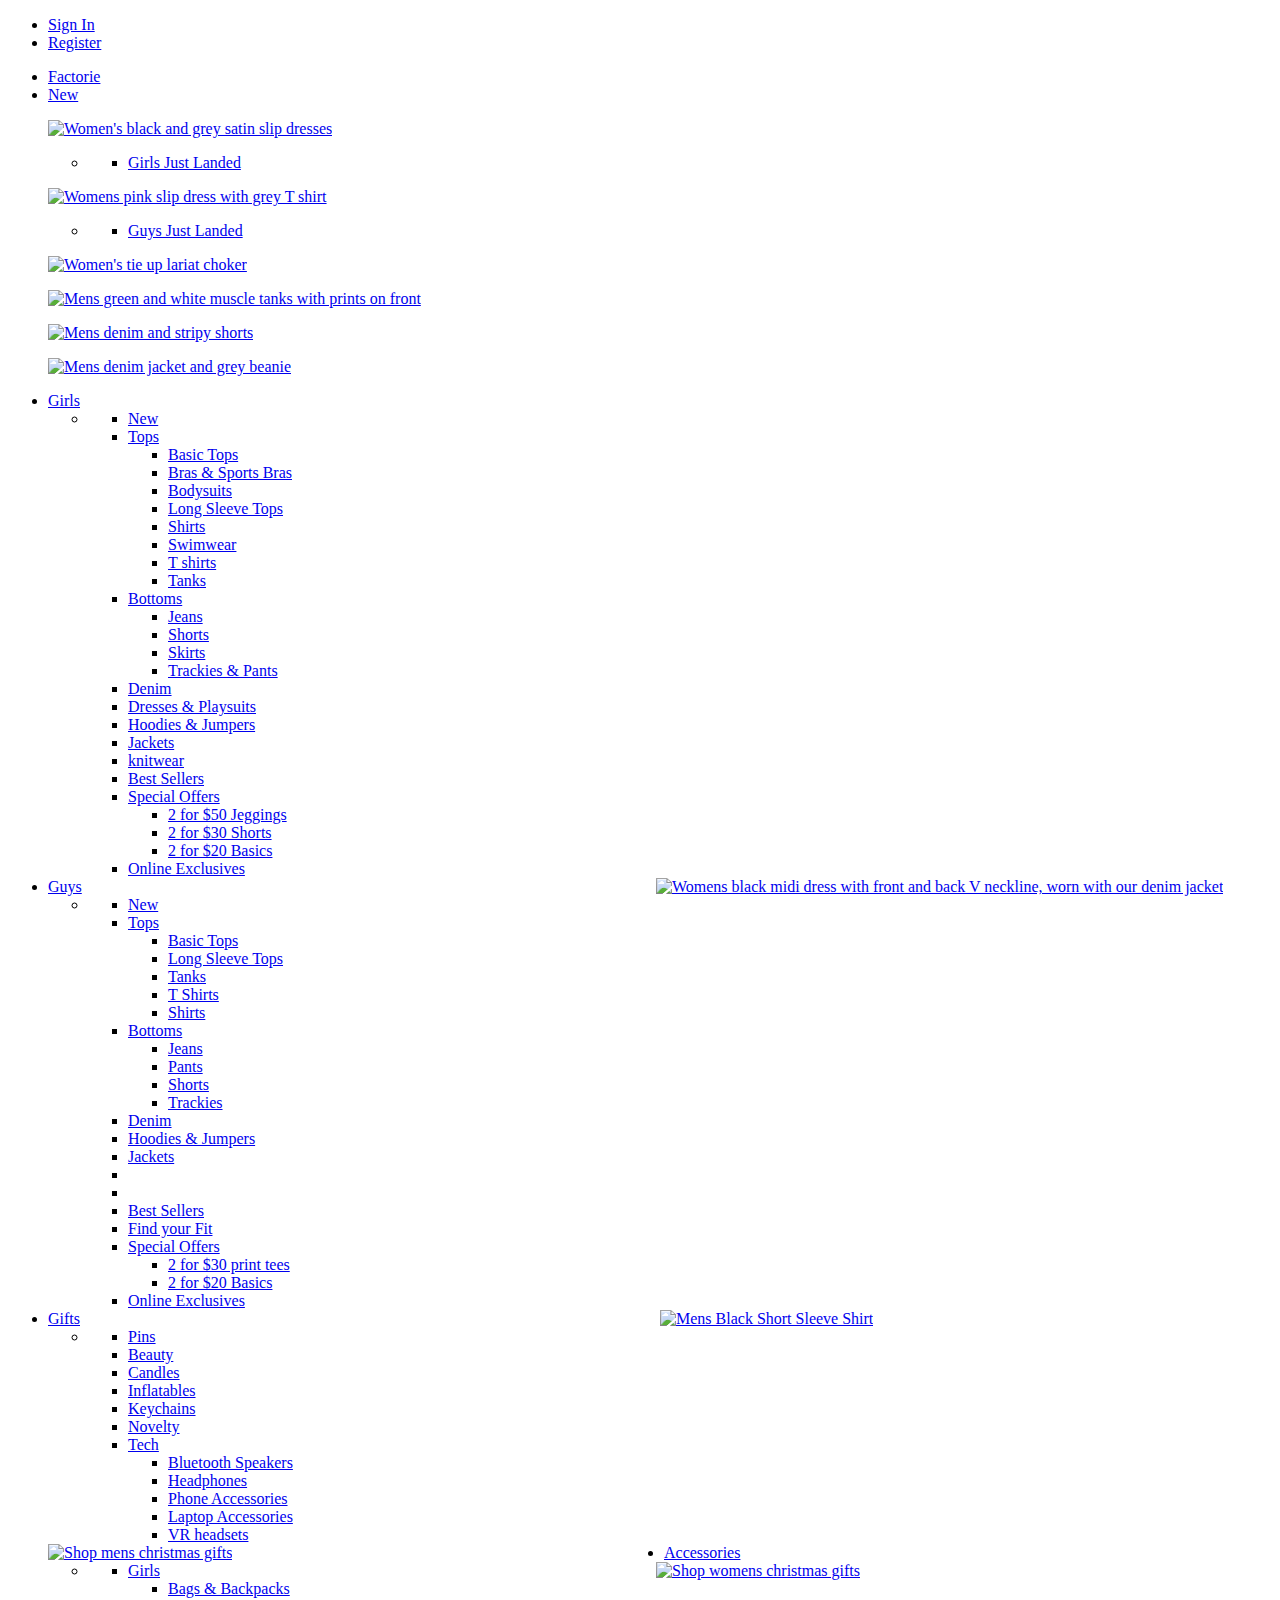
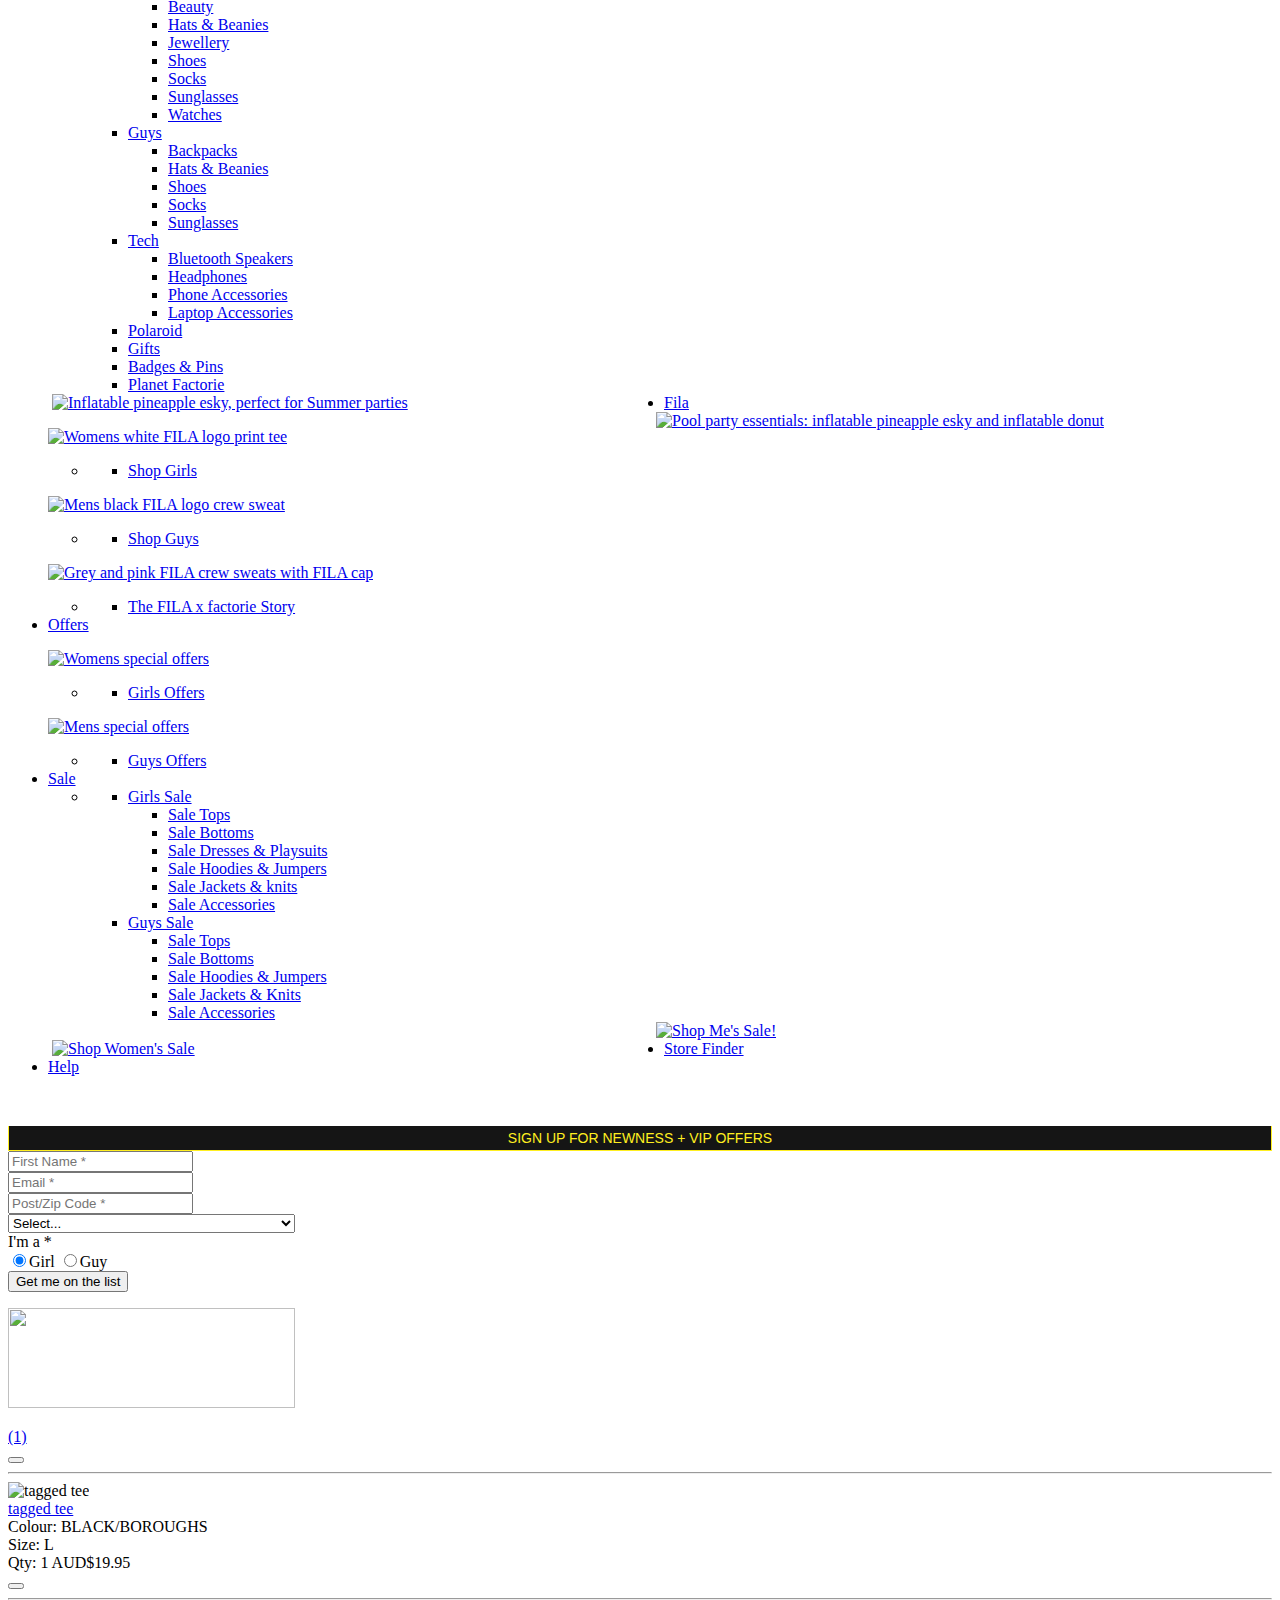
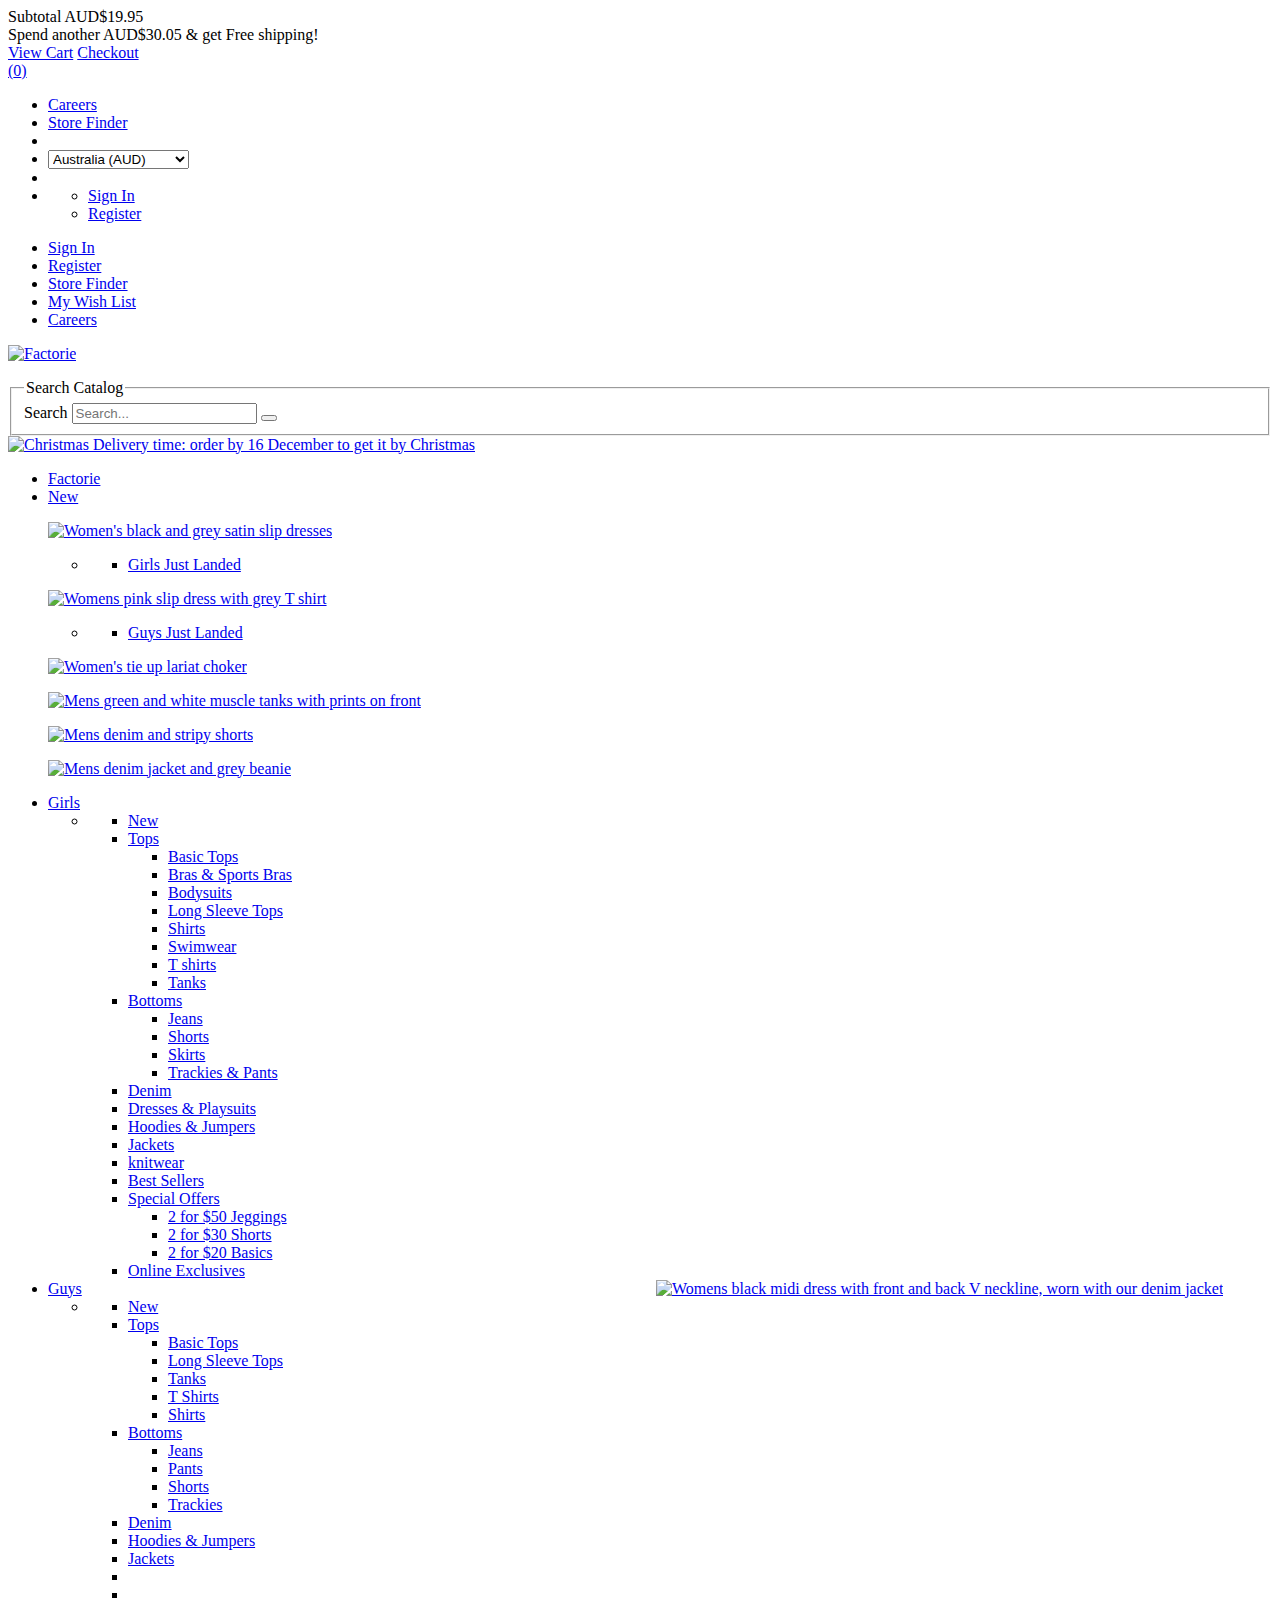
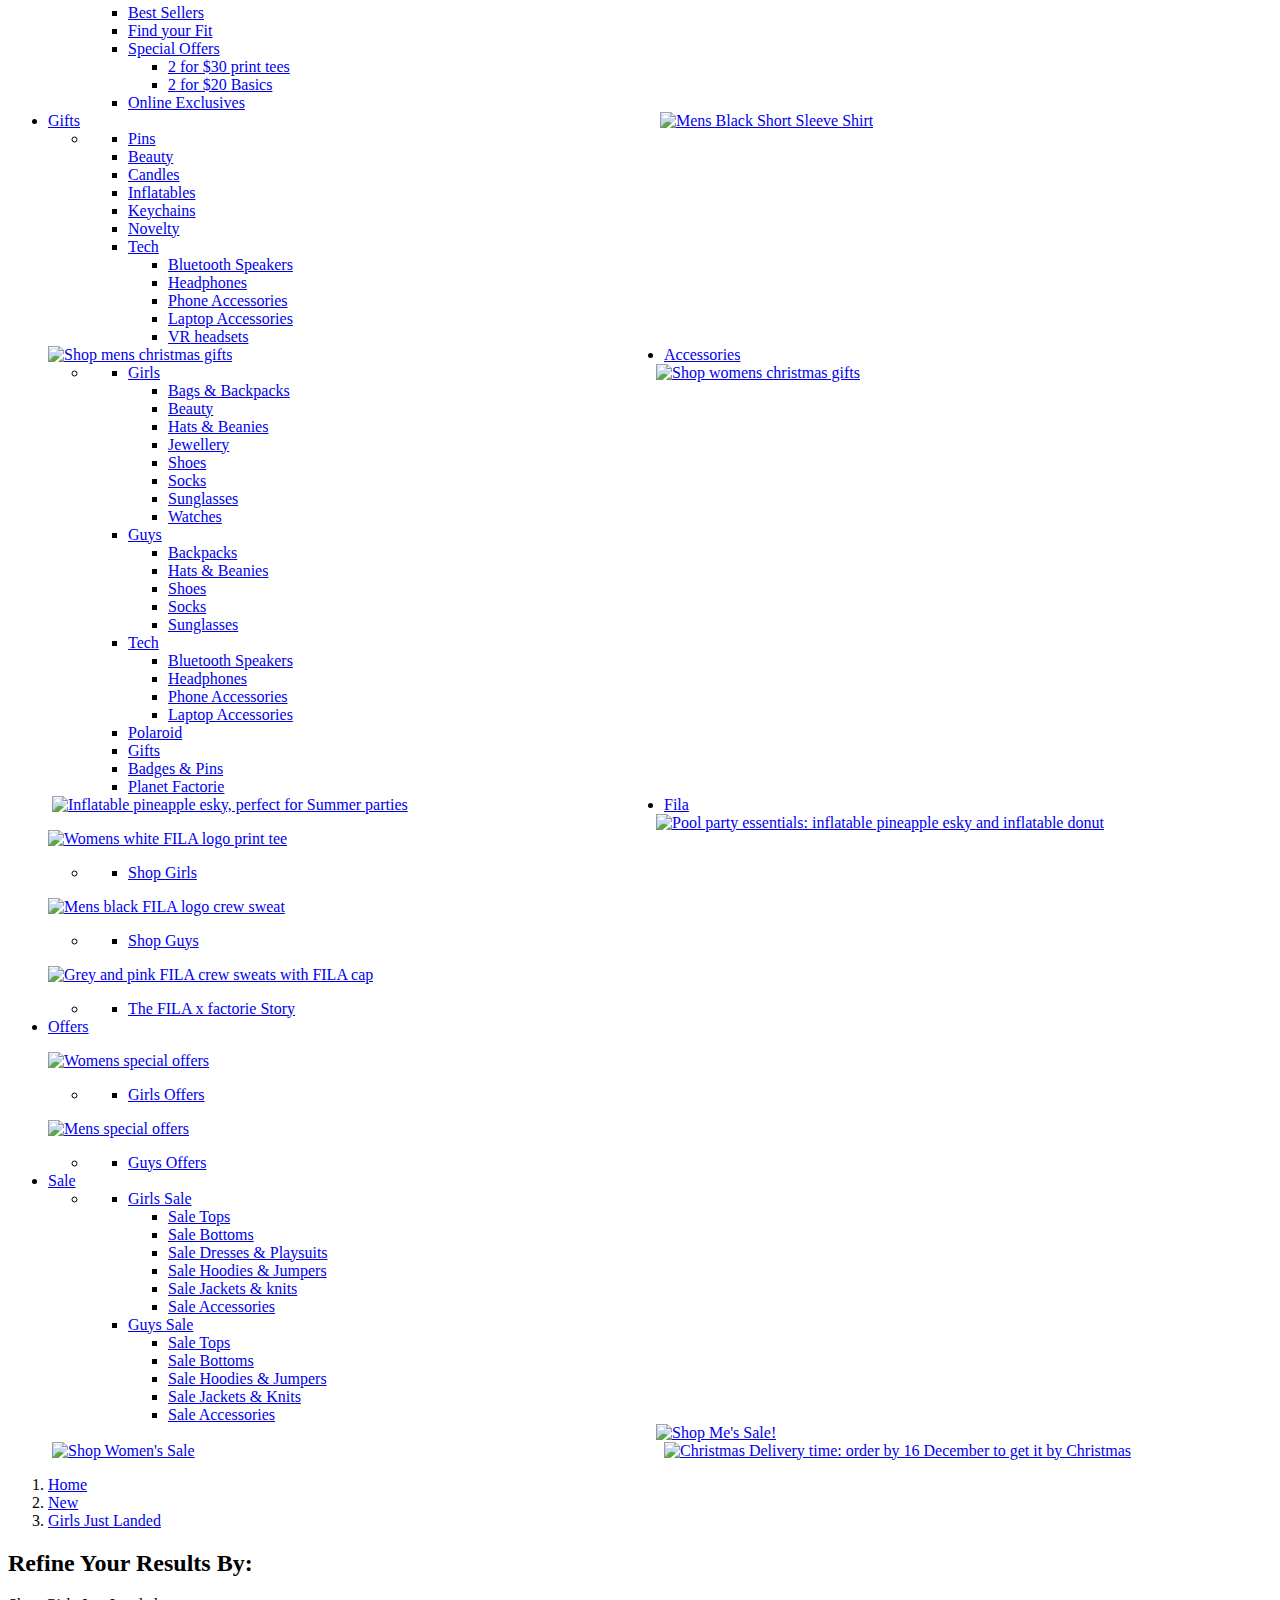
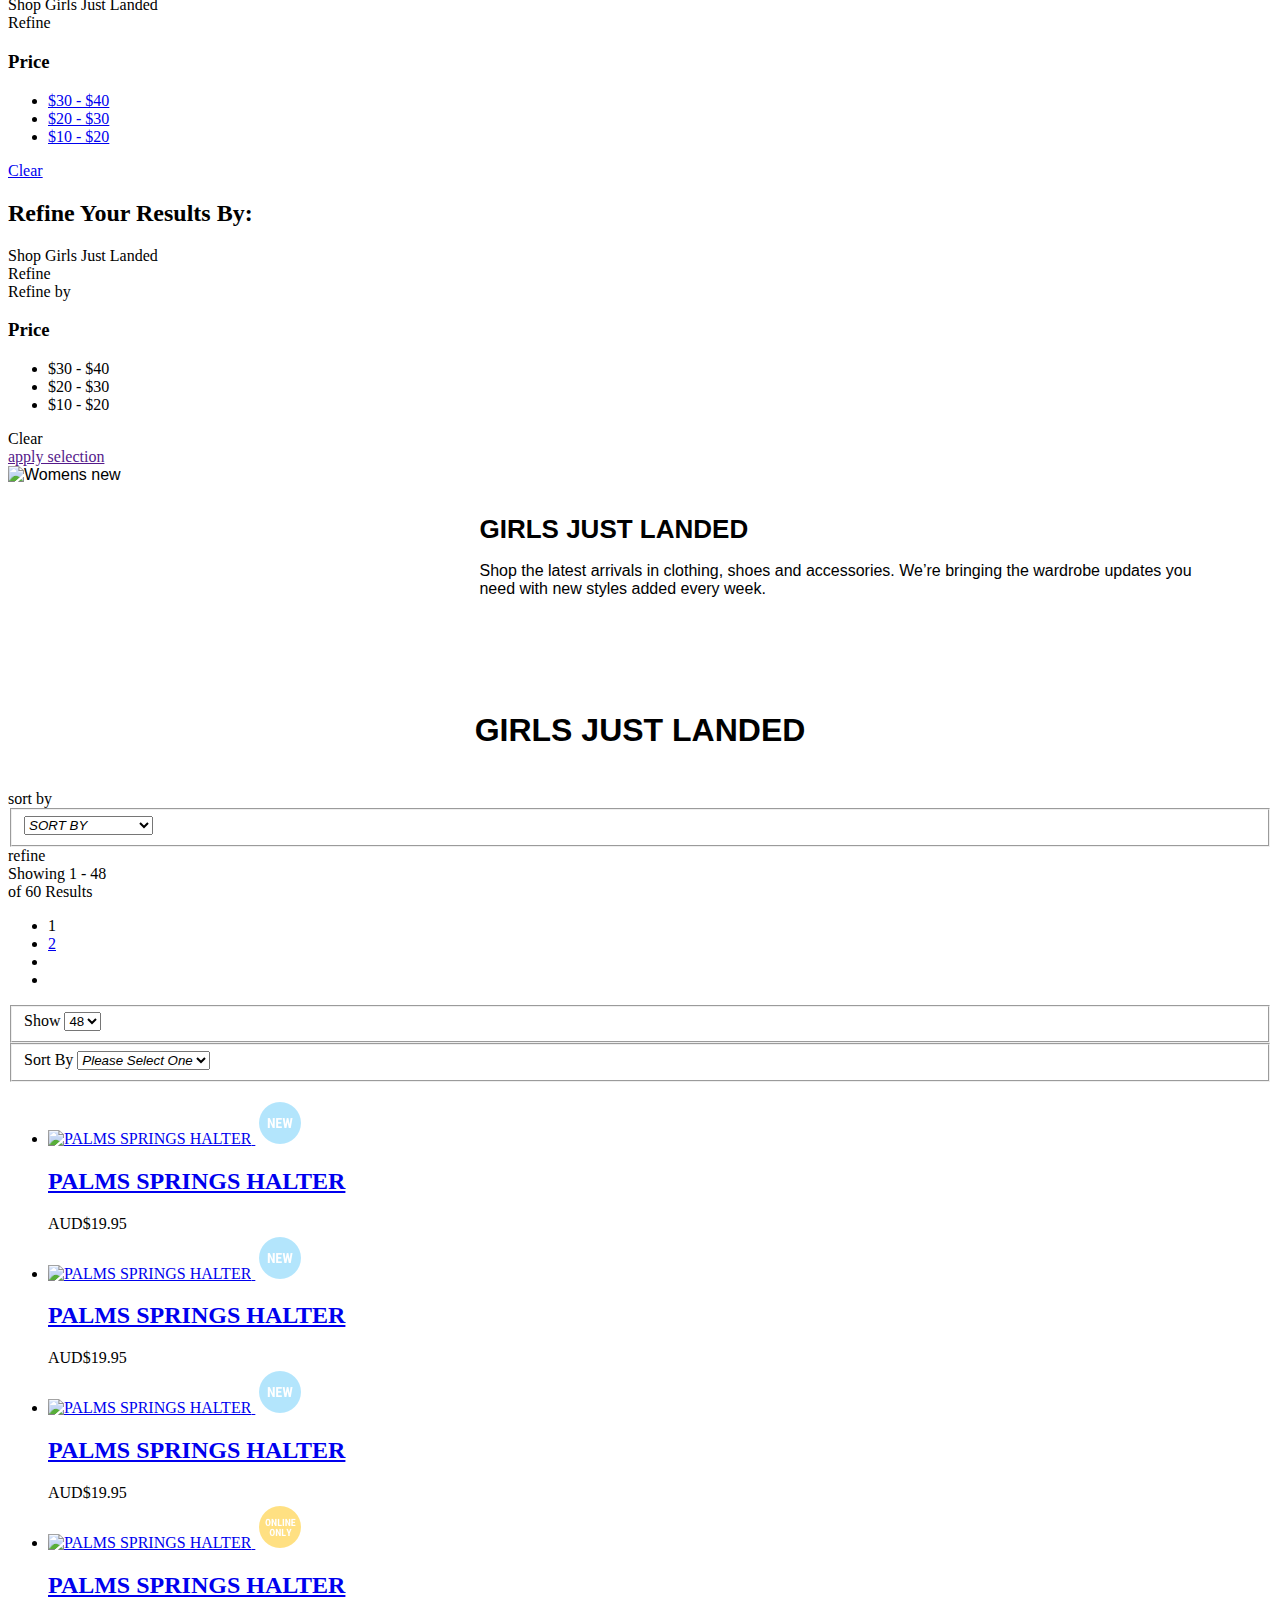
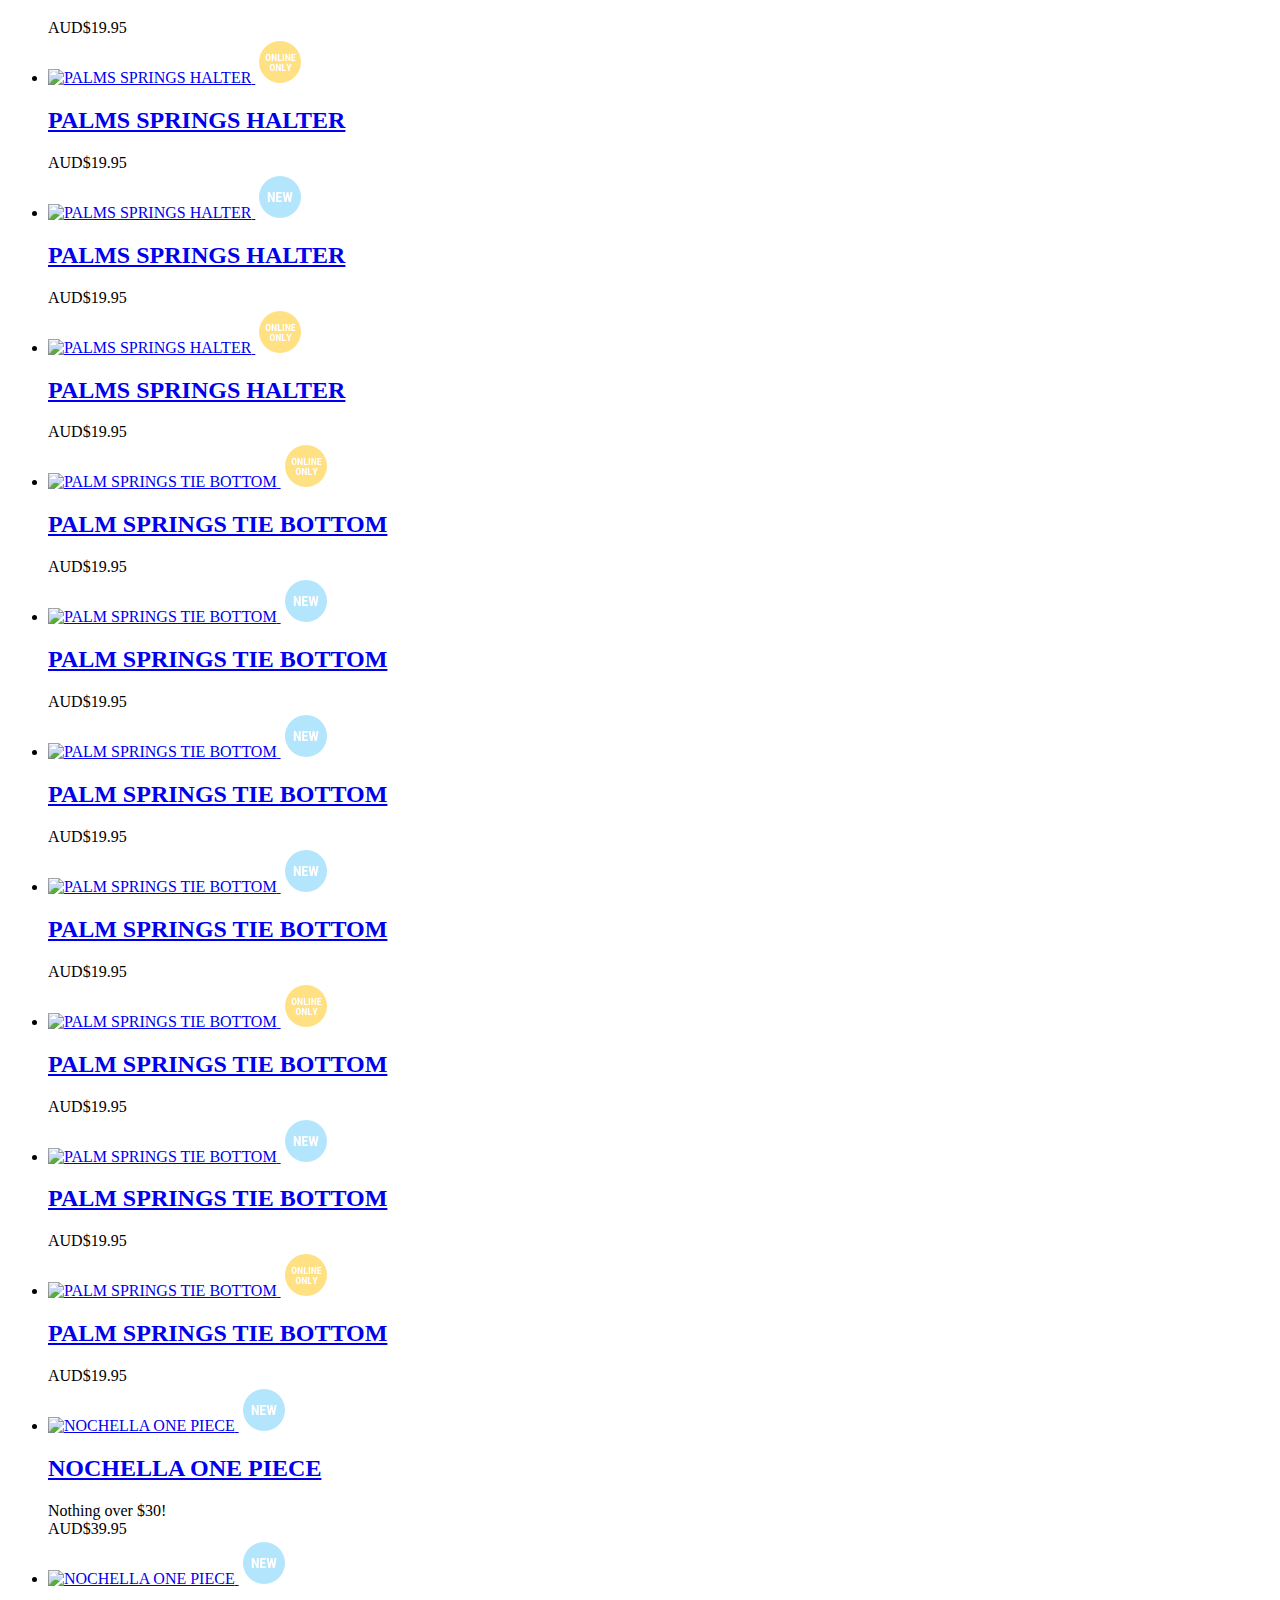
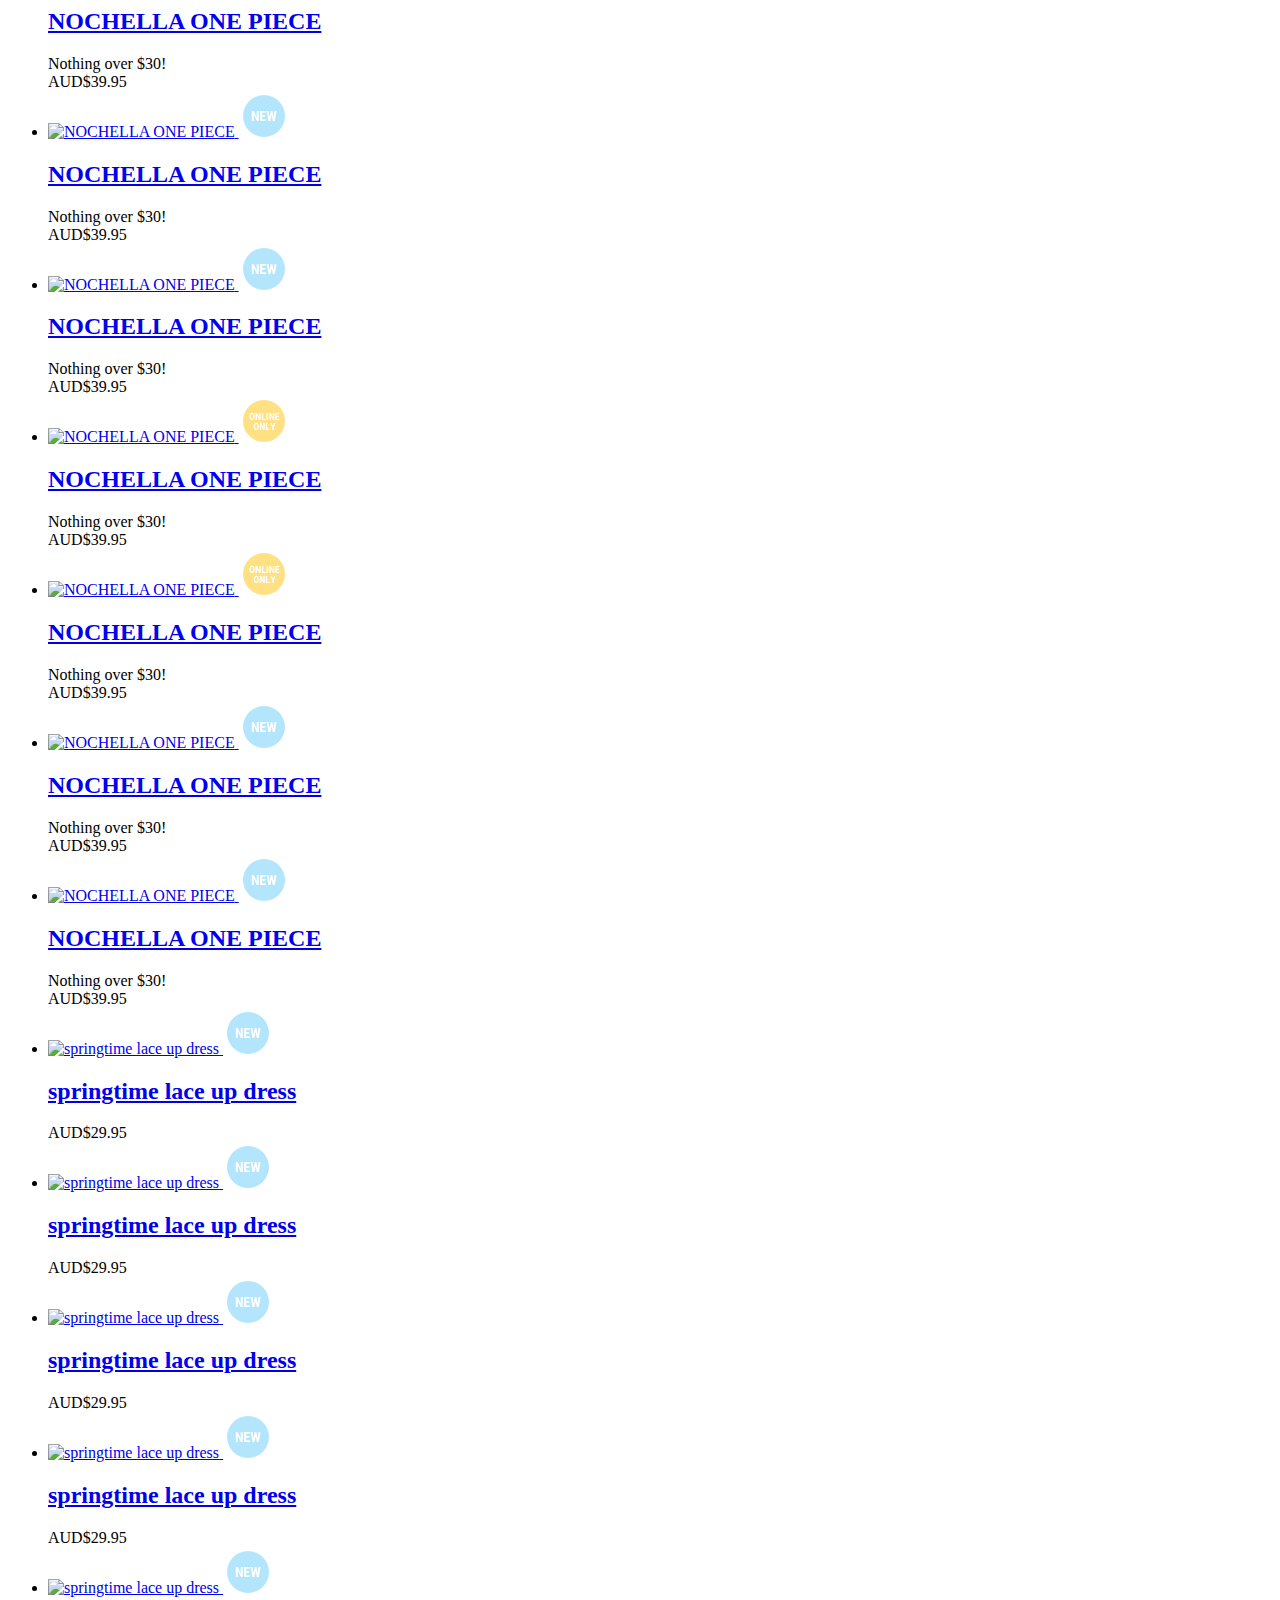
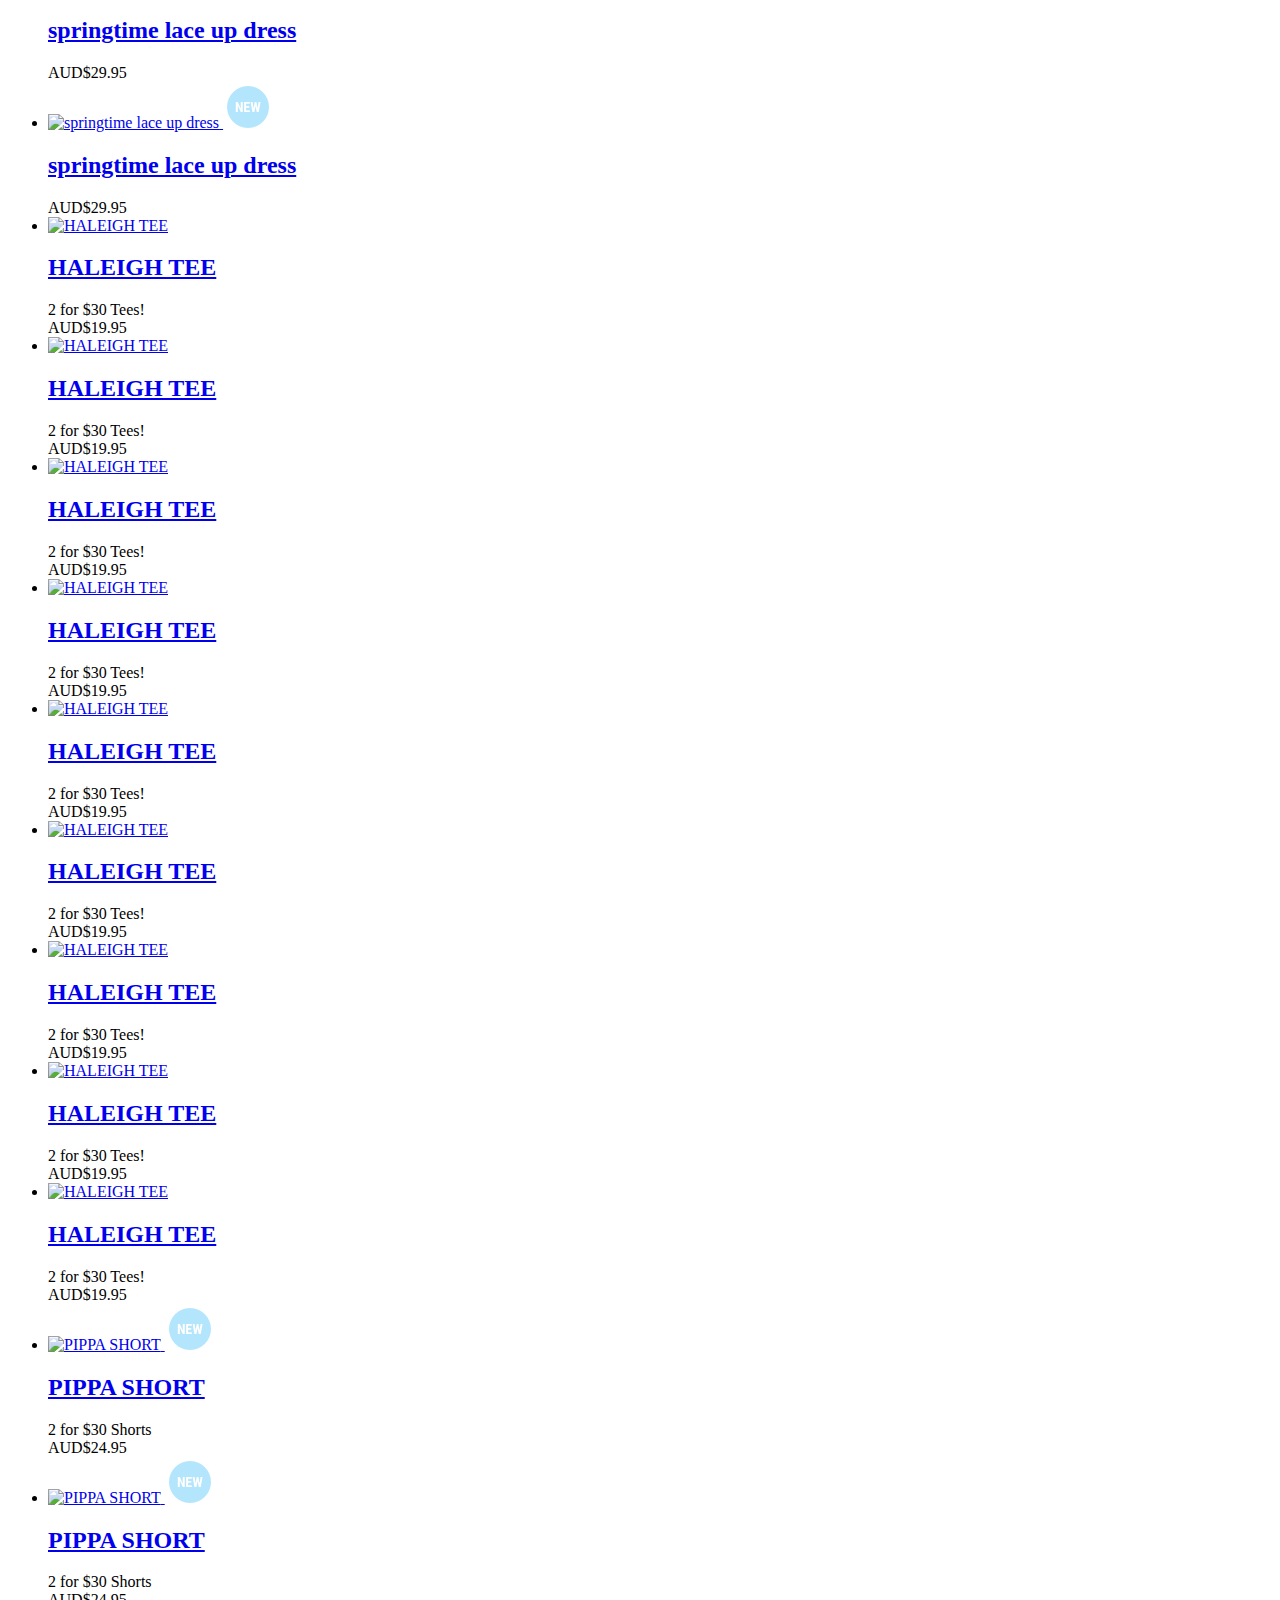
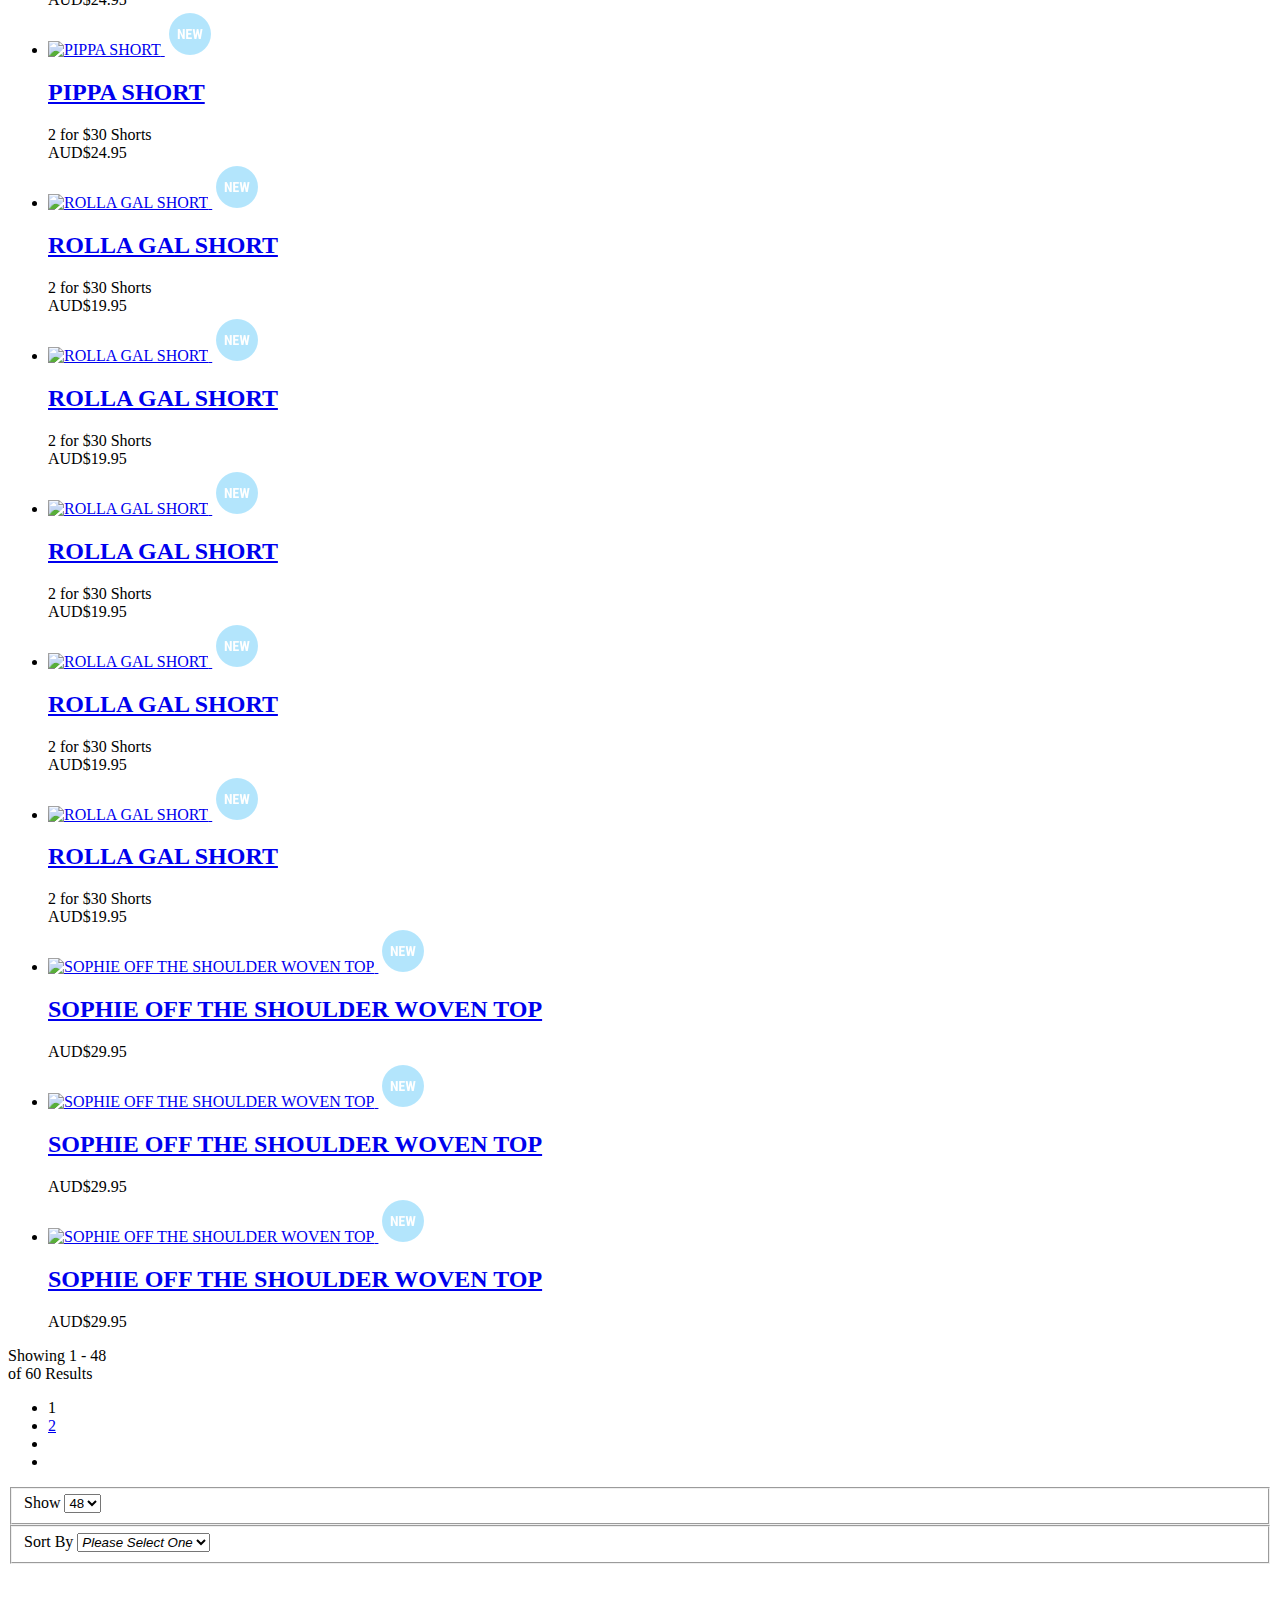
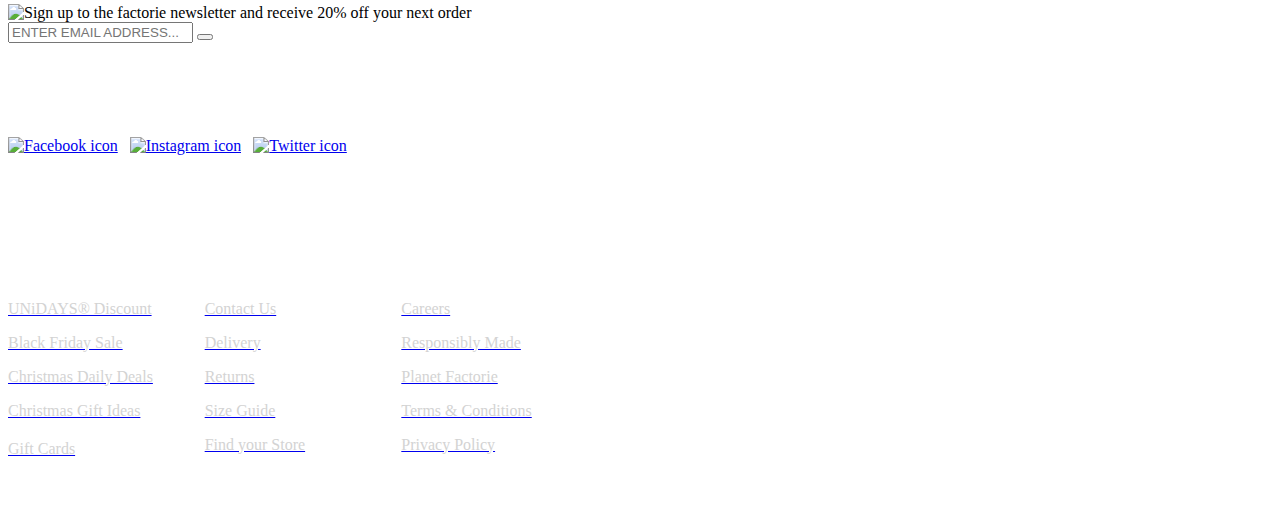
==== listing-flags/index.html @ 5ac13c1d "listing-flags" ====
<!doctype html>
<!--[if lt IE 7]> <html class="ie6 oldie" lang="en"> <![endif]-->
<!--[if IE 7]>    <html class="ie7 oldie" lang="en"> <![endif]-->
<!--[if IE 8]>    <html class="ie8 oldie" lang="en"> <![endif]-->
<!--[if gt IE 8]><!-->
<html lang="en">
<!--<![endif]-->

<head>










    <meta charset=UTF-8>










    <title>Girls l New Arrivals l Factorie</title>



    <link href="http://demandware.edgesuite.net/aatd_prd/on/demandware.static/Sites-factorie-au-Site/-/default/dwcc0d2647/images/favicon.ico" rel="shortcut icon" />



    <meta name="description" content="Shop women's new arrivals at Factorie. Find the latest swimwear, dresses, skirts, tops, denim jeans &amp; bomber jackets. Get free delivery on orders over $50*." />


    <meta name="keywords" content=" shop womens fashion, shop womens new arrivals, shop womens new trends, shop womens latest, shop womens just landed Factorie" />

    <meta name="format-detection" content="telephone=no">



    <meta name="google-site-verification" content="0X7I8XbuQcO3XwuvEPUbKXF9-wqwqSAUB3kfQ2sYCQM" />





    <!-- custom font stylesheet -->
    <link rel="stylesheet" type="text/css" href="https://fast.fonts.net/cssapi/d248c95d-a888-413e-a005-1ee382ebf66d.css" />


    <link rel="stylesheet" href="http://demandware.edgesuite.net/aatd_prd/on/demandware.static/Sites-factorie-au-Site/-/en_AU/v1481168111836/css/site.css" />

    <link rel="stylesheet" media="print" href="http://demandware.edgesuite.net/aatd_prd/on/demandware.static/Sites-factorie-au-Site/-/en_AU/v1481168111836/css/print.css" />


    <script type="application/ld+json">
        { "@context": "http://schema.org", "@type": "WebSite", "url": "http://www.factorie.com.au/", "potentialAction": { "@type": "SearchAction", "target": "http://factorie.com.au/search?q={search_term_string}", "query-input": "required name=search_term_string" } }
    </script>










    <link rel="alternative" hreflang="en-au" href="http://www.factorie.com.au/new/girls-just-landed/">



    <link rel="alternative" hreflang="en-nz" href="http://www.factorie.co.nz/new/girls-just-landed/">





    <script src="http://demandware.edgesuite.net/aatd_prd/on/demandware.static/Sites-factorie-au-Site/-/en_AU/v1481168111836/lib/jquery/jquery-1.7.1.min.js" type="text/javascript"></script>
    <script src="http://demandware.edgesuite.net/aatd_prd/on/demandware.static/Sites-factorie-au-Site/-/en_AU/v1481168111836/js/modules/refapp.base.moduleschema.js"></script>
    <script src="http://demandware.edgesuite.net/aatd_prd/on/demandware.static/Sites-factorie-au-Site/-/en_AU/v1481168111836/js/modules/cog.base.moduleschema.js"></script>

    <!--[if lt IE 9]>
<script src="http://demandware.edgesuite.net/aatd_prd/on/demandware.static/Sites-factorie-au-Site/-/en_AU/v1481168111836/js/lib/html5.js"></script>
<![endif]-->










    <meta name="viewport" content="width=device-width, minimum-scale=1.0, maximum-scale=1.0">



    <script src="http://demandware.edgesuite.net/aatd_prd/on/demandware.static/Sites-factorie-au-Site/-/en_AU/v1481168111836/js/thirdparty/bootstrap/bootstrap.min.js"></script>

    <script src="http://demandware.edgesuite.net/aatd_prd/on/demandware.static/Sites-factorie-au-Site/-/en_AU/v1481168111836/js/refapp.amblique.variables.js"></script>
    <script src="http://demandware.edgesuite.net/aatd_prd/on/demandware.static/Sites-factorie-au-Site/-/en_AU/v1481168111836/js/responsive.js"></script>


    <link rel="stylesheet" href="http://demandware.edgesuite.net/aatd_prd/on/demandware.static/Sites-factorie-au-Site/-/en_AU/v1481168111836/css/responsive.css" />


    <script type="text/javascript">
        if (window.jQuery) {
            jQuery(document).ready(function () {
                if (screen.width < 768) {
                    jQuery('#footer').append('<a href="/on/demandware.store/Sites-factorie-au-Site/en_AU/Home-Show" class="full-site-link">View Full Site</a>');
                    jQuery('.full-site-link')
                        .attr('href', '/on/demandware.store/Sites-factorie-au-Site/en_AU/Home-FullSite')
                        .click(function (e) {
                            e.preventDefault();
                            jQuery.ajax({
                                url: '/on/demandware.store/Sites-factorie-au-Site/en_AU/Home-FullSite',
                                success: function () {
                                    window.location.reload();
                                }
                            });
                        });
                }
            });
        }
    </script>




    <script type="text/javascript">
        //<!--
        /* <![CDATA[ (head-active_data.js) */
        var dw = (window.dw || {});
        dw.ac = {
            _analytics: null,
            _events: [],
            _category: "",
            _capture: function (configs) {
                if (Object.prototype.toString.call(configs) === "[object Array]") {
                    configs.forEach(captureObject);
                    return;
                }
                dw.ac._events.push(configs);
            },
            capture: function () {
                dw.ac._capture(arguments);
            },
            EV_PRD_SEARCHHIT: "searchhit",
            EV_PRD_DETAIL: "detail",
            EV_PRD_RECOMMENDATION: "recommendation",
            EV_PRD_SETPRODUCT: "setproduct",
            applyContext: function (context) {
                if (typeof context === "object" && context.hasOwnProperty("category")) {
                    dw.ac._category = context.category;
                }
            },
            setDWAnalytics: function (analytics) {
                dw.ac._analytics = analytics;
            }
        };
        /* ]]> */
        // -->
    </script>
    <script type="text/javascript">
        //<!--
        /* <![CDATA[ (head-cquotient.js) */
        var CQuotient = window.CQuotient = {};
        CQuotient.clientId = 'aatd-factorie-au';
        CQuotient.activities = [];
        CQuotient.cqcid = '';
        CQuotient.cquid = '';
        CQuotient.initFromCookies = function () {
            var ca = document.cookie.split(';');
            for (var i = 0; i < ca.length; i++) {
                var c = ca[i];
                while (c.charAt(0) == ' ') c = c.substring(1, c.length);
                if (c.indexOf('cqcid=') == 0) {
                    CQuotient.cqcid = c.substring('cqcid='.length, c.length);
                } else if (c.indexOf('cquid=') == 0) {
                    CQuotient.cquid = c.substring('cquid='.length, c.length);
                    break;
                }
            }
        }
        CQuotient.getCQCookieId = function () {
            if (window.CQuotient.cqcid == '')
                window.CQuotient.initFromCookies();
            return window.CQuotient.cqcid;
        };
        CQuotient.getCQUserId = function () {
            if (window.CQuotient.cquid == '')
                window.CQuotient.initFromCookies();
            return window.CQuotient.cquid;
        };
        /* ]]> */
        // -->
    </script>



    <script src="http://demandware.edgesuite.net/aatd_prd/on/demandware.static/Sites-factorie-au-Site/-/en_AU/v1481168111836/js/thirdparty/exacttarget/landingPageTracking.js" type="text/javascript"></script>




    <!-- Facebook Pixel Code -->
    <script>
        ! function (f, b, e, v, n, t, s) {
            if (f.fbq) return;
            n = f.fbq = function () {
                n.callMethod ?
                    n.callMethod.apply(n, arguments) : n.queue.push(arguments)
            };
            if (!f._fbq) f._fbq = n;
            n.push = n;
            n.loaded = !0;
            n.version = '2.0';
            n.queue = [];
            t = b.createElement(e);
            t.async = !0;
            t.src = v;
            s = b.getElementsByTagName(e)[0];
            s.parentNode.insertBefore(t, s)
        }(window,
            document, 'script', '//connect.facebook.net/en_US/fbevents.js');
        fbq('init', '650096081826939');
        fbq('track', "PageView");
    </script>
    <noscript><img height="1" width="1" style="display:none" src="https://www.facebook.com/tr?id=650096081826939&ev=PageView&noscript=1" /></noscript>
    <!-- End Facebook Pixel Code -->










    <script type="text/javascript">
        (function () {

            var tfaBridge = window.tfaBridge = window.tfaBridge || {
                'rumID': 'productListPage',
                'geoHost': 'iploc.tryzens-analytics.com:12443',
                'grayHost': 'con.tryzens-analytics.com:12280',
                'loggerEnabled': JSON.parse('false'),
                'absDomain': 'www.factorie.com/au-nz'
            };



        })();
    </script>

    <script type="text/javascript" src="http://demandware.edgesuite.net/aatd_prd/on/demandware.static/Sites-factorie-au-Site/-/en_AU/v1481168111836/js/thirdparty/frontanalytics/frontanalytics-cog.min.js"></script>








    <link rel="canonical" href="http://www.factorie.com.au/new/girls-just-landed/?region=AU" />





    <link rel="next" href="http://www.factorie.com.au/new/girls-just-landed/?prefn1=countrySpecificMarkets&amp;pmin=0&amp;sz=48&amp;start=48&amp;prefv1=AU&amp;region=AU" />





    <script>
        (function (app) {
            app.searchQuery = 'null';
        }(window.app = window.app || {}));
    </script>

</head>

<body>
    <script>
        window.dataLayer = window.dataLayer || [];
    </script>
    <!-- Google Tag Manager -->
    <noscript>
        <iframe src="//www.googletagmanager.com/ns.html?id=GTM-WHDS2P" height="0" width="0" style="display:none;visibility:hidden"></iframe>
    </noscript>
    <script>
        (function (w, d, s, l, i) {
            w[l] = w[l] || [];
            w[l].push({
                'gtm.start': new Date().getTime(),
                event: 'gtm.js'
            });
            var f = d.getElementsByTagName(s)[0],
                j = d.createElement(s),
                dl = l != 'dataLayer' ? '&l=' + l : '';
            j.async = true;
            j.src =
                '//www.googletagmanager.com/gtm.js?id=' + i + dl;
            f.parentNode.insertBefore(j, f);
        })(window, document, 'script', 'dataLayer', 'GTM-WHDS2P');
    </script>
    <!-- End Google Tag Manager -->
    <div id="wrapper" class="pt_product-search-result">

        <div id="mask"></div>
        <div id="navigation" class="clearfix visible-phone mobile-optimised menu-wrap" role="navigation">
            <div>
                <div class="content-wrapper">
                    <div class="navigation-top">
                        <ul>

                            <li>
                                <a title="Sign In" href="https://www.factorie.com.au/account?region=AU" class="user-login">
                                    <i class="my-account-icon"></i> Sign In
                                </a>
                            </li>
                            <li>
                                <a title="Register" href="https://www.factorie.com.au/account/register?region=AU" class="user-register">
		                        Register
		                     </a>
                            </li>

                        </ul>
                    </div>










                    <ul class="menu-category toggle-content">
                        <li class="visible-phone home">
                            <a href="http://www.factorie.com.au/">
                                <span>Factorie</span>
                            </a>
                        </li>



                        <li class=" first">
                            <a href="http://www.factorie.com.au/new/?region=AU" class="level-1 ">
                    New
                </a>




                            <div class="menu-navigation menu-tiles">
                                <div class="container">
                                    <div class="menu-tiles-inner">

                                        <div class="row row-menu-tiles">

                                            <div class="span4">
                                                <p class="hidden-phone">
                                                    <a href="http://www.factorie.com.au/new/girls-just-landed/?region=AU"><img alt="Women's black and grey satin slip dresses" height="390" src="http://demandware.edgesuite.net/aatd_prd/on/demandware.static/-/Sites-factorie-au-megastore-catalog/default/dw512e43cf/11-NOVEMBER/womens-black-satin-slip-dress.jpg" title="Shop new girls" width="470" /></a>
                                                </p>

                                                <ul class="visible-phone span9 menu-container-level-2">
                                                    <li>
                                                        <div class="row">
                                                            <ul class="span3 category-column">
                                                                <li><a class="category-level-2" href="http://www.factorie.com.au/new/girls-just-landed/?region=AU">Girls Just Landed</a></li>
                                                            </ul>
                                                        </div>
                                                    </li>
                                                </ul>
                                            </div>


                                            <div class="span4">
                                                <p class="hidden-phone">
                                                    <a href="http://www.factorie.com.au/girls/dresses-playsuits/?region=AU"><img alt="Womens pink slip dress with grey T shirt" height="390" src="http://demandware.edgesuite.net/aatd_prd/on/demandware.static/-/Sites-factorie-au-megastore-catalog/default/dw290a443d/11-NOVEMBER/womens-pink-slip-dresses.jpg" title="Shop girls dresses" width="470" /></a>
                                                </p>

                                                <ul class="visible-phone span9 menu-container-level-2">
                                                    <li>
                                                        <div class="row">
                                                            <ul class="span3 category-column">
                                                                <li><a class="category-level-2" href="http://www.factorie.com.au/new/guys-just-landed/?region=AU">Guys Just Landed</a></li>
                                                            </ul>
                                                        </div>
                                                    </li>
                                                </ul>
                                            </div>


                                            <div class="span4">
                                                <p class="hidden-phone">
                                                    <a href="http://www.factorie.com.au/accessories/girls/?region=AU"><img alt="Women's tie up lariat choker" height="390" src="http://demandware.edgesuite.net/aatd_prd/on/demandware.static/-/Sites-factorie-au-megastore-catalog/default/dw45b69503/11-NOVEMBER/womens-lariot-choker.jpg" title="Shop girls accessories" width="470" /></a>
                                                </p>
                                            </div>


                                        </div>
                                        <div class="row row-menu-tiles">

                                            <div class="span4">
                                                <p class="hidden-phone">
                                                    <a href="http://www.factorie.com.au/new/guys-just-landed/?region=AU"><img alt="Mens green and white muscle tanks with prints on front" height="390" src="http://demandware.edgesuite.net/aatd_prd/on/demandware.static/-/Sites-factorie-au-megastore-catalog/default/dwde3f7ff4/11-NOVEMBER/mens-tanks.jpg" title="Shop new guys" width="470" /></a>
                                                </p>
                                            </div>


                                            <div class="span4">
                                                <p class="hidden-phone">
                                                    <a href="http://www.factorie.com.au/guys/bottoms/shorts/?region=AU"><img alt="Mens denim and stripy shorts" height="390" src="http://demandware.edgesuite.net/aatd_prd/on/demandware.static/-/Sites-factorie-au-megastore-catalog/default/dw5fc7ea8b/11-NOVEMBER/mens-denim-stripy-shorts.jpg" title="Shop guys shorts" width="470" /></a>
                                                </p>
                                            </div>


                                            <div class="span4">
                                                <p class="hidden-phone">
                                                    <a href="http://www.factorie.com.au/accessories/guys/?region=AU"><img alt="Mens denim jacket and grey beanie" height="390" src="http://demandware.edgesuite.net/aatd_prd/on/demandware.static/-/Sites-factorie-au-megastore-catalog/default/dw4d26c550/11-NOVEMBER/mens-denim-jacket-beanie.jpg" title="Shop guys accessories" width="470" /></a>
                                                </p>
                                            </div>


                                        </div>
                                    </div>
                                </div>
                            </div>


                        </li>



                        <li class="">
                            <a href="http://www.factorie.com.au/girls-1/?region=AU" class="level-1 ">
                    Girls
                </a>




                            <div class="menu-navigation menu-mega-menu02 category-alignment-right">
                                <div class="container">
                                    <div class="row">
                                        <ul class="span9 menu-container-level-2">
                                            <li>
                                                <div class="row">



                                                    <div class="span3">
                                                        <ul class="category-column ">



                                                            <li>
                                                                <a href='http://www.factorie.com.au/girls/new/?region=AU' class='category-level-2   '>
					                                    New
					                                </a>

                                                            </li>




                                                            <li>
                                                                <a href='http://www.factorie.com.au/girls/tops/?region=AU' class='category-level-2  has-child   '>
					                                    Tops
					                                </a>

                                                                <span class="anchor-toggle visible-phone"><i class="menu-toggle"></i></span>
                                                                <ul class="menu-container-level-3">


                                                                    <li>
                                                                        <a href='http://www.factorie.com.au/girls/tops/basic-tops/?region=AU' class="category-level-3  ">
				                                                        Basic Tops
				                                                    </a>
                                                                    </li>


                                                                    <li>
                                                                        <a href='http://www.factorie.com.au/girls/tops/bras-sports-bras/?region=AU' class="category-level-3  ">
				                                                        Bras &amp; Sports Bras
				                                                    </a>
                                                                    </li>


                                                                    <li>
                                                                        <a href='http://www.factorie.com.au/girls/tops/bodysuits/?region=AU' class="category-level-3  ">
				                                                        Bodysuits
				                                                    </a>
                                                                    </li>


                                                                    <li>
                                                                        <a href='http://www.factorie.com.au/girls/tops/long-sleeve-tops/?region=AU' class="category-level-3  ">
				                                                        Long Sleeve Tops
				                                                    </a>
                                                                    </li>


                                                                    <li>
                                                                        <a href='http://www.factorie.com.au/girls/tops/shirts/?region=AU' class="category-level-3  ">
				                                                        Shirts
				                                                    </a>
                                                                    </li>


                                                                    <li>
                                                                        <a href='http://www.factorie.com.au/girls/tops/swimwear/?region=AU' class="category-level-3  ">
				                                                        Swimwear
				                                                    </a>
                                                                    </li>


                                                                    <li>
                                                                        <a href='http://www.factorie.com.au/girls/tops/t-shirts/?region=AU' class="category-level-3  ">
				                                                        T shirts
				                                                    </a>
                                                                    </li>


                                                                    <li>
                                                                        <a href='http://www.factorie.com.au/girls/tops/tanks/?region=AU' class="category-level-3  ">
				                                                        Tanks
				                                                    </a>
                                                                    </li>

                                                                </ul>


                                                            </li>


                                                        </ul>
                                                    </div>



                                                    <div class="span3">
                                                        <ul class="category-column ">



                                                            <li>
                                                                <a href='http://www.factorie.com.au/girls/bottoms/?region=AU' class='category-level-2  has-child   '>
					                                    Bottoms
					                                </a>

                                                                <span class="anchor-toggle visible-phone"><i class="menu-toggle"></i></span>
                                                                <ul class="menu-container-level-3">


                                                                    <li>
                                                                        <a href='http://www.factorie.com.au/girls/bottoms/jeans/?region=AU' class="category-level-3  ">
				                                                        Jeans
				                                                    </a>
                                                                    </li>


                                                                    <li>
                                                                        <a href='http://www.factorie.com.au/girls/bottoms/shorts/?region=AU' class="category-level-3  ">
				                                                        Shorts
				                                                    </a>
                                                                    </li>


                                                                    <li>
                                                                        <a href='http://www.factorie.com.au/girls/bottoms/skirts/?region=AU' class="category-level-3  ">
				                                                        Skirts
				                                                    </a>
                                                                    </li>


                                                                    <li>
                                                                        <a href='http://www.factorie.com.au/girls/bottoms/trackies-pants/?region=AU' class="category-level-3  ">
				                                                        Trackies &amp; Pants
				                                                    </a>
                                                                    </li>

                                                                </ul>


                                                            </li>




                                                            <li>
                                                                <a href='http://www.factorie.com.au/girls/denim/?region=AU' class='category-level-2   '>
					                                    Denim
					                                </a>

                                                            </li>




                                                            <li>
                                                                <a href='http://www.factorie.com.au/girls/dresses-playsuits/?region=AU' class='category-level-2   '>
					                                    Dresses &amp; Playsuits
					                                </a>

                                                            </li>




                                                            <li>
                                                                <a href='http://www.factorie.com.au/girls/hoodies-jumpers/?region=AU' class='category-level-2   '>
					                                    Hoodies &amp; Jumpers
					                                </a>

                                                            </li>




                                                            <li>
                                                                <a href='http://www.factorie.com.au/girls/jackets/?region=AU' class='category-level-2   '>
					                                    Jackets
					                                </a>

                                                            </li>




                                                            <li>
                                                                <a href='http://www.factorie.com.au/girls/knitwear/?region=AU' class='category-level-2   '>
					                                    knitwear
					                                </a>

                                                            </li>


                                                        </ul>
                                                    </div>



                                                    <div class="span3">
                                                        <ul class="category-column ">



                                                            <li>
                                                                <a href='http://www.factorie.com.au/girls/best-sellers/?region=AU' class='category-level-2   '>
					                                    Best Sellers
					                                </a>

                                                            </li>




                                                            <li>
                                                                <a href='http://www.factorie.com.au/girls/special-offers/?region=AU' class='category-level-2  has-child   '>
					                                    Special Offers
					                                </a>

                                                                <span class="anchor-toggle visible-phone"><i class="menu-toggle"></i></span>
                                                                <ul class="menu-container-level-3">


                                                                    <li>
                                                                        <a href='http://www.factorie.com.au/girls/special-offers/2-for-50-jeggings/?region=AU' class="category-level-3  ">
				                                                        2 for $50 Jeggings
				                                                    </a>
                                                                    </li>


                                                                    <li>
                                                                        <a href='http://www.factorie.com.au/girls/special-offers/2-for-30-shorts/?region=AU' class="category-level-3  ">
				                                                        2 for $30 Shorts
				                                                    </a>
                                                                    </li>


                                                                    <li>
                                                                        <a href='http://www.factorie.com.au/girls/special-offers/2-for-20-basics/?region=AU' class="category-level-3  ">
				                                                        2 for $20 Basics
				                                                    </a>
                                                                    </li>

                                                                </ul>


                                                            </li>




                                                        </ul>

                                                        <ul class='category-column megamenu-category-featured'>

                                                            <li>
                                                                <a href='http://www.factorie.com.au/girls/online-exclusives/?region=AU' class='category-level-2   featured-category '>
					                                    Online Exclusives
					                                </a>

                                                            </li>


                                                        </ul>
                                                    </div>


                                                </div>
                                            </li>
                                        </ul>
                                        <div class="span7 html-content-1 hidden-phone">
                                            <div style="width:50%; float: right; padding-right: 4px;">
                                                <a href="http://www.factorie.com.au/new/girls-just-landed/?region=AU"><img alt="Womens black midi dress with front and back V neckline, worn with our denim jacket" height="686" src="http://demandware.edgesuite.net/aatd_prd/on/demandware.static/-/Sites-factorie-au-megastore-catalog/default/dw671f7921/11-NOVEMBER/womens-denim-jacket.jpg" title="Shop the new collection" width="430" /></a>
                                            </div>
                                        </div>
                                    </div>
                                </div>
                            </div>


                        </li>



                        <li class="">
                            <a href="http://www.factorie.com.au/guys-1/?region=AU" class="level-1 ">
                    Guys
                </a>




                            <div class="menu-navigation menu-mega-menu02 ">
                                <div class="container">
                                    <div class="row">
                                        <ul class="span9 menu-container-level-2">
                                            <li>
                                                <div class="row">



                                                    <div class="span3">
                                                        <ul class="category-column ">



                                                            <li>
                                                                <a href='http://www.factorie.com.au/guys/new/?region=AU' class='category-level-2   '>
					                                    New
					                                </a>

                                                            </li>




                                                            <li>
                                                                <a href='http://www.factorie.com.au/guys/tops/?region=AU' class='category-level-2  has-child   '>
					                                    Tops
					                                </a>

                                                                <span class="anchor-toggle visible-phone"><i class="menu-toggle"></i></span>
                                                                <ul class="menu-container-level-3">


                                                                    <li>
                                                                        <a href='http://www.factorie.com.au/guys/tops/basic-tops/?region=AU' class="category-level-3  ">
				                                                        Basic Tops
				                                                    </a>
                                                                    </li>


                                                                    <li>
                                                                        <a href='http://www.factorie.com.au/guys/tops/long-sleeve-tops/?region=AU' class="category-level-3  ">
				                                                        Long Sleeve Tops
				                                                    </a>
                                                                    </li>


                                                                    <li>
                                                                        <a href='http://www.factorie.com.au/guys/tops/tanks/?region=AU' class="category-level-3  ">
				                                                        Tanks
				                                                    </a>
                                                                    </li>


                                                                    <li>
                                                                        <a href='http://www.factorie.com.au/guys/tops/t-shirts/?region=AU' class="category-level-3  ">
				                                                        T Shirts
				                                                    </a>
                                                                    </li>


                                                                    <li>
                                                                        <a href='http://www.factorie.com.au/guys/tops/shirts/?region=AU' class="category-level-3  ">
				                                                        Shirts
				                                                    </a>
                                                                    </li>

                                                                </ul>


                                                            </li>


                                                        </ul>
                                                    </div>



                                                    <div class="span3">
                                                        <ul class="category-column ">



                                                            <li>
                                                                <a href='http://www.factorie.com.au/guys/bottoms/?region=AU' class='category-level-2  has-child   '>
					                                    Bottoms
					                                </a>

                                                                <span class="anchor-toggle visible-phone"><i class="menu-toggle"></i></span>
                                                                <ul class="menu-container-level-3">


                                                                    <li>
                                                                        <a href='http://www.factorie.com.au/guys/bottoms/jeans/?region=AU' class="category-level-3  ">
				                                                        Jeans
				                                                    </a>
                                                                    </li>


                                                                    <li>
                                                                        <a href='http://www.factorie.com.au/guys/bottoms/pants/?region=AU' class="category-level-3  ">
				                                                        Pants
				                                                    </a>
                                                                    </li>


                                                                    <li>
                                                                        <a href='http://www.factorie.com.au/guys/bottoms/shorts/?region=AU' class="category-level-3  ">
				                                                        Shorts
				                                                    </a>
                                                                    </li>


                                                                    <li>
                                                                        <a href='http://www.factorie.com.au/guys/bottoms/trackies/?region=AU' class="category-level-3  ">
				                                                        Trackies
				                                                    </a>
                                                                    </li>

                                                                </ul>


                                                            </li>




                                                            <li>
                                                                <a href='http://www.factorie.com.au/guys/denim/?region=AU' class='category-level-2   '>
					                                    Denim
					                                </a>

                                                            </li>




                                                            <li>
                                                                <a href='http://www.factorie.com.au/guys/hoodies-jumpers/?region=AU' class='category-level-2   '>
					                                    Hoodies &amp; Jumpers
					                                </a>

                                                            </li>




                                                            <li>
                                                                <a href='http://www.factorie.com.au/guys/jackets/?region=AU' class='category-level-2   '>
					                                    Jackets
					                                </a>

                                                            </li>




                                                            <li>
                                                                <a href='http://www.factorie.com.au/guys-2/?region=AU' class='category-level-2   '>

                                                                </a>

                                                            </li>




                                                            <li>
                                                                <a href='http://www.factorie.com.au/guys-4/?region=AU' class='category-level-2   '>

                                                                </a>

                                                            </li>


                                                        </ul>
                                                    </div>



                                                    <div class="span3">
                                                        <ul class="category-column ">



                                                        </ul>

                                                        <ul class='category-column megamenu-category-header'>

                                                            <li>
                                                                <a href='http://www.factorie.com.au/guys/best-sellers/?region=AU' class='category-level-2   featured-category  header-category'>
					                                    Best Sellers
					                                </a>

                                                            </li>




                                                            <li>
                                                                <a href='http://www.factorie.com.au/guys/find-your-fit/?region=AU' class='category-level-2   '>
					                                    Find your Fit
					                                </a>

                                                            </li>




                                                            <li>
                                                                <a href='http://www.factorie.com.au/guys/special-offers/?region=AU' class='category-level-2  has-child   '>
					                                    Special Offers
					                                </a>

                                                                <span class="anchor-toggle visible-phone"><i class="menu-toggle"></i></span>
                                                                <ul class="menu-container-level-3">


                                                                    <li>
                                                                        <a href='http://www.factorie.com.au/guys/special-offers/2-for-30-print-tees/?region=AU' class="category-level-3  ">
				                                                        2 for $30 print tees
				                                                    </a>
                                                                    </li>


                                                                    <li>
                                                                        <a href='http://www.factorie.com.au/guys/special-offers/2-for-20-basics/?region=AU' class="category-level-3  ">
				                                                        2 for $20 Basics
				                                                    </a>
                                                                    </li>

                                                                </ul>


                                                        </ul>
                                                        <ul class='category-column'>


                                                            </li>




                                                            <li>
                                                                <a href='http://www.factorie.com.au/guys/online-exclusives/?region=AU' class='category-level-2   '>
					                                    Online Exclusives
					                                </a>

                                                            </li>


                                                        </ul>
                                                    </div>


                                                </div>
                                            </li>
                                        </ul>
                                        <div class="span7 html-content-1 hidden-phone">
                                            <div style="width:50%; float: right; padding-left: 4px">
                                                <a href="http://www.factorie.com.au/new/guys-just-landed/?region=AU"><img alt="Mens Black Short Sleeve Shirt" height="686" src="http://demandware.edgesuite.net/aatd_prd/on/demandware.static/-/Sites-factorie-au-megastore-catalog/default/dw1a3df91b/11-NOVEMBER/mens-black-shirt.jpg" title="Shop guys just landed!" width="430" /></a>
                                            </div>
                                        </div>
                                    </div>
                                </div>
                            </div>
                        </li>
                        <li class="">
                            <a href="http://www.factorie.com.au/gifts/?region=AU" class="level-1 ">
                    Gifts
                </a>

                            <div class="menu-navigation menu-mega-menu02 ">
                                <div class="container">
                                    <div class="row">
                                        <ul class="span9 menu-container-level-2">
                                            <li>
                                                <div class="row">



                                                    <div class="span3">
                                                        <ul class="category-column ">



                                                            <li>
                                                                <a href='http://www.factorie.com.au/gifts/pins/?region=AU' class='category-level-2   '>
					                                    Pins
					                                </a>

                                                            </li>




                                                            <li>
                                                                <a href='http://www.factorie.com.au/gifts/beauty/?region=AU' class='category-level-2   '>
					                                    Beauty
					                                </a>

                                                            </li>




                                                            <li>
                                                                <a href='http://www.factorie.com.au/gifts/candles/?region=AU' class='category-level-2   '>
					                                    Candles
					                                </a>

                                                            </li>




                                                            <li>
                                                                <a href='http://www.factorie.com.au/gifts/inflatables/?region=AU' class='category-level-2   '>
					                                    Inflatables
					                                </a>

                                                            </li>




                                                            <li>
                                                                <a href='http://www.factorie.com.au/gifts/keychains/?region=AU' class='category-level-2   '>
					                                    Keychains
					                                </a>

                                                            </li>




                                                            <li>
                                                                <a href='http://www.factorie.com.au/gifts/novelty/?region=AU' class='category-level-2   '>
					                                    Novelty
					                                </a>

                                                            </li>


                                                        </ul>
                                                    </div>



                                                    <div class="span3">
                                                        <ul class="category-column ">



                                                            <li>
                                                                <a href='http://www.factorie.com.au/gifts/tech/?region=AU' class='category-level-2  has-child   '>
					                                    Tech
					                                </a>

                                                                <span class="anchor-toggle visible-phone"><i class="menu-toggle"></i></span>
                                                                <ul class="menu-container-level-3">


                                                                    <li>
                                                                        <a href='http://www.factorie.com.au/gifts/tech/bluetooth-speakers/?region=AU' class="category-level-3  ">
				                                                        Bluetooth Speakers
				                                                    </a>
                                                                    </li>


                                                                    <li>
                                                                        <a href='http://www.factorie.com.au/gifts/tech/headphones/?region=AU' class="category-level-3  ">
				                                                        Headphones
				                                                    </a>
                                                                    </li>


                                                                    <li>
                                                                        <a href='http://www.factorie.com.au/gifts/tech/phone-accessories/?region=AU' class="category-level-3  ">
				                                                        Phone Accessories
				                                                    </a>
                                                                    </li>


                                                                    <li>
                                                                        <a href='http://www.factorie.com.au/gifts/tech/laptop-accessories/?region=AU' class="category-level-3  ">
				                                                        Laptop Accessories
				                                                    </a>
                                                                    </li>


                                                                    <li>
                                                                        <a href='http://www.factorie.com.au/gifts/tech/vr-headsets/?region=AU' class="category-level-3  ">
				                                                        VR headsets
				                                                    </a>
                                                                    </li>

                                                                </ul>


                                                            </li>


                                                        </ul>
                                                    </div>




                                                </div>
                                            </li>
                                        </ul>
                                        <div class="span7 html-content-1 hidden-phone">
                                            <div style="width:50%; float: left; padding-right: 4px;">
                                                <a href="http://www.factorie.com.au/gifts.html?region=AU"><img alt="Shop mens christmas gifts" height="686" src="http://demandware.edgesuite.net/aatd_prd/on/demandware.static/-/Sites-factorie-au-megastore-catalog/default/dwf1552919/shop-mens-gifting.jpg" width="430" /></a>
                                            </div>

                                            <div style="width:50%; float: right; padding-right: 4px;">
                                                <a href="http://www.factorie.com.au/gifts.html?region=AU"><img alt="Shop womens christmas gifts" height="686" src="http://demandware.edgesuite.net/aatd_prd/on/demandware.static/-/Sites-factorie-au-megastore-catalog/default/dwe2e1f883/shop-womens-gifting.jpg" width="430" /></a>
                                            </div>
                                        </div>
                                    </div>
                                </div>
                            </div>


                        </li>
                        <li class="">
                            <a href="http://www.factorie.com.au/accessories/?region=AU" class="level-1 ">
                    Accessories
                </a>




                            <div class="menu-navigation menu-mega-menu02 ">
                                <div class="container">
                                    <div class="row">
                                        <ul class="span9 menu-container-level-2">
                                            <li>
                                                <div class="row">



                                                    <div class="span3">
                                                        <ul class="category-column ">



                                                            <li>
                                                                <a href='http://www.factorie.com.au/accessories/girls/?region=AU' class='category-level-2  has-child   '>
					                                    Girls
					                                </a>

                                                                <span class="anchor-toggle visible-phone"><i class="menu-toggle"></i></span>
                                                                <ul class="menu-container-level-3">


                                                                    <li>
                                                                        <a href='http://www.factorie.com.au/accessories/girls/bags-backpacks/?region=AU' class="category-level-3  ">
				                                                        Bags &amp; Backpacks
				                                                    </a>
                                                                    </li>


                                                                    <li>
                                                                        <a href='http://www.factorie.com.au/accessories/girls/beauty/?region=AU' class="category-level-3  ">
				                                                        Beauty
				                                                    </a>
                                                                    </li>


                                                                    <li>
                                                                        <a href='http://www.factorie.com.au/accessories/girls/hats-beanies/?region=AU' class="category-level-3  ">
				                                                        Hats &amp; Beanies
				                                                    </a>
                                                                    </li>


                                                                    <li>
                                                                        <a href='http://www.factorie.com.au/accessories/girls/jewellery/?region=AU' class="category-level-3  ">
				                                                        Jewellery
				                                                    </a>
                                                                    </li>


                                                                    <li>
                                                                        <a href='http://www.factorie.com.au/accessories/girls/shoes/?region=AU' class="category-level-3  ">
				                                                        Shoes
				                                                    </a>
                                                                    </li>


                                                                    <li>
                                                                        <a href='http://www.factorie.com.au/accessories/girls/socks/?region=AU' class="category-level-3  ">
				                                                        Socks
				                                                    </a>
                                                                    </li>


                                                                    <li>
                                                                        <a href='http://www.factorie.com.au/accessories/girls/sunglasses/?region=AU' class="category-level-3  ">
				                                                        Sunglasses
				                                                    </a>
                                                                    </li>


                                                                    <li>
                                                                        <a href='http://www.factorie.com.au/accessories/girls/watches/?region=AU' class="category-level-3  ">
				                                                        Watches
				                                                    </a>
                                                                    </li>

                                                                </ul>


                                                            </li>


                                                        </ul>
                                                    </div>



                                                    <div class="span3">
                                                        <ul class="category-column ">



                                                            <li>
                                                                <a href='http://www.factorie.com.au/accessories/guys/?region=AU' class='category-level-2  has-child   '>
					                                    Guys
					                                </a>

                                                                <span class="anchor-toggle visible-phone"><i class="menu-toggle"></i></span>
                                                                <ul class="menu-container-level-3">


                                                                    <li>
                                                                        <a href='http://www.factorie.com.au/accessories/guys/backpacks/?region=AU' class="category-level-3  ">
				                                                        Backpacks
				                                                    </a>
                                                                    </li>


                                                                    <li>
                                                                        <a href='http://www.factorie.com.au/accessories/guys/hats-beanies/?region=AU' class="category-level-3  ">
				                                                        Hats &amp; Beanies
				                                                    </a>
                                                                    </li>


                                                                    <li>
                                                                        <a href='http://www.factorie.com.au/accessories/guys/shoes/?region=AU' class="category-level-3  ">
				                                                        Shoes
				                                                    </a>
                                                                    </li>


                                                                    <li>
                                                                        <a href='http://www.factorie.com.au/accessories/guys/socks/?region=AU' class="category-level-3  ">
				                                                        Socks
				                                                    </a>
                                                                    </li>


                                                                    <li>
                                                                        <a href='http://www.factorie.com.au/accessories/guys/sunglasses/?region=AU' class="category-level-3  ">
				                                                        Sunglasses
				                                                    </a>
                                                                    </li>

                                                                </ul>


                                                            </li>


                                                        </ul>
                                                    </div>



                                                    <div class="span3">
                                                        <ul class="category-column ">



                                                            <li>
                                                                <a href='http://www.factorie.com.au/accessories/tech-2/?region=AU' class='category-level-2  has-child   '>
					                                    Tech
					                                </a>

                                                                <span class="anchor-toggle visible-phone"><i class="menu-toggle"></i></span>
                                                                <ul class="menu-container-level-3">


                                                                    <li>
                                                                        <a href='http://www.factorie.com.au/accessories/tech/bluetooth-speakers/?region=AU' class="category-level-3  ">
				                                                        Bluetooth Speakers
				                                                    </a>
                                                                    </li>


                                                                    <li>
                                                                        <a href='http://www.factorie.com.au/accessories/tech/headphones/?region=AU' class="category-level-3  ">
				                                                        Headphones
				                                                    </a>
                                                                    </li>


                                                                    <li>
                                                                        <a href='http://www.factorie.com.au/accessories/tech/phone-accessories/?region=AU' class="category-level-3  ">
				                                                        Phone Accessories
				                                                    </a>
                                                                    </li>


                                                                    <li>
                                                                        <a href='http://www.factorie.com.au/accessories/tech/laptop-accessories/?region=AU' class="category-level-3  ">
				                                                        Laptop Accessories
				                                                    </a>
                                                                    </li>

                                                                </ul>


                                                            </li>




                                                            <li>
                                                                <a href='http://www.factorie.com.au/accessories/polaroid/?region=AU' class='category-level-2   '>
					                                    Polaroid
					                                </a>

                                                            </li>




                                                            <li>
                                                                <a href='http://www.factorie.com.au/accessories/gifts/?region=AU' class='category-level-2   '>
					                                    Gifts
					                                </a>

                                                            </li>




                                                            <li>
                                                                <a href='http://www.factorie.com.au/accessories/badges-pins/?region=AU' class='category-level-2   '>
					                                    Badges &amp; Pins
					                                </a>

                                                            </li>




                                                            <li>
                                                                <a href='http://www.factorie.com.au/accessories/planet-factorie/?region=AU' class='category-level-2   '>
					                                    Planet Factorie
					                                </a>

                                                            </li>


                                                        </ul>
                                                    </div>


                                                </div>
                                            </li>
                                        </ul>
                                        <div class="span7 html-content-1 hidden-phone">
                                            <div style="width:50%; float: left; padding-left: 4px">
                                                <a href="http://www.factorie.com.au/accessories/guys/?region=AU"><img alt="Inflatable pineapple esky, perfect for Summer parties" height="686" print="" src="http://demandware.edgesuite.net/aatd_prd/on/demandware.static/-/Sites-factorie-au-megastore-catalog/default/dw3ef88a2c/11-NOVEMBER/mens-accessories.jpg" title="Shop guys accessories" width="430" /></a>
                                            </div>
                                            <div style="width:50%; float: right; padding-right: 4px;">
                                                <a href="http://www.factorie.com.au/accessories/girls/?region=AU"><img alt="Pool party essentials: inflatable pineapple esky and inflatable donut" crop="" height="686" print="" src="http://demandware.edgesuite.net/aatd_prd/on/demandware.static/-/Sites-factorie-au-megastore-catalog/default/dwaa5f2db5/11-NOVEMBER/womens-accessories.jpg" title="Shop girls accessories" width="430" /></a>
                                            </div>
                                        </div>
                                    </div>
                                </div>
                            </div>


                        </li>
                        <li class="">
                            <a href="http://www.factorie.com.au/fila/?region=AU" class="level-1 ">
                    Fila
                </a>




                            <div class="menu-navigation menu-tiles">
                                <div class="container">
                                    <div class="menu-tiles-inner">

                                        <div class="row row-menu-tiles">

                                            <div class="span4">
                                                <p class="hidden-phone">
                                                    <a href="http://www.factorie.com.au/fila/?region=AU"><img alt="Womens white FILA logo print tee" src="http://demandware.edgesuite.net/aatd_prd/on/demandware.static/-/Sites-factorie-au-megastore-catalog/default/dw3678e609/09_SEPTEMBER/MegaMenu_FILA_GIRLS.jpg" title="" /></a>
                                                </p>

                                                <ul class="visible-phone span9 menu-container-level-2">
                                                    <li>
                                                        <div class="row">
                                                            <ul class="span3 category-column">
                                                                <li><a class="category-level-2" href="http://www.factorie.com.au/fila/?region=AU">Shop Girls</a></li>
                                                            </ul>
                                                        </div>
                                                    </li>
                                                </ul>
                                            </div>


                                            <div class="span4">
                                                <p class="hidden-phone">
                                                    <a href="http://www.factorie.com.au/fila/?region=AU"><img alt="Mens black FILA logo crew sweat" src="http://demandware.edgesuite.net/aatd_prd/on/demandware.static/-/Sites-factorie-au-megastore-catalog/default/dw33200f92/09_SEPTEMBER/MegaMenu_FILA_GUYS.jpg" title="" /></a>
                                                </p>

                                                <ul class="visible-phone span9 menu-container-level-2">
                                                    <li>
                                                        <div class="row">
                                                            <ul class="span3 category-column">
                                                                <li><a class="category-level-2" href="http://www.factorie.com.au/fila/?region=AU">Shop Guys</a></li>
                                                            </ul>
                                                        </div>
                                                    </li>
                                                </ul>
                                            </div>


                                            <div class="span4">
                                                <p class="hidden-phone">
                                                    <a href="http://www.factorie.com.au/fila-cat-landing.html?region=AU"><img alt="Grey and pink FILA crew sweats with FILA cap" src="http://demandware.edgesuite.net/aatd_prd/on/demandware.static/-/Sites-factorie-au-megastore-catalog/default/dw04c3e7f0/09_SEPTEMBER/MegaMenu_FILA_FOM.jpg" title="" /></a>
                                                </p>

                                                <ul class="visible-phone span9 menu-container-level-2">
                                                    <li>
                                                        <div class="row">
                                                            <ul class="span3 category-column">
                                                                <li><a class="category-level-2" href="http://www.factorie.com.au/fila-cat-landing.html?region=AU">The FILA x factorie Story</a></li>
                                                            </ul>
                                                        </div>
                                                    </li>
                                                </ul>
                                            </div>


                                        </div>
                                        <div class="row row-menu-tiles">




                                        </div>
                                    </div>
                                </div>
                            </div>


                        </li>
                        <li class="">
                            <a href="http://www.factorie.com.au/offers/?region=AU" class="level-1 ">
                    Offers
                </a>




                            <div class="menu-navigation menu-tiles">
                                <div class="container">
                                    <div class="menu-tiles-inner">

                                        <div class="row row-menu-tiles">

                                            <div class="span4">
                                                <p class="hidden-phone">
                                                    <a href="http://www.factorie.com.au/offers/girls-special-offers/?region=AU"><img alt="Womens special offers" src="http://demandware.edgesuite.net/aatd_prd/on/demandware.static/-/Sites-factorie-au-megastore-catalog/en_AU/dw545cd175/MEGAMENU_OFFERS_GIRLS.jpg" title="" /></a>
                                                </p>

                                                <ul class="visible-phone span9 menu-container-level-2">
                                                    <li>
                                                        <div class="row">
                                                            <ul class="span3 category-column">
                                                                <li><a class="category-level-2" href="http://www.factorie.com.au/offers/girls-special-offers/?region=AU">Girls Offers</a></li>
                                                            </ul>
                                                        </div>
                                                    </li>
                                                </ul>
                                            </div>


                                            <div class="span4">
                                                <p class="hidden-phone">
                                                    <a href="http://www.factorie.com.au/offers/guys-special-offers/?region=AU"><img alt="Mens special offers" src="http://demandware.edgesuite.net/aatd_prd/on/demandware.static/-/Sites-factorie-au-megastore-catalog/en_AU/dw0a8ab15a/MEGAMENU_OFFERS_GUYS.jpg" title="" /></a>
                                                </p>

                                                <ul class="visible-phone span9 menu-container-level-2">
                                                    <li>
                                                        <div class="row">
                                                            <ul class="span3 category-column">
                                                                <li><a class="category-level-2" href="http://www.factorie.com.au/offers/guys-special-offers/?region=AU">Guys Offers</a></li>
                                                            </ul>
                                                        </div>
                                                    </li>
                                                </ul>
                                            </div>



                                        </div>
                                        <div class="row row-menu-tiles">




                                        </div>
                                    </div>
                                </div>
                            </div>


                        </li>
                        <li class=" last">
                            <a href="http://www.factorie.com.au/sale/?sale=true&region=AU" class="level-1 highlight-colour-02">
                    Sale
                </a>




                            <div class="menu-navigation menu-mega-menu02 ">
                                <div class="container">
                                    <div class="row">
                                        <ul class="span9 menu-container-level-2">
                                            <li>
                                                <div class="row">



                                                    <div class="span3">
                                                        <ul class="category-column ">



                                                            <li>
                                                                <a href='http://www.factorie.com.au/girls-1/?sale=true&region=AU' class='category-level-2  has-child   '>
					                                    Girls Sale
					                                </a>

                                                                <span class="anchor-toggle visible-phone"><i class="menu-toggle"></i></span>
                                                                <ul class="menu-container-level-3">


                                                                    <li>
                                                                        <a href='http://www.factorie.com.au/girls/tops/?sale=true&region=AU' class="category-level-3  ">
				                                                        Sale Tops
				                                                    </a>
                                                                    </li>


                                                                    <li>
                                                                        <a href='http://www.factorie.com.au/girls/bottoms/?sale=true&region=AU' class="category-level-3  ">
				                                                        Sale Bottoms
				                                                    </a>
                                                                    </li>


                                                                    <li>
                                                                        <a href='http://www.factorie.com.au/girls/dresses-playsuits/?sale=true&region=AU' class="category-level-3  ">
				                                                        Sale Dresses &amp; Playsuits
				                                                    </a>
                                                                    </li>


                                                                    <li>
                                                                        <a href='http://www.factorie.com.au/girls/hoodies-jumpers/?sale=true&region=AU' class="category-level-3  ">
				                                                        Sale Hoodies &amp; Jumpers
				                                                    </a>
                                                                    </li>


                                                                    <li>
                                                                        <a href='http://www.factorie.com.au/search?cgid=girls-jacketsknits&sale=true&region=AU' class="category-level-3  ">
				                                                        Sale Jackets &amp; knits
				                                                    </a>
                                                                    </li>


                                                                    <li>
                                                                        <a href='http://www.factorie.com.au/accessories/girls/?sale=true&region=AU' class="category-level-3  ">
				                                                        Sale Accessories
				                                                    </a>
                                                                    </li>

                                                                </ul>


                                                            </li>


                                                        </ul>
                                                    </div>



                                                    <div class="span3">
                                                        <ul class="category-column ">



                                                            <li>
                                                                <a href='http://www.factorie.com.au/guys-1/?sale=true&region=AU' class='category-level-2  has-child   '>
					                                    Guys Sale
					                                </a>

                                                                <span class="anchor-toggle visible-phone"><i class="menu-toggle"></i></span>
                                                                <ul class="menu-container-level-3">


                                                                    <li>
                                                                        <a href='http://www.factorie.com.au/guys/tops/?sale=true&region=AU' class="category-level-3  ">
				                                                        Sale Tops
				                                                    </a>
                                                                    </li>


                                                                    <li>
                                                                        <a href='http://www.factorie.com.au/guys/bottoms/?sale=true&region=AU' class="category-level-3  ">
				                                                        Sale Bottoms
				                                                    </a>
                                                                    </li>


                                                                    <li>
                                                                        <a href='http://www.factorie.com.au/guys/hoodies-jumpers/?sale=true&region=AU' class="category-level-3  ">
				                                                        Sale Hoodies &amp; Jumpers
				                                                    </a>
                                                                    </li>


                                                                    <li>
                                                                        <a href='http://www.factorie.com.au/search?cgid=guys-jacketsknits&sale=true&region=AU' class="category-level-3  ">
				                                                        Sale Jackets &amp; Knits
				                                                    </a>
                                                                    </li>


                                                                    <li>
                                                                        <a href='http://www.factorie.com.au/accessories/guys/?sale=true&region=AU' class="category-level-3  ">
				                                                        Sale Accessories
				                                                    </a>
                                                                    </li>

                                                                </ul>


                                                            </li>


                                                        </ul>
                                                    </div>




                                                </div>
                                            </li>
                                        </ul>
                                        <div class="span7 html-content-1 hidden-phone">
                                            <div style="width:50%; float: right; padding-right: 4px;">
                                                <a href="http://www.factorie.com.au/girls-1/?sale=true&amp;region=AU"><img alt="Shop Me's Sale!" crop="" height="195" print="" src="http://demandware.edgesuite.net/aatd_prd/on/demandware.static/-/Sites-factorie-au-megastore-catalog/en_AU/dw7a546a4b/shop-sale-womens.jpg" title="Shop girls Sale" width="235" /></a>
                                            </div>

                                            <div style="width:50%; float: left; padding-left: 4px">
                                                <a href="http://www.factorie.com.au/guys-1/?sale=true&amp;region=AU"><img alt="Shop Women's Sale" height="195" print="" src="http://demandware.edgesuite.net/aatd_prd/on/demandware.static/-/Sites-factorie-au-megastore-catalog/en_AU/dwa1e803ce/shop-sale-mens.jpg" title="Shop guys Sale" width="235" /></a>
                                            </div>
                                        </div>
                                    </div>
                                </div>
                            </div>


                        </li>
                    </ul>
                    <div class="header-menu menu-utility">
                        <ul>

                            <li>
                                <a href="http://www.factorie.com.au/stores?region=AU" title="Store Finder">
				             Store Finder
				         </a>
                            </li>
                            <li>
                                <a href="http://www.factorie.com.au/customerservice?region=AU" title="Help">
				             Help
				         </a>
                            </li>
                        </ul>
                    </div>
                </div>
            </div>
        </div>
        <div id="header-wrapper" class="header-wrapper mobile-optimised">
            <div class="container">
                <div id="header" role="banner">
                    <header>

                        <div class="mobile-hamburger-menu visible-phone">

                            <div class="content-asset-container">


                                <p><img alt="" src="http://demandware.edgesuite.net/aatd_prd/on/demandware.static/-/Library-Sites-cog-factorie-library/default/dw5c09aa63/Content/factorie-Mobile-Hamburger-Icon.png" title="" /></p>


                            </div>

                        </div>
                        <div class="row">










                            <div class="subscribe-dropdown span5 collapsed">
                                <div id="subscribe-dropdown-expandcollapse" class="control-group hidden-phone">










                                    <div class="content-asset">
                                        <!-- dwMarker="content" dwContentID="cd1NMiaag0WiMaaadku42Eaqbv" -->
                                        <style type="text/css">
                                            .fac-subscribe {
                                                padding: 4px;
                                                color: #ffef20;
                                                font-family: 'Century Gothic W01', sans-serif;
                                                background: #151515;
                                                text-align: center;
                                                border-bottom: 1px solid #ffef20;
                                                border-right: 1px solid #ffef20;
                                                border-left: 1px solid #ffef20;
                                            }
                                            
                                            .subscribe-dropdown #subscribe-dropdown-expandcollapse {
                                                padding-top: 0;
                                            }
                                        </style>

                                        <div class="fac-subscribe" style="font-size:14px;">
                                            SIGN UP FOR NEWNESS + VIP OFFERS
                                        </div>
                                    </div>
                                    <!-- End content-asset -->





                                </div>

                                <div class="subscribe-dropdown-container hidden-phone form-vertical">



                                    <form id="frmNewsletterDropdown" action="http://www.factorie.com.au/on/demandware.store/Sites-factorie-au-Site/en_AU/ExactTargetSubscription-Start/C1024648576" class="subscription-form padding-phone" method="post">
                                        <div id="newsletterdatagroup" class="control-group">







                                            <div class="form-row required" data-required-text="Please enter your First Name">







                                                <div class="controls">







                                                    <input class="input-text no-mouseflow input-block-level vd-firstname required" id="dwfrm_newsletterdropdown_firstname" type="text" name="dwfrm_newsletterdropdown_firstname" value="" maxlength="20" minlength="0" placeholder="First Name *" />










                                                </div>






                                            </div>







                                            <div class="form-row required" data-required-text="Please enter your Email">







                                                <div class="controls">







                                                    <input class="input-text initialinput no-mouseflow input-block-level newsletter-email vd-email required" id="dwfrm_newsletterdropdown_email" type="email" name="dwfrm_newsletterdropdown_email" value="" maxlength="256" minlength="0" placeholder="Email *" autocorrect="off" autocapitalize="off" spellcheck="false" />










                                                </div>






                                            </div>







                                            <div class="form-row control-group zip-input required" data-required-text="Please enter your Postcode/ZIP">







                                                <div class="controls">







                                                    <input class="input-text no-mouseflow input-block-level vd-postcode required" id="dwfrm_newsletterdropdown_postcode" type="text" name="dwfrm_newsletterdropdown_postcode" value="" maxlength="10" minlength="4" placeholder="Post/Zip Code *" />










                                                </div>






                                            </div>







                                            <div class="form-row required" data-required-text="Please enter your Country">







                                                <div class="controls">







                                                    <select class="input-select input-block-level select-newsletter country required" id="dwfrm_newsletterdropdown_country" name="dwfrm_newsletterdropdown_country">




                                                        <option class="select-option" label="Select..." value="">Select...</option>




                                                        <option class="select-option" label="Afghanistan" value="AF">Afghanistan</option>




                                                        <option class="select-option" label="Aland Islands" value="AX">Aland Islands</option>




                                                        <option class="select-option" label="Albania" value="AL">Albania</option>




                                                        <option class="select-option" label="Algeria" value="DZ">Algeria</option>




                                                        <option class="select-option" label="American Samoa" value="AS">American Samoa</option>




                                                        <option class="select-option" label="Andorra" value="AD">Andorra</option>




                                                        <option class="select-option" label="Angola" value="AO">Angola</option>




                                                        <option class="select-option" label="Anguilla" value="AI">Anguilla</option>




                                                        <option class="select-option" label="Antarctica" value="AQ">Antarctica</option>




                                                        <option class="select-option" label="Antigua And Barbuda" value="AG">Antigua And Barbuda</option>




                                                        <option class="select-option" label="Argentina" value="AR">Argentina</option>




                                                        <option class="select-option" label="Armenia" value="AM">Armenia</option>




                                                        <option class="select-option" label="Aruba" value="AW">Aruba</option>




                                                        <option class="select-option" label="Australia" value="AU">Australia</option>




                                                        <option class="select-option" label="Austria" value="AT">Austria</option>




                                                        <option class="select-option" label="Azerbaijan" value="AZ">Azerbaijan</option>




                                                        <option class="select-option" label="Bahamas" value="BS">Bahamas</option>




                                                        <option class="select-option" label="Bahrain" value="BH">Bahrain</option>




                                                        <option class="select-option" label="Bangladesh" value="BD">Bangladesh</option>




                                                        <option class="select-option" label="Barbados" value="BB">Barbados</option>




                                                        <option class="select-option" label="Belarus" value="BY">Belarus</option>




                                                        <option class="select-option" label="Belgium" value="BE">Belgium</option>




                                                        <option class="select-option" label="Belize" value="BZ">Belize</option>




                                                        <option class="select-option" label="Benin" value="BJ">Benin</option>




                                                        <option class="select-option" label="Bermuda" value="BM">Bermuda</option>




                                                        <option class="select-option" label="Bhutan" value="BT">Bhutan</option>




                                                        <option class="select-option" label="Bolivia" value="BO">Bolivia</option>




                                                        <option class="select-option" label="Bosnia And Herzegovina" value="BA">Bosnia And Herzegovina</option>




                                                        <option class="select-option" label="Botswana" value="BW">Botswana</option>




                                                        <option class="select-option" label="Bouvet Island" value="BV">Bouvet Island</option>




                                                        <option class="select-option" label="Brazil" value="BR">Brazil</option>




                                                        <option class="select-option" label="British Indian Ocean Territory" value="IO">British Indian Ocean Territory</option>




                                                        <option class="select-option" label="Brunei" value="BN">Brunei</option>




                                                        <option class="select-option" label="Bulgaria" value="BG">Bulgaria</option>




                                                        <option class="select-option" label="Burkina Faso" value="BF">Burkina Faso</option>




                                                        <option class="select-option" label="Burundi" value="BI">Burundi</option>




                                                        <option class="select-option" label="Cambodia" value="KH">Cambodia</option>




                                                        <option class="select-option" label="Cameroon" value="CM">Cameroon</option>




                                                        <option class="select-option" label="Canada" value="CA">Canada</option>




                                                        <option class="select-option" label="Cape Verde" value="CV">Cape Verde</option>




                                                        <option class="select-option" label="Cayman Islands" value="KY">Cayman Islands</option>




                                                        <option class="select-option" label="Central African Rep" value="CF">Central African Rep</option>




                                                        <option class="select-option" label="Chad" value="TD">Chad</option>




                                                        <option class="select-option" label="Chile" value="CL">Chile</option>




                                                        <option class="select-option" label="China" value="CN">China</option>




                                                        <option class="select-option" label="Christmas Is" value="CX">Christmas Is</option>




                                                        <option class="select-option" label="Cocos " value="CC">Cocos </option>




                                                        <option class="select-option" label="Colombia" value="CO">Colombia</option>




                                                        <option class="select-option" label="Comoros" value="KM">Comoros</option>




                                                        <option class="select-option" label="Congo" value="CG">Congo</option>




                                                        <option class="select-option" label="Cook Islands" value="CK">Cook Islands</option>




                                                        <option class="select-option" label="Costa Rica" value="CR">Costa Rica</option>




                                                        <option class="select-option" label="Croatia" value="HR">Croatia</option>




                                                        <option class="select-option" label="Cuba" value="CU">Cuba</option>




                                                        <option class="select-option" label="Cyprus" value="CY">Cyprus</option>




                                                        <option class="select-option" label="Czech Republic" value="CZ">Czech Republic</option>




                                                        <option class="select-option" label="Dem Rep Of The Congo" value="CD">Dem Rep Of The Congo</option>




                                                        <option class="select-option" label="Denmark" value="DK">Denmark</option>




                                                        <option class="select-option" label="Djibouti" value="DJ">Djibouti</option>




                                                        <option class="select-option" label="Dominica" value="DM">Dominica</option>




                                                        <option class="select-option" label="Dominican Republic" value="DO">Dominican Republic</option>




                                                        <option class="select-option" label="Ecuador" value="EC">Ecuador</option>




                                                        <option class="select-option" label="Egypt" value="EG">Egypt</option>




                                                        <option class="select-option" label="El Salvador" value="SV">El Salvador</option>




                                                        <option class="select-option" label="Equatorial Guinea" value="GQ">Equatorial Guinea</option>




                                                        <option class="select-option" label="Eritrea" value="ER">Eritrea</option>




                                                        <option class="select-option" label="Estonia" value="EE">Estonia</option>




                                                        <option class="select-option" label="Ethiopia" value="ET">Ethiopia</option>




                                                        <option class="select-option" label="Falkland Island" value="FK">Falkland Island</option>




                                                        <option class="select-option" label="Faroe Island" value="FO">Faroe Island</option>




                                                        <option class="select-option" label="Fiji" value="FJ">Fiji</option>




                                                        <option class="select-option" label="Finland" value="FI">Finland</option>




                                                        <option class="select-option" label="France" value="FR">France</option>




                                                        <option class="select-option" label="French Guiana" value="GF">French Guiana</option>




                                                        <option class="select-option" label="French Polynesia" value="PF">French Polynesia</option>




                                                        <option class="select-option" label="French Southern Territories" value="TF">French Southern Territories</option>




                                                        <option class="select-option" label="Gabon" value="GA">Gabon</option>




                                                        <option class="select-option" label="Gambia" value="GM">Gambia</option>




                                                        <option class="select-option" label="Georgia" value="GE">Georgia</option>




                                                        <option class="select-option" label="Germany" value="DE">Germany</option>




                                                        <option class="select-option" label="Ghana" value="GH">Ghana</option>




                                                        <option class="select-option" label="Gibraltar" value="GI">Gibraltar</option>




                                                        <option class="select-option" label="Greece" value="GR">Greece</option>




                                                        <option class="select-option" label="Greenland" value="GL">Greenland</option>




                                                        <option class="select-option" label="Grenada" value="GD">Grenada</option>




                                                        <option class="select-option" label="Guadeloupe" value="GP">Guadeloupe</option>




                                                        <option class="select-option" label="Guam" value="GU">Guam</option>




                                                        <option class="select-option" label="Guatemala" value="GT">Guatemala</option>




                                                        <option class="select-option" label="Guernsey" value="GG">Guernsey</option>




                                                        <option class="select-option" label="Guinea" value="GN">Guinea</option>




                                                        <option class="select-option" label="Guinea Bissau" value="GW">Guinea Bissau</option>




                                                        <option class="select-option" label="Guyana" value="GY">Guyana</option>




                                                        <option class="select-option" label="Haiti" value="HT">Haiti</option>




                                                        <option class="select-option" label="Heard Island and McDonald Islands" value="HT">Heard Island and McDonald Islands</option>




                                                        <option class="select-option" label="Honduras" value="HN">Honduras</option>




                                                        <option class="select-option" label="Hong Kong" value="HK">Hong Kong</option>




                                                        <option class="select-option" label="Hungary" value="HU">Hungary</option>




                                                        <option class="select-option" label="Iceland" value="IS">Iceland</option>




                                                        <option class="select-option" label="India" value="IN">India</option>




                                                        <option class="select-option" label="Indonesia" value="ID">Indonesia</option>




                                                        <option class="select-option" label="Iran" value="IR">Iran</option>




                                                        <option class="select-option" label="Iraq" value="IQ">Iraq</option>




                                                        <option class="select-option" label="Isle Of Man" value="IM">Isle Of Man</option>




                                                        <option class="select-option" label="Israel" value="IL">Israel</option>




                                                        <option class="select-option" label="Italy" value="IT">Italy</option>




                                                        <option class="select-option" label="Ivory Coast" value="CI">Ivory Coast</option>




                                                        <option class="select-option" label="Jamaica" value="JM">Jamaica</option>




                                                        <option class="select-option" label="Japan" value="JP">Japan</option>




                                                        <option class="select-option" label="Jersey" value="JE">Jersey</option>




                                                        <option class="select-option" label="Jordan" value="JO">Jordan</option>




                                                        <option class="select-option" label="Kazakhstan" value="KZ">Kazakhstan</option>




                                                        <option class="select-option" label="Kenya" value="KE">Kenya</option>




                                                        <option class="select-option" label="Kiribati" value="KI">Kiribati</option>




                                                        <option class="select-option" label="Kosovo" value="Kosovo">Kosovo</option>




                                                        <option class="select-option" label="Kuwait" value="KW">Kuwait</option>




                                                        <option class="select-option" label="Kyrgyzstan" value="KG">Kyrgyzstan</option>




                                                        <option class="select-option" label="Laos" value="LA">Laos</option>




                                                        <option class="select-option" label="Latvia" value="LV">Latvia</option>




                                                        <option class="select-option" label="Lebanon" value="LB">Lebanon</option>




                                                        <option class="select-option" label="Lesotho" value="LS">Lesotho</option>




                                                        <option class="select-option" label="Liberia" value="LR">Liberia</option>




                                                        <option class="select-option" label="Libya" value="LY">Libya</option>




                                                        <option class="select-option" label="Liechtenstein" value="LI">Liechtenstein</option>




                                                        <option class="select-option" label="Lithuania" value="LT">Lithuania</option>




                                                        <option class="select-option" label="Luxembourg" value="LU">Luxembourg</option>




                                                        <option class="select-option" label="Macau" value="MO">Macau</option>




                                                        <option class="select-option" label="Macedonia" value="MK">Macedonia</option>




                                                        <option class="select-option" label="Madagascar" value="MG">Madagascar</option>




                                                        <option class="select-option" label="Malawi" value="MW">Malawi</option>




                                                        <option class="select-option" label="Malaysia" value="MY">Malaysia</option>




                                                        <option class="select-option" label="Maldives" value="MV">Maldives</option>




                                                        <option class="select-option" label="Mali" value="ML">Mali</option>




                                                        <option class="select-option" label="Malta" value="MT">Malta</option>




                                                        <option class="select-option" label="Marshall Is" value="MH">Marshall Is</option>




                                                        <option class="select-option" label="Martinique" value="MQ">Martinique</option>




                                                        <option class="select-option" label="Mauritania" value="MR">Mauritania</option>




                                                        <option class="select-option" label="Mauritius" value="MU">Mauritius</option>




                                                        <option class="select-option" label="Mayotte" value="YT">Mayotte</option>




                                                        <option class="select-option" label="Mexico" value="MX">Mexico</option>




                                                        <option class="select-option" label="Micronesia" value="FM">Micronesia</option>




                                                        <option class="select-option" label="Moldova" value="MD">Moldova</option>




                                                        <option class="select-option" label="Monaco" value="MC">Monaco</option>




                                                        <option class="select-option" label="Mongolia" value="MN">Mongolia</option>




                                                        <option class="select-option" label="Montenegro" value="ME">Montenegro</option>




                                                        <option class="select-option" label="Montserrat" value="MS">Montserrat</option>




                                                        <option class="select-option" label="Morocco" value="MA">Morocco</option>




                                                        <option class="select-option" label="Mozambique" value="MZ">Mozambique</option>




                                                        <option class="select-option" label="Myanmar" value="MM">Myanmar</option>




                                                        <option class="select-option" label="Namibia" value="NA">Namibia</option>




                                                        <option class="select-option" label="Nauru" value="NR">Nauru</option>




                                                        <option class="select-option" label="Nepal" value="NP">Nepal</option>




                                                        <option class="select-option" label="Netherlands" value="NL">Netherlands</option>




                                                        <option class="select-option" label="New Caledonia" value="NC">New Caledonia</option>




                                                        <option class="select-option" label="New Zealand" value="NZ">New Zealand</option>




                                                        <option class="select-option" label="Nicaragua" value="NI">Nicaragua</option>




                                                        <option class="select-option" label="Niger" value="NE">Niger</option>




                                                        <option class="select-option" label="Nigeria" value="NG">Nigeria</option>




                                                        <option class="select-option" label="Niue" value="NU">Niue</option>




                                                        <option class="select-option" label="Norfolk Island" value="NF">Norfolk Island</option>




                                                        <option class="select-option" label="North Korea" value="KP">North Korea</option>




                                                        <option class="select-option" label="Northern Mariana Is" value="MP">Northern Mariana Is</option>




                                                        <option class="select-option" label="Norway" value="NO">Norway</option>




                                                        <option class="select-option" label="Oman" value="OM">Oman</option>




                                                        <option class="select-option" label="Pakistan" value="PK">Pakistan</option>




                                                        <option class="select-option" label="Palau" value="PW">Palau</option>




                                                        <option class="select-option" label="Palestine" value="PS">Palestine</option>




                                                        <option class="select-option" label="Panama" value="PA">Panama</option>




                                                        <option class="select-option" label="Papua New Guinea" value="PG">Papua New Guinea</option>




                                                        <option class="select-option" label="Paraguay" value="PY">Paraguay</option>




                                                        <option class="select-option" label="Peru" value="PE">Peru</option>




                                                        <option class="select-option" label="Philippines" value="PH">Philippines</option>




                                                        <option class="select-option" label="Pitcairn Island" value="PN">Pitcairn Island</option>




                                                        <option class="select-option" label="Poland" value="PL">Poland</option>




                                                        <option class="select-option" label="Portugal" value="PT">Portugal</option>




                                                        <option class="select-option" label="Puerto Rico" value="PR">Puerto Rico</option>




                                                        <option class="select-option" label="Qatar" value="QA">Qatar</option>




                                                        <option class="select-option" label="Republic of Ireland" value="IE">Republic of Ireland</option>




                                                        <option class="select-option" label="Reunion" value="RE">Reunion</option>




                                                        <option class="select-option" label="Romania" value="RO">Romania</option>




                                                        <option class="select-option" label="Russia" value="RU">Russia</option>




                                                        <option class="select-option" label="Rwanda" value="RW">Rwanda</option>




                                                        <option class="select-option" label="Samoa" value="WS">Samoa</option>




                                                        <option class="select-option" label="San Marino" value="SM">San Marino</option>




                                                        <option class="select-option" label="Sao Tome &amp; Principe" value="ST">Sao Tome &amp; Principe</option>




                                                        <option class="select-option" label="Saudi Arabia" value="SA">Saudi Arabia</option>




                                                        <option class="select-option" label="Senegal" value="SN">Senegal</option>




                                                        <option class="select-option" label="Serbia &amp; Montenegro" value="RS">Serbia &amp; Montenegro</option>




                                                        <option class="select-option" label="Seychelles" value="SC">Seychelles</option>




                                                        <option class="select-option" label="Sierra Leone" value="SL">Sierra Leone</option>




                                                        <option class="select-option" label="Singapore" value="SG">Singapore</option>




                                                        <option class="select-option" label="Slovakia" value="SK">Slovakia</option>




                                                        <option class="select-option" label="Slovenia" value="SI">Slovenia</option>




                                                        <option class="select-option" label="Solomon Islands" value="SB">Solomon Islands</option>




                                                        <option class="select-option" label="Somalia" value="SO">Somalia</option>




                                                        <option class="select-option" label="South Africa" value="ZA">South Africa</option>




                                                        <option class="select-option" label="South Georgia &amp; The South Sandwich Island" value="GS">South Georgia &amp; The South Sandwich Island</option>




                                                        <option class="select-option" label="South Korea" value="KR">South Korea</option>




                                                        <option class="select-option" label="Spain" value="ES">Spain</option>




                                                        <option class="select-option" label="Sri Lanka" value="LK">Sri Lanka</option>




                                                        <option class="select-option" label="St. Barthelemy" value="BL">St. Barthelemy</option>




                                                        <option class="select-option" label="St. Helena" value="SH">St. Helena</option>




                                                        <option class="select-option" label="St. Kitts &amp; Nevis" value="KN">St. Kitts &amp; Nevis</option>




                                                        <option class="select-option" label="St. Lucia" value="LC">St. Lucia</option>




                                                        <option class="select-option" label="St. Martin" value="MF">St. Martin</option>




                                                        <option class="select-option" label="St. Vincent &amp; Grenadine" value="VC">St. Vincent &amp; Grenadine</option>




                                                        <option class="select-option" label="Sudan" value="SD">Sudan</option>




                                                        <option class="select-option" label="Surinam" value="SR">Surinam</option>




                                                        <option class="select-option" label="Svalbard and Jan Mayen" value="SJ">Svalbard and Jan Mayen</option>




                                                        <option class="select-option" label="Swaziland" value="SZ">Swaziland</option>




                                                        <option class="select-option" label="Sweden" value="SE">Sweden</option>




                                                        <option class="select-option" label="Switzerland" value="CH">Switzerland</option>




                                                        <option class="select-option" label="Syria" value="SY">Syria</option>




                                                        <option class="select-option" label="Taiwan" value="TW">Taiwan</option>




                                                        <option class="select-option" label="Tajikistan" value="TJ">Tajikistan</option>




                                                        <option class="select-option" label="Tanzania" value="TZ">Tanzania</option>




                                                        <option class="select-option" label="Thailand" value="TH">Thailand</option>




                                                        <option class="select-option" label="Timor-Leste" value="TL">Timor-Leste</option>




                                                        <option class="select-option" label="Togo" value="TG">Togo</option>




                                                        <option class="select-option" label="Tokelau" value="TK">Tokelau</option>




                                                        <option class="select-option" label="Tonga" value="TO">Tonga</option>




                                                        <option class="select-option" label="Trinidad &amp; Tobago" value="TT">Trinidad &amp; Tobago</option>




                                                        <option class="select-option" label="Tunisia" value="TN">Tunisia</option>




                                                        <option class="select-option" label="Turkey" value="TR">Turkey</option>




                                                        <option class="select-option" label="Turkmenistan" value="TM">Turkmenistan</option>




                                                        <option class="select-option" label="Turks &amp; Calicos Is" value="TC">Turks &amp; Calicos Is</option>




                                                        <option class="select-option" label="Tuvalu" value="TV">Tuvalu</option>




                                                        <option class="select-option" label="Uganda" value="UG">Uganda</option>




                                                        <option class="select-option" label="Ukraine" value="UA">Ukraine</option>




                                                        <option class="select-option" label="United Arab Emirates" value="AE">United Arab Emirates</option>




                                                        <option class="select-option" label="United Kingdom" value="GB">United Kingdom</option>




                                                        <option class="select-option" label="United States" value="US">United States</option>




                                                        <option class="select-option" label="Uruguay" value="UY">Uruguay</option>




                                                        <option class="select-option" label="Uzbekistan" value="UZ">Uzbekistan</option>




                                                        <option class="select-option" label="Vanuatu" value="VU">Vanuatu</option>




                                                        <option class="select-option" label="Vatican City" value="VA">Vatican City</option>




                                                        <option class="select-option" label="Venezuela" value="VE">Venezuela</option>




                                                        <option class="select-option" label="Vietnam" value="VN">Vietnam</option>




                                                        <option class="select-option" label="Virgin Islands - British" value="VG">Virgin Islands - British</option>




                                                        <option class="select-option" label="Virgin Islands US" value="VI">Virgin Islands US</option>




                                                        <option class="select-option" label="Wallis &amp; Futuna Is" value="WF">Wallis &amp; Futuna Is</option>




                                                        <option class="select-option" label="Western Sahara" value="EH">Western Sahara</option>




                                                        <option class="select-option" label="Yemen" value="YE">Yemen</option>




                                                        <option class="select-option" label="Zambia" value="ZM">Zambia</option>




                                                        <option class="select-option" label="Zimbabwe" value="ZW">Zimbabwe</option>


                                                    </select>










                                                </div>






                                            </div>







                                            <div class="form-row gender-selection required" data-required-text="Please enter your Gender">




                                                <label for="dwfrm_newsletterdropdown_gender" class="control-label">I&#39;m a


                                                    <span class="required-indicator">*</span>

                                                </label>




                                                <div class="controls">









                                                    <label for="Girl" class="radio required">
                                                        <input class="input-radio required" type="radio" checked="checked" name="dwfrm_newsletterdropdown_gender" id="Girl" value="Girl" />Girl</label>









                                                    <label for="Guy" class="radio required">
                                                        <input class="input-radio required" type="radio" name="dwfrm_newsletterdropdown_gender" id="Guy" value="Guy" />Guy</label>








                                                </div>






                                            </div>

                                        </div>

                                    </form>

                                    <button type="submit" class="btn btn-primary btn-block subscribe-dropdown-button" name="dwfrm_newsletterdropdown_subscribe">
                                        Get me on the list<i class="icon-submit-secondary"></i>
                                    </button>

                                    <div>










                                        <div class="content-asset">
                                            <!-- dwMarker="content" dwContentID="cdQnQiaag0Ec2aaadkr42Eaqbv" -->
                                            <p><img alt="" height="100" src="http://demandware.edgesuite.net/aatd_prd/on/demandware.static/-/Library-Sites-cog-factorie-library/default/dwfc2219c0/homepage/FACTORIE_WEB_TILES_AUG20164.jpg" title="" width="287" /></p>
                                        </div>
                                        <!-- End content-asset -->





                                    </div>


                                </div>
                            </div>
                            <script type="text/javascript">
                                $(document).ready(function () {
                                    Factorie.Modules.Component.NewsletterDropdown.init();
                                });
                            </script>

                            <div class="span11">

                                <div id="mini-cart">










                                    <script src="http://demandware.edgesuite.net/aatd_prd/on/demandware.static/Sites-factorie-au-Site/-/en_AU/v1481168111836/js/modules/component/cog.modules.component.googletracking.js"></script>
                                    <script>
                                    </script>










                                    <!-- Report any requested source code -->


                                    <!-- Report the active source code -->





                                    <div class="mini-cart-total">


                                        <a href="https://www.factorie.com.au/cart?region=AU" title="View Cart" class="mini-cart-link">
                                            <i class="icon-bag"></i>
                                            <span class="mini-cart-label"> (1)</span>
                                        </a>

                                    </div>




                                    <div class="mini-cart-content span6 hidden-phone">
                                        <div class="mini-cart-products">
                                            <div class="overflow-panel"></div>
                                            <button class="swiper-prev btn btn-nav btn-inv"><i class="icon-up"></i></button>
                                            <div class="swiper-container">
                                                <div class="swiper-wrapper">










                                                    <div class="mini-cart-product swiper-slide">
                                                        <div class="clearfix"></div>
                                                        <hr>

                                                        <div class="pull-left span1 mini-cart-image">


                                                            <img src="http://demandware.edgesuite.net/sits_pod43/dw/image/v2/AATD_PRD/on/demandware.static/-/Sites-factorie-master/default/dwf282e372/526188/526188-72-2.jpg?sw=112&amp;sh=168&amp;sm=fit" alt="tagged tee" title="tagged tee" />

                                                        </div>

                                                        <div class="mini-cart-name">


                                                            <a href="http://www.factorie.com.au/p/tagged-tee/9350486162626.html?region=AU">tagged tee</a>
                                                        </div>

                                                        <div class="mini-cart-attributes">





                                                            <div class="attribute">
                                                                <span class="label">Colour:</span>
                                                                <span class="value">
				
					BLACK/BOROUGHS
				
			</span>
                                                            </div>


                                                            <div class="attribute">
                                                                <span class="label">Size:</span>
                                                                <span class="value">
				
					L
				
			</span>
                                                            </div>


                                                        </div>










                                                        <div class="mini-cart-pricing">

                                                            <span class="label">Qty: </span>
                                                            <span class="value">1</span>




                                                            <span class="pull-right mini-cart-price">AUD$19.95</span>


                                                        </div>

                                                    </div>










                                                </div>
                                                <div class="minicart-pagination"></div>
                                            </div>
                                            <button class="swiper-next btn btn-nav btn-inv"><i class="icon-down"></i></button>
                                        </div>

                                        <hr class="no-swiper-hr">

                                        <div class="mini-cart-totals">

                                            <div class="mini-cart-subtotals">
                                                <span class="label">Subtotal</span>
                                                <span class="pull-right value">AUD$19.95</span>
                                            </div>










                                            <div class="padding-phone clearfix">
                                                <div class="cart-promo cart-promo-approaching">
                                                    <span class="promo-approaching-message">
	        Spend another
	        AUD$30.05
            &amp; get
           Free shipping!
           <i class="icon-delivery-black"></i>
        </span>
                                                </div>
                                            </div>




                                            <a class="btn btn-secondary btn-inv mini-cart-link-viewcart" href="https://www.factorie.com.au/cart?region=AU" title="View Cart">View Cart</a>
                                            <a class="pull-right btn btn-primary mini-cart-link-checkout" href="https://www.factorie.com.au/checkout?region=AU" title="Checkout">Checkout</a>

                                        </div>
                                        <div class="mini-bag-asset">




                                        </div>
                                    </div>







                                </div>

                                <div class="mobile-header-divider-right visible-phone"></div>

                                <div class="saved-items visible-phone">










                                    <a href="https://www.factorie.com.au/wishlist?region=AU" title="My Wish List">
                                        <i class="icon-wishlist"></i>
                                        <div class="wishlist-count">
                                            <span>(</span>0<span>)</span>
                                        </div>
                                    </a>

                                </div>

                                <ul class="menu-utility-user hidden-phone">
                                    <li>
                                        <a href="http://www.factorie.com.au/careers.html?region=AU" title="Careers">
						            Careers
						        </a>
                                    </li>
                                    <li>
                                        <a href="http://www.factorie.com.au/stores?region=AU" title="Store Finder">
						            Store Finder
						        </a>
                                    </li>

                                    <li class="language-selector">

                                        <select id="site-wide-language-selector" class="site-wide-language-selector no-select2" style="display: none;">


                                            <option value="http://www.factorie.com.au/search?region=AU?useCustomLogo=true&amp;pagetype=pt_productsearchresult&amp;cgid=new-girls" label="English" selected=&quot;selected&quot;>English</option>


                                            <option value="http://www.factorie.com.au/search?region=NZ?useCustomLogo=true&amp;pagetype=pt_productsearchresult&amp;cgid=new-girls" label="English">English</option>

                                        </select>
                                    </li>


                                    <li class="country-selector">
                                        <select id="site-wide-country-selector" class="site-wide-country-selector no-select2 hidden-phone">


                                            <option value="http://www.factorie.com.au/" label="Australia (AUD)" selected=&quot;selected&quot;>Australia (AUD)</option>


                                            <option value="http://www.factorie.co.nz/" label="New Zealand (NZD)">New Zealand (NZD)</option>

                                        </select>
                                    </li>

                                    <li>
                                        <a href="https://www.factorie.com.au/wishlist?region=AU" title="My Wish List" class="wishlist-link">
                                            <i class="icon"></i>
                                        </a>
                                    </li>
                                    <!--  utility user menu -->

                                    <li class="account-dropdown">
                                        <i class="icon"></i>
                                        <ul class="account-flyout">



                                            <li>
                                                <a title="Sign In" href="https://www.factorie.com.au/account?region=AU" class="user-login">
				    Sign In
				</a>
                                            </li>
                                            <li>
                                                <a title="Register" href="https://www.factorie.com.au/account/register?region=AU" class="user-register">
			        Register
			     </a>
                                            </li>

                                        </ul>
                                    </li>

                                </ul>

                                <!-- utility menu -->
                                <div class="header-menu menu-utility">
                                    <ul>

                                        <li>
                                            <a title="Sign In" href="https://www.factorie.com.au/account?region=AU" class="user-login">
		                                   Sign In
		                                </a>
                                        </li>
                                        <li>
                                            <a title="Register" href="https://www.factorie.com.au/account/register?region=AU" class="user-register">
		                                   Register
		                                </a>
                                        </li>

                                        <li>
                                            <a href="http://www.factorie.com.au/stores?region=AU" title="Store Finder">
	                                    Store Finder
	                                </a>
                                        </li>
                                        <li>
                                            <a href="https://www.factorie.com.au/wishlist?region=AU" title="My Wish List">
	                                    My Wish List
	                                </a>
                                        </li>
                                        <li>
                                            <a href="http://www.factorie.com.au/customerservice?region=AU" title="Careers">
	                                    Careers
	                                </a>
                                        </li>
                                    </ul>
                                </div>
                            </div>
                        </div>

                        <div class="primary-logo">
                            <a href="http://www.factorie.com.au/">










                                <div class="content-asset">
                                    <!-- dwMarker="content" dwContentID="cd4DUiaag01bAaaadkByUEaqbv" -->
                                    <p><img alt="Factorie" src="http://demandware.edgesuite.net/aatd_prd/on/demandware.static/-/Library-Sites-cog-factorie-library/default/dw748f88ad/factorie-logo.png" title="" /></p>
                                </div>
                                <!-- End content-asset -->





                            </a>
                        </div>
                    </header>

                </div>
                <div id="navigation" class="clearfix" role="navigation">
                    <nav>
                        <div class="visually-hidden navigation-header" data-toggle="collapse" data-target=".nav-responsive-collapse">
                            <span class="icon-bar"></span>
                            <span class="icon-bar"></span>
                            <span class="icon-bar"></span>
                        </div>
                        <div class="header-search input-append pull-right">
                            <form role="search" action="/search?region=AU" method="get" name="simpleSearch">
                                <fieldset>
                                    <legend class="visually-hidden">Search Catalog</legend>
                                    <label class="visually-hidden" for="q">Search</label>
                                    <input type="text" id="q" name="q" value="" placeholder="Search..." />
                                    <button type="submit" id="search-submit" class="btn" value="go"><i class="icon-search"></i></button>
                                </fieldset>
                            </form>

                        </div>
                        <div class="row row-margin visible-phone">
                            <div class="span16">






                                <div class="html-slot-container">


                                    <a href="http://www.factorie.com.au/customer-service/shipping-delivery.html?region=AU"><img alt="Christmas Delivery time: order by 16 December to get it by Christmas" height="70" src="http://demandware.edgesuite.net/aatd_prd/on/demandware.static/-/Sites/default/dw6df02563/homepage-mobile-only-assets/Christmas-delivery-times.gif" title="Order before December 16 to get it by Xmas!" width="980" /></a>


                                </div>

                            </div>
                        </div>

                        <div class="hidden-phone">










                            <ul class="menu-category toggle-content">
                                <li class="visible-phone home">
                                    <a href="http://www.factorie.com.au/">
                                        <span>Factorie</span>
                                    </a>
                                </li>



                                <li class=" first">
                                    <a href="http://www.factorie.com.au/new/?region=AU" class="level-1 ">
                    New
                </a>




                                    <div class="menu-navigation menu-tiles">
                                        <div class="container">
                                            <div class="menu-tiles-inner">

                                                <div class="row row-menu-tiles">

                                                    <div class="span4">
                                                        <p class="hidden-phone">
                                                            <a href="http://www.factorie.com.au/new/girls-just-landed/?region=AU"><img alt="Women's black and grey satin slip dresses" height="390" src="http://demandware.edgesuite.net/aatd_prd/on/demandware.static/-/Sites-factorie-au-megastore-catalog/default/dw512e43cf/11-NOVEMBER/womens-black-satin-slip-dress.jpg" title="Shop new girls" width="470" /></a>
                                                        </p>

                                                        <ul class="visible-phone span9 menu-container-level-2">
                                                            <li>
                                                                <div class="row">
                                                                    <ul class="span3 category-column">
                                                                        <li><a class="category-level-2" href="http://www.factorie.com.au/new/girls-just-landed/?region=AU">Girls Just Landed</a></li>
                                                                    </ul>
                                                                </div>
                                                            </li>
                                                        </ul>
                                                    </div>


                                                    <div class="span4">
                                                        <p class="hidden-phone">
                                                            <a href="http://www.factorie.com.au/girls/dresses-playsuits/?region=AU"><img alt="Womens pink slip dress with grey T shirt" height="390" src="http://demandware.edgesuite.net/aatd_prd/on/demandware.static/-/Sites-factorie-au-megastore-catalog/default/dw290a443d/11-NOVEMBER/womens-pink-slip-dresses.jpg" title="Shop girls dresses" width="470" /></a>
                                                        </p>

                                                        <ul class="visible-phone span9 menu-container-level-2">
                                                            <li>
                                                                <div class="row">
                                                                    <ul class="span3 category-column">
                                                                        <li><a class="category-level-2" href="http://www.factorie.com.au/new/guys-just-landed/?region=AU">Guys Just Landed</a></li>
                                                                    </ul>
                                                                </div>
                                                            </li>
                                                        </ul>
                                                    </div>


                                                    <div class="span4">
                                                        <p class="hidden-phone">
                                                            <a href="http://www.factorie.com.au/accessories/girls/?region=AU"><img alt="Women's tie up lariat choker" height="390" src="http://demandware.edgesuite.net/aatd_prd/on/demandware.static/-/Sites-factorie-au-megastore-catalog/default/dw45b69503/11-NOVEMBER/womens-lariot-choker.jpg" title="Shop girls accessories" width="470" /></a>
                                                        </p>
                                                    </div>


                                                </div>
                                                <div class="row row-menu-tiles">

                                                    <div class="span4">
                                                        <p class="hidden-phone">
                                                            <a href="http://www.factorie.com.au/new/guys-just-landed/?region=AU"><img alt="Mens green and white muscle tanks with prints on front" height="390" src="http://demandware.edgesuite.net/aatd_prd/on/demandware.static/-/Sites-factorie-au-megastore-catalog/default/dwde3f7ff4/11-NOVEMBER/mens-tanks.jpg" title="Shop new guys" width="470" /></a>
                                                        </p>
                                                    </div>


                                                    <div class="span4">
                                                        <p class="hidden-phone">
                                                            <a href="http://www.factorie.com.au/guys/bottoms/shorts/?region=AU"><img alt="Mens denim and stripy shorts" height="390" src="http://demandware.edgesuite.net/aatd_prd/on/demandware.static/-/Sites-factorie-au-megastore-catalog/default/dw5fc7ea8b/11-NOVEMBER/mens-denim-stripy-shorts.jpg" title="Shop guys shorts" width="470" /></a>
                                                        </p>
                                                    </div>


                                                    <div class="span4">
                                                        <p class="hidden-phone">
                                                            <a href="http://www.factorie.com.au/accessories/guys/?region=AU"><img alt="Mens denim jacket and grey beanie" height="390" src="http://demandware.edgesuite.net/aatd_prd/on/demandware.static/-/Sites-factorie-au-megastore-catalog/default/dw4d26c550/11-NOVEMBER/mens-denim-jacket-beanie.jpg" title="Shop guys accessories" width="470" /></a>
                                                        </p>
                                                    </div>


                                                </div>
                                            </div>
                                        </div>
                                    </div>


                                </li>



                                <li class="">
                                    <a href="http://www.factorie.com.au/girls-1/?region=AU" class="level-1 ">
                    Girls
                </a>




                                    <div class="menu-navigation menu-mega-menu02 category-alignment-right">
                                        <div class="container">
                                            <div class="row">
                                                <ul class="span9 menu-container-level-2">
                                                    <li>
                                                        <div class="row">



                                                            <div class="span3">
                                                                <ul class="category-column ">



                                                                    <li>
                                                                        <a href='http://www.factorie.com.au/girls/new/?region=AU' class='category-level-2   '>
					                                    New
					                                </a>

                                                                    </li>




                                                                    <li>
                                                                        <a href='http://www.factorie.com.au/girls/tops/?region=AU' class='category-level-2  has-child   '>
					                                    Tops
					                                </a>

                                                                        <span class="anchor-toggle visible-phone"><i class="menu-toggle"></i></span>
                                                                        <ul class="menu-container-level-3">


                                                                            <li>
                                                                                <a href='http://www.factorie.com.au/girls/tops/basic-tops/?region=AU' class="category-level-3  ">
				                                                        Basic Tops
				                                                    </a>
                                                                            </li>


                                                                            <li>
                                                                                <a href='http://www.factorie.com.au/girls/tops/bras-sports-bras/?region=AU' class="category-level-3  ">
				                                                        Bras &amp; Sports Bras
				                                                    </a>
                                                                            </li>


                                                                            <li>
                                                                                <a href='http://www.factorie.com.au/girls/tops/bodysuits/?region=AU' class="category-level-3  ">
				                                                        Bodysuits
				                                                    </a>
                                                                            </li>


                                                                            <li>
                                                                                <a href='http://www.factorie.com.au/girls/tops/long-sleeve-tops/?region=AU' class="category-level-3  ">
				                                                        Long Sleeve Tops
				                                                    </a>
                                                                            </li>


                                                                            <li>
                                                                                <a href='http://www.factorie.com.au/girls/tops/shirts/?region=AU' class="category-level-3  ">
				                                                        Shirts
				                                                    </a>
                                                                            </li>


                                                                            <li>
                                                                                <a href='http://www.factorie.com.au/girls/tops/swimwear/?region=AU' class="category-level-3  ">
				                                                        Swimwear
				                                                    </a>
                                                                            </li>


                                                                            <li>
                                                                                <a href='http://www.factorie.com.au/girls/tops/t-shirts/?region=AU' class="category-level-3  ">
				                                                        T shirts
				                                                    </a>
                                                                            </li>


                                                                            <li>
                                                                                <a href='http://www.factorie.com.au/girls/tops/tanks/?region=AU' class="category-level-3  ">
				                                                        Tanks
				                                                    </a>
                                                                            </li>

                                                                        </ul>


                                                                    </li>


                                                                </ul>
                                                            </div>



                                                            <div class="span3">
                                                                <ul class="category-column ">



                                                                    <li>
                                                                        <a href='http://www.factorie.com.au/girls/bottoms/?region=AU' class='category-level-2  has-child   '>
					                                    Bottoms
					                                </a>

                                                                        <span class="anchor-toggle visible-phone"><i class="menu-toggle"></i></span>
                                                                        <ul class="menu-container-level-3">


                                                                            <li>
                                                                                <a href='http://www.factorie.com.au/girls/bottoms/jeans/?region=AU' class="category-level-3  ">
				                                                        Jeans
				                                                    </a>
                                                                            </li>


                                                                            <li>
                                                                                <a href='http://www.factorie.com.au/girls/bottoms/shorts/?region=AU' class="category-level-3  ">
				                                                        Shorts
				                                                    </a>
                                                                            </li>


                                                                            <li>
                                                                                <a href='http://www.factorie.com.au/girls/bottoms/skirts/?region=AU' class="category-level-3  ">
				                                                        Skirts
				                                                    </a>
                                                                            </li>


                                                                            <li>
                                                                                <a href='http://www.factorie.com.au/girls/bottoms/trackies-pants/?region=AU' class="category-level-3  ">
				                                                        Trackies &amp; Pants
				                                                    </a>
                                                                            </li>

                                                                        </ul>


                                                                    </li>




                                                                    <li>
                                                                        <a href='http://www.factorie.com.au/girls/denim/?region=AU' class='category-level-2   '>
					                                    Denim
					                                </a>

                                                                    </li>




                                                                    <li>
                                                                        <a href='http://www.factorie.com.au/girls/dresses-playsuits/?region=AU' class='category-level-2   '>
					                                    Dresses &amp; Playsuits
					                                </a>

                                                                    </li>




                                                                    <li>
                                                                        <a href='http://www.factorie.com.au/girls/hoodies-jumpers/?region=AU' class='category-level-2   '>
					                                    Hoodies &amp; Jumpers
					                                </a>

                                                                    </li>




                                                                    <li>
                                                                        <a href='http://www.factorie.com.au/girls/jackets/?region=AU' class='category-level-2   '>
					                                    Jackets
					                                </a>

                                                                    </li>




                                                                    <li>
                                                                        <a href='http://www.factorie.com.au/girls/knitwear/?region=AU' class='category-level-2   '>
					                                    knitwear
					                                </a>

                                                                    </li>


                                                                </ul>
                                                            </div>



                                                            <div class="span3">
                                                                <ul class="category-column ">



                                                                    <li>
                                                                        <a href='http://www.factorie.com.au/girls/best-sellers/?region=AU' class='category-level-2   '>
					                                    Best Sellers
					                                </a>

                                                                    </li>




                                                                    <li>
                                                                        <a href='http://www.factorie.com.au/girls/special-offers/?region=AU' class='category-level-2  has-child   '>
					                                    Special Offers
					                                </a>

                                                                        <span class="anchor-toggle visible-phone"><i class="menu-toggle"></i></span>
                                                                        <ul class="menu-container-level-3">


                                                                            <li>
                                                                                <a href='http://www.factorie.com.au/girls/special-offers/2-for-50-jeggings/?region=AU' class="category-level-3  ">
				                                                        2 for $50 Jeggings
				                                                    </a>
                                                                            </li>


                                                                            <li>
                                                                                <a href='http://www.factorie.com.au/girls/special-offers/2-for-30-shorts/?region=AU' class="category-level-3  ">
				                                                        2 for $30 Shorts
				                                                    </a>
                                                                            </li>


                                                                            <li>
                                                                                <a href='http://www.factorie.com.au/girls/special-offers/2-for-20-basics/?region=AU' class="category-level-3  ">
				                                                        2 for $20 Basics
				                                                    </a>
                                                                            </li>

                                                                        </ul>


                                                                    </li>




                                                                </ul>

                                                                <ul class='category-column megamenu-category-featured'>

                                                                    <li>
                                                                        <a href='http://www.factorie.com.au/girls/online-exclusives/?region=AU' class='category-level-2   featured-category '>
					                                    Online Exclusives
					                                </a>

                                                                    </li>


                                                                </ul>
                                                            </div>


                                                        </div>
                                                    </li>
                                                </ul>
                                                <div class="span7 html-content-1 hidden-phone">
                                                    <div style="width:50%; float: right; padding-right: 4px;">
                                                        <a href="http://www.factorie.com.au/new/girls-just-landed/?region=AU"><img alt="Womens black midi dress with front and back V neckline, worn with our denim jacket" height="686" src="http://demandware.edgesuite.net/aatd_prd/on/demandware.static/-/Sites-factorie-au-megastore-catalog/default/dw671f7921/11-NOVEMBER/womens-denim-jacket.jpg" title="Shop the new collection" width="430" /></a>
                                                    </div>
                                                </div>
                                            </div>
                                        </div>
                                    </div>


                                </li>



                                <li class="">
                                    <a href="http://www.factorie.com.au/guys-1/?region=AU" class="level-1 ">
                    Guys
                </a>




                                    <div class="menu-navigation menu-mega-menu02 ">
                                        <div class="container">
                                            <div class="row">
                                                <ul class="span9 menu-container-level-2">
                                                    <li>
                                                        <div class="row">



                                                            <div class="span3">
                                                                <ul class="category-column ">



                                                                    <li>
                                                                        <a href='http://www.factorie.com.au/guys/new/?region=AU' class='category-level-2   '>
					                                    New
					                                </a>

                                                                    </li>




                                                                    <li>
                                                                        <a href='http://www.factorie.com.au/guys/tops/?region=AU' class='category-level-2  has-child   '>
					                                    Tops
					                                </a>

                                                                        <span class="anchor-toggle visible-phone"><i class="menu-toggle"></i></span>
                                                                        <ul class="menu-container-level-3">


                                                                            <li>
                                                                                <a href='http://www.factorie.com.au/guys/tops/basic-tops/?region=AU' class="category-level-3  ">
				                                                        Basic Tops
				                                                    </a>
                                                                            </li>


                                                                            <li>
                                                                                <a href='http://www.factorie.com.au/guys/tops/long-sleeve-tops/?region=AU' class="category-level-3  ">
				                                                        Long Sleeve Tops
				                                                    </a>
                                                                            </li>


                                                                            <li>
                                                                                <a href='http://www.factorie.com.au/guys/tops/tanks/?region=AU' class="category-level-3  ">
				                                                        Tanks
				                                                    </a>
                                                                            </li>


                                                                            <li>
                                                                                <a href='http://www.factorie.com.au/guys/tops/t-shirts/?region=AU' class="category-level-3  ">
				                                                        T Shirts
				                                                    </a>
                                                                            </li>


                                                                            <li>
                                                                                <a href='http://www.factorie.com.au/guys/tops/shirts/?region=AU' class="category-level-3  ">
				                                                        Shirts
				                                                    </a>
                                                                            </li>

                                                                        </ul>


                                                                    </li>


                                                                </ul>
                                                            </div>



                                                            <div class="span3">
                                                                <ul class="category-column ">



                                                                    <li>
                                                                        <a href='http://www.factorie.com.au/guys/bottoms/?region=AU' class='category-level-2  has-child   '>
					                                    Bottoms
					                                </a>

                                                                        <span class="anchor-toggle visible-phone"><i class="menu-toggle"></i></span>
                                                                        <ul class="menu-container-level-3">


                                                                            <li>
                                                                                <a href='http://www.factorie.com.au/guys/bottoms/jeans/?region=AU' class="category-level-3  ">
				                                                        Jeans
				                                                    </a>
                                                                            </li>


                                                                            <li>
                                                                                <a href='http://www.factorie.com.au/guys/bottoms/pants/?region=AU' class="category-level-3  ">
				                                                        Pants
				                                                    </a>
                                                                            </li>


                                                                            <li>
                                                                                <a href='http://www.factorie.com.au/guys/bottoms/shorts/?region=AU' class="category-level-3  ">
				                                                        Shorts
				                                                    </a>
                                                                            </li>


                                                                            <li>
                                                                                <a href='http://www.factorie.com.au/guys/bottoms/trackies/?region=AU' class="category-level-3  ">
				                                                        Trackies
				                                                    </a>
                                                                            </li>

                                                                        </ul>


                                                                    </li>




                                                                    <li>
                                                                        <a href='http://www.factorie.com.au/guys/denim/?region=AU' class='category-level-2   '>
					                                    Denim
					                                </a>

                                                                    </li>




                                                                    <li>
                                                                        <a href='http://www.factorie.com.au/guys/hoodies-jumpers/?region=AU' class='category-level-2   '>
					                                    Hoodies &amp; Jumpers
					                                </a>

                                                                    </li>




                                                                    <li>
                                                                        <a href='http://www.factorie.com.au/guys/jackets/?region=AU' class='category-level-2   '>
					                                    Jackets
					                                </a>

                                                                    </li>




                                                                    <li>
                                                                        <a href='http://www.factorie.com.au/guys-2/?region=AU' class='category-level-2   '>

                                                                        </a>

                                                                    </li>




                                                                    <li>
                                                                        <a href='http://www.factorie.com.au/guys-4/?region=AU' class='category-level-2   '>

                                                                        </a>

                                                                    </li>


                                                                </ul>
                                                            </div>



                                                            <div class="span3">
                                                                <ul class="category-column ">



                                                                </ul>

                                                                <ul class='category-column megamenu-category-header'>

                                                                    <li>
                                                                        <a href='http://www.factorie.com.au/guys/best-sellers/?region=AU' class='category-level-2   featured-category  header-category'>
					                                    Best Sellers
					                                </a>

                                                                    </li>




                                                                    <li>
                                                                        <a href='http://www.factorie.com.au/guys/find-your-fit/?region=AU' class='category-level-2   '>
					                                    Find your Fit
					                                </a>

                                                                    </li>




                                                                    <li>
                                                                        <a href='http://www.factorie.com.au/guys/special-offers/?region=AU' class='category-level-2  has-child   '>
					                                    Special Offers
					                                </a>

                                                                        <span class="anchor-toggle visible-phone"><i class="menu-toggle"></i></span>
                                                                        <ul class="menu-container-level-3">


                                                                            <li>
                                                                                <a href='http://www.factorie.com.au/guys/special-offers/2-for-30-print-tees/?region=AU' class="category-level-3  ">
				                                                        2 for $30 print tees
				                                                    </a>
                                                                            </li>


                                                                            <li>
                                                                                <a href='http://www.factorie.com.au/guys/special-offers/2-for-20-basics/?region=AU' class="category-level-3  ">
				                                                        2 for $20 Basics
				                                                    </a>
                                                                            </li>

                                                                        </ul>


                                                                </ul>
                                                                <ul class='category-column'>


                                                                    </li>




                                                                    <li>
                                                                        <a href='http://www.factorie.com.au/guys/online-exclusives/?region=AU' class='category-level-2   '>
					                                    Online Exclusives
					                                </a>

                                                                    </li>


                                                                </ul>
                                                            </div>


                                                        </div>
                                                    </li>
                                                </ul>
                                                <div class="span7 html-content-1 hidden-phone">
                                                    <div style="width:50%; float: right; padding-left: 4px">
                                                        <a href="http://www.factorie.com.au/new/guys-just-landed/?region=AU"><img alt="Mens Black Short Sleeve Shirt" height="686" src="http://demandware.edgesuite.net/aatd_prd/on/demandware.static/-/Sites-factorie-au-megastore-catalog/default/dw1a3df91b/11-NOVEMBER/mens-black-shirt.jpg" title="Shop guys just landed!" width="430" /></a>
                                                    </div>
                                                </div>
                                            </div>
                                        </div>
                                    </div>


                                </li>



                                <li class="">
                                    <a href="http://www.factorie.com.au/gifts/?region=AU" class="level-1 ">
                    Gifts
                </a>




                                    <div class="menu-navigation menu-mega-menu02 ">
                                        <div class="container">
                                            <div class="row">
                                                <ul class="span9 menu-container-level-2">
                                                    <li>
                                                        <div class="row">



                                                            <div class="span3">
                                                                <ul class="category-column ">



                                                                    <li>
                                                                        <a href='http://www.factorie.com.au/gifts/pins/?region=AU' class='category-level-2   '>
					                                    Pins
					                                </a>

                                                                    </li>




                                                                    <li>
                                                                        <a href='http://www.factorie.com.au/gifts/beauty/?region=AU' class='category-level-2   '>
					                                    Beauty
					                                </a>

                                                                    </li>




                                                                    <li>
                                                                        <a href='http://www.factorie.com.au/gifts/candles/?region=AU' class='category-level-2   '>
					                                    Candles
					                                </a>

                                                                    </li>




                                                                    <li>
                                                                        <a href='http://www.factorie.com.au/gifts/inflatables/?region=AU' class='category-level-2   '>
					                                    Inflatables
					                                </a>

                                                                    </li>




                                                                    <li>
                                                                        <a href='http://www.factorie.com.au/gifts/keychains/?region=AU' class='category-level-2   '>
					                                    Keychains
					                                </a>

                                                                    </li>




                                                                    <li>
                                                                        <a href='http://www.factorie.com.au/gifts/novelty/?region=AU' class='category-level-2   '>
					                                    Novelty
					                                </a>

                                                                    </li>


                                                                </ul>
                                                            </div>



                                                            <div class="span3">
                                                                <ul class="category-column ">



                                                                    <li>
                                                                        <a href='http://www.factorie.com.au/gifts/tech/?region=AU' class='category-level-2  has-child   '>
					                                    Tech
					                                </a>

                                                                        <span class="anchor-toggle visible-phone"><i class="menu-toggle"></i></span>
                                                                        <ul class="menu-container-level-3">


                                                                            <li>
                                                                                <a href='http://www.factorie.com.au/gifts/tech/bluetooth-speakers/?region=AU' class="category-level-3  ">
				                                                        Bluetooth Speakers
				                                                    </a>
                                                                            </li>


                                                                            <li>
                                                                                <a href='http://www.factorie.com.au/gifts/tech/headphones/?region=AU' class="category-level-3  ">
				                                                        Headphones
				                                                    </a>
                                                                            </li>


                                                                            <li>
                                                                                <a href='http://www.factorie.com.au/gifts/tech/phone-accessories/?region=AU' class="category-level-3  ">
				                                                        Phone Accessories
				                                                    </a>
                                                                            </li>


                                                                            <li>
                                                                                <a href='http://www.factorie.com.au/gifts/tech/laptop-accessories/?region=AU' class="category-level-3  ">
				                                                        Laptop Accessories
				                                                    </a>
                                                                            </li>


                                                                            <li>
                                                                                <a href='http://www.factorie.com.au/gifts/tech/vr-headsets/?region=AU' class="category-level-3  ">
				                                                        VR headsets
				                                                    </a>
                                                                            </li>

                                                                        </ul>


                                                                    </li>


                                                                </ul>
                                                            </div>




                                                        </div>
                                                    </li>
                                                </ul>
                                                <div class="span7 html-content-1 hidden-phone">
                                                    <div style="width:50%; float: left; padding-right: 4px;">
                                                        <a href="http://www.factorie.com.au/gifts.html?region=AU"><img alt="Shop mens christmas gifts" height="686" src="http://demandware.edgesuite.net/aatd_prd/on/demandware.static/-/Sites-factorie-au-megastore-catalog/default/dwf1552919/shop-mens-gifting.jpg" width="430" /></a>
                                                    </div>

                                                    <div style="width:50%; float: right; padding-right: 4px;">
                                                        <a href="http://www.factorie.com.au/gifts.html?region=AU"><img alt="Shop womens christmas gifts" height="686" src="http://demandware.edgesuite.net/aatd_prd/on/demandware.static/-/Sites-factorie-au-megastore-catalog/default/dwe2e1f883/shop-womens-gifting.jpg" width="430" /></a>
                                                    </div>
                                                </div>
                                            </div>
                                        </div>
                                    </div>


                                </li>



                                <li class="">
                                    <a href="http://www.factorie.com.au/accessories/?region=AU" class="level-1 ">
                    Accessories
                </a>




                                    <div class="menu-navigation menu-mega-menu02 ">
                                        <div class="container">
                                            <div class="row">
                                                <ul class="span9 menu-container-level-2">
                                                    <li>
                                                        <div class="row">



                                                            <div class="span3">
                                                                <ul class="category-column ">



                                                                    <li>
                                                                        <a href='http://www.factorie.com.au/accessories/girls/?region=AU' class='category-level-2  has-child   '>
					                                    Girls
					                                </a>

                                                                        <span class="anchor-toggle visible-phone"><i class="menu-toggle"></i></span>
                                                                        <ul class="menu-container-level-3">


                                                                            <li>
                                                                                <a href='http://www.factorie.com.au/accessories/girls/bags-backpacks/?region=AU' class="category-level-3  ">
				                                                        Bags &amp; Backpacks
				                                                    </a>
                                                                            </li>


                                                                            <li>
                                                                                <a href='http://www.factorie.com.au/accessories/girls/beauty/?region=AU' class="category-level-3  ">
				                                                        Beauty
				                                                    </a>
                                                                            </li>


                                                                            <li>
                                                                                <a href='http://www.factorie.com.au/accessories/girls/hats-beanies/?region=AU' class="category-level-3  ">
				                                                        Hats &amp; Beanies
				                                                    </a>
                                                                            </li>


                                                                            <li>
                                                                                <a href='http://www.factorie.com.au/accessories/girls/jewellery/?region=AU' class="category-level-3  ">
				                                                        Jewellery
				                                                    </a>
                                                                            </li>


                                                                            <li>
                                                                                <a href='http://www.factorie.com.au/accessories/girls/shoes/?region=AU' class="category-level-3  ">
				                                                        Shoes
				                                                    </a>
                                                                            </li>


                                                                            <li>
                                                                                <a href='http://www.factorie.com.au/accessories/girls/socks/?region=AU' class="category-level-3  ">
				                                                        Socks
				                                                    </a>
                                                                            </li>


                                                                            <li>
                                                                                <a href='http://www.factorie.com.au/accessories/girls/sunglasses/?region=AU' class="category-level-3  ">
				                                                        Sunglasses
				                                                    </a>
                                                                            </li>


                                                                            <li>
                                                                                <a href='http://www.factorie.com.au/accessories/girls/watches/?region=AU' class="category-level-3  ">
				                                                        Watches
				                                                    </a>
                                                                            </li>

                                                                        </ul>


                                                                    </li>


                                                                </ul>
                                                            </div>



                                                            <div class="span3">
                                                                <ul class="category-column ">



                                                                    <li>
                                                                        <a href='http://www.factorie.com.au/accessories/guys/?region=AU' class='category-level-2  has-child   '>
					                                    Guys
					                                </a>

                                                                        <span class="anchor-toggle visible-phone"><i class="menu-toggle"></i></span>
                                                                        <ul class="menu-container-level-3">


                                                                            <li>
                                                                                <a href='http://www.factorie.com.au/accessories/guys/backpacks/?region=AU' class="category-level-3  ">
				                                                        Backpacks
				                                                    </a>
                                                                            </li>


                                                                            <li>
                                                                                <a href='http://www.factorie.com.au/accessories/guys/hats-beanies/?region=AU' class="category-level-3  ">
				                                                        Hats &amp; Beanies
				                                                    </a>
                                                                            </li>


                                                                            <li>
                                                                                <a href='http://www.factorie.com.au/accessories/guys/shoes/?region=AU' class="category-level-3  ">
				                                                        Shoes
				                                                    </a>
                                                                            </li>


                                                                            <li>
                                                                                <a href='http://www.factorie.com.au/accessories/guys/socks/?region=AU' class="category-level-3  ">
				                                                        Socks
				                                                    </a>
                                                                            </li>


                                                                            <li>
                                                                                <a href='http://www.factorie.com.au/accessories/guys/sunglasses/?region=AU' class="category-level-3  ">
				                                                        Sunglasses
				                                                    </a>
                                                                            </li>

                                                                        </ul>


                                                                    </li>


                                                                </ul>
                                                            </div>



                                                            <div class="span3">
                                                                <ul class="category-column ">



                                                                    <li>
                                                                        <a href='http://www.factorie.com.au/accessories/tech-2/?region=AU' class='category-level-2  has-child   '>
					                                    Tech
					                                </a>

                                                                        <span class="anchor-toggle visible-phone"><i class="menu-toggle"></i></span>
                                                                        <ul class="menu-container-level-3">


                                                                            <li>
                                                                                <a href='http://www.factorie.com.au/accessories/tech/bluetooth-speakers/?region=AU' class="category-level-3  ">
				                                                        Bluetooth Speakers
				                                                    </a>
                                                                            </li>


                                                                            <li>
                                                                                <a href='http://www.factorie.com.au/accessories/tech/headphones/?region=AU' class="category-level-3  ">
				                                                        Headphones
				                                                    </a>
                                                                            </li>


                                                                            <li>
                                                                                <a href='http://www.factorie.com.au/accessories/tech/phone-accessories/?region=AU' class="category-level-3  ">
				                                                        Phone Accessories
				                                                    </a>
                                                                            </li>


                                                                            <li>
                                                                                <a href='http://www.factorie.com.au/accessories/tech/laptop-accessories/?region=AU' class="category-level-3  ">
				                                                        Laptop Accessories
				                                                    </a>
                                                                            </li>

                                                                        </ul>


                                                                    </li>




                                                                    <li>
                                                                        <a href='http://www.factorie.com.au/accessories/polaroid/?region=AU' class='category-level-2   '>
					                                    Polaroid
					                                </a>

                                                                    </li>




                                                                    <li>
                                                                        <a href='http://www.factorie.com.au/accessories/gifts/?region=AU' class='category-level-2   '>
					                                    Gifts
					                                </a>

                                                                    </li>




                                                                    <li>
                                                                        <a href='http://www.factorie.com.au/accessories/badges-pins/?region=AU' class='category-level-2   '>
					                                    Badges &amp; Pins
					                                </a>

                                                                    </li>




                                                                    <li>
                                                                        <a href='http://www.factorie.com.au/accessories/planet-factorie/?region=AU' class='category-level-2   '>
					                                    Planet Factorie
					                                </a>

                                                                    </li>


                                                                </ul>
                                                            </div>


                                                        </div>
                                                    </li>
                                                </ul>
                                                <div class="span7 html-content-1 hidden-phone">
                                                    <div style="width:50%; float: left; padding-left: 4px">
                                                        <a href="http://www.factorie.com.au/accessories/guys/?region=AU"><img alt="Inflatable pineapple esky, perfect for Summer parties" height="686" print="" src="http://demandware.edgesuite.net/aatd_prd/on/demandware.static/-/Sites-factorie-au-megastore-catalog/default/dw3ef88a2c/11-NOVEMBER/mens-accessories.jpg" title="Shop guys accessories" width="430" /></a>
                                                    </div>
                                                    <div style="width:50%; float: right; padding-right: 4px;">
                                                        <a href="http://www.factorie.com.au/accessories/girls/?region=AU"><img alt="Pool party essentials: inflatable pineapple esky and inflatable donut" crop="" height="686" print="" src="http://demandware.edgesuite.net/aatd_prd/on/demandware.static/-/Sites-factorie-au-megastore-catalog/default/dwaa5f2db5/11-NOVEMBER/womens-accessories.jpg" title="Shop girls accessories" width="430" /></a>
                                                    </div>
                                                </div>
                                            </div>
                                        </div>
                                    </div>


                                </li>



                                <li class="">
                                    <a href="http://www.factorie.com.au/fila/?region=AU" class="level-1 ">
                    Fila
                </a>




                                    <div class="menu-navigation menu-tiles">
                                        <div class="container">
                                            <div class="menu-tiles-inner">

                                                <div class="row row-menu-tiles">

                                                    <div class="span4">
                                                        <p class="hidden-phone">
                                                            <a href="http://www.factorie.com.au/fila/?region=AU"><img alt="Womens white FILA logo print tee" src="http://demandware.edgesuite.net/aatd_prd/on/demandware.static/-/Sites-factorie-au-megastore-catalog/default/dw3678e609/09_SEPTEMBER/MegaMenu_FILA_GIRLS.jpg" title="" /></a>
                                                        </p>

                                                        <ul class="visible-phone span9 menu-container-level-2">
                                                            <li>
                                                                <div class="row">
                                                                    <ul class="span3 category-column">
                                                                        <li><a class="category-level-2" href="http://www.factorie.com.au/fila/?region=AU">Shop Girls</a></li>
                                                                    </ul>
                                                                </div>
                                                            </li>
                                                        </ul>
                                                    </div>


                                                    <div class="span4">
                                                        <p class="hidden-phone">
                                                            <a href="http://www.factorie.com.au/fila/?region=AU"><img alt="Mens black FILA logo crew sweat" src="http://demandware.edgesuite.net/aatd_prd/on/demandware.static/-/Sites-factorie-au-megastore-catalog/default/dw33200f92/09_SEPTEMBER/MegaMenu_FILA_GUYS.jpg" title="" /></a>
                                                        </p>

                                                        <ul class="visible-phone span9 menu-container-level-2">
                                                            <li>
                                                                <div class="row">
                                                                    <ul class="span3 category-column">
                                                                        <li><a class="category-level-2" href="http://www.factorie.com.au/fila/?region=AU">Shop Guys</a></li>
                                                                    </ul>
                                                                </div>
                                                            </li>
                                                        </ul>
                                                    </div>


                                                    <div class="span4">
                                                        <p class="hidden-phone">
                                                            <a href="http://www.factorie.com.au/fila-cat-landing.html?region=AU"><img alt="Grey and pink FILA crew sweats with FILA cap" src="http://demandware.edgesuite.net/aatd_prd/on/demandware.static/-/Sites-factorie-au-megastore-catalog/default/dw04c3e7f0/09_SEPTEMBER/MegaMenu_FILA_FOM.jpg" title="" /></a>
                                                        </p>

                                                        <ul class="visible-phone span9 menu-container-level-2">
                                                            <li>
                                                                <div class="row">
                                                                    <ul class="span3 category-column">
                                                                        <li><a class="category-level-2" href="http://www.factorie.com.au/fila-cat-landing.html?region=AU">The FILA x factorie Story</a></li>
                                                                    </ul>
                                                                </div>
                                                            </li>
                                                        </ul>
                                                    </div>


                                                </div>
                                                <div class="row row-menu-tiles">




                                                </div>
                                            </div>
                                        </div>
                                    </div>


                                </li>



                                <li class="">
                                    <a href="http://www.factorie.com.au/offers/?region=AU" class="level-1 ">
                    Offers
                </a>




                                    <div class="menu-navigation menu-tiles">
                                        <div class="container">
                                            <div class="menu-tiles-inner">

                                                <div class="row row-menu-tiles">

                                                    <div class="span4">
                                                        <p class="hidden-phone">
                                                            <a href="http://www.factorie.com.au/offers/girls-special-offers/?region=AU"><img alt="Womens special offers" src="http://demandware.edgesuite.net/aatd_prd/on/demandware.static/-/Sites-factorie-au-megastore-catalog/en_AU/dw545cd175/MEGAMENU_OFFERS_GIRLS.jpg" title="" /></a>
                                                        </p>

                                                        <ul class="visible-phone span9 menu-container-level-2">
                                                            <li>
                                                                <div class="row">
                                                                    <ul class="span3 category-column">
                                                                        <li><a class="category-level-2" href="http://www.factorie.com.au/offers/girls-special-offers/?region=AU">Girls Offers</a></li>
                                                                    </ul>
                                                                </div>
                                                            </li>
                                                        </ul>
                                                    </div>


                                                    <div class="span4">
                                                        <p class="hidden-phone">
                                                            <a href="http://www.factorie.com.au/offers/guys-special-offers/?region=AU"><img alt="Mens special offers" src="http://demandware.edgesuite.net/aatd_prd/on/demandware.static/-/Sites-factorie-au-megastore-catalog/en_AU/dw0a8ab15a/MEGAMENU_OFFERS_GUYS.jpg" title="" /></a>
                                                        </p>

                                                        <ul class="visible-phone span9 menu-container-level-2">
                                                            <li>
                                                                <div class="row">
                                                                    <ul class="span3 category-column">
                                                                        <li><a class="category-level-2" href="http://www.factorie.com.au/offers/guys-special-offers/?region=AU">Guys Offers</a></li>
                                                                    </ul>
                                                                </div>
                                                            </li>
                                                        </ul>
                                                    </div>



                                                </div>
                                                <div class="row row-menu-tiles">




                                                </div>
                                            </div>
                                        </div>
                                    </div>


                                </li>



                                <li class=" last">
                                    <a href="http://www.factorie.com.au/sale/?sale=true&region=AU" class="level-1 highlight-colour-02">
                    Sale
                </a>




                                    <div class="menu-navigation menu-mega-menu02 ">
                                        <div class="container">
                                            <div class="row">
                                                <ul class="span9 menu-container-level-2">
                                                    <li>
                                                        <div class="row">



                                                            <div class="span3">
                                                                <ul class="category-column ">



                                                                    <li>
                                                                        <a href='http://www.factorie.com.au/girls-1/?sale=true&region=AU' class='category-level-2  has-child   '>
					                                    Girls Sale
					                                </a>

                                                                        <span class="anchor-toggle visible-phone"><i class="menu-toggle"></i></span>
                                                                        <ul class="menu-container-level-3">


                                                                            <li>
                                                                                <a href='http://www.factorie.com.au/girls/tops/?sale=true&region=AU' class="category-level-3  ">
				                                                        Sale Tops
				                                                    </a>
                                                                            </li>


                                                                            <li>
                                                                                <a href='http://www.factorie.com.au/girls/bottoms/?sale=true&region=AU' class="category-level-3  ">
				                                                        Sale Bottoms
				                                                    </a>
                                                                            </li>


                                                                            <li>
                                                                                <a href='http://www.factorie.com.au/girls/dresses-playsuits/?sale=true&region=AU' class="category-level-3  ">
				                                                        Sale Dresses &amp; Playsuits
				                                                    </a>
                                                                            </li>


                                                                            <li>
                                                                                <a href='http://www.factorie.com.au/girls/hoodies-jumpers/?sale=true&region=AU' class="category-level-3  ">
				                                                        Sale Hoodies &amp; Jumpers
				                                                    </a>
                                                                            </li>


                                                                            <li>
                                                                                <a href='http://www.factorie.com.au/search?cgid=girls-jacketsknits&sale=true&region=AU' class="category-level-3  ">
				                                                        Sale Jackets &amp; knits
				                                                    </a>
                                                                            </li>


                                                                            <li>
                                                                                <a href='http://www.factorie.com.au/accessories/girls/?sale=true&region=AU' class="category-level-3  ">
				                                                        Sale Accessories
				                                                    </a>
                                                                            </li>

                                                                        </ul>


                                                                    </li>


                                                                </ul>
                                                            </div>



                                                            <div class="span3">
                                                                <ul class="category-column ">



                                                                    <li>
                                                                        <a href='http://www.factorie.com.au/guys-1/?sale=true&region=AU' class='category-level-2  has-child   '>
					                                    Guys Sale
					                                </a>

                                                                        <span class="anchor-toggle visible-phone"><i class="menu-toggle"></i></span>
                                                                        <ul class="menu-container-level-3">


                                                                            <li>
                                                                                <a href='http://www.factorie.com.au/guys/tops/?sale=true&region=AU' class="category-level-3  ">
				                                                        Sale Tops
				                                                    </a>
                                                                            </li>


                                                                            <li>
                                                                                <a href='http://www.factorie.com.au/guys/bottoms/?sale=true&region=AU' class="category-level-3  ">
				                                                        Sale Bottoms
				                                                    </a>
                                                                            </li>


                                                                            <li>
                                                                                <a href='http://www.factorie.com.au/guys/hoodies-jumpers/?sale=true&region=AU' class="category-level-3  ">
				                                                        Sale Hoodies &amp; Jumpers
				                                                    </a>
                                                                            </li>


                                                                            <li>
                                                                                <a href='http://www.factorie.com.au/search?cgid=guys-jacketsknits&sale=true&region=AU' class="category-level-3  ">
				                                                        Sale Jackets &amp; Knits
				                                                    </a>
                                                                            </li>


                                                                            <li>
                                                                                <a href='http://www.factorie.com.au/accessories/guys/?sale=true&region=AU' class="category-level-3  ">
				                                                        Sale Accessories
				                                                    </a>
                                                                            </li>

                                                                        </ul>


                                                                    </li>


                                                                </ul>
                                                            </div>




                                                        </div>
                                                    </li>
                                                </ul>
                                                <div class="span7 html-content-1 hidden-phone">
                                                    <div style="width:50%; float: right; padding-right: 4px;">
                                                        <a href="http://www.factorie.com.au/girls-1/?sale=true&amp;region=AU"><img alt="Shop Me's Sale!" crop="" height="195" print="" src="http://demandware.edgesuite.net/aatd_prd/on/demandware.static/-/Sites-factorie-au-megastore-catalog/en_AU/dw7a546a4b/shop-sale-womens.jpg" title="Shop girls Sale" width="235" /></a>
                                                    </div>

                                                    <div style="width:50%; float: left; padding-left: 4px">
                                                        <a href="http://www.factorie.com.au/guys-1/?sale=true&amp;region=AU"><img alt="Shop Women's Sale" height="195" print="" src="http://demandware.edgesuite.net/aatd_prd/on/demandware.static/-/Sites-factorie-au-megastore-catalog/en_AU/dwa1e803ce/shop-sale-mens.jpg" title="Shop guys Sale" width="235" /></a>
                                                    </div>
                                                </div>
                                            </div>
                                        </div>
                                    </div>


                                </li>

                            </ul>

                        </div>
                    </nav>
                </div>
            </div>
        </div>
        <div class="header-slots hidden-phone mobile-optimised">
            <div class="container">
                <div class="row row-margin hidden-phone">
                    <div class="span16">






                        <div class="html-slot-container">


                            <a href="http://www.factorie.com.au/customer-service/shipping-delivery.html?region=AU"><img alt="Christmas Delivery time: order by 16 December to get it by Christmas" height="70" src="http://demandware.edgesuite.net/aatd_prd/on/demandware.static/-/Sites/default/dw6df02563/homepage-mobile-only-assets/Christmas-delivery-times.gif" title="Order before December 16 to get it by Xmas!" width="980" /></a>


                        </div>

                    </div>
                </div>
                <div class="row">
                    <div class="span5 h5-pad">




                    </div>
                    <div class="span6 h5-pad">




                    </div>
                    <div class="span5 h5-pad">




                    </div>
                </div>
            </div>
        </div>


        <script>
            $(document).ready(function () {
                Factorie.Modules.Page.Header.pageLoad();
                Cog.Modules.Component.Mmenu.pageLoad();
            });
        </script>



        <div id="main" role="main" class="container">



            <div id="browser-check">
                <noscript>
                    <div class="browser-compatibility-alert">
                        <p class="browser-error">Your browser's Javascript functionality is turned off. Please turn it on so that you can experience the full capabilities of this site.</p>
                    </div>
                </noscript>
            </div>










            <ol itemscope itemtype="http://schema.org/BreadcrumbList" class="breadcrumb padding-phone hidden-phone">
                <li itemprop="itemListElement" itemscope itemtype="http://schema.org/ListItem">
                    <a itemprop="item" href="http://www.factorie.com.au/" class="breadcrumb-home" title="Home">
                        <span itemprop="name">Home</span>
                    </a>
                    <meta itemprop="position" content="1" />

                </li>




                <script type="text/javascript">
                    //<!--
                    /* <![CDATA[ (viewCategory-active_data.js) */
                    dw.ac.applyContext({
                        category: "new-girls"
                    });
                    /* ]]> */
                    // -->
                </script>



                <span class="divider"></span>









                <li itemprop="itemListElement" itemscope itemtype="http://schema.org/ListItem">

                    <a itemprop="item" href="http://www.factorie.com.au/new/?region=AU" title="New">
                        <span itemprop="name">New</span>
                    </a>
                    <meta itemprop="position" content="2" />
                    <span class="divider"></span>


                </li>










                <li itemprop="itemListElement" itemscope itemtype="http://schema.org/ListItem">

                    <a class="breadcrumb-last" href="http://www.factorie.com.au/new/girls-just-landed/?region=AU" itemprop="item" title="Girls Just Landed">
                        <span itemprop="name">Girls Just Landed</span>
                    </a>
                    <meta itemprop="position" content="3" />

                </li>





                </span>
            </ol>
            <!-- END: breadcrumb -->





            <div class="row row-margin hidden-phone">
                <div class="category-banner span16">




                </div>
            </div>


            <div class="row">




                <div id="secondary" class="refinements span4 plpRefinements">










                    <div class="hidden-phone">
                        <h2 class="visually-hidden">Refine Your Results By:</h2>

                        <div class="refine-toggle toggle-container toggle-container-top collapsed-mobile-only">




                            <span class="refinement-header toggle-header">
		                    Shop
		                    Girls Just Landed</span>

                            <div class="toggle-button visible-phone">
                                <span>Refine</span>
                                <div class="toggle-icon-container visible-phone">
                                    <i class="toggle-icon"></i>
                                </div>
                            </div>


                            <div class="toggle-content">







                                <div class="refinement category category-refinement">










                                </div>










                                <div class="refinement price toggle-container">
                                    <div class="toggle-button">
                                        <h3 class="h5 refinement-sub-header">Price</h3>
                                        <div class="toggle-icon-container">
                                            <i class="toggle-icon"></i>
                                        </div>
                                    </div>

                                    <div class="padding-phone">
                                        <ul class="toggle-content ">







                                            <li class="show-more-visible">
                                                <a class="refinement-link" title="$30 - $40" href="http://www.factorie.com.au/new/girls-just-landed/?pmax=40&amp;prefn1=countrySpecificMarkets&amp;pmin=30&amp;prefv1=AU&amp;region=AU" rel="nofollow"><i class="selection-image"></i>$30 - $40</a>
                                            </li>








                                            <li class="show-more-visible">
                                                <a class="refinement-link" title="$20 - $30" href="http://www.factorie.com.au/new/girls-just-landed/?pmax=30&amp;prefn1=countrySpecificMarkets&amp;pmin=20&amp;prefv1=AU&amp;region=AU" rel="nofollow"><i class="selection-image"></i>$20 - $30</a>
                                            </li>








                                            <li class="show-more-visible">
                                                <a class="refinement-link" title="$10 - $20" href="http://www.factorie.com.au/new/girls-just-landed/?pmax=20&amp;prefn1=countrySpecificMarkets&amp;pmin=10&amp;prefv1=AU&amp;region=AU" rel="nofollow"><i class="selection-image"></i>$10 - $20</a>
                                            </li>


                                        </ul>




                                        <div class="clear-refinement toggle-content">
                                            <a title="Clear" href="http://www.factorie.com.au/new/girls-just-landed/?prefn1=countrySpecificMarkets&amp;prefv1=AU&amp;region=AU" rel="nofollow">Clear</a>
                                        </div>

                                    </div>
                                </div>







                            </div>
                        </div>
                    </div>



                    <h2 class="visually-hidden">Refine Your Results By:</h2>

                    <div class="refine-toggle toggle-container toggle-container-top collapsed-mobile-only visually-hidden">




                        <span class="refinement-header toggle-header">
	                    Shop
	                    Girls Just Landed</span>

                        <div class="toggle-button visible-phone">
                            <span>Refine</span>
                            <div class="toggle-icon-container visible-phone">
                                <i class="toggle-icon"></i>
                            </div>
                        </div>


                        <nav id="grid-refine" class="mobile-optimised visible-phone menu-wrap">
                            <div class="toggle-content">
                                <div class="refine-heading">
                                    <span>Refine by</span>
                                </div>




                                <div class="refinement category category-refinement nomobilestyle">










                                </div>










                                <div class="refinement price toggle-container collapsed">
                                    <div class="toggle-button">
                                        <h3>Price</h3>
                                        <div class="toggle-icon-container">
                                            <i class="toggle-icon"></i>
                                        </div>
                                    </div>

                                    <div>
                                        <ul class="toggle-content">





                                            <li>
                                                <a data-checkzeroprice="false" class="refinement-link" data-type="price" data-from="30.0" data-to="40.0" title="$30 - $40" rel="nofollow">
                                                    <i class="selection-image"></i> $30 - $40
                                                </a>
                                            </li>






                                            <li>
                                                <a data-checkzeroprice="false" class="refinement-link" data-type="price" data-from="20.0" data-to="30.0" title="$20 - $30" rel="nofollow">
                                                    <i class="selection-image"></i> $20 - $30
                                                </a>
                                            </li>






                                            <li>
                                                <a data-checkzeroprice="false" class="refinement-link" data-type="price" data-from="10.0" data-to="20.0" title="$10 - $20" rel="nofollow">
                                                    <i class="selection-image"></i> $10 - $20
                                                </a>
                                            </li>


                                        </ul>

                                        <div class="clear-refinement toggle-content">
                                            <a class="btn" data-type="price" title="Clear">Clear</a>
                                        </div>
                                    </div>
                                </div>







                                <div class="refinement-content-bottom"></div>
                            </div>

                            <div class="refinement apply float-container clearfix">
                                <a href="" id="refineBtn" class="btn">apply selection</a>
                            </div>

                        </nav>
                    </div>





                    <script type="text/javascript">
                        $(document).ready(function () {
                            Cog.Modules.Page.Refinement.pageLoad("FACTORIE");
                            Cog.Modules.Component.Mmenu.pageLoad();
                        });
                    </script>

                </div>

                <div id="primary" class="primary-content span12 no-refinement-container category-background-wrapper productsearchresult_content pull-right">
                    <div class="category-background-solid-content category-background-solid-content-main" style="background:none"></div>










                    <div class="content-slot slot-grid-header padding-phone">

                        <div class="visible-phone">




                        </div>






                        <div class="html-slot-container">


                            <body>
                                <style>
                                    body {}
                                    
                                    .fac-plpheader-wrapper {
                                        width: 100%;
                                        font-family: 'Century Gothic W01', sans-serif;
                                        display: inline-block;
                                    }
                                    
                                    .fac-plpheader-wrapper img {
                                        max-width: 100%;
                                    }
                                    
                                    .fac-plpheader-third {
                                        width: 34%;
                                        float: left;
                                    }
                                    
                                    .fac-plpheader-twothirds {
                                        width: 66%;
                                        float: left;
                                        position: relative;
                                        height: 200px;
                                    }
                                    
                                    .fac-plpheader-mobile {
                                        text-align: center;
                                    }
                                    
                                    .fac-centerCenter {
                                        width: 90%;
                                        height: 70%;
                                        overflow: auto;
                                        margin: auto;
                                        position: absolute;
                                        top: 0;
                                        left: 0;
                                        bottom: 0;
                                        right: 0;
                                    }
                                    
                                    .fac-center {
                                        padding: 20px;
                                    }
                                </style>

                                <div class="dev-wrapper">
                                    <!-- Do not copy and paste .dev-wrapper as this is just for dev -->

                                    <div class="fac-plpheader-wrapper hidden-phone">
                                        <div class="fac-plpheader-third">
                                            <img src="http://demandware.edgesuite.net/aatd_prd/on/demandware.static/-/Sites/default/dwbffdabc7/homepage-assets/cat-banners-text/Womens-new.jpg" alt="Womens new" />
                                        </div>
                                        <!-- div close fac-plpheader-third -->

                                        <div class="fac-plpheader-twothirds">
                                            <div class="fac-centerCenter">
                                                <h1 style="font-size:26px;">GIRLS JUST LANDED</h1>
                                                <p>Shop the latest arrivals in clothing, shoes and accessories. We’re bringing the wardrobe updates you need with new styles added every week.</p>
                                            </div>
                                        </div>
                                        <!-- div close fac-plpheader-twothirds -->
                                    </div>
                                    <!-- div close fac-plpheader-wrapper hidden-phone -->

                                    <div class="fac-plpheader-wrapper visible-phone">
                                        <div class="fac-plpheader-mobile fac-center">
                                            <h1>GIRLS JUST LANDED</h1>
                                        </div>
                                        <!-- div close fac-plpheader-mobile -->
                                    </div>
                                    <!-- fac-plpheader-wrapper visible-phone -->

                                    <!-- dev-wrapper close *Do not copy* -->
                                </div>
                            </body>


                        </div>


                    </div>





                    <div class="tab-content">
                        <div id="results-products" class="tab-pane active">


                            <div class="visible-phone sort-refine-group">

                                <div class="grid-sortby">
                                    <span class="wrap">
					                <span class="sortby-text">sort by</span>
                                    <i class="icon-sortby"></i>
                                    </span>




                                    <div class="sort-by pull-right span4 visible-phone">
                                        <form action="/new/girls-just-landed/?region=AU" method="post" name="Product-Sorting-Options">
                                            <fieldset>
                                                <select id="grid-sort-header" class="pull-right grid-sort-header" style="font-style:italic;">

                                                    <option style="font-style:italic" selected="selected" class="visible-phone">SORT BY</option>


                                                    <option value="http://www.factorie.com.au/new/girls-just-landed/?prefn1=countrySpecificMarkets&amp;srule=Just%20Landed&amp;pmin=0&amp;sz=48&amp;start=0&amp;prefv1=AU&amp;region=AU">Just Landed</option>

                                                    <option value="http://www.factorie.com.au/new/girls-just-landed/?prefn1=countrySpecificMarkets&amp;srule=price-descending&amp;pmin=0&amp;sz=48&amp;start=0&amp;prefv1=AU&amp;region=AU">Price (high to low)</option>

                                                    <option value="http://www.factorie.com.au/new/girls-just-landed/?prefn1=countrySpecificMarkets&amp;srule=price-ascending&amp;pmin=0&amp;sz=48&amp;start=0&amp;prefv1=AU&amp;region=AU">Price (low to high)</option>

                                                    <option value="http://www.factorie.com.au/new/girls-just-landed/?prefn1=countrySpecificMarkets&amp;srule=Most-Popular&amp;pmin=0&amp;sz=48&amp;start=0&amp;prefv1=AU&amp;region=AU">Most Popular</option>

                                                </select>
                                            </fieldset>
                                        </form>
                                    </div>
                                    <!-- END: sortby -->
                                </div>
                                <div id="mm-rhsRefine" class="grid-refine mm-element">
                                    <span class="wrap">
                                        <span class="refine-text">refine</span>
                                    <i class="icon-refine"></i>
                                    </span>
                                </div>
                            </div>
                            <div class="search-result-options search-result-options-top row padding-phone hidden-phone">



                                <script type="text/javascript">
                                    jQuery(document).ready(function () {
                                        app.responsive.toggleGridWideTileView();
                                    });
                                </script>
                                <div class="pagination span6 ">
                                    <div class="row">
                                        <div class="results-hits hidden-phone span2">
                                            Showing 1 - 48
                                            <br /> of 60 Results
                                        </div>



                                        <ul class="span4">




                                            <li class="current-page active">
                                                <span>1</span>
                                            </li>



                                            <li>
                                                <a class="page-2" href="http://www.factorie.com.au/new/girls-just-landed/?prefn1=countrySpecificMarkets&amp;pmin=0&amp;sz=48&amp;start=48&amp;prefv1=AU&amp;region=AU">2</a>
                                            </li>




                                            <li>
                                                <a class="paging next" href="http://www.factorie.com.au/new/girls-just-landed/?prefn1=countrySpecificMarkets&amp;pmin=0&amp;sz=48&amp;start=48&amp;prefv1=AU&amp;region=AU"></a>
                                            </li>
                                            <li>
                                                <a class="paging last" href="http://www.factorie.com.au/new/girls-just-landed/?prefn1=countrySpecificMarkets&amp;pmin=0&amp;sz=48&amp;start=48&amp;prefv1=AU&amp;region=AU"></a>
                                            </li>

                                        </ul>


                                    </div>
                                </div>








                                <div class="items-per-page hidden-phone span2">
                                    <form action="/new/girls-just-landed/?region=AU" method="post" name="Product-Paging-Options">
                                        <fieldset>
                                            <label for="grid-paging-header">Show</label>

                                            <select class="pull-right grid-paging-header select-inv" id="grid-paging-header">






                                                <option value="http://www.factorie.com.au/new/girls-just-landed/?prefn1=countrySpecificMarkets&amp;pmin=0&amp;sz=12&amp;prefv1=AU&amp;region=AU">12</option>




                                                <option value="http://www.factorie.com.au/new/girls-just-landed/?prefn1=countrySpecificMarkets&amp;pmin=0&amp;sz=24&amp;prefv1=AU&amp;region=AU">24</option>






                                                <option value="http://www.factorie.com.au/new/girls-just-landed/?prefn1=countrySpecificMarkets&amp;pmin=0&amp;sz=48&amp;prefv1=AU&amp;region=AU" selected="selected">48</option>

                                            </select>
                                        </fieldset>
                                    </form>
                                </div>
                                <!-- END: itemsperpage -->







                                <div class="sort-by pull-right hidden-phone span4">
                                    <form action="/new/girls-just-landed/?region=AU" method="post" name="Product-Sorting-Options">
                                        <fieldset>
                                            <label for="grid-sort-header">Sort By</label>

                                            <select id="grid-sort-header" class="pull-right grid-sort-header select-inv" style="font-style:italic;">

                                                <option style="font-style:italic" selected="selected">Please Select One</option>


                                                <option value="http://www.factorie.com.au/new/girls-just-landed/?prefn1=countrySpecificMarkets&amp;srule=Just%20Landed&amp;pmin=0&amp;sz=48&amp;start=0&amp;prefv1=AU&amp;region=AU">Just Landed</option>

                                                <option value="http://www.factorie.com.au/new/girls-just-landed/?prefn1=countrySpecificMarkets&amp;srule=price-descending&amp;pmin=0&amp;sz=48&amp;start=0&amp;prefv1=AU&amp;region=AU">Price (high to low)</option>

                                                <option value="http://www.factorie.com.au/new/girls-just-landed/?prefn1=countrySpecificMarkets&amp;srule=price-ascending&amp;pmin=0&amp;sz=48&amp;start=0&amp;prefv1=AU&amp;region=AU">Price (low to high)</option>

                                                <option value="http://www.factorie.com.au/new/girls-just-landed/?prefn1=countrySpecificMarkets&amp;srule=Most-Popular&amp;pmin=0&amp;sz=48&amp;start=0&amp;prefv1=AU&amp;region=AU">Most Popular</option>

                                            </select>
                                        </fieldset>
                                    </form>
                                </div>
                                <!-- END: sortby -->



                            </div>

                            <div class="search-result-content padding-phone">



                                <ul id="search-result-items" class="search-result-items  tiles-container clearfix">

                                    <li class="grid-tile new-row span3">
                                        <!-- CQuotient Activity Tracking (viewCategory-cquotient.js) -->
                                        <script type="text/javascript">
                                            //<!--
                                            /* <![CDATA[ */
                                            (function () {
                                                try {
                                                    if (window.CQuotient) {
                                                        var cq_params = {};

                                                        cq_params.cookieId = window.CQuotient.getCQCookieId();
                                                        cq_params.userId = window.CQuotient.getCQUserId();
                                                        cq_params.accumulate = true;
                                                        cq_params.products = [{
                                                            id: '9350486128721',
                                                            sku: ''
	}];
                                                        cq_params.categoryId = 'new-girls';
                                                        cq_params.refinements = '[{\"name\":\"countrySpecificMarkets\",\"value\":\"AU\"},{\"name\":\"priceMin\",\"value\":\"0.01\"},{\"name\":\"priceMax\",\"value\":\"null\"},{\"name\":\"curr\",\"value\":\"AUD\"},{\"name\":\"Category\",\"value\":\"new-girls\"}]';
                                                        cq_params.personalized = 'false';

                                                        if (window.CQuotient.sendActivity)
                                                            window.CQuotient.sendActivity(CQuotient.clientId, 'viewCategory', cq_params);
                                                        else
                                                            window.CQuotient.activities.push({
                                                                activityType: 'viewCategory',
                                                                parameters: cq_params
                                                            });
                                                    }
                                                } catch (err) {}
                                            })();
                                            /* ]]> */
                                            // -->
                                        </script>
                                        <script type="text/javascript">
                                            //<!--
                                            /* <![CDATA[ (viewProduct-active_data.js) */
                                            dw.ac.capture({
                                                id: "9350486128721",
                                                type: "searchhit"
                                            });
                                            /* ]]> */
                                            // -->
                                        </script>










                                        <div class="product-tile" id="030223aba0e73eca0460a613e5" data-itemid="9350486128721">




                                            <div class="product-image">
                                                <!-- dwMarker="product" dwContentID="030223aba0e73eca0460a613e5" -->










                                                <a class="thumb-link" href="http://www.factorie.com.au/p/palms-springs-halter/9350486128721.html?region=AU" title="PALMS SPRINGS HALTER">
                                                    <img src="http://demandware.edgesuite.net/sits_pod43/dw/image/v2/AATD_PRD/on/demandware.static/-/Sites-factorie-master/default/dw16758261/517339/517339-02-2.jpg?sw=174&amp;sh=261&amp;sm=fit" alt="PALMS SPRINGS HALTER" title="PALMS SPRINGS HALTER" />

                                                    <img class="product-badge" src="new.png" alt="NEW" title="NEW" />

                                                </a>

                                            </div>







                                            <div class="product-name">
                                                <h2>
        <a class="name-link" href="http://www.factorie.com.au/p/palms-springs-halter/9350486128721.html?region=AU" title="PALMS SPRINGS HALTER">
            PALMS SPRINGS HALTER
        </a>
    </h2>
                                            </div>










                                            <div class="product-pricing">










                                                <span class="product-sales-price" title="Sale Price">AUD$19.95</span>


                                            </div>








                                        </div>
                                        <!--  END: .product-tile -->



                                    </li>

                                    <li class="grid-tile span3">
                                        <!-- CQuotient Activity Tracking (viewCategory-cquotient.js) -->
                                        <script type="text/javascript">
                                            //<!--
                                            /* <![CDATA[ */
                                            (function () {
                                                try {
                                                    if (window.CQuotient) {
                                                        var cq_params = {};

                                                        cq_params.cookieId = window.CQuotient.getCQCookieId();
                                                        cq_params.userId = window.CQuotient.getCQUserId();
                                                        cq_params.accumulate = true;
                                                        cq_params.products = [{
                                                            id: '9350486128806',
                                                            sku: ''
	}];
                                                        cq_params.categoryId = 'new-girls';
                                                        cq_params.refinements = '[{\"name\":\"countrySpecificMarkets\",\"value\":\"AU\"},{\"name\":\"priceMin\",\"value\":\"0.01\"},{\"name\":\"priceMax\",\"value\":\"null\"},{\"name\":\"curr\",\"value\":\"AUD\"},{\"name\":\"Category\",\"value\":\"new-girls\"}]';
                                                        cq_params.personalized = 'false';

                                                        if (window.CQuotient.sendActivity)
                                                            window.CQuotient.sendActivity(CQuotient.clientId, 'viewCategory', cq_params);
                                                        else
                                                            window.CQuotient.activities.push({
                                                                activityType: 'viewCategory',
                                                                parameters: cq_params
                                                            });
                                                    }
                                                } catch (err) {}
                                            })();
                                            /* ]]> */
                                            // -->
                                        </script>
                                        <script type="text/javascript">
                                            //<!--
                                            /* <![CDATA[ (viewProduct-active_data.js) */
                                            dw.ac.capture({
                                                id: "9350486128806",
                                                type: "searchhit"
                                            });
                                            /* ]]> */
                                            // -->
                                        </script>










                                        <div class="product-tile" id="502de410222fc9d6af9fe699f2" data-itemid="9350486128806">




                                            <div class="product-image">
                                                <!-- dwMarker="product" dwContentID="502de410222fc9d6af9fe699f2" -->










                                                <a class="thumb-link" href="http://www.factorie.com.au/p/palms-springs-halter/9350486128806.html?region=AU" title="PALMS SPRINGS HALTER">
                                                    <img src="http://demandware.edgesuite.net/sits_pod43/dw/image/v2/AATD_PRD/on/demandware.static/-/Sites-factorie-master/default/dw8e48c16b/517339/517339-04-2.jpg?sw=174&amp;sh=261&amp;sm=fit" alt="PALMS SPRINGS HALTER" title="PALMS SPRINGS HALTER" />

                                                    <img class="product-badge" src="new.png" alt="NEW" title="NEW" />

                                                </a>

                                            </div>







                                            <div class="product-name">
                                                <h2>
        <a class="name-link" href="http://www.factorie.com.au/p/palms-springs-halter/9350486128806.html?region=AU" title="PALMS SPRINGS HALTER">
            PALMS SPRINGS HALTER
        </a>
    </h2>
                                            </div>










                                            <div class="product-pricing">










                                                <span class="product-sales-price" title="Sale Price">AUD$19.95</span>


                                            </div>








                                        </div>
                                        <!--  END: .product-tile -->



                                    </li>

                                    <li class="grid-tile span3">
                                        <!-- CQuotient Activity Tracking (viewCategory-cquotient.js) -->
                                        <script type="text/javascript">
                                            //<!--
                                            /* <![CDATA[ */
                                            (function () {
                                                try {
                                                    if (window.CQuotient) {
                                                        var cq_params = {};

                                                        cq_params.cookieId = window.CQuotient.getCQCookieId();
                                                        cq_params.userId = window.CQuotient.getCQUserId();
                                                        cq_params.accumulate = true;
                                                        cq_params.products = [{
                                                            id: '9350486128844',
                                                            sku: ''
	}];
                                                        cq_params.categoryId = 'new-girls';
                                                        cq_params.refinements = '[{\"name\":\"countrySpecificMarkets\",\"value\":\"AU\"},{\"name\":\"priceMin\",\"value\":\"0.01\"},{\"name\":\"priceMax\",\"value\":\"null\"},{\"name\":\"curr\",\"value\":\"AUD\"},{\"name\":\"Category\",\"value\":\"new-girls\"}]';
                                                        cq_params.personalized = 'false';

                                                        if (window.CQuotient.sendActivity)
                                                            window.CQuotient.sendActivity(CQuotient.clientId, 'viewCategory', cq_params);
                                                        else
                                                            window.CQuotient.activities.push({
                                                                activityType: 'viewCategory',
                                                                parameters: cq_params
                                                            });
                                                    }
                                                } catch (err) {}
                                            })();
                                            /* ]]> */
                                            // -->
                                        </script>
                                        <script type="text/javascript">
                                            //<!--
                                            /* <![CDATA[ (viewProduct-active_data.js) */
                                            dw.ac.capture({
                                                id: "9350486128844",
                                                type: "searchhit"
                                            });
                                            /* ]]> */
                                            // -->
                                        </script>










                                        <div class="product-tile" id="f90dc45d52e54062a752193800" data-itemid="9350486128844">




                                            <div class="product-image">
                                                <!-- dwMarker="product" dwContentID="f90dc45d52e54062a752193800" -->










                                                <a class="thumb-link" href="http://www.factorie.com.au/p/palms-springs-halter/9350486128844.html?region=AU" title="PALMS SPRINGS HALTER">
                                                    <img src="http://demandware.edgesuite.net/sits_pod43/dw/image/v2/AATD_PRD/on/demandware.static/-/Sites-factorie-master/default/dwd57cfd1e/517339/517339-05-2.jpg?sw=174&amp;sh=261&amp;sm=fit" alt="PALMS SPRINGS HALTER" title="PALMS SPRINGS HALTER" />

                                                    <img class="product-badge" src="new.png" alt="NEW" title="NEW" />

                                                </a>

                                            </div>







                                            <div class="product-name">
                                                <h2>
        <a class="name-link" href="http://www.factorie.com.au/p/palms-springs-halter/9350486128844.html?region=AU" title="PALMS SPRINGS HALTER">
            PALMS SPRINGS HALTER
        </a>
    </h2>
                                            </div>










                                            <div class="product-pricing">










                                                <span class="product-sales-price" title="Sale Price">AUD$19.95</span>


                                            </div>








                                        </div>
                                        <!--  END: .product-tile -->



                                    </li>

                                    <li class="grid-tile span3">
                                        <!-- CQuotient Activity Tracking (viewCategory-cquotient.js) -->
                                        <script type="text/javascript">
                                            //<!--
                                            /* <![CDATA[ */
                                            (function () {
                                                try {
                                                    if (window.CQuotient) {
                                                        var cq_params = {};

                                                        cq_params.cookieId = window.CQuotient.getCQCookieId();
                                                        cq_params.userId = window.CQuotient.getCQUserId();
                                                        cq_params.accumulate = true;
                                                        cq_params.products = [{
                                                            id: '9350486202384',
                                                            sku: ''
	}];
                                                        cq_params.categoryId = 'new-girls';
                                                        cq_params.refinements = '[{\"name\":\"countrySpecificMarkets\",\"value\":\"AU\"},{\"name\":\"priceMin\",\"value\":\"0.01\"},{\"name\":\"priceMax\",\"value\":\"null\"},{\"name\":\"curr\",\"value\":\"AUD\"},{\"name\":\"Category\",\"value\":\"new-girls\"}]';
                                                        cq_params.personalized = 'false';

                                                        if (window.CQuotient.sendActivity)
                                                            window.CQuotient.sendActivity(CQuotient.clientId, 'viewCategory', cq_params);
                                                        else
                                                            window.CQuotient.activities.push({
                                                                activityType: 'viewCategory',
                                                                parameters: cq_params
                                                            });
                                                    }
                                                } catch (err) {}
                                            })();
                                            /* ]]> */
                                            // -->
                                        </script>
                                        <script type="text/javascript">
                                            //<!--
                                            /* <![CDATA[ (viewProduct-active_data.js) */
                                            dw.ac.capture({
                                                id: "9350486202384",
                                                type: "searchhit"
                                            });
                                            /* ]]> */
                                            // -->
                                        </script>










                                        <div class="product-tile" id="2e6df6f731d6db6243f014fcc5" data-itemid="9350486202384">




                                            <div class="product-image">
                                                <!-- dwMarker="product" dwContentID="2e6df6f731d6db6243f014fcc5" -->










                                                <a class="thumb-link" href="http://www.factorie.com.au/p/palms-springs-halter/9350486202384.html?region=AU" title="PALMS SPRINGS HALTER">
                                                    <img src="http://demandware.edgesuite.net/sits_pod43/dw/image/v2/AATD_PRD/on/demandware.static/-/Sites-factorie-master/default/dw5ad99f92/517339/517339-06-2.jpg?sw=174&amp;sh=261&amp;sm=fit" alt="PALMS SPRINGS HALTER" title="PALMS SPRINGS HALTER" />

                                                    <img class="product-badge" src="online-only.png" alt="ONLINE EXCLUSIVE" title="ONLINE EXCLUSIVE" />

                                                </a>

                                            </div>







                                            <div class="product-name">
                                                <h2>
        <a class="name-link" href="http://www.factorie.com.au/p/palms-springs-halter/9350486202384.html?region=AU" title="PALMS SPRINGS HALTER">
            PALMS SPRINGS HALTER
        </a>
    </h2>
                                            </div>










                                            <div class="product-pricing">










                                                <span class="product-sales-price" title="Sale Price">AUD$19.95</span>


                                            </div>








                                        </div>
                                        <!--  END: .product-tile -->



                                    </li>

                                    <li class="grid-tile new-row span3">
                                        <!-- CQuotient Activity Tracking (viewCategory-cquotient.js) -->
                                        <script type="text/javascript">
                                            //<!--
                                            /* <![CDATA[ */
                                            (function () {
                                                try {
                                                    if (window.CQuotient) {
                                                        var cq_params = {};

                                                        cq_params.cookieId = window.CQuotient.getCQCookieId();
                                                        cq_params.userId = window.CQuotient.getCQUserId();
                                                        cq_params.accumulate = true;
                                                        cq_params.products = [{
                                                            id: '9350486202469',
                                                            sku: ''
	}];
                                                        cq_params.categoryId = 'new-girls';
                                                        cq_params.refinements = '[{\"name\":\"countrySpecificMarkets\",\"value\":\"AU\"},{\"name\":\"priceMin\",\"value\":\"0.01\"},{\"name\":\"priceMax\",\"value\":\"null\"},{\"name\":\"curr\",\"value\":\"AUD\"},{\"name\":\"Category\",\"value\":\"new-girls\"}]';
                                                        cq_params.personalized = 'false';

                                                        if (window.CQuotient.sendActivity)
                                                            window.CQuotient.sendActivity(CQuotient.clientId, 'viewCategory', cq_params);
                                                        else
                                                            window.CQuotient.activities.push({
                                                                activityType: 'viewCategory',
                                                                parameters: cq_params
                                                            });
                                                    }
                                                } catch (err) {}
                                            })();
                                            /* ]]> */
                                            // -->
                                        </script>
                                        <script type="text/javascript">
                                            //<!--
                                            /* <![CDATA[ (viewProduct-active_data.js) */
                                            dw.ac.capture({
                                                id: "9350486202469",
                                                type: "searchhit"
                                            });
                                            /* ]]> */
                                            // -->
                                        </script>










                                        <div class="product-tile" id="272c94fe9641925bcf5ed29a05" data-itemid="9350486202469">




                                            <div class="product-image">
                                                <!-- dwMarker="product" dwContentID="272c94fe9641925bcf5ed29a05" -->










                                                <a class="thumb-link" href="http://www.factorie.com.au/p/palms-springs-halter/9350486202469.html?region=AU" title="PALMS SPRINGS HALTER">
                                                    <img src="http://demandware.edgesuite.net/sits_pod43/dw/image/v2/AATD_PRD/on/demandware.static/-/Sites-factorie-master/default/dw9dc5fea3/517339/517339-07-2.jpg?sw=174&amp;sh=261&amp;sm=fit" alt="PALMS SPRINGS HALTER" title="PALMS SPRINGS HALTER" />

                                                    <img class="product-badge" src="online-only.png" alt="ONLINE EXCLUSIVE" title="ONLINE EXCLUSIVE" />

                                                </a>

                                            </div>







                                            <div class="product-name">
                                                <h2>
        <a class="name-link" href="http://www.factorie.com.au/p/palms-springs-halter/9350486202469.html?region=AU" title="PALMS SPRINGS HALTER">
            PALMS SPRINGS HALTER
        </a>
    </h2>
                                            </div>










                                            <div class="product-pricing">










                                                <span class="product-sales-price" title="Sale Price">AUD$19.95</span>


                                            </div>








                                        </div>
                                        <!--  END: .product-tile -->



                                    </li>

                                    <li class="grid-tile span3">
                                        <!-- CQuotient Activity Tracking (viewCategory-cquotient.js) -->
                                        <script type="text/javascript">
                                            //<!--
                                            /* <![CDATA[ */
                                            (function () {
                                                try {
                                                    if (window.CQuotient) {
                                                        var cq_params = {};

                                                        cq_params.cookieId = window.CQuotient.getCQCookieId();
                                                        cq_params.userId = window.CQuotient.getCQUserId();
                                                        cq_params.accumulate = true;
                                                        cq_params.products = [{
                                                            id: '9350486128769',
                                                            sku: ''
	}];
                                                        cq_params.categoryId = 'new-girls';
                                                        cq_params.refinements = '[{\"name\":\"countrySpecificMarkets\",\"value\":\"AU\"},{\"name\":\"priceMin\",\"value\":\"0.01\"},{\"name\":\"priceMax\",\"value\":\"null\"},{\"name\":\"curr\",\"value\":\"AUD\"},{\"name\":\"Category\",\"value\":\"new-girls\"}]';
                                                        cq_params.personalized = 'false';

                                                        if (window.CQuotient.sendActivity)
                                                            window.CQuotient.sendActivity(CQuotient.clientId, 'viewCategory', cq_params);
                                                        else
                                                            window.CQuotient.activities.push({
                                                                activityType: 'viewCategory',
                                                                parameters: cq_params
                                                            });
                                                    }
                                                } catch (err) {}
                                            })();
                                            /* ]]> */
                                            // -->
                                        </script>
                                        <script type="text/javascript">
                                            //<!--
                                            /* <![CDATA[ (viewProduct-active_data.js) */
                                            dw.ac.capture({
                                                id: "9350486128769",
                                                type: "searchhit"
                                            });
                                            /* ]]> */
                                            // -->
                                        </script>










                                        <div class="product-tile" id="de87497c0c781ac20cbe45363e" data-itemid="9350486128769">




                                            <div class="product-image">
                                                <!-- dwMarker="product" dwContentID="de87497c0c781ac20cbe45363e" -->










                                                <a class="thumb-link" href="http://www.factorie.com.au/p/palms-springs-halter/9350486128769.html?region=AU" title="PALMS SPRINGS HALTER">
                                                    <img src="http://demandware.edgesuite.net/sits_pod43/dw/image/v2/AATD_PRD/on/demandware.static/-/Sites-factorie-master/default/dw35869b22/517339/517339-03-2.jpg?sw=174&amp;sh=261&amp;sm=fit" alt="PALMS SPRINGS HALTER" title="PALMS SPRINGS HALTER" />

                                                    <img class="product-badge" src="new.png" alt="NEW" title="NEW" />

                                                </a>

                                            </div>







                                            <div class="product-name">
                                                <h2>
        <a class="name-link" href="http://www.factorie.com.au/p/palms-springs-halter/9350486128769.html?region=AU" title="PALMS SPRINGS HALTER">
            PALMS SPRINGS HALTER
        </a>
    </h2>
                                            </div>










                                            <div class="product-pricing">










                                                <span class="product-sales-price" title="Sale Price">AUD$19.95</span>


                                            </div>








                                        </div>
                                        <!--  END: .product-tile -->



                                    </li>

                                    <li class="grid-tile span3">
                                        <!-- CQuotient Activity Tracking (viewCategory-cquotient.js) -->
                                        <script type="text/javascript">
                                            //<!--
                                            /* <![CDATA[ */
                                            (function () {
                                                try {
                                                    if (window.CQuotient) {
                                                        var cq_params = {};

                                                        cq_params.cookieId = window.CQuotient.getCQCookieId();
                                                        cq_params.userId = window.CQuotient.getCQUserId();
                                                        cq_params.accumulate = true;
                                                        cq_params.products = [{
                                                            id: '9350486202391',
                                                            sku: ''
	}];
                                                        cq_params.categoryId = 'new-girls';
                                                        cq_params.refinements = '[{\"name\":\"countrySpecificMarkets\",\"value\":\"AU\"},{\"name\":\"priceMin\",\"value\":\"0.01\"},{\"name\":\"priceMax\",\"value\":\"null\"},{\"name\":\"curr\",\"value\":\"AUD\"},{\"name\":\"Category\",\"value\":\"new-girls\"}]';
                                                        cq_params.personalized = 'false';

                                                        if (window.CQuotient.sendActivity)
                                                            window.CQuotient.sendActivity(CQuotient.clientId, 'viewCategory', cq_params);
                                                        else
                                                            window.CQuotient.activities.push({
                                                                activityType: 'viewCategory',
                                                                parameters: cq_params
                                                            });
                                                    }
                                                } catch (err) {}
                                            })();
                                            /* ]]> */
                                            // -->
                                        </script>
                                        <script type="text/javascript">
                                            //<!--
                                            /* <![CDATA[ (viewProduct-active_data.js) */
                                            dw.ac.capture({
                                                id: "9350486202391",
                                                type: "searchhit"
                                            });
                                            /* ]]> */
                                            // -->
                                        </script>










                                        <div class="product-tile" id="8ff85c2e14ab0c903bae60e7ac" data-itemid="9350486202391">




                                            <div class="product-image">
                                                <!-- dwMarker="product" dwContentID="8ff85c2e14ab0c903bae60e7ac" -->










                                                <a class="thumb-link" href="http://www.factorie.com.au/p/palms-springs-halter/9350486202391.html?region=AU" title="PALMS SPRINGS HALTER">
                                                    <img src="http://demandware.edgesuite.net/sits_pod43/dw/image/v2/AATD_PRD/on/demandware.static/-/Sites-factorie-master/default/dw03194cbc/517339/517339-01-2.jpg?sw=174&amp;sh=261&amp;sm=fit" alt="PALMS SPRINGS HALTER" title="PALMS SPRINGS HALTER" />

                                                    <img class="product-badge" src="online-only.png" alt="ONLINE EXCLUSIVE" title="ONLINE EXCLUSIVE" />

                                                </a>

                                            </div>







                                            <div class="product-name">
                                                <h2>
        <a class="name-link" href="http://www.factorie.com.au/p/palms-springs-halter/9350486202391.html?region=AU" title="PALMS SPRINGS HALTER">
            PALMS SPRINGS HALTER
        </a>
    </h2>
                                            </div>










                                            <div class="product-pricing">










                                                <span class="product-sales-price" title="Sale Price">AUD$19.95</span>


                                            </div>








                                        </div>
                                        <!--  END: .product-tile -->



                                    </li>

                                    <li class="grid-tile span3">
                                        <!-- CQuotient Activity Tracking (viewCategory-cquotient.js) -->
                                        <script type="text/javascript">
                                            //<!--
                                            /* <![CDATA[ */
                                            (function () {
                                                try {
                                                    if (window.CQuotient) {
                                                        var cq_params = {};

                                                        cq_params.cookieId = window.CQuotient.getCQCookieId();
                                                        cq_params.userId = window.CQuotient.getCQUserId();
                                                        cq_params.accumulate = true;
                                                        cq_params.products = [{
                                                            id: '9350486202711',
                                                            sku: ''
	}];
                                                        cq_params.categoryId = 'new-girls';
                                                        cq_params.refinements = '[{\"name\":\"countrySpecificMarkets\",\"value\":\"AU\"},{\"name\":\"priceMin\",\"value\":\"0.01\"},{\"name\":\"priceMax\",\"value\":\"null\"},{\"name\":\"curr\",\"value\":\"AUD\"},{\"name\":\"Category\",\"value\":\"new-girls\"}]';
                                                        cq_params.personalized = 'false';

                                                        if (window.CQuotient.sendActivity)
                                                            window.CQuotient.sendActivity(CQuotient.clientId, 'viewCategory', cq_params);
                                                        else
                                                            window.CQuotient.activities.push({
                                                                activityType: 'viewCategory',
                                                                parameters: cq_params
                                                            });
                                                    }
                                                } catch (err) {}
                                            })();
                                            /* ]]> */
                                            // -->
                                        </script>
                                        <script type="text/javascript">
                                            //<!--
                                            /* <![CDATA[ (viewProduct-active_data.js) */
                                            dw.ac.capture({
                                                id: "9350486202711",
                                                type: "searchhit"
                                            });
                                            /* ]]> */
                                            // -->
                                        </script>










                                        <div class="product-tile" id="a75cee376bde5acf84fbff8d95" data-itemid="9350486202711">




                                            <div class="product-image">
                                                <!-- dwMarker="product" dwContentID="a75cee376bde5acf84fbff8d95" -->










                                                <a class="thumb-link" href="http://www.factorie.com.au/p/palm-springs-tie-bottom/9350486202711.html?region=AU" title="PALM SPRINGS TIE BOTTOM">
                                                    <img src="http://demandware.edgesuite.net/sits_pod43/dw/image/v2/AATD_PRD/on/demandware.static/-/Sites-factorie-master/default/dw7eae8927/517440/517440-01-2.jpg?sw=174&amp;sh=261&amp;sm=fit" alt="PALM SPRINGS TIE BOTTOM" title="PALM SPRINGS TIE BOTTOM" />

                                                    <img class="product-badge" src="online-only.png" alt="ONLINE EXCLUSIVE" title="ONLINE EXCLUSIVE" />

                                                </a>

                                            </div>







                                            <div class="product-name">
                                                <h2>
        <a class="name-link" href="http://www.factorie.com.au/p/palm-springs-tie-bottom/9350486202711.html?region=AU" title="PALM SPRINGS TIE BOTTOM">
            PALM SPRINGS TIE BOTTOM
        </a>
    </h2>
                                            </div>










                                            <div class="product-pricing">










                                                <span class="product-sales-price" title="Sale Price">AUD$19.95</span>


                                            </div>








                                        </div>
                                        <!--  END: .product-tile -->



                                    </li>

                                    <li class="grid-tile new-row span3">
                                        <!-- CQuotient Activity Tracking (viewCategory-cquotient.js) -->
                                        <script type="text/javascript">
                                            //<!--
                                            /* <![CDATA[ */
                                            (function () {
                                                try {
                                                    if (window.CQuotient) {
                                                        var cq_params = {};

                                                        cq_params.cookieId = window.CQuotient.getCQCookieId();
                                                        cq_params.userId = window.CQuotient.getCQUserId();
                                                        cq_params.accumulate = true;
                                                        cq_params.products = [{
                                                            id: '9350486127786',
                                                            sku: ''
	}];
                                                        cq_params.categoryId = 'new-girls';
                                                        cq_params.refinements = '[{\"name\":\"countrySpecificMarkets\",\"value\":\"AU\"},{\"name\":\"priceMin\",\"value\":\"0.01\"},{\"name\":\"priceMax\",\"value\":\"null\"},{\"name\":\"curr\",\"value\":\"AUD\"},{\"name\":\"Category\",\"value\":\"new-girls\"}]';
                                                        cq_params.personalized = 'false';

                                                        if (window.CQuotient.sendActivity)
                                                            window.CQuotient.sendActivity(CQuotient.clientId, 'viewCategory', cq_params);
                                                        else
                                                            window.CQuotient.activities.push({
                                                                activityType: 'viewCategory',
                                                                parameters: cq_params
                                                            });
                                                    }
                                                } catch (err) {}
                                            })();
                                            /* ]]> */
                                            // -->
                                        </script>
                                        <script type="text/javascript">
                                            //<!--
                                            /* <![CDATA[ (viewProduct-active_data.js) */
                                            dw.ac.capture({
                                                id: "9350486127786",
                                                type: "searchhit"
                                            });
                                            /* ]]> */
                                            // -->
                                        </script>










                                        <div class="product-tile" id="8b10b74052c6ac62b1b16320b0" data-itemid="9350486127786">




                                            <div class="product-image">
                                                <!-- dwMarker="product" dwContentID="8b10b74052c6ac62b1b16320b0" -->










                                                <a class="thumb-link" href="http://www.factorie.com.au/p/palm-springs-tie-bottom/9350486127786.html?region=AU" title="PALM SPRINGS TIE BOTTOM">
                                                    <img src="http://demandware.edgesuite.net/sits_pod43/dw/image/v2/AATD_PRD/on/demandware.static/-/Sites-factorie-master/default/dw144baacc/517440/517440-02-2.jpg?sw=174&amp;sh=261&amp;sm=fit" alt="PALM SPRINGS TIE BOTTOM" title="PALM SPRINGS TIE BOTTOM" />

                                                    <img class="product-badge" src="new.png" alt="NEW" title="NEW" />

                                                </a>

                                            </div>







                                            <div class="product-name">
                                                <h2>
        <a class="name-link" href="http://www.factorie.com.au/p/palm-springs-tie-bottom/9350486127786.html?region=AU" title="PALM SPRINGS TIE BOTTOM">
            PALM SPRINGS TIE BOTTOM
        </a>
    </h2>
                                            </div>










                                            <div class="product-pricing">










                                                <span class="product-sales-price" title="Sale Price">AUD$19.95</span>


                                            </div>








                                        </div>
                                        <!--  END: .product-tile -->



                                    </li>

                                    <li class="grid-tile span3">
                                        <!-- CQuotient Activity Tracking (viewCategory-cquotient.js) -->
                                        <script type="text/javascript">
                                            //<!--
                                            /* <![CDATA[ */
                                            (function () {
                                                try {
                                                    if (window.CQuotient) {
                                                        var cq_params = {};

                                                        cq_params.cookieId = window.CQuotient.getCQCookieId();
                                                        cq_params.userId = window.CQuotient.getCQUserId();
                                                        cq_params.accumulate = true;
                                                        cq_params.products = [{
                                                            id: '9350486127823',
                                                            sku: ''
	}];
                                                        cq_params.categoryId = 'new-girls';
                                                        cq_params.refinements = '[{\"name\":\"countrySpecificMarkets\",\"value\":\"AU\"},{\"name\":\"priceMin\",\"value\":\"0.01\"},{\"name\":\"priceMax\",\"value\":\"null\"},{\"name\":\"curr\",\"value\":\"AUD\"},{\"name\":\"Category\",\"value\":\"new-girls\"}]';
                                                        cq_params.personalized = 'false';

                                                        if (window.CQuotient.sendActivity)
                                                            window.CQuotient.sendActivity(CQuotient.clientId, 'viewCategory', cq_params);
                                                        else
                                                            window.CQuotient.activities.push({
                                                                activityType: 'viewCategory',
                                                                parameters: cq_params
                                                            });
                                                    }
                                                } catch (err) {}
                                            })();
                                            /* ]]> */
                                            // -->
                                        </script>
                                        <script type="text/javascript">
                                            //<!--
                                            /* <![CDATA[ (viewProduct-active_data.js) */
                                            dw.ac.capture({
                                                id: "9350486127823",
                                                type: "searchhit"
                                            });
                                            /* ]]> */
                                            // -->
                                        </script>










                                        <div class="product-tile" id="d50f3f46c3d23bc18d98e8a2c3" data-itemid="9350486127823">




                                            <div class="product-image">
                                                <!-- dwMarker="product" dwContentID="d50f3f46c3d23bc18d98e8a2c3" -->










                                                <a class="thumb-link" href="http://www.factorie.com.au/p/palm-springs-tie-bottom/9350486127823.html?region=AU" title="PALM SPRINGS TIE BOTTOM">
                                                    <img src="http://demandware.edgesuite.net/sits_pod43/dw/image/v2/AATD_PRD/on/demandware.static/-/Sites-factorie-master/default/dw01d29af6/517440/517440-03-2.jpg?sw=174&amp;sh=261&amp;sm=fit" alt="PALM SPRINGS TIE BOTTOM" title="PALM SPRINGS TIE BOTTOM" />

                                                    <img class="product-badge" src="new.png" alt="NEW" title="NEW" />

                                                </a>

                                            </div>







                                            <div class="product-name">
                                                <h2>
        <a class="name-link" href="http://www.factorie.com.au/p/palm-springs-tie-bottom/9350486127823.html?region=AU" title="PALM SPRINGS TIE BOTTOM">
            PALM SPRINGS TIE BOTTOM
        </a>
    </h2>
                                            </div>










                                            <div class="product-pricing">










                                                <span class="product-sales-price" title="Sale Price">AUD$19.95</span>


                                            </div>








                                        </div>
                                        <!--  END: .product-tile -->



                                    </li>

                                    <li class="grid-tile span3">
                                        <!-- CQuotient Activity Tracking (viewCategory-cquotient.js) -->
                                        <script type="text/javascript">
                                            //<!--
                                            /* <![CDATA[ */
                                            (function () {
                                                try {
                                                    if (window.CQuotient) {
                                                        var cq_params = {};

                                                        cq_params.cookieId = window.CQuotient.getCQCookieId();
                                                        cq_params.userId = window.CQuotient.getCQUserId();
                                                        cq_params.accumulate = true;
                                                        cq_params.products = [{
                                                            id: '9350486127908',
                                                            sku: ''
	}];
                                                        cq_params.categoryId = 'new-girls';
                                                        cq_params.refinements = '[{\"name\":\"countrySpecificMarkets\",\"value\":\"AU\"},{\"name\":\"priceMin\",\"value\":\"0.01\"},{\"name\":\"priceMax\",\"value\":\"null\"},{\"name\":\"curr\",\"value\":\"AUD\"},{\"name\":\"Category\",\"value\":\"new-girls\"}]';
                                                        cq_params.personalized = 'false';

                                                        if (window.CQuotient.sendActivity)
                                                            window.CQuotient.sendActivity(CQuotient.clientId, 'viewCategory', cq_params);
                                                        else
                                                            window.CQuotient.activities.push({
                                                                activityType: 'viewCategory',
                                                                parameters: cq_params
                                                            });
                                                    }
                                                } catch (err) {}
                                            })();
                                            /* ]]> */
                                            // -->
                                        </script>
                                        <script type="text/javascript">
                                            //<!--
                                            /* <![CDATA[ (viewProduct-active_data.js) */
                                            dw.ac.capture({
                                                id: "9350486127908",
                                                type: "searchhit"
                                            });
                                            /* ]]> */
                                            // -->
                                        </script>










                                        <div class="product-tile" id="df6cfacc8781d8c95ba1e6e13e" data-itemid="9350486127908">




                                            <div class="product-image">
                                                <!-- dwMarker="product" dwContentID="df6cfacc8781d8c95ba1e6e13e" -->










                                                <a class="thumb-link" href="http://www.factorie.com.au/p/palm-springs-tie-bottom/9350486127908.html?region=AU" title="PALM SPRINGS TIE BOTTOM">
                                                    <img src="http://demandware.edgesuite.net/sits_pod43/dw/image/v2/AATD_PRD/on/demandware.static/-/Sites-factorie-master/default/dw9d137a14/517440/517440-05-2.jpg?sw=174&amp;sh=261&amp;sm=fit" alt="PALM SPRINGS TIE BOTTOM" title="PALM SPRINGS TIE BOTTOM" />

                                                    <img class="product-badge" src="new.png" alt="NEW" title="NEW" />

                                                </a>

                                            </div>







                                            <div class="product-name">
                                                <h2>
        <a class="name-link" href="http://www.factorie.com.au/p/palm-springs-tie-bottom/9350486127908.html?region=AU" title="PALM SPRINGS TIE BOTTOM">
            PALM SPRINGS TIE BOTTOM
        </a>
    </h2>
                                            </div>










                                            <div class="product-pricing">










                                                <span class="product-sales-price" title="Sale Price">AUD$19.95</span>


                                            </div>








                                        </div>
                                        <!--  END: .product-tile -->



                                    </li>

                                    <li class="grid-tile span3">
                                        <!-- CQuotient Activity Tracking (viewCategory-cquotient.js) -->
                                        <script type="text/javascript">
                                            //<!--
                                            /* <![CDATA[ */
                                            (function () {
                                                try {
                                                    if (window.CQuotient) {
                                                        var cq_params = {};

                                                        cq_params.cookieId = window.CQuotient.getCQCookieId();
                                                        cq_params.userId = window.CQuotient.getCQUserId();
                                                        cq_params.accumulate = true;
                                                        cq_params.products = [{
                                                            id: '9350486202780',
                                                            sku: ''
	}];
                                                        cq_params.categoryId = 'new-girls';
                                                        cq_params.refinements = '[{\"name\":\"countrySpecificMarkets\",\"value\":\"AU\"},{\"name\":\"priceMin\",\"value\":\"0.01\"},{\"name\":\"priceMax\",\"value\":\"null\"},{\"name\":\"curr\",\"value\":\"AUD\"},{\"name\":\"Category\",\"value\":\"new-girls\"}]';
                                                        cq_params.personalized = 'false';

                                                        if (window.CQuotient.sendActivity)
                                                            window.CQuotient.sendActivity(CQuotient.clientId, 'viewCategory', cq_params);
                                                        else
                                                            window.CQuotient.activities.push({
                                                                activityType: 'viewCategory',
                                                                parameters: cq_params
                                                            });
                                                    }
                                                } catch (err) {}
                                            })();
                                            /* ]]> */
                                            // -->
                                        </script>
                                        <script type="text/javascript">
                                            //<!--
                                            /* <![CDATA[ (viewProduct-active_data.js) */
                                            dw.ac.capture({
                                                id: "9350486202780",
                                                type: "searchhit"
                                            });
                                            /* ]]> */
                                            // -->
                                        </script>










                                        <div class="product-tile" id="ee82d9595a2cd3ac389e43d547" data-itemid="9350486202780">




                                            <div class="product-image">
                                                <!-- dwMarker="product" dwContentID="ee82d9595a2cd3ac389e43d547" -->










                                                <a class="thumb-link" href="http://www.factorie.com.au/p/palm-springs-tie-bottom/9350486202780.html?region=AU" title="PALM SPRINGS TIE BOTTOM">
                                                    <img src="http://demandware.edgesuite.net/sits_pod43/dw/image/v2/AATD_PRD/on/demandware.static/-/Sites-factorie-master/default/dwe6ee2bfc/517440/517440-07-2.jpg?sw=174&amp;sh=261&amp;sm=fit" alt="PALM SPRINGS TIE BOTTOM" title="PALM SPRINGS TIE BOTTOM" />

                                                    <img class="product-badge" src="online-only.png" alt="ONLINE EXCLUSIVE" title="ONLINE EXCLUSIVE" />

                                                </a>

                                            </div>







                                            <div class="product-name">
                                                <h2>
        <a class="name-link" href="http://www.factorie.com.au/p/palm-springs-tie-bottom/9350486202780.html?region=AU" title="PALM SPRINGS TIE BOTTOM">
            PALM SPRINGS TIE BOTTOM
        </a>
    </h2>
                                            </div>










                                            <div class="product-pricing">










                                                <span class="product-sales-price" title="Sale Price">AUD$19.95</span>


                                            </div>








                                        </div>
                                        <!--  END: .product-tile -->



                                    </li>

                                    <li class="grid-tile new-row span3">
                                        <!-- CQuotient Activity Tracking (viewCategory-cquotient.js) -->
                                        <script type="text/javascript">
                                            //<!--
                                            /* <![CDATA[ */
                                            (function () {
                                                try {
                                                    if (window.CQuotient) {
                                                        var cq_params = {};

                                                        cq_params.cookieId = window.CQuotient.getCQCookieId();
                                                        cq_params.userId = window.CQuotient.getCQUserId();
                                                        cq_params.accumulate = true;
                                                        cq_params.products = [{
                                                            id: '9350486127861',
                                                            sku: ''
	}];
                                                        cq_params.categoryId = 'new-girls';
                                                        cq_params.refinements = '[{\"name\":\"countrySpecificMarkets\",\"value\":\"AU\"},{\"name\":\"priceMin\",\"value\":\"0.01\"},{\"name\":\"priceMax\",\"value\":\"null\"},{\"name\":\"curr\",\"value\":\"AUD\"},{\"name\":\"Category\",\"value\":\"new-girls\"}]';
                                                        cq_params.personalized = 'false';

                                                        if (window.CQuotient.sendActivity)
                                                            window.CQuotient.sendActivity(CQuotient.clientId, 'viewCategory', cq_params);
                                                        else
                                                            window.CQuotient.activities.push({
                                                                activityType: 'viewCategory',
                                                                parameters: cq_params
                                                            });
                                                    }
                                                } catch (err) {}
                                            })();
                                            /* ]]> */
                                            // -->
                                        </script>
                                        <script type="text/javascript">
                                            //<!--
                                            /* <![CDATA[ (viewProduct-active_data.js) */
                                            dw.ac.capture({
                                                id: "9350486127861",
                                                type: "searchhit"
                                            });
                                            /* ]]> */
                                            // -->
                                        </script>










                                        <div class="product-tile" id="c22d14ec20a2cffe54b4196262" data-itemid="9350486127861">




                                            <div class="product-image">
                                                <!-- dwMarker="product" dwContentID="c22d14ec20a2cffe54b4196262" -->










                                                <a class="thumb-link" href="http://www.factorie.com.au/p/palm-springs-tie-bottom/9350486127861.html?region=AU" title="PALM SPRINGS TIE BOTTOM">
                                                    <img src="http://demandware.edgesuite.net/sits_pod43/dw/image/v2/AATD_PRD/on/demandware.static/-/Sites-factorie-master/default/dw69b6832b/517440/517440-04-2.jpg?sw=174&amp;sh=261&amp;sm=fit" alt="PALM SPRINGS TIE BOTTOM" title="PALM SPRINGS TIE BOTTOM" />

                                                    <img class="product-badge" src="new.png" alt="NEW" title="NEW" />

                                                </a>

                                            </div>







                                            <div class="product-name">
                                                <h2>
        <a class="name-link" href="http://www.factorie.com.au/p/palm-springs-tie-bottom/9350486127861.html?region=AU" title="PALM SPRINGS TIE BOTTOM">
            PALM SPRINGS TIE BOTTOM
        </a>
    </h2>
                                            </div>










                                            <div class="product-pricing">










                                                <span class="product-sales-price" title="Sale Price">AUD$19.95</span>


                                            </div>








                                        </div>
                                        <!--  END: .product-tile -->



                                    </li>

                                    <li class="grid-tile span3">
                                        <!-- CQuotient Activity Tracking (viewCategory-cquotient.js) -->
                                        <script type="text/javascript">
                                            //<!--
                                            /* <![CDATA[ */
                                            (function () {
                                                try {
                                                    if (window.CQuotient) {
                                                        var cq_params = {};

                                                        cq_params.cookieId = window.CQuotient.getCQCookieId();
                                                        cq_params.userId = window.CQuotient.getCQUserId();
                                                        cq_params.accumulate = true;
                                                        cq_params.products = [{
                                                            id: '9350486202704',
                                                            sku: ''
	}];
                                                        cq_params.categoryId = 'new-girls';
                                                        cq_params.refinements = '[{\"name\":\"countrySpecificMarkets\",\"value\":\"AU\"},{\"name\":\"priceMin\",\"value\":\"0.01\"},{\"name\":\"priceMax\",\"value\":\"null\"},{\"name\":\"curr\",\"value\":\"AUD\"},{\"name\":\"Category\",\"value\":\"new-girls\"}]';
                                                        cq_params.personalized = 'false';

                                                        if (window.CQuotient.sendActivity)
                                                            window.CQuotient.sendActivity(CQuotient.clientId, 'viewCategory', cq_params);
                                                        else
                                                            window.CQuotient.activities.push({
                                                                activityType: 'viewCategory',
                                                                parameters: cq_params
                                                            });
                                                    }
                                                } catch (err) {}
                                            })();
                                            /* ]]> */
                                            // -->
                                        </script>
                                        <script type="text/javascript">
                                            //<!--
                                            /* <![CDATA[ (viewProduct-active_data.js) */
                                            dw.ac.capture({
                                                id: "9350486202704",
                                                type: "searchhit"
                                            });
                                            /* ]]> */
                                            // -->
                                        </script>










                                        <div class="product-tile" id="4c6b500891d8094d13b08ac610" data-itemid="9350486202704">




                                            <div class="product-image">
                                                <!-- dwMarker="product" dwContentID="4c6b500891d8094d13b08ac610" -->










                                                <a class="thumb-link" href="http://www.factorie.com.au/p/palm-springs-tie-bottom/9350486202704.html?region=AU" title="PALM SPRINGS TIE BOTTOM">
                                                    <img src="http://demandware.edgesuite.net/sits_pod43/dw/image/v2/AATD_PRD/on/demandware.static/-/Sites-factorie-master/default/dw6b23a4d5/517440/517440-06-2.jpg?sw=174&amp;sh=261&amp;sm=fit" alt="PALM SPRINGS TIE BOTTOM" title="PALM SPRINGS TIE BOTTOM" />

                                                    <img class="product-badge" src="online-only.png" alt="ONLINE EXCLUSIVE" title="ONLINE EXCLUSIVE" />

                                                </a>

                                            </div>







                                            <div class="product-name">
                                                <h2>
        <a class="name-link" href="http://www.factorie.com.au/p/palm-springs-tie-bottom/9350486202704.html?region=AU" title="PALM SPRINGS TIE BOTTOM">
            PALM SPRINGS TIE BOTTOM
        </a>
    </h2>
                                            </div>










                                            <div class="product-pricing">










                                                <span class="product-sales-price" title="Sale Price">AUD$19.95</span>


                                            </div>








                                        </div>
                                        <!--  END: .product-tile -->



                                    </li>

                                    <li class="grid-tile span3">
                                        <!-- CQuotient Activity Tracking (viewCategory-cquotient.js) -->
                                        <script type="text/javascript">
                                            //<!--
                                            /* <![CDATA[ */
                                            (function () {
                                                try {
                                                    if (window.CQuotient) {
                                                        var cq_params = {};

                                                        cq_params.cookieId = window.CQuotient.getCQCookieId();
                                                        cq_params.userId = window.CQuotient.getCQUserId();
                                                        cq_params.accumulate = true;
                                                        cq_params.products = [{
                                                            id: '9350486128998',
                                                            sku: ''
	}];
                                                        cq_params.categoryId = 'new-girls';
                                                        cq_params.refinements = '[{\"name\":\"countrySpecificMarkets\",\"value\":\"AU\"},{\"name\":\"priceMin\",\"value\":\"0.01\"},{\"name\":\"priceMax\",\"value\":\"null\"},{\"name\":\"curr\",\"value\":\"AUD\"},{\"name\":\"Category\",\"value\":\"new-girls\"}]';
                                                        cq_params.personalized = 'false';

                                                        if (window.CQuotient.sendActivity)
                                                            window.CQuotient.sendActivity(CQuotient.clientId, 'viewCategory', cq_params);
                                                        else
                                                            window.CQuotient.activities.push({
                                                                activityType: 'viewCategory',
                                                                parameters: cq_params
                                                            });
                                                    }
                                                } catch (err) {}
                                            })();
                                            /* ]]> */
                                            // -->
                                        </script>
                                        <script type="text/javascript">
                                            //<!--
                                            /* <![CDATA[ (viewProduct-active_data.js) */
                                            dw.ac.capture({
                                                id: "9350486128998",
                                                type: "searchhit"
                                            });
                                            /* ]]> */
                                            // -->
                                        </script>










                                        <div class="product-tile" id="4b19e3996c3a8e053ffbaf648e" data-itemid="9350486128998">




                                            <div class="product-image">
                                                <!-- dwMarker="product" dwContentID="4b19e3996c3a8e053ffbaf648e" -->










                                                <a class="thumb-link" href="http://www.factorie.com.au/p/nochella-one-piece/9350486128998.html?region=AU" title="NOCHELLA ONE PIECE">
                                                    <img src="http://demandware.edgesuite.net/sits_pod43/dw/image/v2/AATD_PRD/on/demandware.static/-/Sites-factorie-master/default/dwe853f503/517216/517216-06-2.jpg?sw=174&amp;sh=261&amp;sm=fit" alt="NOCHELLA ONE PIECE" title="NOCHELLA ONE PIECE" />

                                                    <img class="product-badge" src="new.png" alt="NEW" title="NEW" />

                                                </a>

                                            </div>







                                            <div class="product-name">
                                                <h2>
        <a class="name-link" href="http://www.factorie.com.au/p/nochella-one-piece/9350486128998.html?region=AU" title="NOCHELLA ONE PIECE">
            NOCHELLA ONE PIECE
        </a>
    </h2>
                                            </div>










                                            <div class="product-promo">


                                                <div class="promotional-message  first ">
                                                    Nothing over $30!
                                                </div>


                                            </div>








                                            <div class="product-pricing">










                                                <span class="product-sales-price" title="Sale Price">AUD$39.95</span>


                                            </div>








                                        </div>
                                        <!--  END: .product-tile -->



                                    </li>

                                    <li class="grid-tile span3">
                                        <!-- CQuotient Activity Tracking (viewCategory-cquotient.js) -->
                                        <script type="text/javascript">
                                            //<!--
                                            /* <![CDATA[ */
                                            (function () {
                                                try {
                                                    if (window.CQuotient) {
                                                        var cq_params = {};

                                                        cq_params.cookieId = window.CQuotient.getCQCookieId();
                                                        cq_params.userId = window.CQuotient.getCQUserId();
                                                        cq_params.accumulate = true;
                                                        cq_params.products = [{
                                                            id: '9350486128912',
                                                            sku: ''
	}];
                                                        cq_params.categoryId = 'new-girls';
                                                        cq_params.refinements = '[{\"name\":\"countrySpecificMarkets\",\"value\":\"AU\"},{\"name\":\"priceMin\",\"value\":\"0.01\"},{\"name\":\"priceMax\",\"value\":\"null\"},{\"name\":\"curr\",\"value\":\"AUD\"},{\"name\":\"Category\",\"value\":\"new-girls\"}]';
                                                        cq_params.personalized = 'false';

                                                        if (window.CQuotient.sendActivity)
                                                            window.CQuotient.sendActivity(CQuotient.clientId, 'viewCategory', cq_params);
                                                        else
                                                            window.CQuotient.activities.push({
                                                                activityType: 'viewCategory',
                                                                parameters: cq_params
                                                            });
                                                    }
                                                } catch (err) {}
                                            })();
                                            /* ]]> */
                                            // -->
                                        </script>
                                        <script type="text/javascript">
                                            //<!--
                                            /* <![CDATA[ (viewProduct-active_data.js) */
                                            dw.ac.capture({
                                                id: "9350486128912",
                                                type: "searchhit"
                                            });
                                            /* ]]> */
                                            // -->
                                        </script>










                                        <div class="product-tile" id="4265c7de546b6c52a450e4b52e" data-itemid="9350486128912">




                                            <div class="product-image">
                                                <!-- dwMarker="product" dwContentID="4265c7de546b6c52a450e4b52e" -->










                                                <a class="thumb-link" href="http://www.factorie.com.au/p/nochella-one-piece/9350486128912.html?region=AU" title="NOCHELLA ONE PIECE">
                                                    <img src="http://demandware.edgesuite.net/sits_pod43/dw/image/v2/AATD_PRD/on/demandware.static/-/Sites-factorie-master/default/dwdc10ba58/517216/517216-04-2.jpg?sw=174&amp;sh=261&amp;sm=fit" alt="NOCHELLA ONE PIECE" title="NOCHELLA ONE PIECE" />

                                                    <img class="product-badge" src="new.png" alt="NEW" title="NEW" />

                                                </a>

                                            </div>







                                            <div class="product-name">
                                                <h2>
        <a class="name-link" href="http://www.factorie.com.au/p/nochella-one-piece/9350486128912.html?region=AU" title="NOCHELLA ONE PIECE">
            NOCHELLA ONE PIECE
        </a>
    </h2>
                                            </div>










                                            <div class="product-promo">


                                                <div class="promotional-message  first ">
                                                    Nothing over $30!
                                                </div>


                                            </div>








                                            <div class="product-pricing">










                                                <span class="product-sales-price" title="Sale Price">AUD$39.95</span>


                                            </div>








                                        </div>
                                        <!--  END: .product-tile -->



                                    </li>

                                    <li class="grid-tile new-row span3">
                                        <!-- CQuotient Activity Tracking (viewCategory-cquotient.js) -->
                                        <script type="text/javascript">
                                            //<!--
                                            /* <![CDATA[ */
                                            (function () {
                                                try {
                                                    if (window.CQuotient) {
                                                        var cq_params = {};

                                                        cq_params.cookieId = window.CQuotient.getCQCookieId();
                                                        cq_params.userId = window.CQuotient.getCQUserId();
                                                        cq_params.accumulate = true;
                                                        cq_params.products = [{
                                                            id: '9350486128523',
                                                            sku: ''
	}];
                                                        cq_params.categoryId = 'new-girls';
                                                        cq_params.refinements = '[{\"name\":\"countrySpecificMarkets\",\"value\":\"AU\"},{\"name\":\"priceMin\",\"value\":\"0.01\"},{\"name\":\"priceMax\",\"value\":\"null\"},{\"name\":\"curr\",\"value\":\"AUD\"},{\"name\":\"Category\",\"value\":\"new-girls\"}]';
                                                        cq_params.personalized = 'false';

                                                        if (window.CQuotient.sendActivity)
                                                            window.CQuotient.sendActivity(CQuotient.clientId, 'viewCategory', cq_params);
                                                        else
                                                            window.CQuotient.activities.push({
                                                                activityType: 'viewCategory',
                                                                parameters: cq_params
                                                            });
                                                    }
                                                } catch (err) {}
                                            })();
                                            /* ]]> */
                                            // -->
                                        </script>
                                        <script type="text/javascript">
                                            //<!--
                                            /* <![CDATA[ (viewProduct-active_data.js) */
                                            dw.ac.capture({
                                                id: "9350486128523",
                                                type: "searchhit"
                                            });
                                            /* ]]> */
                                            // -->
                                        </script>










                                        <div class="product-tile" id="37585fbf69bf2c822f91b0cedf" data-itemid="9350486128523">




                                            <div class="product-image">
                                                <!-- dwMarker="product" dwContentID="37585fbf69bf2c822f91b0cedf" -->










                                                <a class="thumb-link" href="http://www.factorie.com.au/p/nochella-one-piece/9350486128523.html?region=AU" title="NOCHELLA ONE PIECE">
                                                    <img src="http://demandware.edgesuite.net/sits_pod43/dw/image/v2/AATD_PRD/on/demandware.static/-/Sites-factorie-master/default/dw351a2b3e/517216/517216-02-2.jpg?sw=174&amp;sh=261&amp;sm=fit" alt="NOCHELLA ONE PIECE" title="NOCHELLA ONE PIECE" />

                                                    <img class="product-badge" src="new.png" alt="NEW" title="NEW" />

                                                </a>

                                            </div>







                                            <div class="product-name">
                                                <h2>
        <a class="name-link" href="http://www.factorie.com.au/p/nochella-one-piece/9350486128523.html?region=AU" title="NOCHELLA ONE PIECE">
            NOCHELLA ONE PIECE
        </a>
    </h2>
                                            </div>










                                            <div class="product-promo">


                                                <div class="promotional-message  first ">
                                                    Nothing over $30!
                                                </div>


                                            </div>








                                            <div class="product-pricing">










                                                <span class="product-sales-price" title="Sale Price">AUD$39.95</span>


                                            </div>








                                        </div>
                                        <!--  END: .product-tile -->



                                    </li>

                                    <li class="grid-tile span3">
                                        <!-- CQuotient Activity Tracking (viewCategory-cquotient.js) -->
                                        <script type="text/javascript">
                                            //<!--
                                            /* <![CDATA[ */
                                            (function () {
                                                try {
                                                    if (window.CQuotient) {
                                                        var cq_params = {};

                                                        cq_params.cookieId = window.CQuotient.getCQCookieId();
                                                        cq_params.userId = window.CQuotient.getCQUserId();
                                                        cq_params.accumulate = true;
                                                        cq_params.products = [{
                                                            id: '9350486128530',
                                                            sku: ''
	}];
                                                        cq_params.categoryId = 'new-girls';
                                                        cq_params.refinements = '[{\"name\":\"countrySpecificMarkets\",\"value\":\"AU\"},{\"name\":\"priceMin\",\"value\":\"0.01\"},{\"name\":\"priceMax\",\"value\":\"null\"},{\"name\":\"curr\",\"value\":\"AUD\"},{\"name\":\"Category\",\"value\":\"new-girls\"}]';
                                                        cq_params.personalized = 'false';

                                                        if (window.CQuotient.sendActivity)
                                                            window.CQuotient.sendActivity(CQuotient.clientId, 'viewCategory', cq_params);
                                                        else
                                                            window.CQuotient.activities.push({
                                                                activityType: 'viewCategory',
                                                                parameters: cq_params
                                                            });
                                                    }
                                                } catch (err) {}
                                            })();
                                            /* ]]> */
                                            // -->
                                        </script>
                                        <script type="text/javascript">
                                            //<!--
                                            /* <![CDATA[ (viewProduct-active_data.js) */
                                            dw.ac.capture({
                                                id: "9350486128530",
                                                type: "searchhit"
                                            });
                                            /* ]]> */
                                            // -->
                                        </script>










                                        <div class="product-tile" id="69c8be463dc12a6d579a4ada1d" data-itemid="9350486128530">




                                            <div class="product-image">
                                                <!-- dwMarker="product" dwContentID="69c8be463dc12a6d579a4ada1d" -->










                                                <a class="thumb-link" href="http://www.factorie.com.au/p/nochella-one-piece/9350486128530.html?region=AU" title="NOCHELLA ONE PIECE">
                                                    <img src="http://demandware.edgesuite.net/sits_pod43/dw/image/v2/AATD_PRD/on/demandware.static/-/Sites-factorie-master/default/dw06f9eaf4/517216/517216-03-2.jpg?sw=174&amp;sh=261&amp;sm=fit" alt="NOCHELLA ONE PIECE" title="NOCHELLA ONE PIECE" />

                                                    <img class="product-badge" src="new.png" alt="NEW" title="NEW" />

                                                </a>

                                            </div>







                                            <div class="product-name">
                                                <h2>
        <a class="name-link" href="http://www.factorie.com.au/p/nochella-one-piece/9350486128530.html?region=AU" title="NOCHELLA ONE PIECE">
            NOCHELLA ONE PIECE
        </a>
    </h2>
                                            </div>










                                            <div class="product-promo">


                                                <div class="promotional-message  first ">
                                                    Nothing over $30!
                                                </div>


                                            </div>








                                            <div class="product-pricing">










                                                <span class="product-sales-price" title="Sale Price">AUD$39.95</span>


                                            </div>








                                        </div>
                                        <!--  END: .product-tile -->



                                    </li>

                                    <li class="grid-tile span3">
                                        <!-- CQuotient Activity Tracking (viewCategory-cquotient.js) -->
                                        <script type="text/javascript">
                                            //<!--
                                            /* <![CDATA[ */
                                            (function () {
                                                try {
                                                    if (window.CQuotient) {
                                                        var cq_params = {};

                                                        cq_params.cookieId = window.CQuotient.getCQCookieId();
                                                        cq_params.userId = window.CQuotient.getCQUserId();
                                                        cq_params.accumulate = true;
                                                        cq_params.products = [{
                                                            id: '9350486202100',
                                                            sku: ''
	}];
                                                        cq_params.categoryId = 'new-girls';
                                                        cq_params.refinements = '[{\"name\":\"countrySpecificMarkets\",\"value\":\"AU\"},{\"name\":\"priceMin\",\"value\":\"0.01\"},{\"name\":\"priceMax\",\"value\":\"null\"},{\"name\":\"curr\",\"value\":\"AUD\"},{\"name\":\"Category\",\"value\":\"new-girls\"}]';
                                                        cq_params.personalized = 'false';

                                                        if (window.CQuotient.sendActivity)
                                                            window.CQuotient.sendActivity(CQuotient.clientId, 'viewCategory', cq_params);
                                                        else
                                                            window.CQuotient.activities.push({
                                                                activityType: 'viewCategory',
                                                                parameters: cq_params
                                                            });
                                                    }
                                                } catch (err) {}
                                            })();
                                            /* ]]> */
                                            // -->
                                        </script>
                                        <script type="text/javascript">
                                            //<!--
                                            /* <![CDATA[ (viewProduct-active_data.js) */
                                            dw.ac.capture({
                                                id: "9350486202100",
                                                type: "searchhit"
                                            });
                                            /* ]]> */
                                            // -->
                                        </script>










                                        <div class="product-tile" id="9accb98d6cb6327a4299d7ffc6" data-itemid="9350486202100">




                                            <div class="product-image">
                                                <!-- dwMarker="product" dwContentID="9accb98d6cb6327a4299d7ffc6" -->










                                                <a class="thumb-link" href="http://www.factorie.com.au/p/nochella-one-piece/9350486202100.html?region=AU" title="NOCHELLA ONE PIECE">
                                                    <img src="http://demandware.edgesuite.net/sits_pod43/dw/image/v2/AATD_PRD/on/demandware.static/-/Sites-factorie-master/default/dw371cec4c/517216/517216-07-2.jpg?sw=174&amp;sh=261&amp;sm=fit" alt="NOCHELLA ONE PIECE" title="NOCHELLA ONE PIECE" />

                                                    <img class="product-badge" src="online-only.png" alt="ONLINE EXCLUSIVE" title="ONLINE EXCLUSIVE" />

                                                </a>

                                            </div>







                                            <div class="product-name">
                                                <h2>
        <a class="name-link" href="http://www.factorie.com.au/p/nochella-one-piece/9350486202100.html?region=AU" title="NOCHELLA ONE PIECE">
            NOCHELLA ONE PIECE
        </a>
    </h2>
                                            </div>










                                            <div class="product-promo">


                                                <div class="promotional-message  first ">
                                                    Nothing over $30!
                                                </div>


                                            </div>








                                            <div class="product-pricing">










                                                <span class="product-sales-price" title="Sale Price">AUD$39.95</span>


                                            </div>








                                        </div>
                                        <!--  END: .product-tile -->



                                    </li>

                                    <li class="grid-tile span3">
                                        <!-- CQuotient Activity Tracking (viewCategory-cquotient.js) -->
                                        <script type="text/javascript">
                                            //<!--
                                            /* <![CDATA[ */
                                            (function () {
                                                try {
                                                    if (window.CQuotient) {
                                                        var cq_params = {};

                                                        cq_params.cookieId = window.CQuotient.getCQCookieId();
                                                        cq_params.userId = window.CQuotient.getCQUserId();
                                                        cq_params.accumulate = true;
                                                        cq_params.products = [{
                                                            id: '9350486202117',
                                                            sku: ''
	}];
                                                        cq_params.categoryId = 'new-girls';
                                                        cq_params.refinements = '[{\"name\":\"countrySpecificMarkets\",\"value\":\"AU\"},{\"name\":\"priceMin\",\"value\":\"0.01\"},{\"name\":\"priceMax\",\"value\":\"null\"},{\"name\":\"curr\",\"value\":\"AUD\"},{\"name\":\"Category\",\"value\":\"new-girls\"}]';
                                                        cq_params.personalized = 'false';

                                                        if (window.CQuotient.sendActivity)
                                                            window.CQuotient.sendActivity(CQuotient.clientId, 'viewCategory', cq_params);
                                                        else
                                                            window.CQuotient.activities.push({
                                                                activityType: 'viewCategory',
                                                                parameters: cq_params
                                                            });
                                                    }
                                                } catch (err) {}
                                            })();
                                            /* ]]> */
                                            // -->
                                        </script>
                                        <script type="text/javascript">
                                            //<!--
                                            /* <![CDATA[ (viewProduct-active_data.js) */
                                            dw.ac.capture({
                                                id: "9350486202117",
                                                type: "searchhit"
                                            });
                                            /* ]]> */
                                            // -->
                                        </script>










                                        <div class="product-tile" id="6c0ca4cc5c69e8a9e0815c5099" data-itemid="9350486202117">




                                            <div class="product-image">
                                                <!-- dwMarker="product" dwContentID="6c0ca4cc5c69e8a9e0815c5099" -->










                                                <a class="thumb-link" href="http://www.factorie.com.au/p/nochella-one-piece/9350486202117.html?region=AU" title="NOCHELLA ONE PIECE">
                                                    <img src="http://demandware.edgesuite.net/sits_pod43/dw/image/v2/AATD_PRD/on/demandware.static/-/Sites-factorie-master/default/dweedd39f4/517216/517216-08-2.jpg?sw=174&amp;sh=261&amp;sm=fit" alt="NOCHELLA ONE PIECE" title="NOCHELLA ONE PIECE" />

                                                    <img class="product-badge" src="online-only.png" alt="ONLINE EXCLUSIVE" title="ONLINE EXCLUSIVE" />

                                                </a>

                                            </div>







                                            <div class="product-name">
                                                <h2>
        <a class="name-link" href="http://www.factorie.com.au/p/nochella-one-piece/9350486202117.html?region=AU" title="NOCHELLA ONE PIECE">
            NOCHELLA ONE PIECE
        </a>
    </h2>
                                            </div>










                                            <div class="product-promo">


                                                <div class="promotional-message  first ">
                                                    Nothing over $30!
                                                </div>


                                            </div>








                                            <div class="product-pricing">










                                                <span class="product-sales-price" title="Sale Price">AUD$39.95</span>


                                            </div>








                                        </div>
                                        <!--  END: .product-tile -->



                                    </li>

                                    <li class="grid-tile new-row span3">
                                        <!-- CQuotient Activity Tracking (viewCategory-cquotient.js) -->
                                        <script type="text/javascript">
                                            //<!--
                                            /* <![CDATA[ */
                                            (function () {
                                                try {
                                                    if (window.CQuotient) {
                                                        var cq_params = {};

                                                        cq_params.cookieId = window.CQuotient.getCQCookieId();
                                                        cq_params.userId = window.CQuotient.getCQUserId();
                                                        cq_params.accumulate = true;
                                                        cq_params.products = [{
                                                            id: '9350486128929',
                                                            sku: ''
	}];
                                                        cq_params.categoryId = 'new-girls';
                                                        cq_params.refinements = '[{\"name\":\"countrySpecificMarkets\",\"value\":\"AU\"},{\"name\":\"priceMin\",\"value\":\"0.01\"},{\"name\":\"priceMax\",\"value\":\"null\"},{\"name\":\"curr\",\"value\":\"AUD\"},{\"name\":\"Category\",\"value\":\"new-girls\"}]';
                                                        cq_params.personalized = 'false';

                                                        if (window.CQuotient.sendActivity)
                                                            window.CQuotient.sendActivity(CQuotient.clientId, 'viewCategory', cq_params);
                                                        else
                                                            window.CQuotient.activities.push({
                                                                activityType: 'viewCategory',
                                                                parameters: cq_params
                                                            });
                                                    }
                                                } catch (err) {}
                                            })();
                                            /* ]]> */
                                            // -->
                                        </script>
                                        <script type="text/javascript">
                                            //<!--
                                            /* <![CDATA[ (viewProduct-active_data.js) */
                                            dw.ac.capture({
                                                id: "9350486128929",
                                                type: "searchhit"
                                            });
                                            /* ]]> */
                                            // -->
                                        </script>










                                        <div class="product-tile" id="0a940bb85d4762bbc4b19fb04c" data-itemid="9350486128929">




                                            <div class="product-image">
                                                <!-- dwMarker="product" dwContentID="0a940bb85d4762bbc4b19fb04c" -->










                                                <a class="thumb-link" href="http://www.factorie.com.au/p/nochella-one-piece/9350486128929.html?region=AU" title="NOCHELLA ONE PIECE">
                                                    <img src="http://demandware.edgesuite.net/sits_pod43/dw/image/v2/AATD_PRD/on/demandware.static/-/Sites-factorie-master/default/dw480d4b1a/517216/517216-05-2.jpg?sw=174&amp;sh=261&amp;sm=fit" alt="NOCHELLA ONE PIECE" title="NOCHELLA ONE PIECE" />

                                                    <img class="product-badge" src="new.png" alt="NEW" title="NEW" />

                                                </a>

                                            </div>







                                            <div class="product-name">
                                                <h2>
        <a class="name-link" href="http://www.factorie.com.au/p/nochella-one-piece/9350486128929.html?region=AU" title="NOCHELLA ONE PIECE">
            NOCHELLA ONE PIECE
        </a>
    </h2>
                                            </div>










                                            <div class="product-promo">


                                                <div class="promotional-message  first ">
                                                    Nothing over $30!
                                                </div>


                                            </div>








                                            <div class="product-pricing">










                                                <span class="product-sales-price" title="Sale Price">AUD$39.95</span>


                                            </div>








                                        </div>
                                        <!--  END: .product-tile -->



                                    </li>

                                    <li class="grid-tile span3">
                                        <!-- CQuotient Activity Tracking (viewCategory-cquotient.js) -->
                                        <script type="text/javascript">
                                            //<!--
                                            /* <![CDATA[ */
                                            (function () {
                                                try {
                                                    if (window.CQuotient) {
                                                        var cq_params = {};

                                                        cq_params.cookieId = window.CQuotient.getCQCookieId();
                                                        cq_params.userId = window.CQuotient.getCQUserId();
                                                        cq_params.accumulate = true;
                                                        cq_params.products = [{
                                                            id: '9350486129001',
                                                            sku: ''
	}];
                                                        cq_params.categoryId = 'new-girls';
                                                        cq_params.refinements = '[{\"name\":\"countrySpecificMarkets\",\"value\":\"AU\"},{\"name\":\"priceMin\",\"value\":\"0.01\"},{\"name\":\"priceMax\",\"value\":\"null\"},{\"name\":\"curr\",\"value\":\"AUD\"},{\"name\":\"Category\",\"value\":\"new-girls\"}]';
                                                        cq_params.personalized = 'false';

                                                        if (window.CQuotient.sendActivity)
                                                            window.CQuotient.sendActivity(CQuotient.clientId, 'viewCategory', cq_params);
                                                        else
                                                            window.CQuotient.activities.push({
                                                                activityType: 'viewCategory',
                                                                parameters: cq_params
                                                            });
                                                    }
                                                } catch (err) {}
                                            })();
                                            /* ]]> */
                                            // -->
                                        </script>
                                        <script type="text/javascript">
                                            //<!--
                                            /* <![CDATA[ (viewProduct-active_data.js) */
                                            dw.ac.capture({
                                                id: "9350486129001",
                                                type: "searchhit"
                                            });
                                            /* ]]> */
                                            // -->
                                        </script>










                                        <div class="product-tile" id="31985df38c3f6a98984c31b960" data-itemid="9350486129001">




                                            <div class="product-image">
                                                <!-- dwMarker="product" dwContentID="31985df38c3f6a98984c31b960" -->










                                                <a class="thumb-link" href="http://www.factorie.com.au/p/nochella-one-piece/9350486129001.html?region=AU" title="NOCHELLA ONE PIECE">
                                                    <img src="http://demandware.edgesuite.net/sits_pod43/dw/image/v2/AATD_PRD/on/demandware.static/-/Sites-factorie-master/default/dw4db0f9f4/517216/517216-01-2.jpg?sw=174&amp;sh=261&amp;sm=fit" alt="NOCHELLA ONE PIECE" title="NOCHELLA ONE PIECE" />

                                                    <img class="product-badge" src="new.png" alt="NEW" title="NEW" />

                                                </a>

                                            </div>







                                            <div class="product-name">
                                                <h2>
        <a class="name-link" href="http://www.factorie.com.au/p/nochella-one-piece/9350486129001.html?region=AU" title="NOCHELLA ONE PIECE">
            NOCHELLA ONE PIECE
        </a>
    </h2>
                                            </div>










                                            <div class="product-promo">


                                                <div class="promotional-message  first ">
                                                    Nothing over $30!
                                                </div>


                                            </div>








                                            <div class="product-pricing">










                                                <span class="product-sales-price" title="Sale Price">AUD$39.95</span>


                                            </div>








                                        </div>
                                        <!--  END: .product-tile -->



                                    </li>

                                    <li class="grid-tile span3">
                                        <!-- CQuotient Activity Tracking (viewCategory-cquotient.js) -->
                                        <script type="text/javascript">
                                            //<!--
                                            /* <![CDATA[ */
                                            (function () {
                                                try {
                                                    if (window.CQuotient) {
                                                        var cq_params = {};

                                                        cq_params.cookieId = window.CQuotient.getCQCookieId();
                                                        cq_params.userId = window.CQuotient.getCQUserId();
                                                        cq_params.accumulate = true;
                                                        cq_params.products = [{
                                                            id: '9344943824967',
                                                            sku: ''
	}];
                                                        cq_params.categoryId = 'new-girls';
                                                        cq_params.refinements = '[{\"name\":\"countrySpecificMarkets\",\"value\":\"AU\"},{\"name\":\"priceMin\",\"value\":\"0.01\"},{\"name\":\"priceMax\",\"value\":\"null\"},{\"name\":\"curr\",\"value\":\"AUD\"},{\"name\":\"Category\",\"value\":\"new-girls\"}]';
                                                        cq_params.personalized = 'false';

                                                        if (window.CQuotient.sendActivity)
                                                            window.CQuotient.sendActivity(CQuotient.clientId, 'viewCategory', cq_params);
                                                        else
                                                            window.CQuotient.activities.push({
                                                                activityType: 'viewCategory',
                                                                parameters: cq_params
                                                            });
                                                    }
                                                } catch (err) {}
                                            })();
                                            /* ]]> */
                                            // -->
                                        </script>
                                        <script type="text/javascript">
                                            //<!--
                                            /* <![CDATA[ (viewProduct-active_data.js) */
                                            dw.ac.capture({
                                                id: "9344943824967",
                                                type: "searchhit"
                                            });
                                            /* ]]> */
                                            // -->
                                        </script>










                                        <div class="product-tile" id="a4afe915b3092a183733373e15" data-itemid="9344943824967">




                                            <div class="product-image">
                                                <!-- dwMarker="product" dwContentID="a4afe915b3092a183733373e15" -->










                                                <a class="thumb-link" href="http://www.factorie.com.au/p/springtime-lace-up-dress/9344943824967.html?region=AU" title="springtime lace up dress">
                                                    <img src="http://demandware.edgesuite.net/sits_pod43/dw/image/v2/AATD_PRD/on/demandware.static/-/Sites-factorie-master/default/dw79245d3d/516379/516379-30-2.jpg?sw=174&amp;sh=261&amp;sm=fit" alt="springtime lace up dress" title="springtime lace up dress" />

                                                    <img class="product-badge" src="new.png" alt="NEW" title="NEW" />

                                                </a>

                                            </div>







                                            <div class="product-name">
                                                <h2>
        <a class="name-link" href="http://www.factorie.com.au/p/springtime-lace-up-dress/9344943824967.html?region=AU" title="springtime lace up dress">
            springtime lace up dress
        </a>
    </h2>
                                            </div>










                                            <div class="product-pricing">










                                                <span class="product-sales-price" title="Sale Price">AUD$29.95</span>


                                            </div>








                                        </div>
                                        <!--  END: .product-tile -->



                                    </li>

                                    <li class="grid-tile span3">
                                        <!-- CQuotient Activity Tracking (viewCategory-cquotient.js) -->
                                        <script type="text/javascript">
                                            //<!--
                                            /* <![CDATA[ */
                                            (function () {
                                                try {
                                                    if (window.CQuotient) {
                                                        var cq_params = {};

                                                        cq_params.cookieId = window.CQuotient.getCQCookieId();
                                                        cq_params.userId = window.CQuotient.getCQUserId();
                                                        cq_params.accumulate = true;
                                                        cq_params.products = [{
                                                            id: '9350486572357',
                                                            sku: ''
	}];
                                                        cq_params.categoryId = 'new-girls';
                                                        cq_params.refinements = '[{\"name\":\"countrySpecificMarkets\",\"value\":\"AU\"},{\"name\":\"priceMin\",\"value\":\"0.01\"},{\"name\":\"priceMax\",\"value\":\"null\"},{\"name\":\"curr\",\"value\":\"AUD\"},{\"name\":\"Category\",\"value\":\"new-girls\"}]';
                                                        cq_params.personalized = 'false';

                                                        if (window.CQuotient.sendActivity)
                                                            window.CQuotient.sendActivity(CQuotient.clientId, 'viewCategory', cq_params);
                                                        else
                                                            window.CQuotient.activities.push({
                                                                activityType: 'viewCategory',
                                                                parameters: cq_params
                                                            });
                                                    }
                                                } catch (err) {}
                                            })();
                                            /* ]]> */
                                            // -->
                                        </script>
                                        <script type="text/javascript">
                                            //<!--
                                            /* <![CDATA[ (viewProduct-active_data.js) */
                                            dw.ac.capture({
                                                id: "9350486572357",
                                                type: "searchhit"
                                            });
                                            /* ]]> */
                                            // -->
                                        </script>










                                        <div class="product-tile" id="5b8cb7b900f52a8bdf57ffcbc7" data-itemid="9350486572357">




                                            <div class="product-image">
                                                <!-- dwMarker="product" dwContentID="5b8cb7b900f52a8bdf57ffcbc7" -->










                                                <a class="thumb-link" href="http://www.factorie.com.au/p/springtime-lace-up-dress/9350486572357.html?region=AU" title="springtime lace up dress">
                                                    <img src="http://demandware.edgesuite.net/sits_pod43/dw/image/v2/AATD_PRD/on/demandware.static/-/Sites-factorie-master/default/dw43f02cc9/516379/516379-35-2.jpg?sw=174&amp;sh=261&amp;sm=fit" alt="springtime lace up dress" title="springtime lace up dress" />

                                                    <img class="product-badge" src="new.png" alt="NEW" title="NEW" />

                                                </a>

                                            </div>







                                            <div class="product-name">
                                                <h2>
        <a class="name-link" href="http://www.factorie.com.au/p/springtime-lace-up-dress/9350486572357.html?region=AU" title="springtime lace up dress">
            springtime lace up dress
        </a>
    </h2>
                                            </div>










                                            <div class="product-pricing">










                                                <span class="product-sales-price" title="Sale Price">AUD$29.95</span>


                                            </div>








                                        </div>
                                        <!--  END: .product-tile -->



                                    </li>

                                    <li class="grid-tile new-row span3">
                                        <!-- CQuotient Activity Tracking (viewCategory-cquotient.js) -->
                                        <script type="text/javascript">
                                            //<!--
                                            /* <![CDATA[ */
                                            (function () {
                                                try {
                                                    if (window.CQuotient) {
                                                        var cq_params = {};

                                                        cq_params.cookieId = window.CQuotient.getCQCookieId();
                                                        cq_params.userId = window.CQuotient.getCQUserId();
                                                        cq_params.accumulate = true;
                                                        cq_params.products = [{
                                                            id: '9344943825025',
                                                            sku: ''
	}];
                                                        cq_params.categoryId = 'new-girls';
                                                        cq_params.refinements = '[{\"name\":\"countrySpecificMarkets\",\"value\":\"AU\"},{\"name\":\"priceMin\",\"value\":\"0.01\"},{\"name\":\"priceMax\",\"value\":\"null\"},{\"name\":\"curr\",\"value\":\"AUD\"},{\"name\":\"Category\",\"value\":\"new-girls\"}]';
                                                        cq_params.personalized = 'false';

                                                        if (window.CQuotient.sendActivity)
                                                            window.CQuotient.sendActivity(CQuotient.clientId, 'viewCategory', cq_params);
                                                        else
                                                            window.CQuotient.activities.push({
                                                                activityType: 'viewCategory',
                                                                parameters: cq_params
                                                            });
                                                    }
                                                } catch (err) {}
                                            })();
                                            /* ]]> */
                                            // -->
                                        </script>
                                        <script type="text/javascript">
                                            //<!--
                                            /* <![CDATA[ (viewProduct-active_data.js) */
                                            dw.ac.capture({
                                                id: "9344943825025",
                                                type: "searchhit"
                                            });
                                            /* ]]> */
                                            // -->
                                        </script>










                                        <div class="product-tile" id="62eb601bcbf32c98283e3a95bc" data-itemid="9344943825025">




                                            <div class="product-image">
                                                <!-- dwMarker="product" dwContentID="62eb601bcbf32c98283e3a95bc" -->










                                                <a class="thumb-link" href="http://www.factorie.com.au/p/springtime-lace-up-dress/9344943825025.html?region=AU" title="springtime lace up dress">
                                                    <img src="http://demandware.edgesuite.net/sits_pod43/dw/image/v2/AATD_PRD/on/demandware.static/-/Sites-factorie-master/default/dwabe507ba/516379/516379-31-2.jpg?sw=174&amp;sh=261&amp;sm=fit" alt="springtime lace up dress" title="springtime lace up dress" />

                                                    <img class="product-badge" src="new.png" alt="NEW" title="NEW" />

                                                </a>

                                            </div>







                                            <div class="product-name">
                                                <h2>
        <a class="name-link" href="http://www.factorie.com.au/p/springtime-lace-up-dress/9344943825025.html?region=AU" title="springtime lace up dress">
            springtime lace up dress
        </a>
    </h2>
                                            </div>










                                            <div class="product-pricing">










                                                <span class="product-sales-price" title="Sale Price">AUD$29.95</span>


                                            </div>








                                        </div>
                                        <!--  END: .product-tile -->



                                    </li>

                                    <li class="grid-tile span3">
                                        <!-- CQuotient Activity Tracking (viewCategory-cquotient.js) -->
                                        <script type="text/javascript">
                                            //<!--
                                            /* <![CDATA[ */
                                            (function () {
                                                try {
                                                    if (window.CQuotient) {
                                                        var cq_params = {};

                                                        cq_params.cookieId = window.CQuotient.getCQCookieId();
                                                        cq_params.userId = window.CQuotient.getCQUserId();
                                                        cq_params.accumulate = true;
                                                        cq_params.products = [{
                                                            id: '9344943961525',
                                                            sku: ''
	}];
                                                        cq_params.categoryId = 'new-girls';
                                                        cq_params.refinements = '[{\"name\":\"countrySpecificMarkets\",\"value\":\"AU\"},{\"name\":\"priceMin\",\"value\":\"0.01\"},{\"name\":\"priceMax\",\"value\":\"null\"},{\"name\":\"curr\",\"value\":\"AUD\"},{\"name\":\"Category\",\"value\":\"new-girls\"}]';
                                                        cq_params.personalized = 'false';

                                                        if (window.CQuotient.sendActivity)
                                                            window.CQuotient.sendActivity(CQuotient.clientId, 'viewCategory', cq_params);
                                                        else
                                                            window.CQuotient.activities.push({
                                                                activityType: 'viewCategory',
                                                                parameters: cq_params
                                                            });
                                                    }
                                                } catch (err) {}
                                            })();
                                            /* ]]> */
                                            // -->
                                        </script>
                                        <script type="text/javascript">
                                            //<!--
                                            /* <![CDATA[ (viewProduct-active_data.js) */
                                            dw.ac.capture({
                                                id: "9344943961525",
                                                type: "searchhit"
                                            });
                                            /* ]]> */
                                            // -->
                                        </script>










                                        <div class="product-tile" id="70e0bd78767a54b73961170553" data-itemid="9344943961525">




                                            <div class="product-image">
                                                <!-- dwMarker="product" dwContentID="70e0bd78767a54b73961170553" -->










                                                <a class="thumb-link" href="http://www.factorie.com.au/p/springtime-lace-up-dress/9344943961525.html?region=AU" title="springtime lace up dress">
                                                    <img src="http://demandware.edgesuite.net/sits_pod43/dw/image/v2/AATD_PRD/on/demandware.static/-/Sites-factorie-master/default/dw5856834f/516379/516379-32-2.jpg?sw=174&amp;sh=261&amp;sm=fit" alt="springtime lace up dress" title="springtime lace up dress" />

                                                    <img class="product-badge" src="new.png" alt="NEW" title="NEW" />

                                                </a>

                                            </div>







                                            <div class="product-name">
                                                <h2>
        <a class="name-link" href="http://www.factorie.com.au/p/springtime-lace-up-dress/9344943961525.html?region=AU" title="springtime lace up dress">
            springtime lace up dress
        </a>
    </h2>
                                            </div>










                                            <div class="product-pricing">










                                                <span class="product-sales-price" title="Sale Price">AUD$29.95</span>


                                            </div>








                                        </div>
                                        <!--  END: .product-tile -->



                                    </li>

                                    <li class="grid-tile span3">
                                        <!-- CQuotient Activity Tracking (viewCategory-cquotient.js) -->
                                        <script type="text/javascript">
                                            //<!--
                                            /* <![CDATA[ */
                                            (function () {
                                                try {
                                                    if (window.CQuotient) {
                                                        var cq_params = {};

                                                        cq_params.cookieId = window.CQuotient.getCQCookieId();
                                                        cq_params.userId = window.CQuotient.getCQUserId();
                                                        cq_params.accumulate = true;
                                                        cq_params.products = [{
                                                            id: '9344943961587',
                                                            sku: ''
	}];
                                                        cq_params.categoryId = 'new-girls';
                                                        cq_params.refinements = '[{\"name\":\"countrySpecificMarkets\",\"value\":\"AU\"},{\"name\":\"priceMin\",\"value\":\"0.01\"},{\"name\":\"priceMax\",\"value\":\"null\"},{\"name\":\"curr\",\"value\":\"AUD\"},{\"name\":\"Category\",\"value\":\"new-girls\"}]';
                                                        cq_params.personalized = 'false';

                                                        if (window.CQuotient.sendActivity)
                                                            window.CQuotient.sendActivity(CQuotient.clientId, 'viewCategory', cq_params);
                                                        else
                                                            window.CQuotient.activities.push({
                                                                activityType: 'viewCategory',
                                                                parameters: cq_params
                                                            });
                                                    }
                                                } catch (err) {}
                                            })();
                                            /* ]]> */
                                            // -->
                                        </script>
                                        <script type="text/javascript">
                                            //<!--
                                            /* <![CDATA[ (viewProduct-active_data.js) */
                                            dw.ac.capture({
                                                id: "9344943961587",
                                                type: "searchhit"
                                            });
                                            /* ]]> */
                                            // -->
                                        </script>










                                        <div class="product-tile" id="4c417d32f31cd2cf21f71e0a56" data-itemid="9344943961587">




                                            <div class="product-image">
                                                <!-- dwMarker="product" dwContentID="4c417d32f31cd2cf21f71e0a56" -->










                                                <a class="thumb-link" href="http://www.factorie.com.au/p/springtime-lace-up-dress/9344943961587.html?region=AU" title="springtime lace up dress">
                                                    <img src="http://demandware.edgesuite.net/sits_pod43/dw/image/v2/AATD_PRD/on/demandware.static/-/Sites-factorie-master/default/dwd12e148b/516379/516379-33-2.jpg?sw=174&amp;sh=261&amp;sm=fit" alt="springtime lace up dress" title="springtime lace up dress" />

                                                    <img class="product-badge" src="new.png" alt="NEW" title="NEW" />

                                                </a>

                                            </div>







                                            <div class="product-name">
                                                <h2>
        <a class="name-link" href="http://www.factorie.com.au/p/springtime-lace-up-dress/9344943961587.html?region=AU" title="springtime lace up dress">
            springtime lace up dress
        </a>
    </h2>
                                            </div>










                                            <div class="product-pricing">










                                                <span class="product-sales-price" title="Sale Price">AUD$29.95</span>


                                            </div>








                                        </div>
                                        <!--  END: .product-tile -->



                                    </li>

                                    <li class="grid-tile span3">
                                        <!-- CQuotient Activity Tracking (viewCategory-cquotient.js) -->
                                        <script type="text/javascript">
                                            //<!--
                                            /* <![CDATA[ */
                                            (function () {
                                                try {
                                                    if (window.CQuotient) {
                                                        var cq_params = {};

                                                        cq_params.cookieId = window.CQuotient.getCQCookieId();
                                                        cq_params.userId = window.CQuotient.getCQUserId();
                                                        cq_params.accumulate = true;
                                                        cq_params.products = [{
                                                            id: '9344943961648',
                                                            sku: ''
	}];
                                                        cq_params.categoryId = 'new-girls';
                                                        cq_params.refinements = '[{\"name\":\"countrySpecificMarkets\",\"value\":\"AU\"},{\"name\":\"priceMin\",\"value\":\"0.01\"},{\"name\":\"priceMax\",\"value\":\"null\"},{\"name\":\"curr\",\"value\":\"AUD\"},{\"name\":\"Category\",\"value\":\"new-girls\"}]';
                                                        cq_params.personalized = 'false';

                                                        if (window.CQuotient.sendActivity)
                                                            window.CQuotient.sendActivity(CQuotient.clientId, 'viewCategory', cq_params);
                                                        else
                                                            window.CQuotient.activities.push({
                                                                activityType: 'viewCategory',
                                                                parameters: cq_params
                                                            });
                                                    }
                                                } catch (err) {}
                                            })();
                                            /* ]]> */
                                            // -->
                                        </script>
                                        <script type="text/javascript">
                                            //<!--
                                            /* <![CDATA[ (viewProduct-active_data.js) */
                                            dw.ac.capture({
                                                id: "9344943961648",
                                                type: "searchhit"
                                            });
                                            /* ]]> */
                                            // -->
                                        </script>










                                        <div class="product-tile" id="b78139cd38f3331b49a28cb171" data-itemid="9344943961648">




                                            <div class="product-image">
                                                <!-- dwMarker="product" dwContentID="b78139cd38f3331b49a28cb171" -->










                                                <a class="thumb-link" href="http://www.factorie.com.au/p/springtime-lace-up-dress/9344943961648.html?region=AU" title="springtime lace up dress">
                                                    <img src="http://demandware.edgesuite.net/sits_pod43/dw/image/v2/AATD_PRD/on/demandware.static/-/Sites-factorie-master/default/dw63dbd33f/516379/516379-34-2.jpg?sw=174&amp;sh=261&amp;sm=fit" alt="springtime lace up dress" title="springtime lace up dress" />

                                                    <img class="product-badge" src="new.png" alt="NEW" title="NEW" />

                                                </a>

                                            </div>







                                            <div class="product-name">
                                                <h2>
        <a class="name-link" href="http://www.factorie.com.au/p/springtime-lace-up-dress/9344943961648.html?region=AU" title="springtime lace up dress">
            springtime lace up dress
        </a>
    </h2>
                                            </div>










                                            <div class="product-pricing">










                                                <span class="product-sales-price" title="Sale Price">AUD$29.95</span>


                                            </div>








                                        </div>
                                        <!--  END: .product-tile -->



                                    </li>

                                    <li class="grid-tile new-row span3">
                                        <!-- CQuotient Activity Tracking (viewCategory-cquotient.js) -->
                                        <script type="text/javascript">
                                            //<!--
                                            /* <![CDATA[ */
                                            (function () {
                                                try {
                                                    if (window.CQuotient) {
                                                        var cq_params = {};

                                                        cq_params.cookieId = window.CQuotient.getCQCookieId();
                                                        cq_params.userId = window.CQuotient.getCQUserId();
                                                        cq_params.accumulate = true;
                                                        cq_params.products = [{
                                                            id: '9350486351488',
                                                            sku: ''
	}];
                                                        cq_params.categoryId = 'new-girls';
                                                        cq_params.refinements = '[{\"name\":\"countrySpecificMarkets\",\"value\":\"AU\"},{\"name\":\"priceMin\",\"value\":\"0.01\"},{\"name\":\"priceMax\",\"value\":\"null\"},{\"name\":\"curr\",\"value\":\"AUD\"},{\"name\":\"Category\",\"value\":\"new-girls\"}]';
                                                        cq_params.personalized = 'false';

                                                        if (window.CQuotient.sendActivity)
                                                            window.CQuotient.sendActivity(CQuotient.clientId, 'viewCategory', cq_params);
                                                        else
                                                            window.CQuotient.activities.push({
                                                                activityType: 'viewCategory',
                                                                parameters: cq_params
                                                            });
                                                    }
                                                } catch (err) {}
                                            })();
                                            /* ]]> */
                                            // -->
                                        </script>
                                        <script type="text/javascript">
                                            //<!--
                                            /* <![CDATA[ (viewProduct-active_data.js) */
                                            dw.ac.capture({
                                                id: "9350486351488",
                                                type: "searchhit"
                                            });
                                            /* ]]> */
                                            // -->
                                        </script>










                                        <div class="product-tile" id="73dfc64325318a731c51547d0a" data-itemid="9350486351488">




                                            <div class="product-image">
                                                <!-- dwMarker="product" dwContentID="73dfc64325318a731c51547d0a" -->










                                                <a class="thumb-link" href="http://www.factorie.com.au/p/haleigh-tee/9350486351488.html?region=AU" title="HALEIGH TEE">
                                                    <img src="http://demandware.edgesuite.net/sits_pod43/dw/image/v2/AATD_PRD/on/demandware.static/-/Sites-factorie-master/default/dw4cf9a658/517228/517228-23-2.jpg?sw=174&amp;sh=261&amp;sm=fit" alt="HALEIGH TEE" title="HALEIGH TEE" />

                                                </a>

                                            </div>







                                            <div class="product-name">
                                                <h2>
        <a class="name-link" href="http://www.factorie.com.au/p/haleigh-tee/9350486351488.html?region=AU" title="HALEIGH TEE">
            HALEIGH TEE
        </a>
    </h2>
                                            </div>










                                            <div class="product-promo">


                                                <div class="promotional-message  first ">
                                                    2 for $30 Tees!
                                                </div>


                                            </div>








                                            <div class="product-pricing">










                                                <span class="product-sales-price" title="Sale Price">AUD$19.95</span>


                                            </div>








                                        </div>
                                        <!--  END: .product-tile -->



                                    </li>

                                    <li class="grid-tile span3">
                                        <!-- CQuotient Activity Tracking (viewCategory-cquotient.js) -->
                                        <script type="text/javascript">
                                            //<!--
                                            /* <![CDATA[ */
                                            (function () {
                                                try {
                                                    if (window.CQuotient) {
                                                        var cq_params = {};

                                                        cq_params.cookieId = window.CQuotient.getCQCookieId();
                                                        cq_params.userId = window.CQuotient.getCQUserId();
                                                        cq_params.accumulate = true;
                                                        cq_params.products = [{
                                                            id: '9350486049811',
                                                            sku: ''
	}];
                                                        cq_params.categoryId = 'new-girls';
                                                        cq_params.refinements = '[{\"name\":\"countrySpecificMarkets\",\"value\":\"AU\"},{\"name\":\"priceMin\",\"value\":\"0.01\"},{\"name\":\"priceMax\",\"value\":\"null\"},{\"name\":\"curr\",\"value\":\"AUD\"},{\"name\":\"Category\",\"value\":\"new-girls\"}]';
                                                        cq_params.personalized = 'false';

                                                        if (window.CQuotient.sendActivity)
                                                            window.CQuotient.sendActivity(CQuotient.clientId, 'viewCategory', cq_params);
                                                        else
                                                            window.CQuotient.activities.push({
                                                                activityType: 'viewCategory',
                                                                parameters: cq_params
                                                            });
                                                    }
                                                } catch (err) {}
                                            })();
                                            /* ]]> */
                                            // -->
                                        </script>
                                        <script type="text/javascript">
                                            //<!--
                                            /* <![CDATA[ (viewProduct-active_data.js) */
                                            dw.ac.capture({
                                                id: "9350486049811",
                                                type: "searchhit"
                                            });
                                            /* ]]> */
                                            // -->
                                        </script>










                                        <div class="product-tile" id="12b6260aafd977dd33451e2114" data-itemid="9350486049811">




                                            <div class="product-image">
                                                <!-- dwMarker="product" dwContentID="12b6260aafd977dd33451e2114" -->










                                                <a class="thumb-link" href="http://www.factorie.com.au/p/haleigh-tee/9350486049811.html?region=AU" title="HALEIGH TEE">
                                                    <img src="http://demandware.edgesuite.net/sits_pod43/dw/image/v2/AATD_PRD/on/demandware.static/-/Sites-factorie-master/default/dw21bafe42/517228/517228-13-2.jpg?sw=174&amp;sh=261&amp;sm=fit" alt="HALEIGH TEE" title="HALEIGH TEE" />

                                                </a>

                                            </div>







                                            <div class="product-name">
                                                <h2>
        <a class="name-link" href="http://www.factorie.com.au/p/haleigh-tee/9350486049811.html?region=AU" title="HALEIGH TEE">
            HALEIGH TEE
        </a>
    </h2>
                                            </div>










                                            <div class="product-promo">


                                                <div class="promotional-message  first ">
                                                    2 for $30 Tees!
                                                </div>


                                            </div>








                                            <div class="product-pricing">










                                                <span class="product-sales-price" title="Sale Price">AUD$19.95</span>


                                            </div>








                                        </div>
                                        <!--  END: .product-tile -->



                                    </li>

                                    <li class="grid-tile span3">
                                        <!-- CQuotient Activity Tracking (viewCategory-cquotient.js) -->
                                        <script type="text/javascript">
                                            //<!--
                                            /* <![CDATA[ */
                                            (function () {
                                                try {
                                                    if (window.CQuotient) {
                                                        var cq_params = {};

                                                        cq_params.cookieId = window.CQuotient.getCQCookieId();
                                                        cq_params.userId = window.CQuotient.getCQUserId();
                                                        cq_params.accumulate = true;
                                                        cq_params.products = [{
                                                            id: '9350486180248',
                                                            sku: ''
	}];
                                                        cq_params.categoryId = 'new-girls';
                                                        cq_params.refinements = '[{\"name\":\"countrySpecificMarkets\",\"value\":\"AU\"},{\"name\":\"priceMin\",\"value\":\"0.01\"},{\"name\":\"priceMax\",\"value\":\"null\"},{\"name\":\"curr\",\"value\":\"AUD\"},{\"name\":\"Category\",\"value\":\"new-girls\"}]';
                                                        cq_params.personalized = 'false';

                                                        if (window.CQuotient.sendActivity)
                                                            window.CQuotient.sendActivity(CQuotient.clientId, 'viewCategory', cq_params);
                                                        else
                                                            window.CQuotient.activities.push({
                                                                activityType: 'viewCategory',
                                                                parameters: cq_params
                                                            });
                                                    }
                                                } catch (err) {}
                                            })();
                                            /* ]]> */
                                            // -->
                                        </script>
                                        <script type="text/javascript">
                                            //<!--
                                            /* <![CDATA[ (viewProduct-active_data.js) */
                                            dw.ac.capture({
                                                id: "9350486180248",
                                                type: "searchhit"
                                            });
                                            /* ]]> */
                                            // -->
                                        </script>










                                        <div class="product-tile" id="420c1398f3253f85a2fe116e6d" data-itemid="9350486180248">




                                            <div class="product-image">
                                                <!-- dwMarker="product" dwContentID="420c1398f3253f85a2fe116e6d" -->










                                                <a class="thumb-link" href="http://www.factorie.com.au/p/haleigh-tee/9350486180248.html?region=AU" title="HALEIGH TEE">
                                                    <img src="http://demandware.edgesuite.net/sits_pod43/dw/image/v2/AATD_PRD/on/demandware.static/-/Sites-factorie-master/default/dw472e7c51/517228/517228-20-2.jpg?sw=174&amp;sh=261&amp;sm=fit" alt="HALEIGH TEE" title="HALEIGH TEE" />

                                                </a>

                                            </div>







                                            <div class="product-name">
                                                <h2>
        <a class="name-link" href="http://www.factorie.com.au/p/haleigh-tee/9350486180248.html?region=AU" title="HALEIGH TEE">
            HALEIGH TEE
        </a>
    </h2>
                                            </div>










                                            <div class="product-promo">


                                                <div class="promotional-message  first ">
                                                    2 for $30 Tees!
                                                </div>


                                            </div>








                                            <div class="product-pricing">










                                                <span class="product-sales-price" title="Sale Price">AUD$19.95</span>


                                            </div>








                                        </div>
                                        <!--  END: .product-tile -->



                                    </li>

                                    <li class="grid-tile span3">
                                        <!-- CQuotient Activity Tracking (viewCategory-cquotient.js) -->
                                        <script type="text/javascript">
                                            //<!--
                                            /* <![CDATA[ */
                                            (function () {
                                                try {
                                                    if (window.CQuotient) {
                                                        var cq_params = {};

                                                        cq_params.cookieId = window.CQuotient.getCQCookieId();
                                                        cq_params.userId = window.CQuotient.getCQUserId();
                                                        cq_params.accumulate = true;
                                                        cq_params.products = [{
                                                            id: '9350486049996',
                                                            sku: ''
	}];
                                                        cq_params.categoryId = 'new-girls';
                                                        cq_params.refinements = '[{\"name\":\"countrySpecificMarkets\",\"value\":\"AU\"},{\"name\":\"priceMin\",\"value\":\"0.01\"},{\"name\":\"priceMax\",\"value\":\"null\"},{\"name\":\"curr\",\"value\":\"AUD\"},{\"name\":\"Category\",\"value\":\"new-girls\"}]';
                                                        cq_params.personalized = 'false';

                                                        if (window.CQuotient.sendActivity)
                                                            window.CQuotient.sendActivity(CQuotient.clientId, 'viewCategory', cq_params);
                                                        else
                                                            window.CQuotient.activities.push({
                                                                activityType: 'viewCategory',
                                                                parameters: cq_params
                                                            });
                                                    }
                                                } catch (err) {}
                                            })();
                                            /* ]]> */
                                            // -->
                                        </script>
                                        <script type="text/javascript">
                                            //<!--
                                            /* <![CDATA[ (viewProduct-active_data.js) */
                                            dw.ac.capture({
                                                id: "9350486049996",
                                                type: "searchhit"
                                            });
                                            /* ]]> */
                                            // -->
                                        </script>










                                        <div class="product-tile" id="35c2afee8d9e379110ce7afc73" data-itemid="9350486049996">




                                            <div class="product-image">
                                                <!-- dwMarker="product" dwContentID="35c2afee8d9e379110ce7afc73" -->










                                                <a class="thumb-link" href="http://www.factorie.com.au/p/haleigh-tee/9350486049996.html?region=AU" title="HALEIGH TEE">
                                                    <img src="http://demandware.edgesuite.net/sits_pod43/dw/image/v2/AATD_PRD/on/demandware.static/-/Sites-factorie-master/default/dwc972928d/517228/517228-16-2.jpg?sw=174&amp;sh=261&amp;sm=fit" alt="HALEIGH TEE" title="HALEIGH TEE" />

                                                </a>

                                            </div>







                                            <div class="product-name">
                                                <h2>
        <a class="name-link" href="http://www.factorie.com.au/p/haleigh-tee/9350486049996.html?region=AU" title="HALEIGH TEE">
            HALEIGH TEE
        </a>
    </h2>
                                            </div>










                                            <div class="product-promo">


                                                <div class="promotional-message  first ">
                                                    2 for $30 Tees!
                                                </div>


                                            </div>








                                            <div class="product-pricing">










                                                <span class="product-sales-price" title="Sale Price">AUD$19.95</span>


                                            </div>








                                        </div>
                                        <!--  END: .product-tile -->



                                    </li>

                                    <li class="grid-tile new-row span3">
                                        <!-- CQuotient Activity Tracking (viewCategory-cquotient.js) -->
                                        <script type="text/javascript">
                                            //<!--
                                            /* <![CDATA[ */
                                            (function () {
                                                try {
                                                    if (window.CQuotient) {
                                                        var cq_params = {};

                                                        cq_params.cookieId = window.CQuotient.getCQCookieId();
                                                        cq_params.userId = window.CQuotient.getCQUserId();
                                                        cq_params.accumulate = true;
                                                        cq_params.products = [{
                                                            id: '9350486049934',
                                                            sku: ''
	}];
                                                        cq_params.categoryId = 'new-girls';
                                                        cq_params.refinements = '[{\"name\":\"countrySpecificMarkets\",\"value\":\"AU\"},{\"name\":\"priceMin\",\"value\":\"0.01\"},{\"name\":\"priceMax\",\"value\":\"null\"},{\"name\":\"curr\",\"value\":\"AUD\"},{\"name\":\"Category\",\"value\":\"new-girls\"}]';
                                                        cq_params.personalized = 'false';

                                                        if (window.CQuotient.sendActivity)
                                                            window.CQuotient.sendActivity(CQuotient.clientId, 'viewCategory', cq_params);
                                                        else
                                                            window.CQuotient.activities.push({
                                                                activityType: 'viewCategory',
                                                                parameters: cq_params
                                                            });
                                                    }
                                                } catch (err) {}
                                            })();
                                            /* ]]> */
                                            // -->
                                        </script>
                                        <script type="text/javascript">
                                            //<!--
                                            /* <![CDATA[ (viewProduct-active_data.js) */
                                            dw.ac.capture({
                                                id: "9350486049934",
                                                type: "searchhit"
                                            });
                                            /* ]]> */
                                            // -->
                                        </script>










                                        <div class="product-tile" id="1772b734b1506e2975a7f6892d" data-itemid="9350486049934">




                                            <div class="product-image">
                                                <!-- dwMarker="product" dwContentID="1772b734b1506e2975a7f6892d" -->










                                                <a class="thumb-link" href="http://www.factorie.com.au/p/haleigh-tee/9350486049934.html?region=AU" title="HALEIGH TEE">
                                                    <img src="http://demandware.edgesuite.net/sits_pod43/dw/image/v2/AATD_PRD/on/demandware.static/-/Sites-factorie-master/default/dw026d35cc/517228/517228-15-2.jpg?sw=174&amp;sh=261&amp;sm=fit" alt="HALEIGH TEE" title="HALEIGH TEE" />

                                                </a>

                                            </div>







                                            <div class="product-name">
                                                <h2>
        <a class="name-link" href="http://www.factorie.com.au/p/haleigh-tee/9350486049934.html?region=AU" title="HALEIGH TEE">
            HALEIGH TEE
        </a>
    </h2>
                                            </div>










                                            <div class="product-promo">


                                                <div class="promotional-message  first ">
                                                    2 for $30 Tees!
                                                </div>


                                            </div>








                                            <div class="product-pricing">










                                                <span class="product-sales-price" title="Sale Price">AUD$19.95</span>


                                            </div>








                                        </div>
                                        <!--  END: .product-tile -->



                                    </li>

                                    <li class="grid-tile span3">
                                        <!-- CQuotient Activity Tracking (viewCategory-cquotient.js) -->
                                        <script type="text/javascript">
                                            //<!--
                                            /* <![CDATA[ */
                                            (function () {
                                                try {
                                                    if (window.CQuotient) {
                                                        var cq_params = {};

                                                        cq_params.cookieId = window.CQuotient.getCQCookieId();
                                                        cq_params.userId = window.CQuotient.getCQUserId();
                                                        cq_params.accumulate = true;
                                                        cq_params.products = [{
                                                            id: '9350486352270',
                                                            sku: ''
	}];
                                                        cq_params.categoryId = 'new-girls';
                                                        cq_params.refinements = '[{\"name\":\"countrySpecificMarkets\",\"value\":\"AU\"},{\"name\":\"priceMin\",\"value\":\"0.01\"},{\"name\":\"priceMax\",\"value\":\"null\"},{\"name\":\"curr\",\"value\":\"AUD\"},{\"name\":\"Category\",\"value\":\"new-girls\"}]';
                                                        cq_params.personalized = 'false';

                                                        if (window.CQuotient.sendActivity)
                                                            window.CQuotient.sendActivity(CQuotient.clientId, 'viewCategory', cq_params);
                                                        else
                                                            window.CQuotient.activities.push({
                                                                activityType: 'viewCategory',
                                                                parameters: cq_params
                                                            });
                                                    }
                                                } catch (err) {}
                                            })();
                                            /* ]]> */
                                            // -->
                                        </script>
                                        <script type="text/javascript">
                                            //<!--
                                            /* <![CDATA[ (viewProduct-active_data.js) */
                                            dw.ac.capture({
                                                id: "9350486352270",
                                                type: "searchhit"
                                            });
                                            /* ]]> */
                                            // -->
                                        </script>










                                        <div class="product-tile" id="565eca5765f7aef3727e94e4ed" data-itemid="9350486352270">




                                            <div class="product-image">
                                                <!-- dwMarker="product" dwContentID="565eca5765f7aef3727e94e4ed" -->










                                                <a class="thumb-link" href="http://www.factorie.com.au/p/haleigh-tee/9350486352270.html?region=AU" title="HALEIGH TEE">
                                                    <img src="http://demandware.edgesuite.net/sits_pod43/dw/image/v2/AATD_PRD/on/demandware.static/-/Sites-factorie-master/default/dw80682208/517228/517228-24-2.jpg?sw=174&amp;sh=261&amp;sm=fit" alt="HALEIGH TEE" title="HALEIGH TEE" />

                                                </a>

                                            </div>







                                            <div class="product-name">
                                                <h2>
        <a class="name-link" href="http://www.factorie.com.au/p/haleigh-tee/9350486352270.html?region=AU" title="HALEIGH TEE">
            HALEIGH TEE
        </a>
    </h2>
                                            </div>










                                            <div class="product-promo">


                                                <div class="promotional-message  first ">
                                                    2 for $30 Tees!
                                                </div>


                                            </div>








                                            <div class="product-pricing">










                                                <span class="product-sales-price" title="Sale Price">AUD$19.95</span>


                                            </div>








                                        </div>
                                        <!--  END: .product-tile -->



                                    </li>

                                    <li class="grid-tile span3">
                                        <!-- CQuotient Activity Tracking (viewCategory-cquotient.js) -->
                                        <script type="text/javascript">
                                            //<!--
                                            /* <![CDATA[ */
                                            (function () {
                                                try {
                                                    if (window.CQuotient) {
                                                        var cq_params = {};

                                                        cq_params.cookieId = window.CQuotient.getCQCookieId();
                                                        cq_params.userId = window.CQuotient.getCQUserId();
                                                        cq_params.accumulate = true;
                                                        cq_params.products = [{
                                                            id: '9350486050053',
                                                            sku: ''
	}];
                                                        cq_params.categoryId = 'new-girls';
                                                        cq_params.refinements = '[{\"name\":\"countrySpecificMarkets\",\"value\":\"AU\"},{\"name\":\"priceMin\",\"value\":\"0.01\"},{\"name\":\"priceMax\",\"value\":\"null\"},{\"name\":\"curr\",\"value\":\"AUD\"},{\"name\":\"Category\",\"value\":\"new-girls\"}]';
                                                        cq_params.personalized = 'false';

                                                        if (window.CQuotient.sendActivity)
                                                            window.CQuotient.sendActivity(CQuotient.clientId, 'viewCategory', cq_params);
                                                        else
                                                            window.CQuotient.activities.push({
                                                                activityType: 'viewCategory',
                                                                parameters: cq_params
                                                            });
                                                    }
                                                } catch (err) {}
                                            })();
                                            /* ]]> */
                                            // -->
                                        </script>
                                        <script type="text/javascript">
                                            //<!--
                                            /* <![CDATA[ (viewProduct-active_data.js) */
                                            dw.ac.capture({
                                                id: "9350486050053",
                                                type: "searchhit"
                                            });
                                            /* ]]> */
                                            // -->
                                        </script>










                                        <div class="product-tile" id="8d502dce85ecfd4a6ce0acadf1" data-itemid="9350486050053">




                                            <div class="product-image">
                                                <!-- dwMarker="product" dwContentID="8d502dce85ecfd4a6ce0acadf1" -->










                                                <a class="thumb-link" href="http://www.factorie.com.au/p/haleigh-tee/9350486050053.html?region=AU" title="HALEIGH TEE">
                                                    <img src="http://demandware.edgesuite.net/sits_pod43/dw/image/v2/AATD_PRD/on/demandware.static/-/Sites-factorie-master/default/dw08a13375/517228/517228-17-2.jpg?sw=174&amp;sh=261&amp;sm=fit" alt="HALEIGH TEE" title="HALEIGH TEE" />

                                                </a>

                                            </div>







                                            <div class="product-name">
                                                <h2>
        <a class="name-link" href="http://www.factorie.com.au/p/haleigh-tee/9350486050053.html?region=AU" title="HALEIGH TEE">
            HALEIGH TEE
        </a>
    </h2>
                                            </div>










                                            <div class="product-promo">


                                                <div class="promotional-message  first ">
                                                    2 for $30 Tees!
                                                </div>


                                            </div>








                                            <div class="product-pricing">










                                                <span class="product-sales-price" title="Sale Price">AUD$19.95</span>


                                            </div>








                                        </div>
                                        <!--  END: .product-tile -->



                                    </li>

                                    <li class="grid-tile span3">
                                        <!-- CQuotient Activity Tracking (viewCategory-cquotient.js) -->
                                        <script type="text/javascript">
                                            //<!--
                                            /* <![CDATA[ */
                                            (function () {
                                                try {
                                                    if (window.CQuotient) {
                                                        var cq_params = {};

                                                        cq_params.cookieId = window.CQuotient.getCQCookieId();
                                                        cq_params.userId = window.CQuotient.getCQUserId();
                                                        cq_params.accumulate = true;
                                                        cq_params.products = [{
                                                            id: '9350486180361',
                                                            sku: ''
	}];
                                                        cq_params.categoryId = 'new-girls';
                                                        cq_params.refinements = '[{\"name\":\"countrySpecificMarkets\",\"value\":\"AU\"},{\"name\":\"priceMin\",\"value\":\"0.01\"},{\"name\":\"priceMax\",\"value\":\"null\"},{\"name\":\"curr\",\"value\":\"AUD\"},{\"name\":\"Category\",\"value\":\"new-girls\"}]';
                                                        cq_params.personalized = 'false';

                                                        if (window.CQuotient.sendActivity)
                                                            window.CQuotient.sendActivity(CQuotient.clientId, 'viewCategory', cq_params);
                                                        else
                                                            window.CQuotient.activities.push({
                                                                activityType: 'viewCategory',
                                                                parameters: cq_params
                                                            });
                                                    }
                                                } catch (err) {}
                                            })();
                                            /* ]]> */
                                            // -->
                                        </script>
                                        <script type="text/javascript">
                                            //<!--
                                            /* <![CDATA[ (viewProduct-active_data.js) */
                                            dw.ac.capture({
                                                id: "9350486180361",
                                                type: "searchhit"
                                            });
                                            /* ]]> */
                                            // -->
                                        </script>










                                        <div class="product-tile" id="dd855d641dc8e91ff30c951c2f" data-itemid="9350486180361">




                                            <div class="product-image">
                                                <!-- dwMarker="product" dwContentID="dd855d641dc8e91ff30c951c2f" -->










                                                <a class="thumb-link" href="http://www.factorie.com.au/p/haleigh-tee/9350486180361.html?region=AU" title="HALEIGH TEE">
                                                    <img src="http://demandware.edgesuite.net/sits_pod43/dw/image/v2/AATD_PRD/on/demandware.static/-/Sites-factorie-master/default/dwe7c4d84c/517228/517228-22-2.jpg?sw=174&amp;sh=261&amp;sm=fit" alt="HALEIGH TEE" title="HALEIGH TEE" />

                                                </a>

                                            </div>







                                            <div class="product-name">
                                                <h2>
        <a class="name-link" href="http://www.factorie.com.au/p/haleigh-tee/9350486180361.html?region=AU" title="HALEIGH TEE">
            HALEIGH TEE
        </a>
    </h2>
                                            </div>










                                            <div class="product-promo">


                                                <div class="promotional-message  first ">
                                                    2 for $30 Tees!
                                                </div>


                                            </div>








                                            <div class="product-pricing">










                                                <span class="product-sales-price" title="Sale Price">AUD$19.95</span>


                                            </div>








                                        </div>
                                        <!--  END: .product-tile -->



                                    </li>

                                    <li class="grid-tile new-row span3">
                                        <!-- CQuotient Activity Tracking (viewCategory-cquotient.js) -->
                                        <script type="text/javascript">
                                            //<!--
                                            /* <![CDATA[ */
                                            (function () {
                                                try {
                                                    if (window.CQuotient) {
                                                        var cq_params = {};

                                                        cq_params.cookieId = window.CQuotient.getCQCookieId();
                                                        cq_params.userId = window.CQuotient.getCQUserId();
                                                        cq_params.accumulate = true;
                                                        cq_params.products = [{
                                                            id: '9350486180156',
                                                            sku: ''
	}];
                                                        cq_params.categoryId = 'new-girls';
                                                        cq_params.refinements = '[{\"name\":\"countrySpecificMarkets\",\"value\":\"AU\"},{\"name\":\"priceMin\",\"value\":\"0.01\"},{\"name\":\"priceMax\",\"value\":\"null\"},{\"name\":\"curr\",\"value\":\"AUD\"},{\"name\":\"Category\",\"value\":\"new-girls\"}]';
                                                        cq_params.personalized = 'false';

                                                        if (window.CQuotient.sendActivity)
                                                            window.CQuotient.sendActivity(CQuotient.clientId, 'viewCategory', cq_params);
                                                        else
                                                            window.CQuotient.activities.push({
                                                                activityType: 'viewCategory',
                                                                parameters: cq_params
                                                            });
                                                    }
                                                } catch (err) {}
                                            })();
                                            /* ]]> */
                                            // -->
                                        </script>
                                        <script type="text/javascript">
                                            //<!--
                                            /* <![CDATA[ (viewProduct-active_data.js) */
                                            dw.ac.capture({
                                                id: "9350486180156",
                                                type: "searchhit"
                                            });
                                            /* ]]> */
                                            // -->
                                        </script>










                                        <div class="product-tile" id="7fc0e4b2a893204f43c960c8b1" data-itemid="9350486180156">




                                            <div class="product-image">
                                                <!-- dwMarker="product" dwContentID="7fc0e4b2a893204f43c960c8b1" -->










                                                <a class="thumb-link" href="http://www.factorie.com.au/p/haleigh-tee/9350486180156.html?region=AU" title="HALEIGH TEE">
                                                    <img src="http://demandware.edgesuite.net/sits_pod43/dw/image/v2/AATD_PRD/on/demandware.static/-/Sites-factorie-master/default/dwde1acfa4/517228/517228-19-2.jpg?sw=174&amp;sh=261&amp;sm=fit" alt="HALEIGH TEE" title="HALEIGH TEE" />

                                                </a>

                                            </div>







                                            <div class="product-name">
                                                <h2>
        <a class="name-link" href="http://www.factorie.com.au/p/haleigh-tee/9350486180156.html?region=AU" title="HALEIGH TEE">
            HALEIGH TEE
        </a>
    </h2>
                                            </div>










                                            <div class="product-promo">


                                                <div class="promotional-message  first ">
                                                    2 for $30 Tees!
                                                </div>


                                            </div>








                                            <div class="product-pricing">










                                                <span class="product-sales-price" title="Sale Price">AUD$19.95</span>


                                            </div>








                                        </div>
                                        <!--  END: .product-tile -->



                                    </li>

                                    <li class="grid-tile span3">
                                        <!-- CQuotient Activity Tracking (viewCategory-cquotient.js) -->
                                        <script type="text/javascript">
                                            //<!--
                                            /* <![CDATA[ */
                                            (function () {
                                                try {
                                                    if (window.CQuotient) {
                                                        var cq_params = {};

                                                        cq_params.cookieId = window.CQuotient.getCQCookieId();
                                                        cq_params.userId = window.CQuotient.getCQUserId();
                                                        cq_params.accumulate = true;
                                                        cq_params.products = [{
                                                            id: '9350486029974',
                                                            sku: ''
	}];
                                                        cq_params.categoryId = 'new-girls';
                                                        cq_params.refinements = '[{\"name\":\"countrySpecificMarkets\",\"value\":\"AU\"},{\"name\":\"priceMin\",\"value\":\"0.01\"},{\"name\":\"priceMax\",\"value\":\"null\"},{\"name\":\"curr\",\"value\":\"AUD\"},{\"name\":\"Category\",\"value\":\"new-girls\"}]';
                                                        cq_params.personalized = 'false';

                                                        if (window.CQuotient.sendActivity)
                                                            window.CQuotient.sendActivity(CQuotient.clientId, 'viewCategory', cq_params);
                                                        else
                                                            window.CQuotient.activities.push({
                                                                activityType: 'viewCategory',
                                                                parameters: cq_params
                                                            });
                                                    }
                                                } catch (err) {}
                                            })();
                                            /* ]]> */
                                            // -->
                                        </script>
                                        <script type="text/javascript">
                                            //<!--
                                            /* <![CDATA[ (viewProduct-active_data.js) */
                                            dw.ac.capture({
                                                id: "9350486029974",
                                                type: "searchhit"
                                            });
                                            /* ]]> */
                                            // -->
                                        </script>










                                        <div class="product-tile" id="1a8f91eac69ded207ed9cbc00d" data-itemid="9350486029974">




                                            <div class="product-image">
                                                <!-- dwMarker="product" dwContentID="1a8f91eac69ded207ed9cbc00d" -->










                                                <a class="thumb-link" href="http://www.factorie.com.au/p/pippa-short/9350486029974.html?region=AU" title="PIPPA SHORT">
                                                    <img src="http://demandware.edgesuite.net/sits_pod43/dw/image/v2/AATD_PRD/on/demandware.static/-/Sites-factorie-master/default/dw5a4b0005/517236/517236-09-2.jpg?sw=174&amp;sh=261&amp;sm=fit" alt="PIPPA SHORT" title="PIPPA SHORT" />

                                                    <img class="product-badge" src="new.png" alt="NEW" title="NEW" />

                                                </a>

                                            </div>







                                            <div class="product-name">
                                                <h2>
        <a class="name-link" href="http://www.factorie.com.au/p/pippa-short/9350486029974.html?region=AU" title="PIPPA SHORT">
            PIPPA SHORT
        </a>
    </h2>
                                            </div>










                                            <div class="product-promo">


                                                <div class="promotional-message  first ">
                                                    2 for $30 Shorts
                                                </div>


                                            </div>








                                            <div class="product-pricing">










                                                <span class="product-sales-price" title="Sale Price">AUD$24.95</span>


                                            </div>








                                        </div>
                                        <!--  END: .product-tile -->



                                    </li>

                                    <li class="grid-tile span3">
                                        <!-- CQuotient Activity Tracking (viewCategory-cquotient.js) -->
                                        <script type="text/javascript">
                                            //<!--
                                            /* <![CDATA[ */
                                            (function () {
                                                try {
                                                    if (window.CQuotient) {
                                                        var cq_params = {};

                                                        cq_params.cookieId = window.CQuotient.getCQCookieId();
                                                        cq_params.userId = window.CQuotient.getCQUserId();
                                                        cq_params.accumulate = true;
                                                        cq_params.products = [{
                                                            id: '9350486056000',
                                                            sku: ''
	}];
                                                        cq_params.categoryId = 'new-girls';
                                                        cq_params.refinements = '[{\"name\":\"countrySpecificMarkets\",\"value\":\"AU\"},{\"name\":\"priceMin\",\"value\":\"0.01\"},{\"name\":\"priceMax\",\"value\":\"null\"},{\"name\":\"curr\",\"value\":\"AUD\"},{\"name\":\"Category\",\"value\":\"new-girls\"}]';
                                                        cq_params.personalized = 'false';

                                                        if (window.CQuotient.sendActivity)
                                                            window.CQuotient.sendActivity(CQuotient.clientId, 'viewCategory', cq_params);
                                                        else
                                                            window.CQuotient.activities.push({
                                                                activityType: 'viewCategory',
                                                                parameters: cq_params
                                                            });
                                                    }
                                                } catch (err) {}
                                            })();
                                            /* ]]> */
                                            // -->
                                        </script>
                                        <script type="text/javascript">
                                            //<!--
                                            /* <![CDATA[ (viewProduct-active_data.js) */
                                            dw.ac.capture({
                                                id: "9350486056000",
                                                type: "searchhit"
                                            });
                                            /* ]]> */
                                            // -->
                                        </script>










                                        <div class="product-tile" id="2c3bcf76a3fd02dc5b98bc26fb" data-itemid="9350486056000">




                                            <div class="product-image">
                                                <!-- dwMarker="product" dwContentID="2c3bcf76a3fd02dc5b98bc26fb" -->










                                                <a class="thumb-link" href="http://www.factorie.com.au/p/pippa-short/9350486056000.html?region=AU" title="PIPPA SHORT">
                                                    <img src="http://demandware.edgesuite.net/sits_pod43/dw/image/v2/AATD_PRD/on/demandware.static/-/Sites-factorie-master/default/dw482ec815/517236/517236-12-2.jpg?sw=174&amp;sh=261&amp;sm=fit" alt="PIPPA SHORT" title="PIPPA SHORT" />

                                                    <img class="product-badge" src="new.png" alt="NEW" title="NEW" />

                                                </a>

                                            </div>







                                            <div class="product-name">
                                                <h2>
        <a class="name-link" href="http://www.factorie.com.au/p/pippa-short/9350486056000.html?region=AU" title="PIPPA SHORT">
            PIPPA SHORT
        </a>
    </h2>
                                            </div>










                                            <div class="product-promo">


                                                <div class="promotional-message  first ">
                                                    2 for $30 Shorts
                                                </div>


                                            </div>








                                            <div class="product-pricing">










                                                <span class="product-sales-price" title="Sale Price">AUD$24.95</span>


                                            </div>








                                        </div>
                                        <!--  END: .product-tile -->



                                    </li>

                                    <li class="grid-tile span3">
                                        <!-- CQuotient Activity Tracking (viewCategory-cquotient.js) -->
                                        <script type="text/javascript">
                                            //<!--
                                            /* <![CDATA[ */
                                            (function () {
                                                try {
                                                    if (window.CQuotient) {
                                                        var cq_params = {};

                                                        cq_params.cookieId = window.CQuotient.getCQCookieId();
                                                        cq_params.userId = window.CQuotient.getCQUserId();
                                                        cq_params.accumulate = true;
                                                        cq_params.products = [{
                                                            id: '9350486029905',
                                                            sku: ''
	}];
                                                        cq_params.categoryId = 'new-girls';
                                                        cq_params.refinements = '[{\"name\":\"countrySpecificMarkets\",\"value\":\"AU\"},{\"name\":\"priceMin\",\"value\":\"0.01\"},{\"name\":\"priceMax\",\"value\":\"null\"},{\"name\":\"curr\",\"value\":\"AUD\"},{\"name\":\"Category\",\"value\":\"new-girls\"}]';
                                                        cq_params.personalized = 'false';

                                                        if (window.CQuotient.sendActivity)
                                                            window.CQuotient.sendActivity(CQuotient.clientId, 'viewCategory', cq_params);
                                                        else
                                                            window.CQuotient.activities.push({
                                                                activityType: 'viewCategory',
                                                                parameters: cq_params
                                                            });
                                                    }
                                                } catch (err) {}
                                            })();
                                            /* ]]> */
                                            // -->
                                        </script>
                                        <script type="text/javascript">
                                            //<!--
                                            /* <![CDATA[ (viewProduct-active_data.js) */
                                            dw.ac.capture({
                                                id: "9350486029905",
                                                type: "searchhit"
                                            });
                                            /* ]]> */
                                            // -->
                                        </script>










                                        <div class="product-tile" id="a0e20196049ab51817255e7410" data-itemid="9350486029905">




                                            <div class="product-image">
                                                <!-- dwMarker="product" dwContentID="a0e20196049ab51817255e7410" -->










                                                <a class="thumb-link" href="http://www.factorie.com.au/p/pippa-short/9350486029905.html?region=AU" title="PIPPA SHORT">
                                                    <img src="http://demandware.edgesuite.net/sits_pod43/dw/image/v2/AATD_PRD/on/demandware.static/-/Sites-factorie-master/default/dw61dc59a4/517236/517236-08-2.jpg?sw=174&amp;sh=261&amp;sm=fit" alt="PIPPA SHORT" title="PIPPA SHORT" />

                                                    <img class="product-badge" src="new.png" alt="NEW" title="NEW" />

                                                </a>

                                            </div>







                                            <div class="product-name">
                                                <h2>
        <a class="name-link" href="http://www.factorie.com.au/p/pippa-short/9350486029905.html?region=AU" title="PIPPA SHORT">
            PIPPA SHORT
        </a>
    </h2>
                                            </div>










                                            <div class="product-promo">


                                                <div class="promotional-message  first ">
                                                    2 for $30 Shorts
                                                </div>


                                            </div>








                                            <div class="product-pricing">










                                                <span class="product-sales-price" title="Sale Price">AUD$24.95</span>


                                            </div>








                                        </div>
                                        <!--  END: .product-tile -->



                                    </li>

                                    <li class="grid-tile new-row span3">
                                        <!-- CQuotient Activity Tracking (viewCategory-cquotient.js) -->
                                        <script type="text/javascript">
                                            //<!--
                                            /* <![CDATA[ */
                                            (function () {
                                                try {
                                                    if (window.CQuotient) {
                                                        var cq_params = {};

                                                        cq_params.cookieId = window.CQuotient.getCQCookieId();
                                                        cq_params.userId = window.CQuotient.getCQUserId();
                                                        cq_params.accumulate = true;
                                                        cq_params.products = [{
                                                            id: '9344943938510',
                                                            sku: ''
	}];
                                                        cq_params.categoryId = 'new-girls';
                                                        cq_params.refinements = '[{\"name\":\"countrySpecificMarkets\",\"value\":\"AU\"},{\"name\":\"priceMin\",\"value\":\"0.01\"},{\"name\":\"priceMax\",\"value\":\"null\"},{\"name\":\"curr\",\"value\":\"AUD\"},{\"name\":\"Category\",\"value\":\"new-girls\"}]';
                                                        cq_params.personalized = 'false';

                                                        if (window.CQuotient.sendActivity)
                                                            window.CQuotient.sendActivity(CQuotient.clientId, 'viewCategory', cq_params);
                                                        else
                                                            window.CQuotient.activities.push({
                                                                activityType: 'viewCategory',
                                                                parameters: cq_params
                                                            });
                                                    }
                                                } catch (err) {}
                                            })();
                                            /* ]]> */
                                            // -->
                                        </script>
                                        <script type="text/javascript">
                                            //<!--
                                            /* <![CDATA[ (viewProduct-active_data.js) */
                                            dw.ac.capture({
                                                id: "9344943938510",
                                                type: "searchhit"
                                            });
                                            /* ]]> */
                                            // -->
                                        </script>










                                        <div class="product-tile" id="44249504c19b737128b9f64086" data-itemid="9344943938510">




                                            <div class="product-image">
                                                <!-- dwMarker="product" dwContentID="44249504c19b737128b9f64086" -->










                                                <a class="thumb-link" href="http://www.factorie.com.au/p/rolla-gal-short/9344943938510.html?region=AU" title="ROLLA GAL SHORT">
                                                    <img src="http://demandware.edgesuite.net/sits_pod43/dw/image/v2/AATD_PRD/on/demandware.static/-/Sites-factorie-master/default/dw9568b2ee/517198/517198-01-2.jpg?sw=174&amp;sh=261&amp;sm=fit" alt="ROLLA GAL SHORT" title="ROLLA GAL SHORT" />

                                                    <img class="product-badge" src="new.png" alt="NEW" title="NEW" />

                                                </a>

                                            </div>







                                            <div class="product-name">
                                                <h2>
        <a class="name-link" href="http://www.factorie.com.au/p/rolla-gal-short/9344943938510.html?region=AU" title="ROLLA GAL SHORT">
            ROLLA GAL SHORT
        </a>
    </h2>
                                            </div>










                                            <div class="product-promo">


                                                <div class="promotional-message  first ">
                                                    2 for $30 Shorts
                                                </div>


                                            </div>








                                            <div class="product-pricing">










                                                <span class="product-sales-price" title="Sale Price">AUD$19.95</span>


                                            </div>








                                        </div>
                                        <!--  END: .product-tile -->



                                    </li>

                                    <li class="grid-tile span3">
                                        <!-- CQuotient Activity Tracking (viewCategory-cquotient.js) -->
                                        <script type="text/javascript">
                                            //<!--
                                            /* <![CDATA[ */
                                            (function () {
                                                try {
                                                    if (window.CQuotient) {
                                                        var cq_params = {};

                                                        cq_params.cookieId = window.CQuotient.getCQCookieId();
                                                        cq_params.userId = window.CQuotient.getCQUserId();
                                                        cq_params.accumulate = true;
                                                        cq_params.products = [{
                                                            id: '9344943938695',
                                                            sku: ''
	}];
                                                        cq_params.categoryId = 'new-girls';
                                                        cq_params.refinements = '[{\"name\":\"countrySpecificMarkets\",\"value\":\"AU\"},{\"name\":\"priceMin\",\"value\":\"0.01\"},{\"name\":\"priceMax\",\"value\":\"null\"},{\"name\":\"curr\",\"value\":\"AUD\"},{\"name\":\"Category\",\"value\":\"new-girls\"}]';
                                                        cq_params.personalized = 'false';

                                                        if (window.CQuotient.sendActivity)
                                                            window.CQuotient.sendActivity(CQuotient.clientId, 'viewCategory', cq_params);
                                                        else
                                                            window.CQuotient.activities.push({
                                                                activityType: 'viewCategory',
                                                                parameters: cq_params
                                                            });
                                                    }
                                                } catch (err) {}
                                            })();
                                            /* ]]> */
                                            // -->
                                        </script>
                                        <script type="text/javascript">
                                            //<!--
                                            /* <![CDATA[ (viewProduct-active_data.js) */
                                            dw.ac.capture({
                                                id: "9344943938695",
                                                type: "searchhit"
                                            });
                                            /* ]]> */
                                            // -->
                                        </script>










                                        <div class="product-tile" id="e7ef1afd9cf7e67e3c393cd3b0" data-itemid="9344943938695">




                                            <div class="product-image">
                                                <!-- dwMarker="product" dwContentID="e7ef1afd9cf7e67e3c393cd3b0" -->










                                                <a class="thumb-link" href="http://www.factorie.com.au/p/rolla-gal-short/9344943938695.html?region=AU" title="ROLLA GAL SHORT">
                                                    <img src="http://demandware.edgesuite.net/sits_pod43/dw/image/v2/AATD_PRD/on/demandware.static/-/Sites-factorie-master/default/dw0242e02e/517198/517198-05-2.jpg?sw=174&amp;sh=261&amp;sm=fit" alt="ROLLA GAL SHORT" title="ROLLA GAL SHORT" />

                                                    <img class="product-badge" src="new.png" alt="NEW" title="NEW" />

                                                </a>

                                            </div>







                                            <div class="product-name">
                                                <h2>
        <a class="name-link" href="http://www.factorie.com.au/p/rolla-gal-short/9344943938695.html?region=AU" title="ROLLA GAL SHORT">
            ROLLA GAL SHORT
        </a>
    </h2>
                                            </div>










                                            <div class="product-promo">


                                                <div class="promotional-message  first ">
                                                    2 for $30 Shorts
                                                </div>


                                            </div>








                                            <div class="product-pricing">










                                                <span class="product-sales-price" title="Sale Price">AUD$19.95</span>


                                            </div>








                                        </div>
                                        <!--  END: .product-tile -->



                                    </li>

                                    <li class="grid-tile span3">
                                        <!-- CQuotient Activity Tracking (viewCategory-cquotient.js) -->
                                        <script type="text/javascript">
                                            //<!--
                                            /* <![CDATA[ */
                                            (function () {
                                                try {
                                                    if (window.CQuotient) {
                                                        var cq_params = {};

                                                        cq_params.cookieId = window.CQuotient.getCQCookieId();
                                                        cq_params.userId = window.CQuotient.getCQUserId();
                                                        cq_params.accumulate = true;
                                                        cq_params.products = [{
                                                            id: '9344943938572',
                                                            sku: ''
	}];
                                                        cq_params.categoryId = 'new-girls';
                                                        cq_params.refinements = '[{\"name\":\"countrySpecificMarkets\",\"value\":\"AU\"},{\"name\":\"priceMin\",\"value\":\"0.01\"},{\"name\":\"priceMax\",\"value\":\"null\"},{\"name\":\"curr\",\"value\":\"AUD\"},{\"name\":\"Category\",\"value\":\"new-girls\"}]';
                                                        cq_params.personalized = 'false';

                                                        if (window.CQuotient.sendActivity)
                                                            window.CQuotient.sendActivity(CQuotient.clientId, 'viewCategory', cq_params);
                                                        else
                                                            window.CQuotient.activities.push({
                                                                activityType: 'viewCategory',
                                                                parameters: cq_params
                                                            });
                                                    }
                                                } catch (err) {}
                                            })();
                                            /* ]]> */
                                            // -->
                                        </script>
                                        <script type="text/javascript">
                                            //<!--
                                            /* <![CDATA[ (viewProduct-active_data.js) */
                                            dw.ac.capture({
                                                id: "9344943938572",
                                                type: "searchhit"
                                            });
                                            /* ]]> */
                                            // -->
                                        </script>










                                        <div class="product-tile" id="bda9cbd845037f4e3f72a2fecc" data-itemid="9344943938572">




                                            <div class="product-image">
                                                <!-- dwMarker="product" dwContentID="bda9cbd845037f4e3f72a2fecc" -->










                                                <a class="thumb-link" href="http://www.factorie.com.au/p/rolla-gal-short/9344943938572.html?region=AU" title="ROLLA GAL SHORT">
                                                    <img src="http://demandware.edgesuite.net/sits_pod43/dw/image/v2/AATD_PRD/on/demandware.static/-/Sites-factorie-master/default/dw8120fc25/517198/517198-03-2.jpg?sw=174&amp;sh=261&amp;sm=fit" alt="ROLLA GAL SHORT" title="ROLLA GAL SHORT" />

                                                    <img class="product-badge" src="new.png" alt="NEW" title="NEW" />

                                                </a>

                                            </div>







                                            <div class="product-name">
                                                <h2>
        <a class="name-link" href="http://www.factorie.com.au/p/rolla-gal-short/9344943938572.html?region=AU" title="ROLLA GAL SHORT">
            ROLLA GAL SHORT
        </a>
    </h2>
                                            </div>










                                            <div class="product-promo">


                                                <div class="promotional-message  first ">
                                                    2 for $30 Shorts
                                                </div>


                                            </div>








                                            <div class="product-pricing">










                                                <span class="product-sales-price" title="Sale Price">AUD$19.95</span>


                                            </div>








                                        </div>
                                        <!--  END: .product-tile -->



                                    </li>

                                    <li class="grid-tile span3">
                                        <!-- CQuotient Activity Tracking (viewCategory-cquotient.js) -->
                                        <script type="text/javascript">
                                            //<!--
                                            /* <![CDATA[ */
                                            (function () {
                                                try {
                                                    if (window.CQuotient) {
                                                        var cq_params = {};

                                                        cq_params.cookieId = window.CQuotient.getCQCookieId();
                                                        cq_params.userId = window.CQuotient.getCQUserId();
                                                        cq_params.accumulate = true;
                                                        cq_params.products = [{
                                                            id: '9344943938633',
                                                            sku: ''
	}];
                                                        cq_params.categoryId = 'new-girls';
                                                        cq_params.refinements = '[{\"name\":\"countrySpecificMarkets\",\"value\":\"AU\"},{\"name\":\"priceMin\",\"value\":\"0.01\"},{\"name\":\"priceMax\",\"value\":\"null\"},{\"name\":\"curr\",\"value\":\"AUD\"},{\"name\":\"Category\",\"value\":\"new-girls\"}]';
                                                        cq_params.personalized = 'false';

                                                        if (window.CQuotient.sendActivity)
                                                            window.CQuotient.sendActivity(CQuotient.clientId, 'viewCategory', cq_params);
                                                        else
                                                            window.CQuotient.activities.push({
                                                                activityType: 'viewCategory',
                                                                parameters: cq_params
                                                            });
                                                    }
                                                } catch (err) {}
                                            })();
                                            /* ]]> */
                                            // -->
                                        </script>
                                        <script type="text/javascript">
                                            //<!--
                                            /* <![CDATA[ (viewProduct-active_data.js) */
                                            dw.ac.capture({
                                                id: "9344943938633",
                                                type: "searchhit"
                                            });
                                            /* ]]> */
                                            // -->
                                        </script>










                                        <div class="product-tile" id="af60f6621af518c09119bbc53f" data-itemid="9344943938633">




                                            <div class="product-image">
                                                <!-- dwMarker="product" dwContentID="af60f6621af518c09119bbc53f" -->










                                                <a class="thumb-link" href="http://www.factorie.com.au/p/rolla-gal-short/9344943938633.html?region=AU" title="ROLLA GAL SHORT">
                                                    <img src="http://demandware.edgesuite.net/sits_pod43/dw/image/v2/AATD_PRD/on/demandware.static/-/Sites-factorie-master/default/dw37347eea/517198/517198-04-2.jpg?sw=174&amp;sh=261&amp;sm=fit" alt="ROLLA GAL SHORT" title="ROLLA GAL SHORT" />

                                                    <img class="product-badge" src="new.png" alt="NEW" title="NEW" />

                                                </a>

                                            </div>







                                            <div class="product-name">
                                                <h2>
        <a class="name-link" href="http://www.factorie.com.au/p/rolla-gal-short/9344943938633.html?region=AU" title="ROLLA GAL SHORT">
            ROLLA GAL SHORT
        </a>
    </h2>
                                            </div>










                                            <div class="product-promo">


                                                <div class="promotional-message  first ">
                                                    2 for $30 Shorts
                                                </div>


                                            </div>








                                            <div class="product-pricing">










                                                <span class="product-sales-price" title="Sale Price">AUD$19.95</span>


                                            </div>








                                        </div>
                                        <!--  END: .product-tile -->



                                    </li>

                                    <li class="grid-tile new-row span3">
                                        <!-- CQuotient Activity Tracking (viewCategory-cquotient.js) -->
                                        <script type="text/javascript">
                                            //<!--
                                            /* <![CDATA[ */
                                            (function () {
                                                try {
                                                    if (window.CQuotient) {
                                                        var cq_params = {};

                                                        cq_params.cookieId = window.CQuotient.getCQCookieId();
                                                        cq_params.userId = window.CQuotient.getCQUserId();
                                                        cq_params.accumulate = true;
                                                        cq_params.products = [{
                                                            id: '9344943938756',
                                                            sku: ''
	}];
                                                        cq_params.categoryId = 'new-girls';
                                                        cq_params.refinements = '[{\"name\":\"countrySpecificMarkets\",\"value\":\"AU\"},{\"name\":\"priceMin\",\"value\":\"0.01\"},{\"name\":\"priceMax\",\"value\":\"null\"},{\"name\":\"curr\",\"value\":\"AUD\"},{\"name\":\"Category\",\"value\":\"new-girls\"}]';
                                                        cq_params.personalized = 'false';

                                                        if (window.CQuotient.sendActivity)
                                                            window.CQuotient.sendActivity(CQuotient.clientId, 'viewCategory', cq_params);
                                                        else
                                                            window.CQuotient.activities.push({
                                                                activityType: 'viewCategory',
                                                                parameters: cq_params
                                                            });
                                                    }
                                                } catch (err) {}
                                            })();
                                            /* ]]> */
                                            // -->
                                        </script>
                                        <script type="text/javascript">
                                            //<!--
                                            /* <![CDATA[ (viewProduct-active_data.js) */
                                            dw.ac.capture({
                                                id: "9344943938756",
                                                type: "searchhit"
                                            });
                                            /* ]]> */
                                            // -->
                                        </script>










                                        <div class="product-tile" id="50ee682517f42f07850a05464f" data-itemid="9344943938756">




                                            <div class="product-image">
                                                <!-- dwMarker="product" dwContentID="50ee682517f42f07850a05464f" -->










                                                <a class="thumb-link" href="http://www.factorie.com.au/p/rolla-gal-short/9344943938756.html?region=AU" title="ROLLA GAL SHORT">
                                                    <img src="http://demandware.edgesuite.net/sits_pod43/dw/image/v2/AATD_PRD/on/demandware.static/-/Sites-factorie-master/default/dw24f2aeba/517198/517198-06-2.jpg?sw=174&amp;sh=261&amp;sm=fit" alt="ROLLA GAL SHORT" title="ROLLA GAL SHORT" />

                                                    <img class="product-badge" src="new.png" alt="NEW" title="NEW" />

                                                </a>

                                            </div>







                                            <div class="product-name">
                                                <h2>
        <a class="name-link" href="http://www.factorie.com.au/p/rolla-gal-short/9344943938756.html?region=AU" title="ROLLA GAL SHORT">
            ROLLA GAL SHORT
        </a>
    </h2>
                                            </div>










                                            <div class="product-promo">


                                                <div class="promotional-message  first ">
                                                    2 for $30 Shorts
                                                </div>


                                            </div>








                                            <div class="product-pricing">










                                                <span class="product-sales-price" title="Sale Price">AUD$19.95</span>


                                            </div>








                                        </div>
                                        <!--  END: .product-tile -->



                                    </li>

                                    <li class="grid-tile span3">
                                        <!-- CQuotient Activity Tracking (viewCategory-cquotient.js) -->
                                        <script type="text/javascript">
                                            //<!--
                                            /* <![CDATA[ */
                                            (function () {
                                                try {
                                                    if (window.CQuotient) {
                                                        var cq_params = {};

                                                        cq_params.cookieId = window.CQuotient.getCQCookieId();
                                                        cq_params.userId = window.CQuotient.getCQUserId();
                                                        cq_params.accumulate = true;
                                                        cq_params.products = [{
                                                            id: '9350486458408',
                                                            sku: ''
	}];
                                                        cq_params.categoryId = 'new-girls';
                                                        cq_params.refinements = '[{\"name\":\"countrySpecificMarkets\",\"value\":\"AU\"},{\"name\":\"priceMin\",\"value\":\"0.01\"},{\"name\":\"priceMax\",\"value\":\"null\"},{\"name\":\"curr\",\"value\":\"AUD\"},{\"name\":\"Category\",\"value\":\"new-girls\"}]';
                                                        cq_params.personalized = 'false';

                                                        if (window.CQuotient.sendActivity)
                                                            window.CQuotient.sendActivity(CQuotient.clientId, 'viewCategory', cq_params);
                                                        else
                                                            window.CQuotient.activities.push({
                                                                activityType: 'viewCategory',
                                                                parameters: cq_params
                                                            });
                                                    }
                                                } catch (err) {}
                                            })();
                                            /* ]]> */
                                            // -->
                                        </script>
                                        <script type="text/javascript">
                                            //<!--
                                            /* <![CDATA[ (viewProduct-active_data.js) */
                                            dw.ac.capture({
                                                id: "9350486458408",
                                                type: "searchhit"
                                            });
                                            /* ]]> */
                                            // -->
                                        </script>










                                        <div class="product-tile" id="db82bca0182b8dc1a9dd9fcfad" data-itemid="9350486458408">




                                            <div class="product-image">
                                                <!-- dwMarker="product" dwContentID="db82bca0182b8dc1a9dd9fcfad" -->










                                                <a class="thumb-link" href="http://www.factorie.com.au/p/sophie-off-the-shoulder-woven-top/9350486458408.html?region=AU" title="SOPHIE OFF THE SHOULDER WOVEN TOP">
                                                    <img src="http://demandware.edgesuite.net/sits_pod43/dw/image/v2/AATD_PRD/on/demandware.static/-/Sites-factorie-master/default/dw47612da7/517271/517271-05-2.jpg?sw=174&amp;sh=261&amp;sm=fit" alt="SOPHIE OFF THE SHOULDER WOVEN TOP" title="SOPHIE OFF THE SHOULDER WOVEN TOP" />

                                                    <img class="product-badge" src="new.png" alt="NEW" title="NEW" />

                                                </a>

                                            </div>







                                            <div class="product-name">
                                                <h2>
        <a class="name-link" href="http://www.factorie.com.au/p/sophie-off-the-shoulder-woven-top/9350486458408.html?region=AU" title="SOPHIE OFF THE SHOULDER WOVEN TOP">
            SOPHIE OFF THE SHOULDER WOVEN TOP
        </a>
    </h2>
                                            </div>










                                            <div class="product-pricing">










                                                <span class="product-sales-price" title="Sale Price">AUD$29.95</span>


                                            </div>








                                        </div>
                                        <!--  END: .product-tile -->



                                    </li>

                                    <li class="grid-tile span3">
                                        <!-- CQuotient Activity Tracking (viewCategory-cquotient.js) -->
                                        <script type="text/javascript">
                                            //<!--
                                            /* <![CDATA[ */
                                            (function () {
                                                try {
                                                    if (window.CQuotient) {
                                                        var cq_params = {};

                                                        cq_params.cookieId = window.CQuotient.getCQCookieId();
                                                        cq_params.userId = window.CQuotient.getCQUserId();
                                                        cq_params.accumulate = true;
                                                        cq_params.products = [{
                                                            id: '9350486061899',
                                                            sku: ''
	}];
                                                        cq_params.categoryId = 'new-girls';
                                                        cq_params.refinements = '[{\"name\":\"countrySpecificMarkets\",\"value\":\"AU\"},{\"name\":\"priceMin\",\"value\":\"0.01\"},{\"name\":\"priceMax\",\"value\":\"null\"},{\"name\":\"curr\",\"value\":\"AUD\"},{\"name\":\"Category\",\"value\":\"new-girls\"}]';
                                                        cq_params.personalized = 'false';

                                                        if (window.CQuotient.sendActivity)
                                                            window.CQuotient.sendActivity(CQuotient.clientId, 'viewCategory', cq_params);
                                                        else
                                                            window.CQuotient.activities.push({
                                                                activityType: 'viewCategory',
                                                                parameters: cq_params
                                                            });
                                                    }
                                                } catch (err) {}
                                            })();
                                            /* ]]> */
                                            // -->
                                        </script>
                                        <script type="text/javascript">
                                            //<!--
                                            /* <![CDATA[ (viewProduct-active_data.js) */
                                            dw.ac.capture({
                                                id: "9350486061899",
                                                type: "searchhit"
                                            });
                                            /* ]]> */
                                            // -->
                                        </script>










                                        <div class="product-tile" id="ece486d20365208a7015b6028f" data-itemid="9350486061899">




                                            <div class="product-image">
                                                <!-- dwMarker="product" dwContentID="ece486d20365208a7015b6028f" -->










                                                <a class="thumb-link" href="http://www.factorie.com.au/p/sophie-off-the-shoulder-woven-top/9350486061899.html?region=AU" title="SOPHIE OFF THE SHOULDER WOVEN TOP">
                                                    <img src="http://demandware.edgesuite.net/sits_pod43/dw/image/v2/AATD_PRD/on/demandware.static/-/Sites-factorie-master/default/dw1225e942/517271/517271-03-2.jpg?sw=174&amp;sh=261&amp;sm=fit" alt="SOPHIE OFF THE SHOULDER WOVEN TOP" title="SOPHIE OFF THE SHOULDER WOVEN TOP" />

                                                    <img class="product-badge" src="new.png" alt="NEW" title="NEW" />

                                                </a>

                                            </div>







                                            <div class="product-name">
                                                <h2>
        <a class="name-link" href="http://www.factorie.com.au/p/sophie-off-the-shoulder-woven-top/9350486061899.html?region=AU" title="SOPHIE OFF THE SHOULDER WOVEN TOP">
            SOPHIE OFF THE SHOULDER WOVEN TOP
        </a>
    </h2>
                                            </div>










                                            <div class="product-pricing">










                                                <span class="product-sales-price" title="Sale Price">AUD$29.95</span>


                                            </div>








                                        </div>
                                        <!--  END: .product-tile -->



                                    </li>

                                    <li class="grid-tile span3">
                                        <!-- CQuotient Activity Tracking (viewCategory-cquotient.js) -->
                                        <script type="text/javascript">
                                            //<!--
                                            /* <![CDATA[ */
                                            (function () {
                                                try {
                                                    if (window.CQuotient) {
                                                        var cq_params = {};

                                                        cq_params.cookieId = window.CQuotient.getCQCookieId();
                                                        cq_params.userId = window.CQuotient.getCQUserId();
                                                        cq_params.accumulate = true;
                                                        cq_params.products = [{
                                                            id: '9350486440854',
                                                            sku: ''
	}];
                                                        cq_params.categoryId = 'new-girls';
                                                        cq_params.refinements = '[{\"name\":\"countrySpecificMarkets\",\"value\":\"AU\"},{\"name\":\"priceMin\",\"value\":\"0.01\"},{\"name\":\"priceMax\",\"value\":\"null\"},{\"name\":\"curr\",\"value\":\"AUD\"},{\"name\":\"Category\",\"value\":\"new-girls\"}]';
                                                        cq_params.personalized = 'false';

                                                        if (window.CQuotient.sendActivity)
                                                            window.CQuotient.sendActivity(CQuotient.clientId, 'viewCategory', cq_params);
                                                        else
                                                            window.CQuotient.activities.push({
                                                                activityType: 'viewCategory',
                                                                parameters: cq_params
                                                            });
                                                    }
                                                } catch (err) {}
                                            })();
                                            /* ]]> */
                                            // -->
                                        </script>
                                        <script type="text/javascript">
                                            //<!--
                                            /* <![CDATA[ (viewProduct-active_data.js) */
                                            dw.ac.capture({
                                                id: "9350486440854",
                                                type: "searchhit"
                                            });
                                            /* ]]> */
                                            // -->
                                        </script>










                                        <div class="product-tile" id="1378bbce942861ebda3e51b1dc" data-itemid="9350486440854">




                                            <div class="product-image">
                                                <!-- dwMarker="product" dwContentID="1378bbce942861ebda3e51b1dc" -->










                                                <a class="thumb-link" href="http://www.factorie.com.au/p/sophie-off-the-shoulder-woven-top/9350486440854.html?region=AU" title="SOPHIE OFF THE SHOULDER WOVEN TOP">
                                                    <img src="http://demandware.edgesuite.net/sits_pod43/dw/image/v2/AATD_PRD/on/demandware.static/-/Sites-factorie-master/default/dwc8b9fe11/517271/517271-01-2.jpg?sw=174&amp;sh=261&amp;sm=fit" alt="SOPHIE OFF THE SHOULDER WOVEN TOP" title="SOPHIE OFF THE SHOULDER WOVEN TOP" />

                                                    <img class="product-badge" src="new.png" alt="NEW" title="NEW" />

                                                </a>

                                            </div>







                                            <div class="product-name">
                                                <h2>
        <a class="name-link" href="http://www.factorie.com.au/p/sophie-off-the-shoulder-woven-top/9350486440854.html?region=AU" title="SOPHIE OFF THE SHOULDER WOVEN TOP">
            SOPHIE OFF THE SHOULDER WOVEN TOP
        </a>
    </h2>
                                            </div>










                                            <div class="product-pricing">










                                                <span class="product-sales-price" title="Sale Price">AUD$29.95</span>


                                            </div>








                                        </div>
                                        <!--  END: .product-tile -->



                                    </li>

                                </ul>

                            </div>

                            <div class="search-result-options search-result-options-bottom row padding-phone">



                                <script type="text/javascript">
                                    jQuery(document).ready(function () {
                                        app.responsive.toggleGridWideTileView();
                                    });
                                </script>
                                <div class="pagination span6 ">
                                    <div class="row">
                                        <div class="results-hits hidden-phone span2">
                                            Showing 1 - 48
                                            <br /> of 60 Results
                                        </div>



                                        <ul class="span4">




                                            <li class="current-page active">
                                                <span>1</span>
                                            </li>



                                            <li>
                                                <a class="page-2" href="http://www.factorie.com.au/new/girls-just-landed/?prefn1=countrySpecificMarkets&amp;pmin=0&amp;sz=48&amp;start=48&amp;prefv1=AU&amp;region=AU">2</a>
                                            </li>




                                            <li>
                                                <a class="paging next" href="http://www.factorie.com.au/new/girls-just-landed/?prefn1=countrySpecificMarkets&amp;pmin=0&amp;sz=48&amp;start=48&amp;prefv1=AU&amp;region=AU"></a>
                                            </li>
                                            <li>
                                                <a class="paging last" href="http://www.factorie.com.au/new/girls-just-landed/?prefn1=countrySpecificMarkets&amp;pmin=0&amp;sz=48&amp;start=48&amp;prefv1=AU&amp;region=AU"></a>
                                            </li>

                                        </ul>


                                    </div>
                                </div>








                                <div class="items-per-page hidden-phone span2">
                                    <form action="/new/girls-just-landed/?region=AU" method="post" name="Product-Paging-Options">
                                        <fieldset>
                                            <label for="grid-paging-footer">Show</label>

                                            <select class="pull-right grid-paging-header select-inv" id="grid-paging-footer">






                                                <option value="http://www.factorie.com.au/new/girls-just-landed/?prefn1=countrySpecificMarkets&amp;pmin=0&amp;sz=12&amp;prefv1=AU&amp;region=AU">12</option>




                                                <option value="http://www.factorie.com.au/new/girls-just-landed/?prefn1=countrySpecificMarkets&amp;pmin=0&amp;sz=24&amp;prefv1=AU&amp;region=AU">24</option>






                                                <option value="http://www.factorie.com.au/new/girls-just-landed/?prefn1=countrySpecificMarkets&amp;pmin=0&amp;sz=48&amp;prefv1=AU&amp;region=AU" selected="selected">48</option>

                                            </select>
                                        </fieldset>
                                    </form>
                                </div>
                                <!-- END: itemsperpage -->







                                <div class="sort-by pull-right hidden-phone span4">
                                    <form action="/new/girls-just-landed/?region=AU" method="post" name="Product-Sorting-Options">
                                        <fieldset>
                                            <label for="grid-sort-footer">Sort By</label>

                                            <select id="grid-sort-footer" class="pull-right grid-sort-header select-inv" style="font-style:italic;">

                                                <option style="font-style:italic" selected="selected">Please Select One</option>


                                                <option value="http://www.factorie.com.au/new/girls-just-landed/?prefn1=countrySpecificMarkets&amp;srule=Just%20Landed&amp;pmin=0&amp;sz=48&amp;start=0&amp;prefv1=AU&amp;region=AU">Just Landed</option>

                                                <option value="http://www.factorie.com.au/new/girls-just-landed/?prefn1=countrySpecificMarkets&amp;srule=price-descending&amp;pmin=0&amp;sz=48&amp;start=0&amp;prefv1=AU&amp;region=AU">Price (high to low)</option>

                                                <option value="http://www.factorie.com.au/new/girls-just-landed/?prefn1=countrySpecificMarkets&amp;srule=price-ascending&amp;pmin=0&amp;sz=48&amp;start=0&amp;prefv1=AU&amp;region=AU">Price (low to high)</option>

                                                <option value="http://www.factorie.com.au/new/girls-just-landed/?prefn1=countrySpecificMarkets&amp;srule=Most-Popular&amp;pmin=0&amp;sz=48&amp;start=0&amp;prefv1=AU&amp;region=AU">Most Popular</option>

                                            </select>
                                        </fieldset>
                                    </form>
                                </div>
                                <!-- END: sortby -->
                            </div>
                        </div>

                        <div id="results-content" class="tab-pane">


                        </div>
                    </div>

                </div>



            </div>








            <script>
                $(document).ready(function () {
                    Cog.Modules.Page.Search.pageLoad();
                });
            </script>


        </div>










        <div id="footer" role="contentinfo">
            <footer class="container padding-phone">
                <div class="row row-margin">
                    <div class="span6 newsletter-subscribe pull-right">










                        <div class="newsletter-message">










                            <div class="content-asset">
                                <!-- dwMarker="content" dwContentID="cdvyYiaag0pBAaaadkCO2Eaqbv" -->
                                <img alt="Sign up to the factorie newsletter and receive 20% off your next order" height="140" src="http://demandware.edgesuite.net/aatd_prd/on/demandware.static/-/Library-Sites-cog-factorie-library/default/dw711edf78/various/new-signups/FACTORIE_WEB_TILES_AUG2016.jpg" title="Like exclusive access to new drops and offers? Sign up to receive 20% off your next order" width="360" />
                            </div>
                            <!-- End content-asset -->





                        </div>
                        <form action="/subscribe?region=AU" method="post" id="newsletter-signup" class="clearfix">
                            <div class="input-append newsletter-form">
                                <input type="text" id="newsletteremail" name="newsletteremail" value="" placeholder="ENTER EMAIL ADDRESS..." />
                                <button type="submit" id="newsletter-submit" class="btn btn-primary"><i class="icon-submit"></i></button>
                            </div>
                        </form>
                        <div class="footer-social-links">










                            <div class="content-asset">
                                <!-- dwMarker="content" dwContentID="cdEQaiaag0PwUaaadk8OUEaqbv" -->
                                <p>&nbsp;</p>

                                <h5><span style="color:#FFFFFF;"><span style="font-size: 14px;">GET SOCIAL</span></span></h5>

                                <p>
                                    <a href="https://www.facebook.com/factorie" target="_blank"><img alt="Facebook icon" height="38" src="http://demandware.edgesuite.net/aatd_prd/on/demandware.static/-/Library-Sites-cog-factorie-library/default/dw6d3cff92/Socialicons/FACTORIE SOCIAL_FACEBOOK ICON.png" title="" width="36" /></a>&nbsp;&nbsp;
                                    <a href="https://instagram.com/factorie/" target="_blank"><img alt="Instagram icon" height="38" src="http://demandware.edgesuite.net/aatd_prd/on/demandware.static/-/Library-Sites-cog-factorie-library/default/dwd563c9d2/FACTORIE SOCIAL_INSTAGRAM ICON.png" title="" width="36" /></a>&nbsp;&nbsp;
                                    <a href="https://twitter.com/factorie_au" target="_blank"><img alt="Twitter icon" height="38" src="http://demandware.edgesuite.net/aatd_prd/on/demandware.static/-/Library-Sites-cog-factorie-library/default/dwcc84d53b/Socialicons/FACTORIE SOCIAL_TWITTER ICON.png" title="" width="36" /></a>
                                </p>

                                <p>&nbsp;</p>

                                <p>&nbsp;</p>

                                <!-- Sitewide Update // Background to white // Last updated: 23 Nov 2016 - J Heathcote -->
                                <style>
                                    body {
                                        background-color: #ffffff;
                                    }
                                    
                                    #footer {
                                        padding-top: 40px;
                                    }
                                    
                                    #checkoutHeader {
                                        background: #151515;
                                    }
                                </style>
                            </div>
                            <!-- End content-asset -->





                        </div>

                    </div>
                    <div class="span10">










                        <div class="content-asset">
                            <!-- dwMarker="content" dwContentID="cds22iaag0Qckaaadk2iUEaqbv" -->
                            <style type="text/css">
                                .link-inv-underline:hover {
                                    color: #d3d3d3;
                                }
                            </style>
                            <table border="0" cellpadding="0" cellspacing="0" style="width: 590px">
                                <tbody>
                                    <tr>
                                        <td valign="top" width="195">
                                            <h5><span style="color: #ffffff">SHOP</span></h5>

                                            <p><small><big><a class="link-inv-underline" href="http://www.factorie.com.au/students/unidays-student-discount.html?region=AU"><span style="color: rgb(211, 211, 211);">UNiDAYS® Discount</span></a></big></small></p>

                                            <p><small><big><a class="link-inv-underline" href="http://www.factorie.com.au/black-friday.html?region=AU"><span style="color: rgb(211, 211, 211);">Black Friday Sale</span></a></big></small></p>

                                            <p><small><big><a class="link-inv-underline" href="http://www.factorie.com.au/18-days.html?region=AU"><span style="color: rgb(211, 211, 211);">Christmas Daily Deals</span></a></big></small></p>

                                            <p><small><big><a class="link-inv-underline" href="http://www.factorie.com.au/gifts.html?region=AU"><span style="color: rgb(211, 211, 211);">Christmas Gift Ideas</span></a></big></small></p>

                                            <p><small><big><a class="link-inv-underline" href="https://giftcards.factorie.com.au/gift-cards/select" style="line-height: 1.6;"><span style="color: rgb(211, 211, 211);">Gift Cards</span></a></big></small></p>

                                        </td>


                                        <td valign="top" width="195">
                                            <h5><span style="color: #ffffff">SUPPORT</span></h5>

                                            <p><small><big><a class="link-inv-underline" href="http://help.factorie.com.au"><span style="color: #d3d3d3">Contact Us</span></a></big></small></p>

                                            <p><small><big><a class="link-inv-underline" href="http://www.factorie.com.au/customer-service/shipping-delivery.html?region=AU"><span style="color: #d3d3d3">Delivery</span></a></big></small></p>

                                            <p><small><big><a class="link-inv-underline" href="http://www.factorie.com.au/customer-service/returns-policy.html?region=AU"><span style="color: #d3d3d3">Returns</span></a></big></small></p>

                                            <p><small><big><a class="link-inv-underline" href="http://www.factorie.com.au/customer-service/size-guide.html?region=AU"><span style="color: #d3d3d3">Size Guide</span></a></big></small></p>

                                            <p><small><big><a class="link-inv-underline" href="http://www.factorie.com.au/stores?region=AU"><span style="color: #d3d3d3">Find your Store</span></big></small></a>
                                            </p>

                                        </td>
                                        <td valign="top" width="195">
                                            <h5><span style="color: #ffffff">FACTORIE</span></h5>

                                            <p><small><big><a class="link-inv-underline" href="http://www.factorie.com.au/careers.html?region=AU"><span style="color: #d3d3d3">Careers</span></a></big></small></p>

                                            <p><small><big><a class="link-inv-underline" href="http://www.factorie.com.au/ethics.html?region=AU"><span style="color: #d3d3d3">Responsibly Made</span></a></big></small></p>

                                            <p><small><big><a class="link-inv-underline" href="http://www.factorie.com.au/planet-factorie.html?region=AU"><span style="color: #d3d3d3">Planet Factorie</span></a></big></small></p>

                                            <p><small><big><a class="link-inv-underline" href="http://www.factorie.com.au/customer-service/terms-conditions.html?region=AU"><span style="color: #d3d3d3">Terms&nbsp;&amp; Conditions</span></a></big></small></p>

                                            <p><small><big><a class="link-inv-underline" href="http://www.factorie.com.au/customer-service/privacy-policy.html?region=AU"><span style="color: #d3d3d3">Privacy Policy</span></a></big></small></p>


                                        </td>
                                    </tr>
                                </tbody>
                            </table>

                            <p>&nbsp;</p>
                        </div>
                        <!-- End content-asset -->





                    </div>
                </div>
                <div class="row">
                    <div class="span16">










                    </div>
                </div>
            </footer>
        </div>





        <script type="text/javascript">
            (function (app) {
                app.isMobileUserAgent = true;
                app.zoomViewerEnabled = false;
                app.constants = {
                    "AVAIL_STATUS_IN_STOCK": "IN_STOCK",
                    "AVAIL_STATUS_PREORDER": "PREORDER",
                    "AVAIL_STATUS_BACKORDER": "BACKORDER",
                    "AVAIL_STATUS_NOT_AVAILABLE": "NOT_AVAILABLE",
                    "PI_METHOD_GIFT_CERTIFICATE": "GIFT_CERTIFICATE",
                    "GOOGLE_MARKER_ICON": "http://demandware.edgesuite.net/aatd_prd/on/demandware.static/Sites-factorie-au-Site/-/default/dwa7683e9d/images/google-marker-icon.png",
                    "COUNTRY_US": "US",
                    "STATE_CALIFORNIA": "CA",
                    "DISABLE_NEWSLETTER_LIGHTBOX_PAGES": ["Account-StartRegister", "Newsletter-Subscribe"]
                };
                app.resources = {
                    "SHIP_QualifiesFor": "This shipment qualifies for",
                    "NEED_ACCEPT_CHECKOUT_TERMS": "You must accept the terms and conditions before you can submit your order",
                    "CC_LOAD_ERROR": "Couldn't load credit card!",
                    "CYBERSOURCE_AJAX_ERROR": "Sorry! It looks like we are experiencing a technical problem, please try again later.",
                    "VISACHECKOUT_GENERAL_ERROR": "Sorry! It looks like we are experiencing a technical problem, please try again later.",
                    "REG_ADDR_ERROR": "Couldn't Load Address",
                    "BONUS_PRODUCT": "Bonus Product",
                    "BONUS_PRODUCTS": "Bonus Product",
                    "SELECT_BONUS_PRODUCTS": "Select {0} Bonus Product(s)",
                    "SELECT_BONUS_PRODUCT": "Select",
                    "BONUS_PRODUCT_MAX": "The maximum number of bonus products have been selected.  Please remove one in order to add additional bonus products.",
                    "SIMPLE_SEARCH": "Search...",
                    "SUBSCRIBE_EMAIL_DEFAULT": "Email Address",
                    "INVALID_EMAIL": "The email address is invalid.",
                    "INVALID_PASSWORD": "Incorrect email or password. Please check your spelling and try again.",
                    "INVALID_REGISTER_PASSWORD": "Password does not meet minimum requirements. It must be at least 6 characters in length, contain one number and one uppercase character",
                    "INVALID_REGISTER_PASSWORD_NEW": "Password must be more than 6 characters and contain at least one number.",
                    "INVALID_FIRST_NAME": "Only letters, numbers, hyphens and apostrophes are allowed in someone's first name",
                    "INVALID_FIRST_NAME_CS": "Only letters, numbers, hyphens and apostrophes are allowed in this field",
                    "INVALID_LAST_NAME": "Only letters, numbers, hyphens and apostrophes are allowed in someone's last name",
                    "INVALID_LAST_NAME_CS": "Only letters, numbers, hyphens and apostrophes are allowed in this field",
                    "INVALID_FULL_NAME": "Only letters, numbers, hyphens and apostrophes are allowed in a name",
                    "INVALID_ADDRESS": "Only letters, numbers, hyphens and apostrophes are allowed in an address line",
                    "INVALID_SUBURB_CS": "Only letters, hyphens and apostrophes are allowed in this field. NOTE: the ZIP or Postcode is entered in the field below.",
                    "INVALID_POSTCODE": "Please enter a valid ZIP / Postal Code",
                    "INVALID_PHONE": "Please enter valid phone number. No symbols ( - ! @ # $ % & )",
                    "INVALID_CARD_NUMBER": "Invalid Credit Card Number",
                    "INVALID_EXP_DATE": "Please enter an expiry date that is later than today's date",
                    "INVALID_CARD_CVN": "Please enter a valid security code",
                    "INVALID_CONFIRM_PASSWORD": "The password you entered does not match",
                    "INVALID_STATE": "Please select a State",
                    "INVALID_STATE_INPUT": "Please enter 12 or less characters for this field",
                    "INVALID_QUANTITY": "Invalid quantity",
                    "INVALID_CONFIRM_EMAIL": "The email you entered does not match",
                    "INVALID_ADDRESS_STRING_LENGTH": "Please enter 32 or less characters for this field",
                    "INVALID_QTY": "Invalid Quantity",
                    "REQUIRED_CONTACT_US_QUESTION": "Please enter your My Question",
                    "CURRENCY_SYMBOL": "A$",
                    "MISSINGVAL": "Please Enter {0}",
                    "SERVER_ERROR": "Server connection failed!",
                    "MISSING_LIB": "jQuery is undefined.",
                    "BAD_RESPONSE": "Bad response, Parser error",
                    "REMOVE": "Remove",
                    "QTY": "Qty",
                    "EMPTY_IMG_ALT": "Remove",
                    "COMPARE_BUTTON_LABEL": "Compare Item(s)",
                    "COMPARE_CONFIRMATION": "This will remove the first product added to compare.  Is that OK?",
                    "COMPARE_REMOVE_FAIL": "Unable to remove item from list",
                    "COMPARE_ADD_FAIL": "Unable to add item to list",
                    "ADD_TO_CART_FAIL": "Unable to add item '{0}' to cart",
                    "REGISTRY_SEARCH_ADVANCED_CLOSE": "Close Advanced Search",
                    "GIFT_CERT_INVALID": "Invalid Gift Certificate Code",
                    "GIFT_CERT_BALANCE": "Your current gift certificate balance is ",
                    "GIFT_CERT_AMOUNT_INVALID": "Gift Certificate can only be purchased with a minimum of $5 and maximum of $5000",
                    "GIFT_CERT_MISSING": "Please enter a gift certificate code.",
                    "COUPON_CODE_MISSING": "Please Enter a Coupon Code",
                    "COOKIES_DISABLED": "Your browser currently is not set to accept Cookies. Please turn it on or check if you have another program set to block cookies.",
                    "BML_AGREE_TO_TERMS": "You must agree to the terms and conditions",
                    "CHAR_LIMIT_MSG": "You have {0} characters left out of {1}",
                    "CONFIRM_DELETE": "Do you want to remove this {0}?",
                    "TITLE_GIFTREGISTRY": "gift registry",
                    "TITLE_ADDRESS": "address",
                    "TITLE_CREDITCARD": "credit card",
                    "SERVER_CONNECTION_ERROR": "Server connection failed!",
                    "IN_STOCK_DATE": "The expected in-stock date is {0}.",
                    "POSTCODE_SUPPORTED_FORMAT": "Supported format for this country is {0}",
                    "SHOW_MORE": "Show More",
                    "SHOW_LESS": "Show Less",
                    "FORM_SELECT": "Select...",
                    "PREVENT_REFRESH_PROMPT": "Warning! Your payment is currently being processed.",
                    "PAYMENT_PROCESSING_TITLE": "Payment Processing...",
                    "ADDED_TO_WISHLIST": "Your item has been saved",
                    "ERROR_ADD_TO_WISHLIST": "Unable to add item to Wishlist",
                    "REQUIRED_VALIDATION_MESSAGE": "Please enter your {0}",
                    "IN_STOCK": "In Stock",
                    "QTY_IN_STOCK": "{0} Item(s) In Stock",
                    "PREORDER": "Pre-Order",
                    "QTY_PREORDER": "{0} item(s) are available for pre-order.",
                    "REMAIN_PREORDER": "The remaining items are available for pre-order.",
                    "BACKORDER": "Back Order",
                    "QTY_BACKORDER": "Back Order {0} item(s)",
                    "REMAIN_BACKORDER": "The remaining items are available on back order.",
                    "NOT_AVAILABLE": "No longer available",
                    "REMAIN_NOT_AVAILABLE": "You have reached the customer limit for this size."
                };
                app.urls = {
                    "appResources": "/on/demandware.store/Sites-factorie-au-Site/en_AU/Resources-Load",
                    "pageInclude": "/on/demandware.store/Sites-factorie-au-Site/en_AU/Page-Include",
                    "continueUrl": "http://www.factorie.com.au/search?dwcont=C1316489725&region=AU",
                    "staticPath": "http://demandware.edgesuite.net/aatd_prd/on/demandware.static/Sites-factorie-au-Site/-/en_AU/v1481168111836/",
                    "addGiftCert": "/on/demandware.store/Sites-factorie-au-Site/en_AU/GiftCert-Purchase",
                    "minicartGC": "/on/demandware.store/Sites-factorie-au-Site/en_AU/GiftCert-ShowMiniCart",
                    "addProduct": "/on/demandware.store/Sites-factorie-au-Site/en_AU/Cart-AddProduct",
                    "minicart": "/on/demandware.store/Sites-factorie-au-Site/en_AU/Cart-MiniAddProduct",
                    "cartShow": "/cart?region=AU",
                    "giftRegAdd": "https://www.factorie.com.au/on/demandware.store/Sites-factorie-au-Site/en_AU/Address-GetAddressDetails?addressID=",
                    "paymentsList": "https://www.factorie.com.au/account/payments?region=AU",
                    "deletePaymentInstrument": "https://www.factorie.com.au/on/demandware.store/Sites-factorie-au-Site/en_AU/PaymentInstruments-Delete",
                    "makeDefaultPaymentInstrument": "https://www.factorie.com.au/on/demandware.store/Sites-factorie-au-Site/en_AU/PaymentInstruments-MakeDefault",
                    "addressesList": "https://www.factorie.com.au/account/address?region=AU",
                    "wishlistAddress": "https://www.factorie.com.au/on/demandware.store/Sites-factorie-au-Site/en_AU/Wishlist-SetShippingAddress",
                    "deleteAddress": "/on/demandware.store/Sites-factorie-au-Site/en_AU/Address-Delete",
                    "getProductUrl": "/on/demandware.store/Sites-factorie-au-Site/en_AU/Product-Show",
                    "getBonusProducts": "/on/demandware.store/Sites-factorie-au-Site/en_AU/Product-GetBonusProducts",
                    "addBonusProduct": "/on/demandware.store/Sites-factorie-au-Site/en_AU/Cart-AddBonusProduct",
                    "getSetItem": "/on/demandware.store/Sites-factorie-au-Site/en_AU/Product-GetSetItem",
                    "productDetail": "/on/demandware.store/Sites-factorie-au-Site/en_AU/Product-Detail",
                    "getAvailability": "/on/demandware.store/Sites-factorie-au-Site/en_AU/Product-GetAvailability",
                    "removeImg": "http://demandware.edgesuite.net/aatd_prd/on/demandware.static/Sites-factorie-au-Site/-/default/dwc8e53f09/images/interface/icon_remove.gif",
                    "searchsuggest": "/on/demandware.store/Sites-factorie-au-Site/en_AU/Search-GetSuggestions",
                    "productNav": "/on/demandware.store/Sites-factorie-au-Site/en_AU/Product-Productnav",
                    "summaryRefreshURL": "/on/demandware.store/Sites-factorie-au-Site/en_AU/COBilling-UpdateSummary",
                    "billingSelectCC": "https://www.factorie.com.au/on/demandware.store/Sites-factorie-au-Site/en_AU/COBilling-SelectCreditCard",
                    "updateAddressDetails": "https://www.factorie.com.au/on/demandware.store/Sites-factorie-au-Site/en_AU/COShipping-UpdateAddressDetails",
                    "updateAddressDetailsBilling": "https://www.factorie.com.au/on/demandware.store/Sites-factorie-au-Site/en_AU/COBilling-UpdateAddressDetails",
                    "billingPopulateAddressForm": "https://www.factorie.com.au/on/demandware.store/Sites-factorie-au-Site/en_AU/COBilling-PopulateAddressForm",
                    "shippingPopulateAddressForm": "https://www.factorie.com.au/on/demandware.store/Sites-factorie-au-Site/en_AU/COShipping-PopulateAddressForm",
                    "shippingMethodsJSON": "https://www.factorie.com.au/on/demandware.store/Sites-factorie-au-Site/en_AU/COShipping-GetApplicableShippingMethodsJSON",
                    "shippingMethodsList": "https://www.factorie.com.au/on/demandware.store/Sites-factorie-au-Site/en_AU/COShipping-UpdateShippingMethodList",
                    "selectShippingMethodsList": "https://www.factorie.com.au/on/demandware.store/Sites-factorie-au-Site/en_AU/COShipping-SelectShippingMethod",
                    "resetPaymentForms": "/on/demandware.store/Sites-factorie-au-Site/en_AU/COBilling-ResetPaymentForms",
                    "compareShow": "/on/demandware.store/Sites-factorie-au-Site/en_AU/Compare-Show",
                    "compareAdd": "/on/demandware.store/Sites-factorie-au-Site/en_AU/Compare-AddProduct",
                    "compareRemove": "/on/demandware.store/Sites-factorie-au-Site/en_AU/Compare-RemoveProduct",
                    "compareEmptyImage": "http://demandware.edgesuite.net/aatd_prd/on/demandware.static/Sites-factorie-au-Site/-/default/dw4f8f8347/images/comparewidgetempty.png",
                    "giftCardCheckBalance": "https://www.factorie.com.au/on/demandware.store/Sites-factorie-au-Site/en_AU/COBilling-GetGiftCertificateBalance",
                    "addCoupon": "https://www.factorie.com.au/on/demandware.store/Sites-factorie-au-Site/en_AU/Cart-AddCoupon",
                    "powerReviewsFullJs": "http://demandware.edgesuite.net/aatd_prd/on/demandware.static/-/Sites-factorie-au-megastore-catalog/en_AU/v1481168111836/pwr/engine/js/full.js",
                    "powerReviewsZip": "http://demandware.edgesuite.net/aatd_prd/on/demandware.static/-/Sites-factorie-au-megastore-catalog/en_AU/v1481168111836",
                    "storeSearch": "/on/demandware.store/Sites-factorie-au-Site/en_AU/Stores-GetStoreList",
                    "getCountryAddressSettings": "/on/demandware.store/Sites-factorie-au-Site/en_AU/Address-GetCountryAddressSettings",
                    "getCountryCities": "/on/demandware.store/Sites-factorie-au-Site/en_AU/Stores-GetCities",
                    "getMagazinesProducts": "/on/demandware.store/Sites-factorie-au-Site/en_AU/ShowMagazines-GetProducts",
                    "cyberSourceSaJson": "/on/demandware.store/Sites-factorie-au-Site/en_AU/CybersourceSA-GetSignature",
                    "isAuthenticated": "/on/demandware.store/Sites-factorie-au-Site/en_AU/AccountHooks-IsAuthenticated",
                    "wishlistAdd": "/on/demandware.store/Sites-factorie-au-Site/en_AU/WishlistHooks-AddToWishlist",
                    "newsletterSubscribe": "/on/demandware.store/Sites-factorie-au-Site/en_AU/ExactTargetSubscription-SubscribeDropdown",
                    "checkoutSummary": "/on/demandware.store/Sites-factorie-au-Site/en_AU/COSummary-Start",
                    "csVisaCheckoutUpdateDetails": "/on/demandware.store/Sites-factorie-au-Site/en_AU/CybersourceVC-UpdateBasketWithDetails",
                    "selectRecommendations": "https://www.factorie.com.au/on/demandware.store/Sites-factorie-au-Site/en_AU/CartHooks-SelectRecommendations",
                    "getWishlistCount": "/on/demandware.store/Sites-factorie-au-Site/en_AU/WishlistHooks-Count",
                    "getTotalPriceCart": "https://www.factorie.com.au/on/demandware.store/Sites-factorie-au-Site/en_AU/COShippingHooks-SelectShippingMethodOnCart"
                };
                app.clientcache = {
                    "REDIRECTION_COOKIE_LIFETIME": 86400,
                    "LISTING_INFINITE_SCROLL": false,
                    "LISTING_REFINE_SORT": true,
                    "ADD_THIS_URL": "https://s7.addthis.com/js/250/addthis_widget.js#pubid=ra-53bc984051c0fd8d&domready=1",
                    "DISABLE_NEWSLETTER_SUBSCRIBE_LIGHTBOX": false,
                    "PIPELINE_NAME": "Search-Show",
                    "DEFAULT_COUNTRY": "AU",
                    "AFTERPAY": {
                        "minThreshold": 20,
                        "maxThreshold": 1000,
                        "learMoreImgSrc": "https://static.secure-afterpay.com.au/banner-large.png",
                        "learMoreImgSrcMobile": "https://static.secure-afterpay.com.au/modal-mobile.png"
                    }
                };
                app.RequireValueEnum = {
                    "SHOW_REQUIRED": "ShowRequired",
                    "SHOW_NOT_REQUIRED": "ShowNotRequired",
                    "HIDE": "Hide"
                };
                app.disableQuickView = true;
            }(window.app = window.app || {}));
        </script>


        <script src="http://demandware.edgesuite.net/aatd_prd/on/demandware.static/Sites-factorie-au-Site/-/en_AU/v1481168111836/js/site.min.js"></script>



        <script>
            app.page.setContext({
                "title": "Product Search Results",
                "type": "search",
                "ns": "search"
            });
        </script>
        <script>
            var meta = "Shop women's new arrivals at Factorie. Find the latest swimwear, dresses, skirts, tops, denim jeans &amp; bomber jackets. Get free delivery on orders over $50*.";
            var keywords = "shop womens fashion, shop womens new arrivals, shop womens new trends, shop womens latest, shop womens just landed";
        </script>




        <a id="newsletter-lightbox-link" href="/on/demandware.store/Sites-factorie-au-Site/en_AU/NewsletterHooks-SubscribeLightbox"></a>




        <script>
            $(document).ready(function () {
                Cog.Modules.Common.pageLoad();
                Cog.Modules.Component.GeoDetectionRedirect.pageLoad();
            });
        </script>

    </div>
    <!-- Demandware Analytics code 1.0 (body_end-analytics-tracking-asynch.js) -->
    <script type="text/javascript" src="http://demandware.edgesuite.net/aatd_prd/on/demandware.static/Sites-factorie-au-Site/-/en_AU/v1481168111836/internal/jscript/dwanalytics-16.9.js" async="async" onload="trackPage()"></script>
    <script type="text/javascript">
        //<!--
        /* <![CDATA[ */
        function trackPage() {
            try {
                var trackingUrl = "http://www.factorie.com.au/on/demandware.store/Sites-factorie-au-Site/en_AU/__Analytics-Tracking";
                var dwAnalytics = dw.__dwAnalytics.getTracker(trackingUrl);
                if (typeof dw.ac == "undefined") {
                    dwAnalytics.trackPageView();
                } else {
                    dw.ac.setDWAnalytics(dwAnalytics);
                }
            } catch (err) {};
        }
        /* ]]> */
        // -->
    </script>
    <!-- Demandware Active Data (body_end-active_data.js) -->
    <script src="http://demandware.edgesuite.net/aatd_prd/on/demandware.static/Sites-factorie-au-Site/-/en_AU/v1481168111836/internal/jscript/dwac-16.9.js" type="text/javascript" async="async"></script>
    <!-- CQuotient Activity Tracking (body_end-cquotient.js) -->
    <script src="//cdn.cquotient.com/js/v2/gretel.min.js" type="text/javascript" async="async"></script>
</body>

</html>
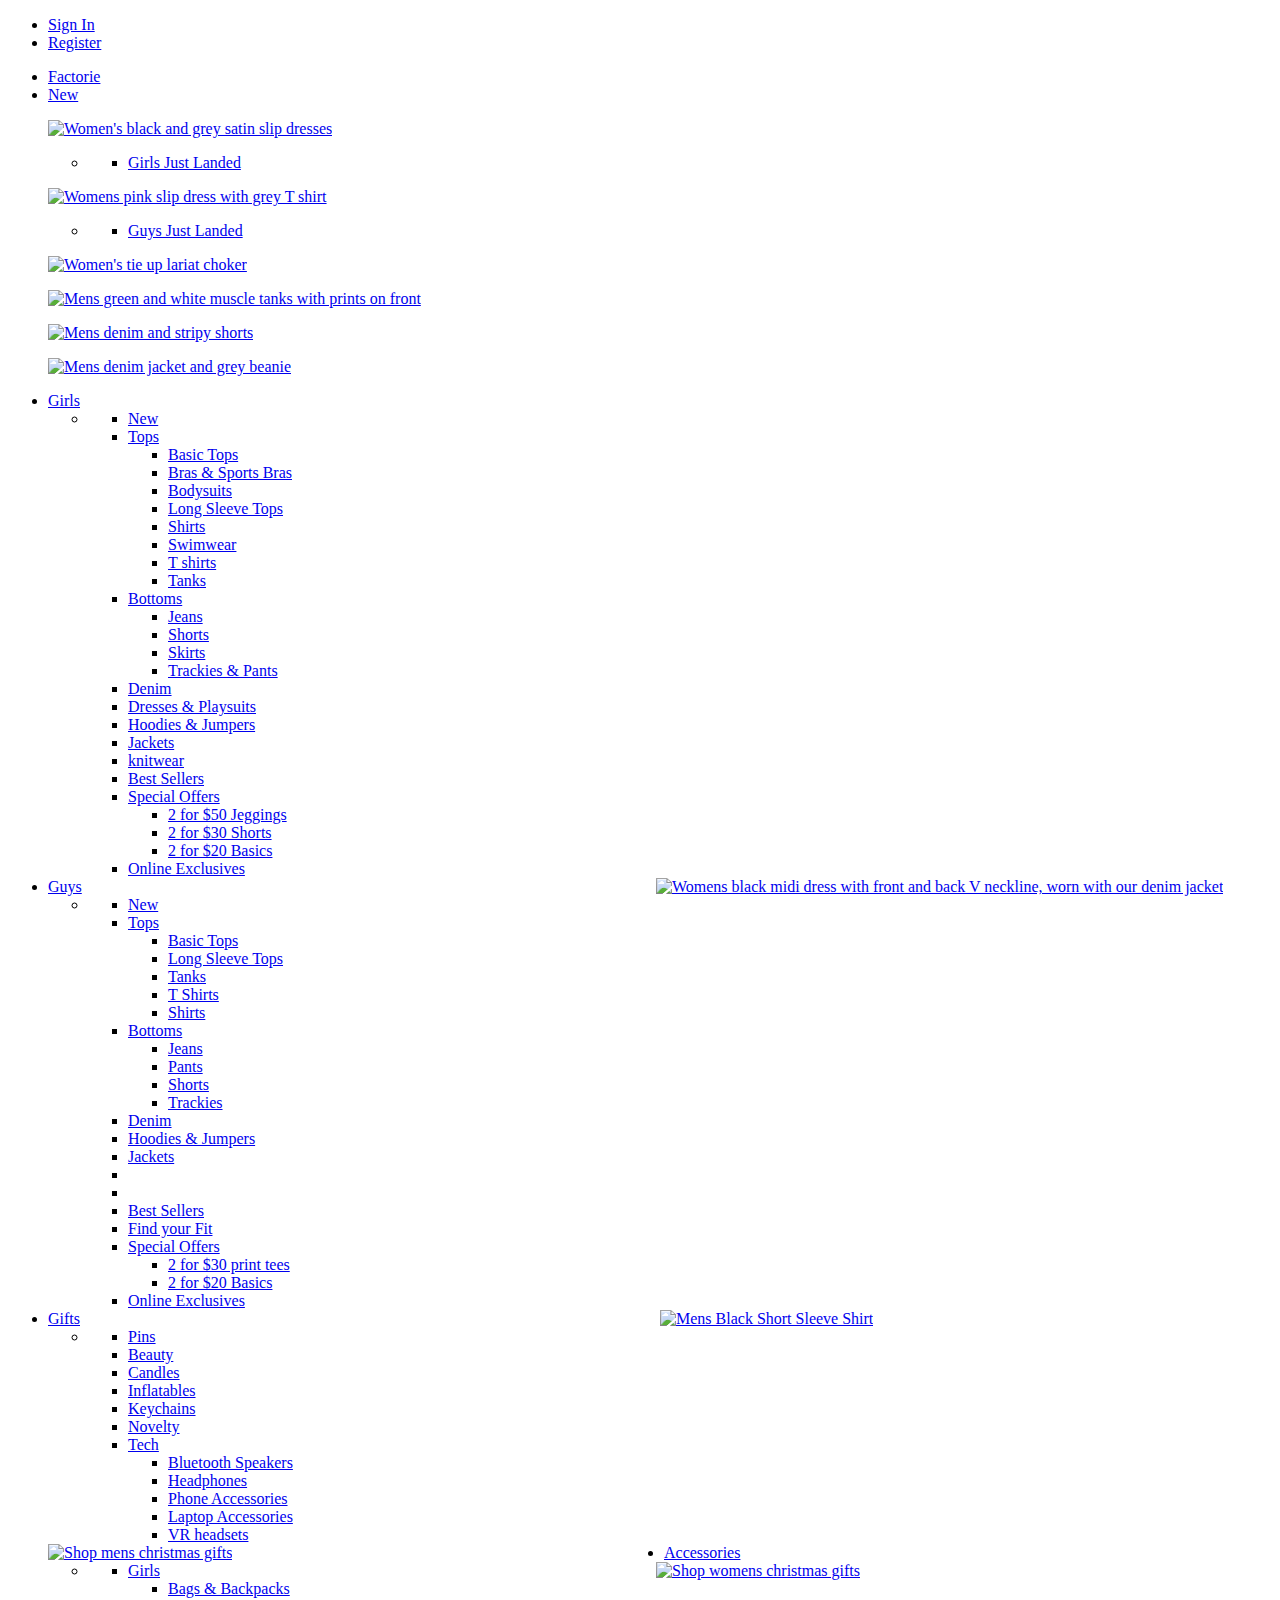
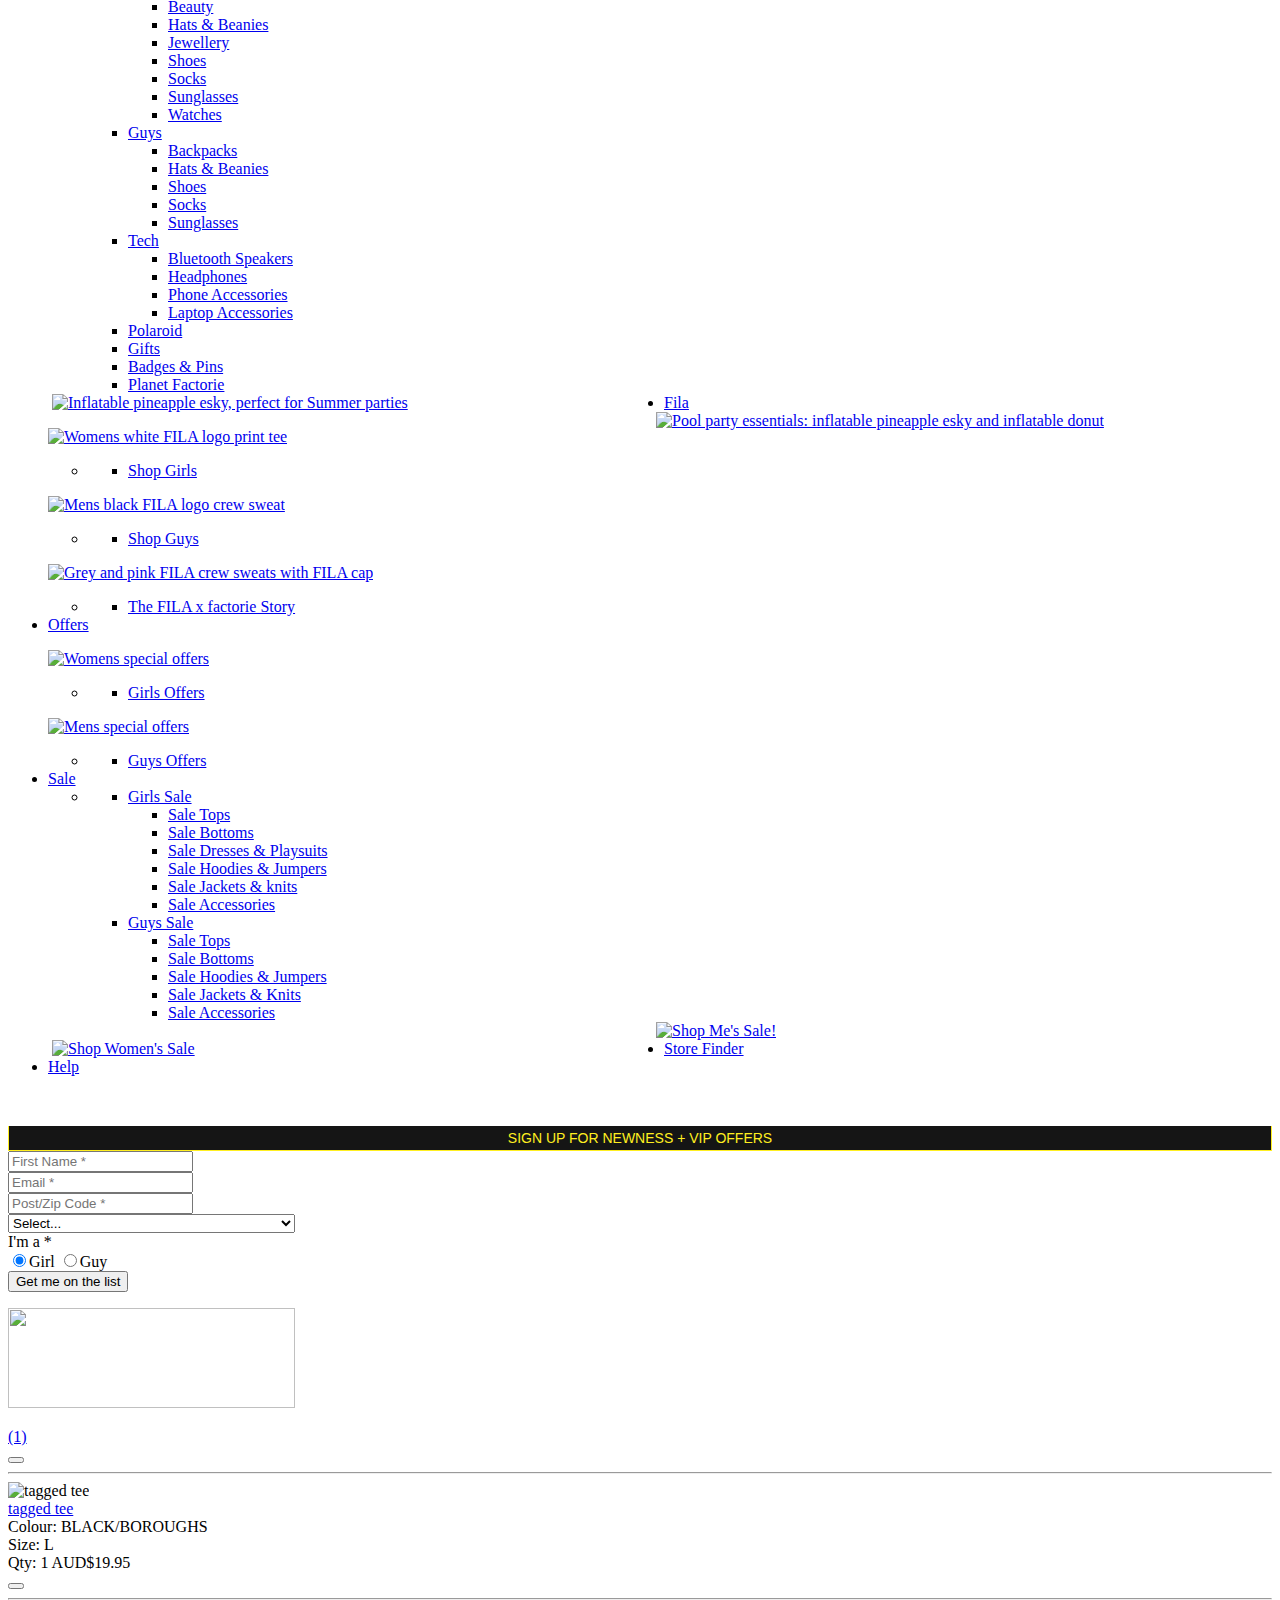
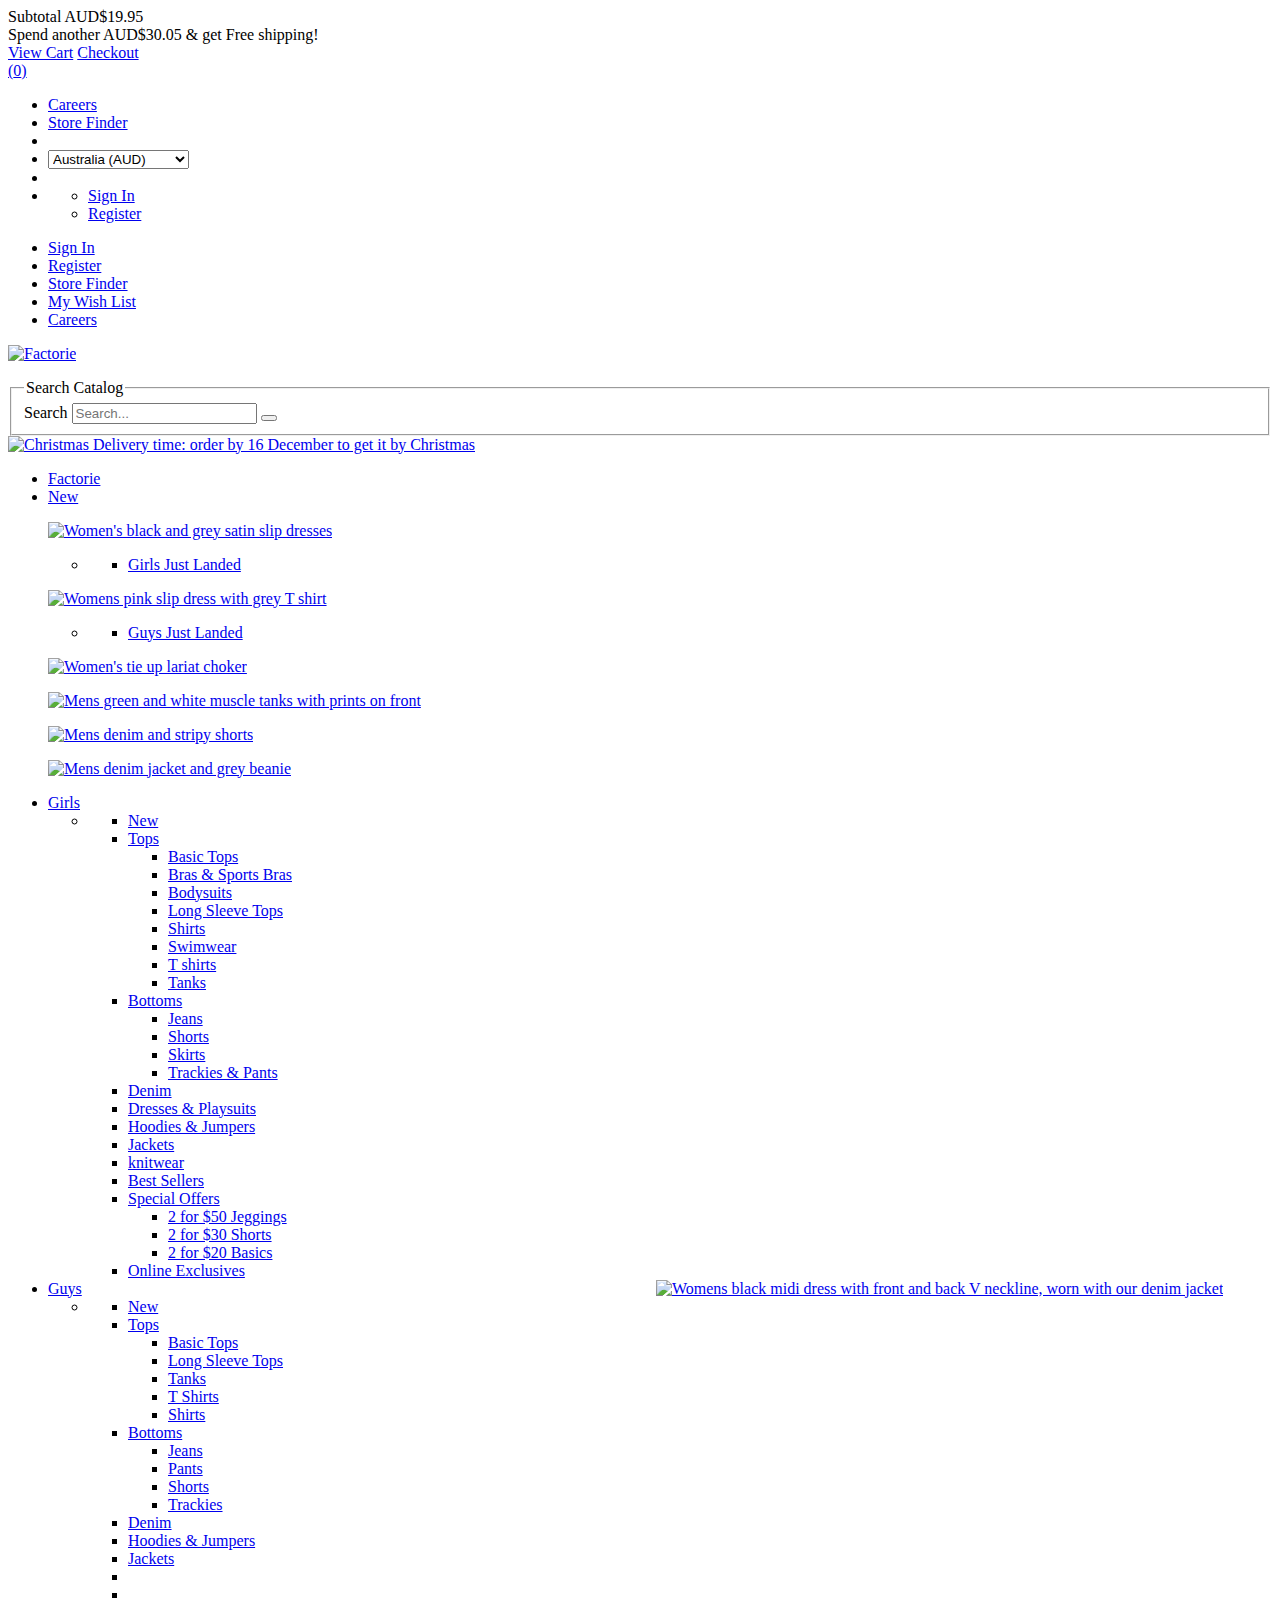
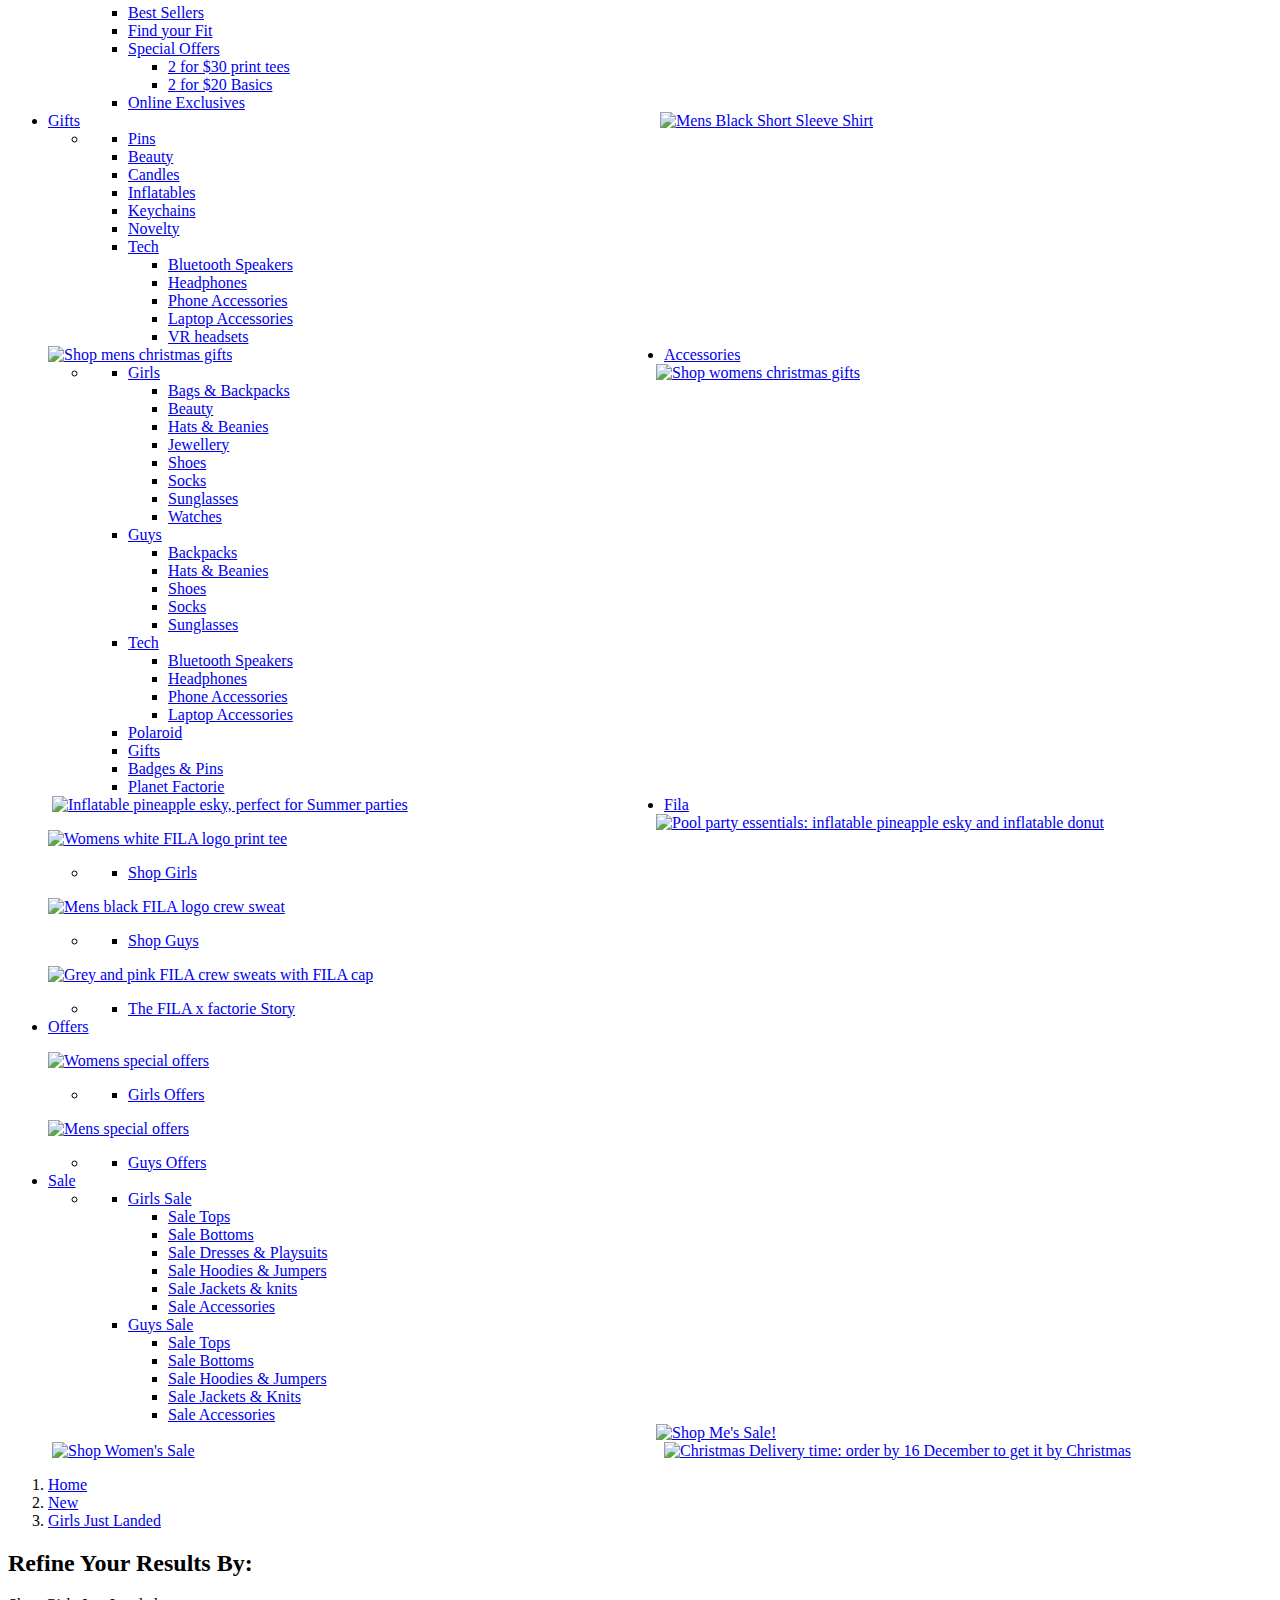
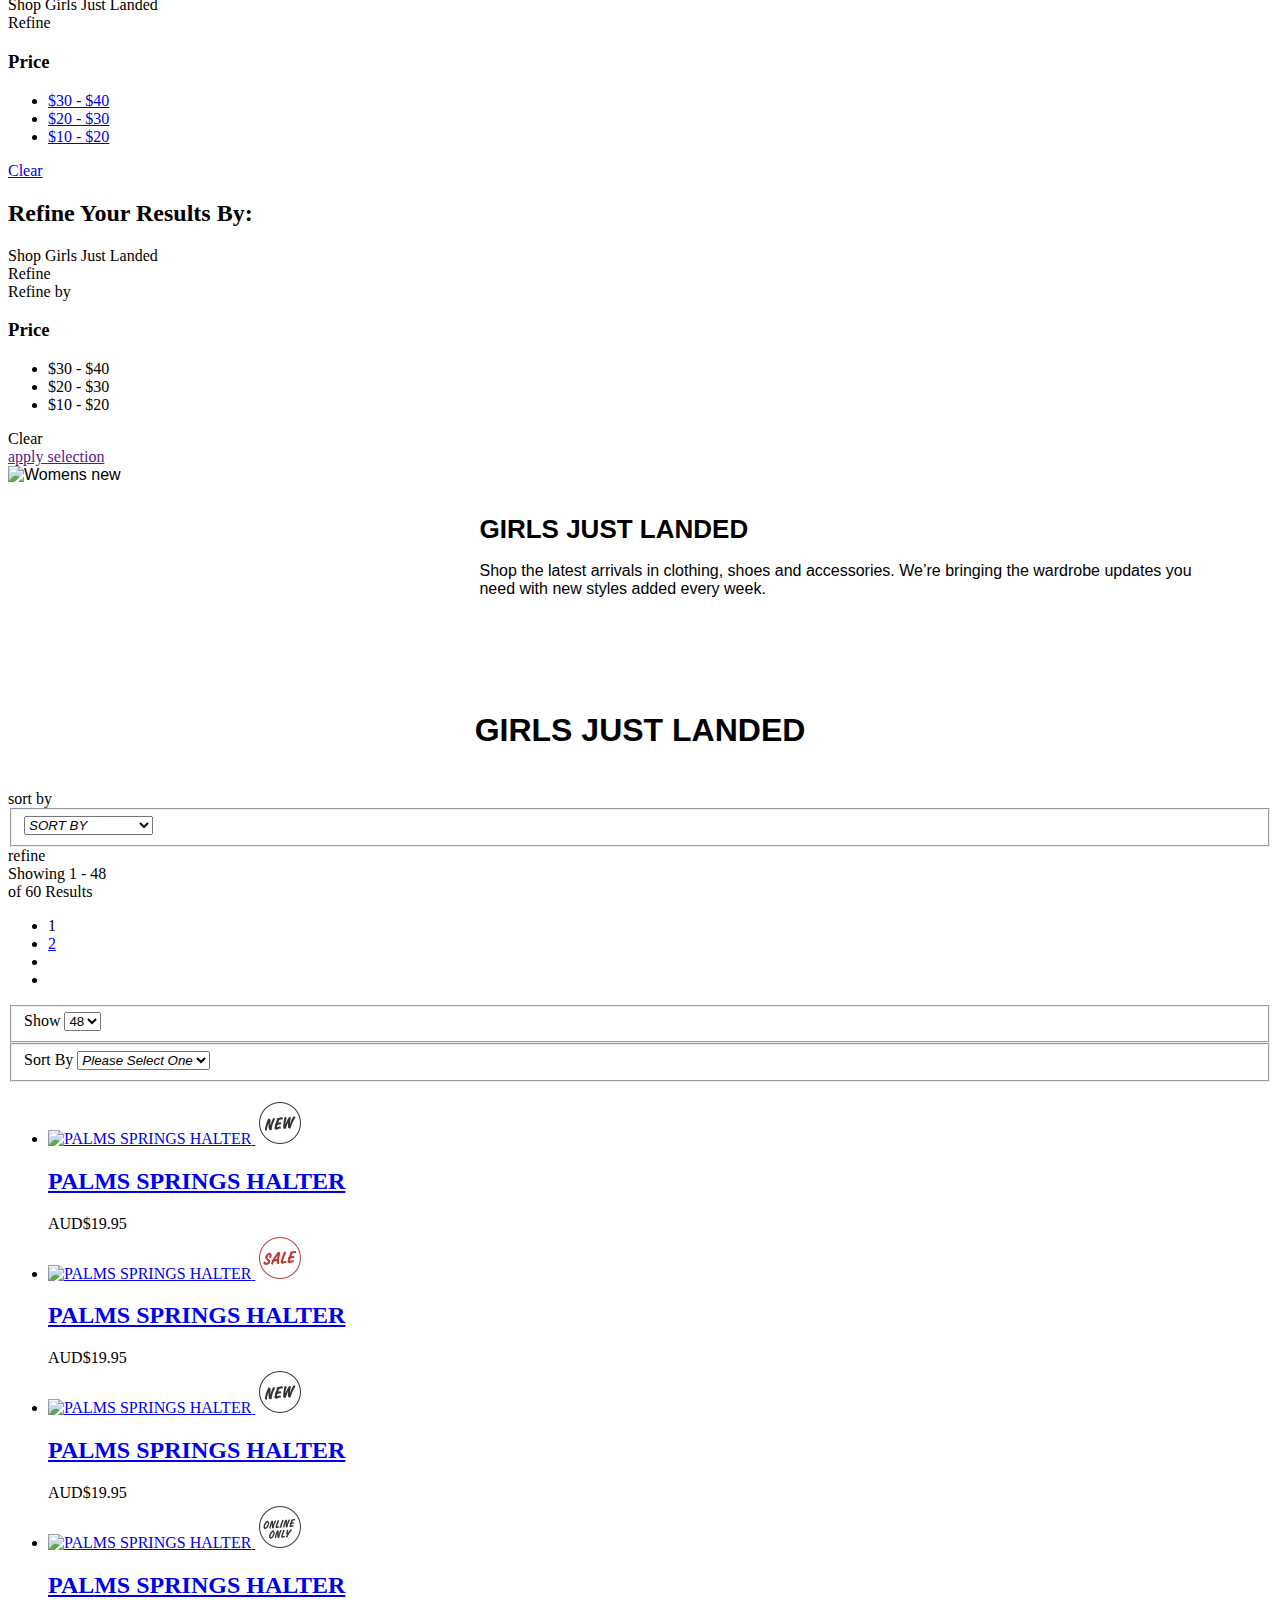
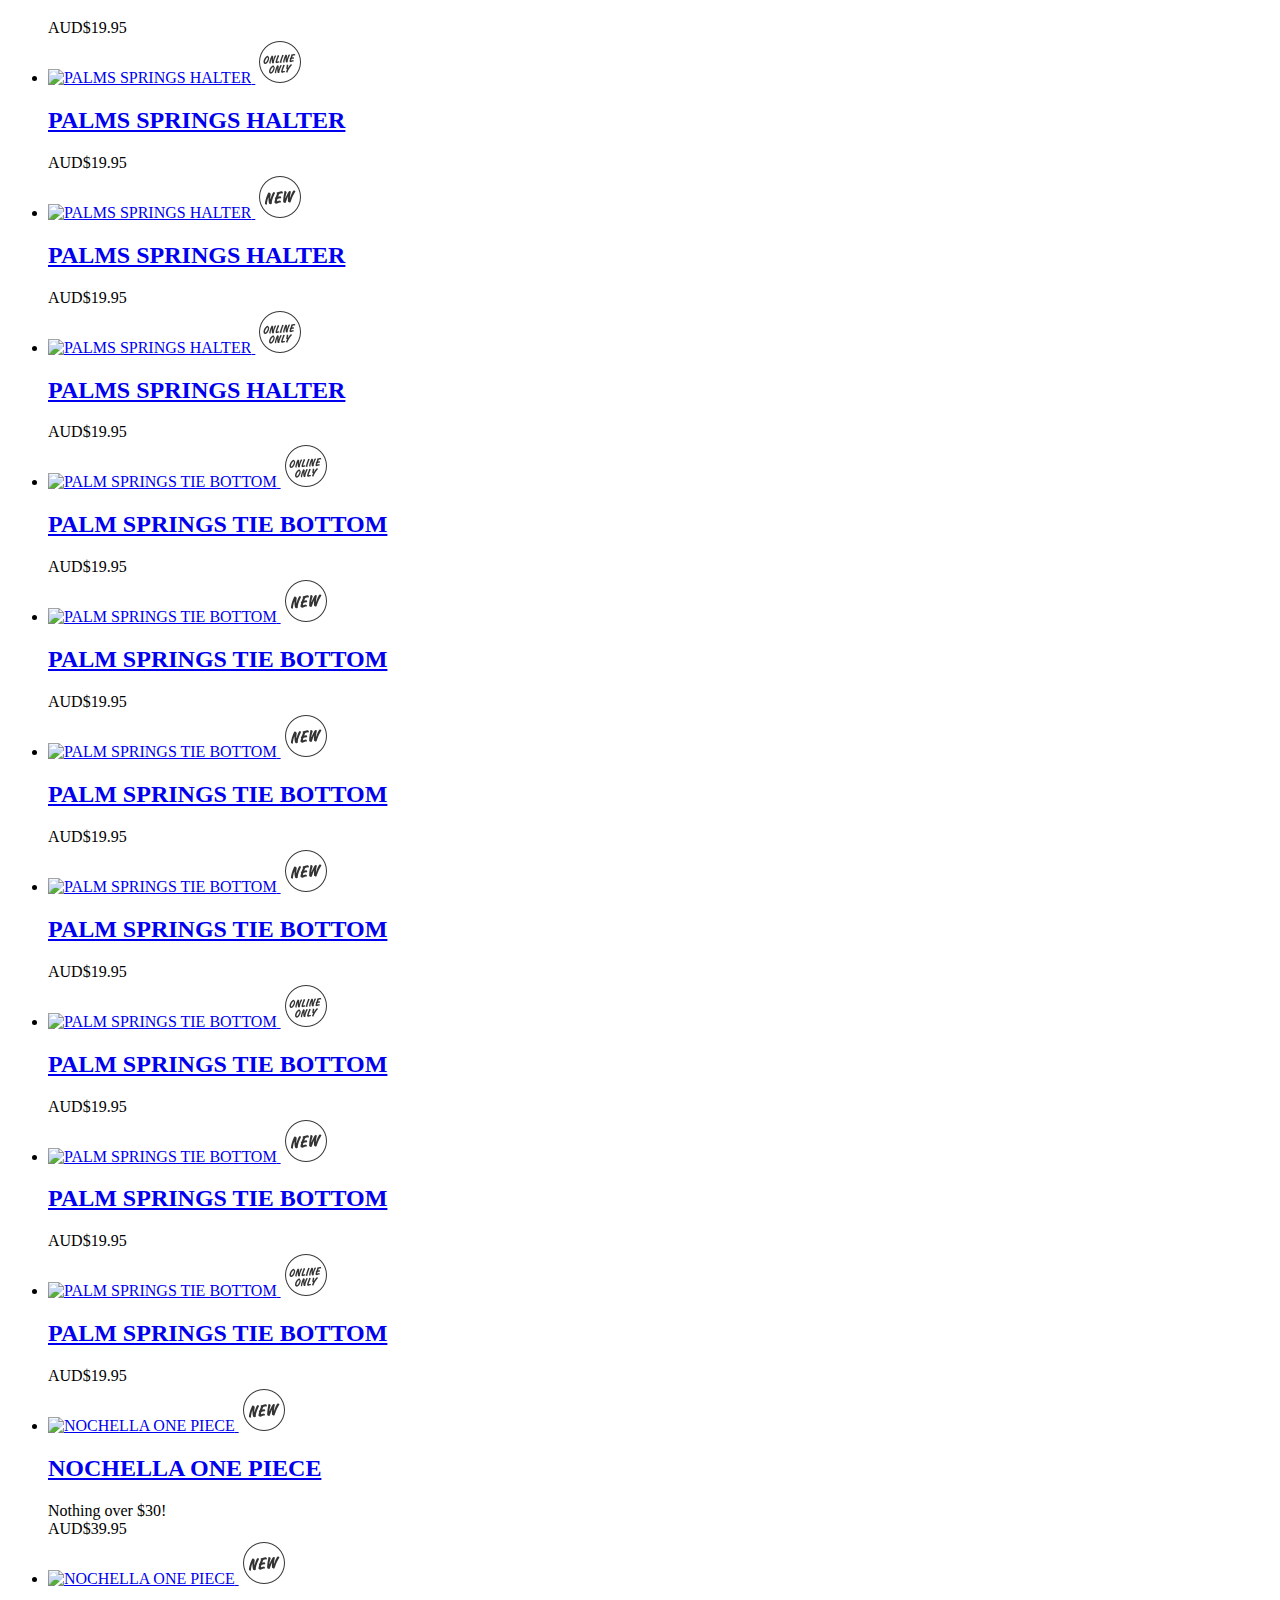
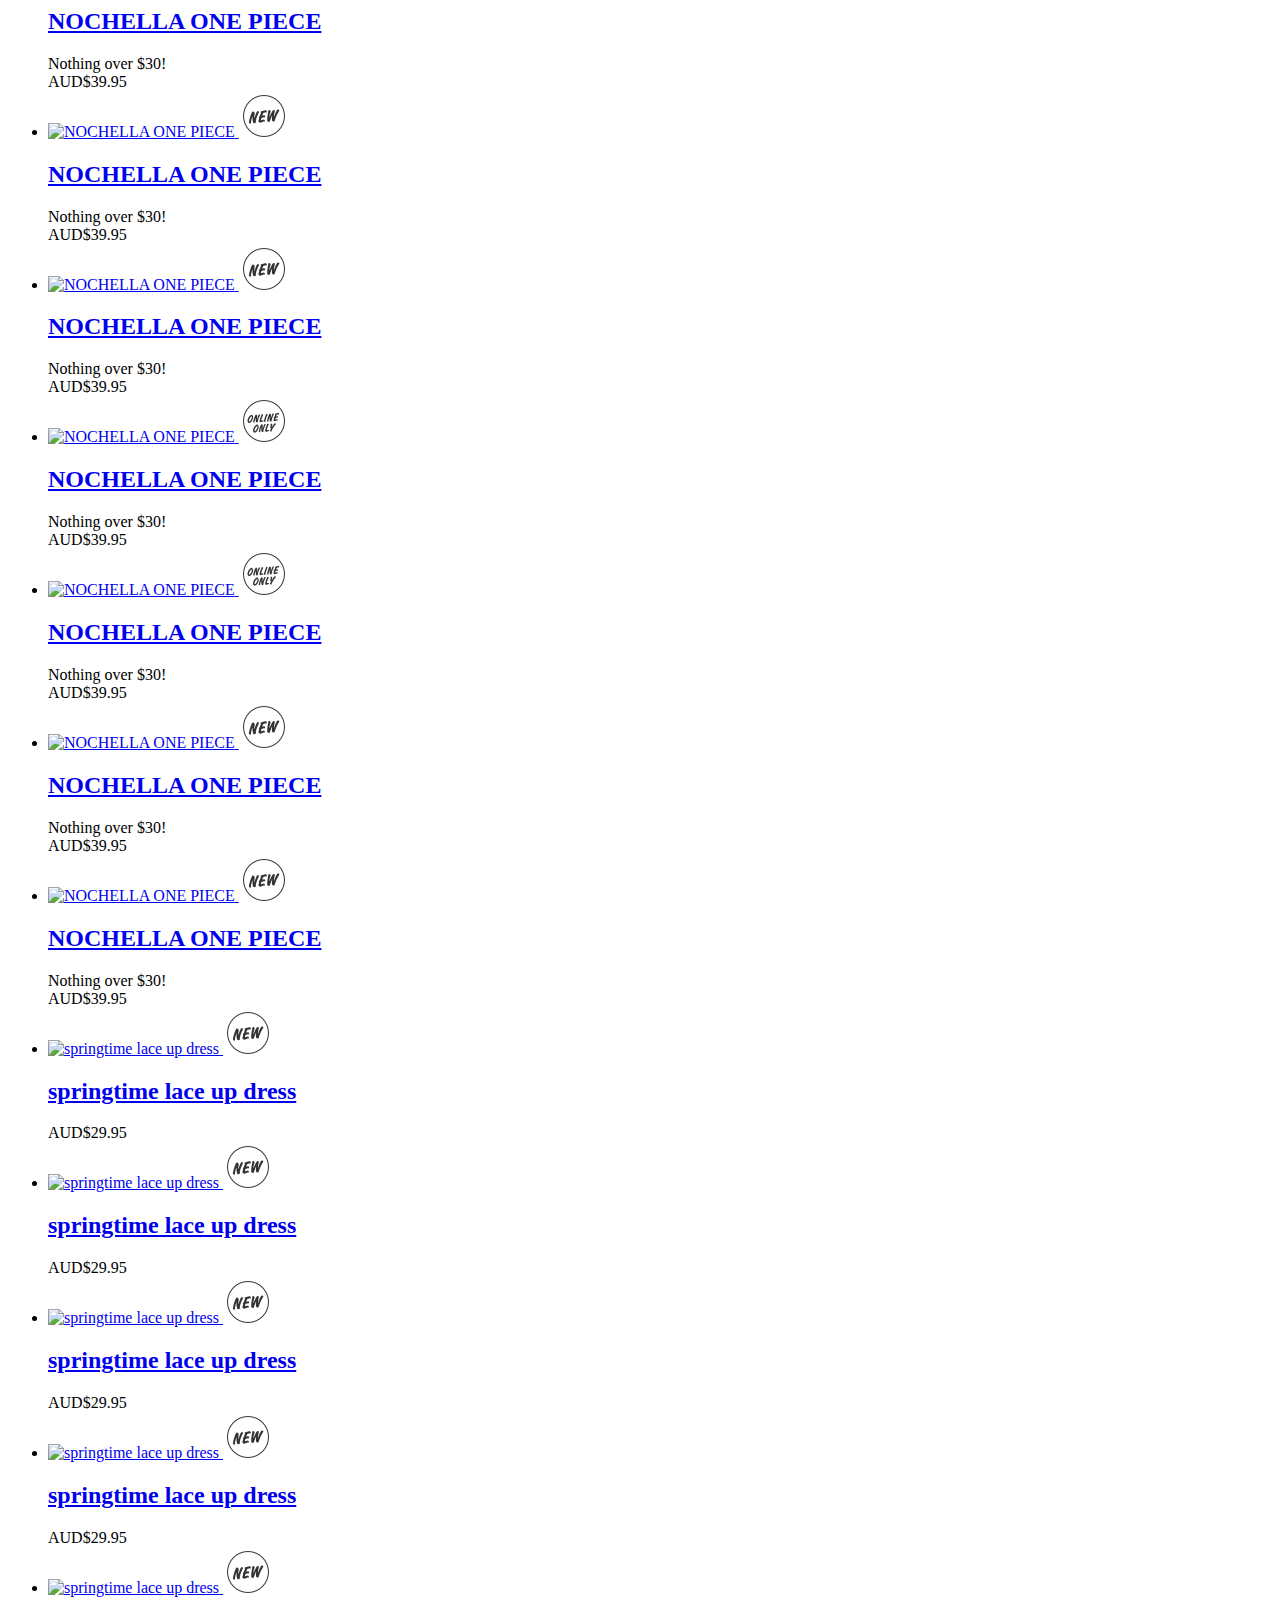
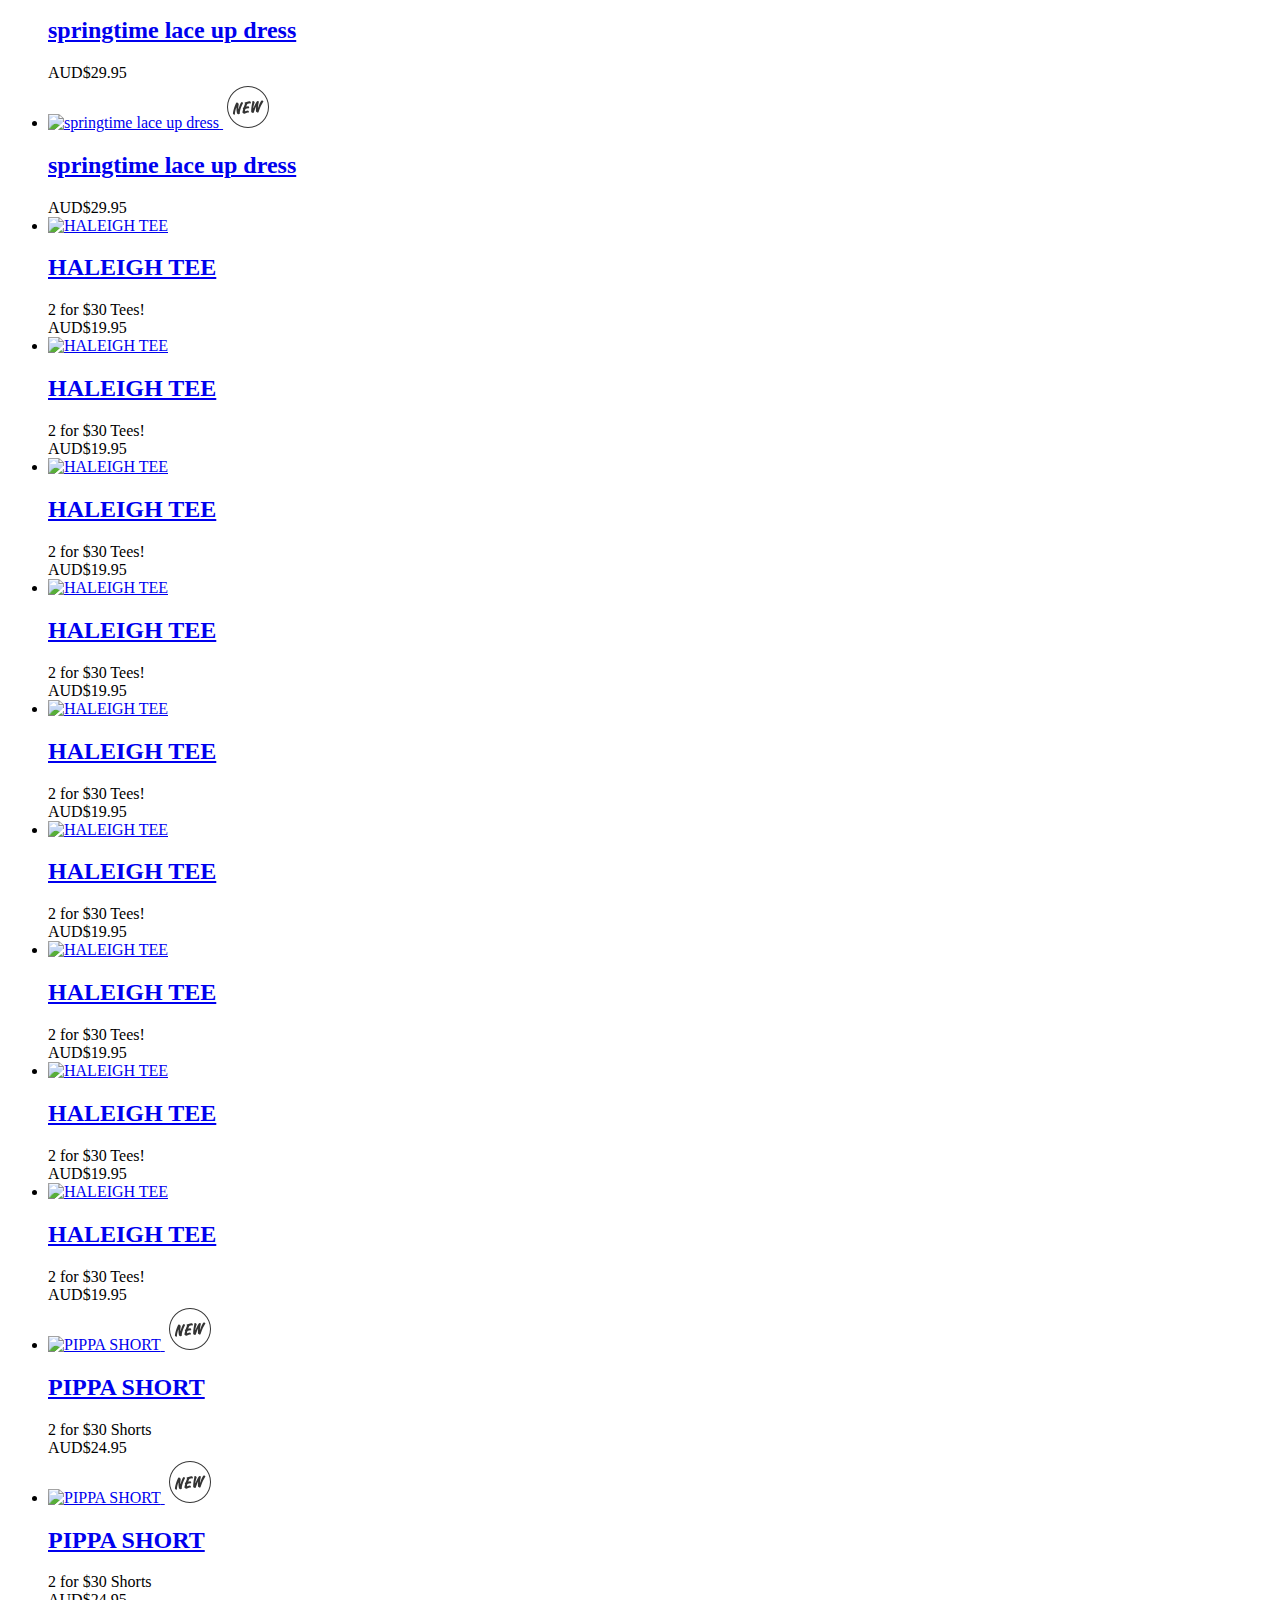
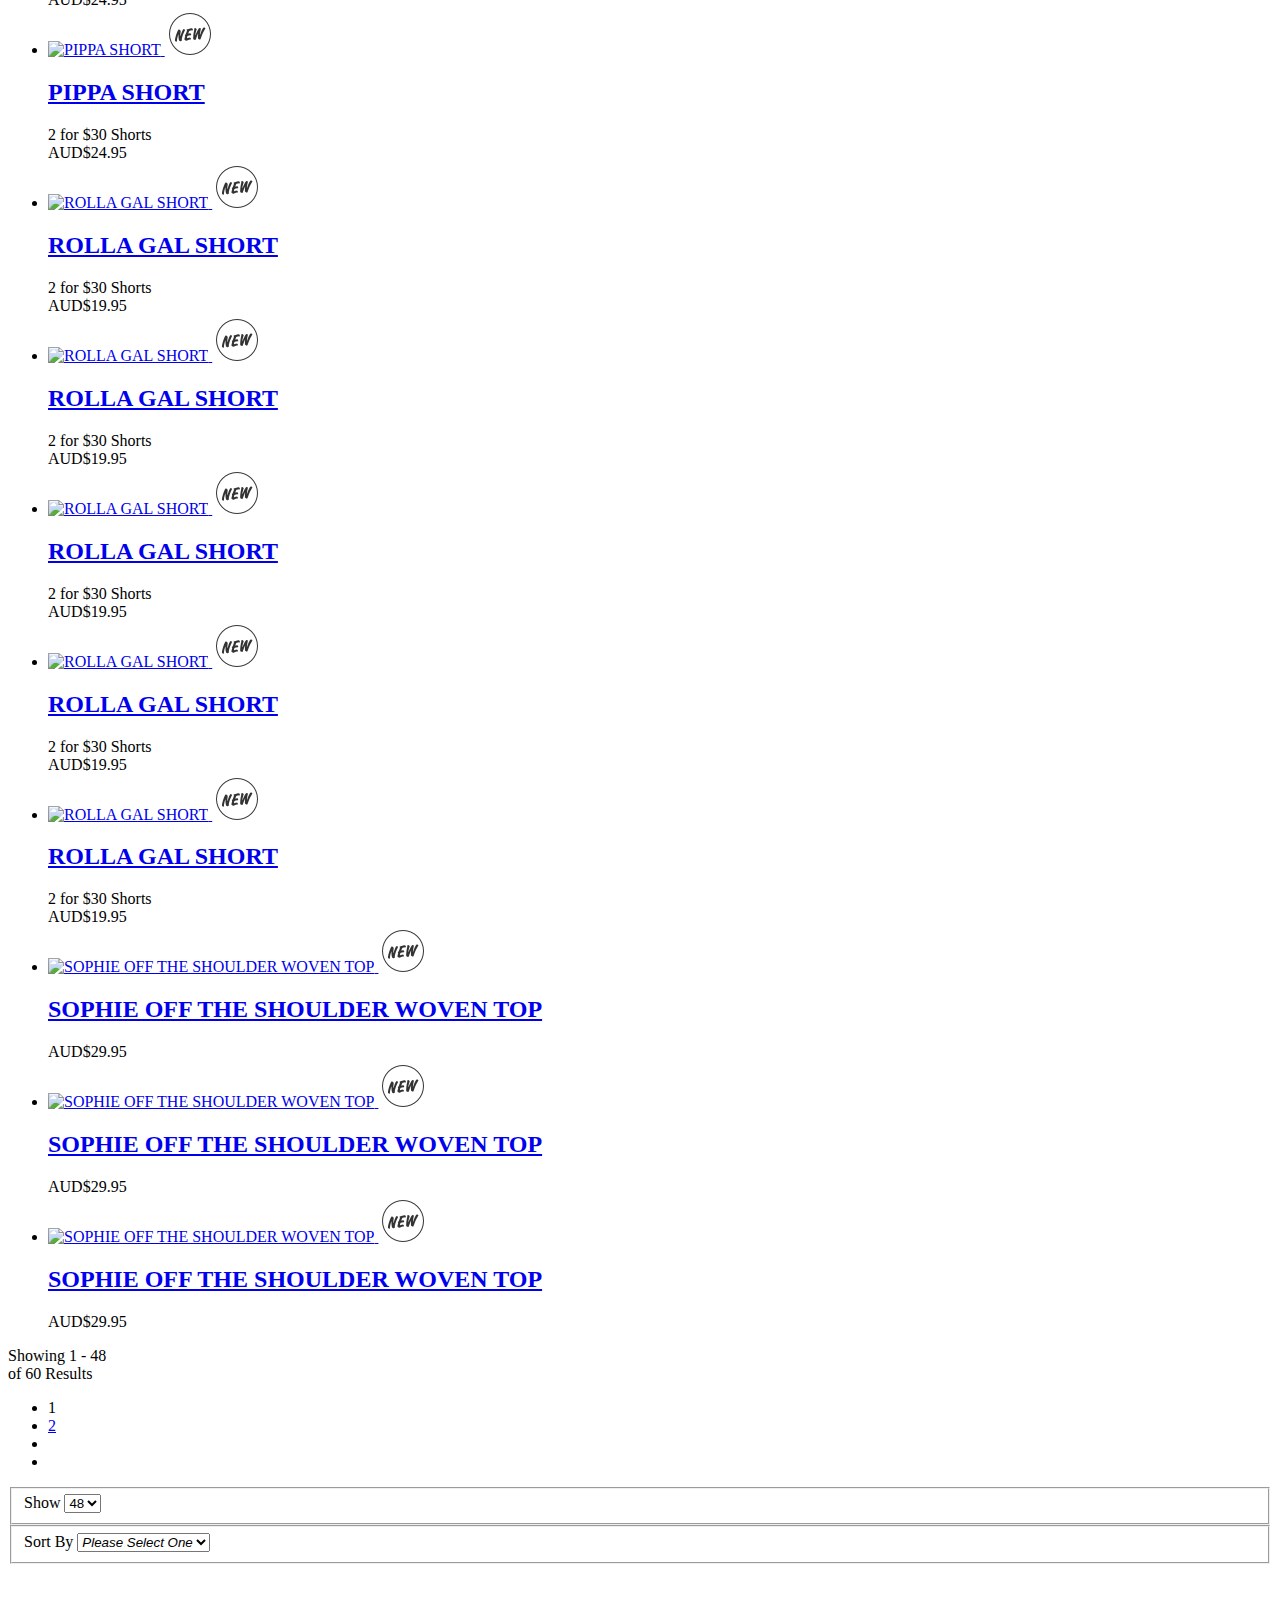
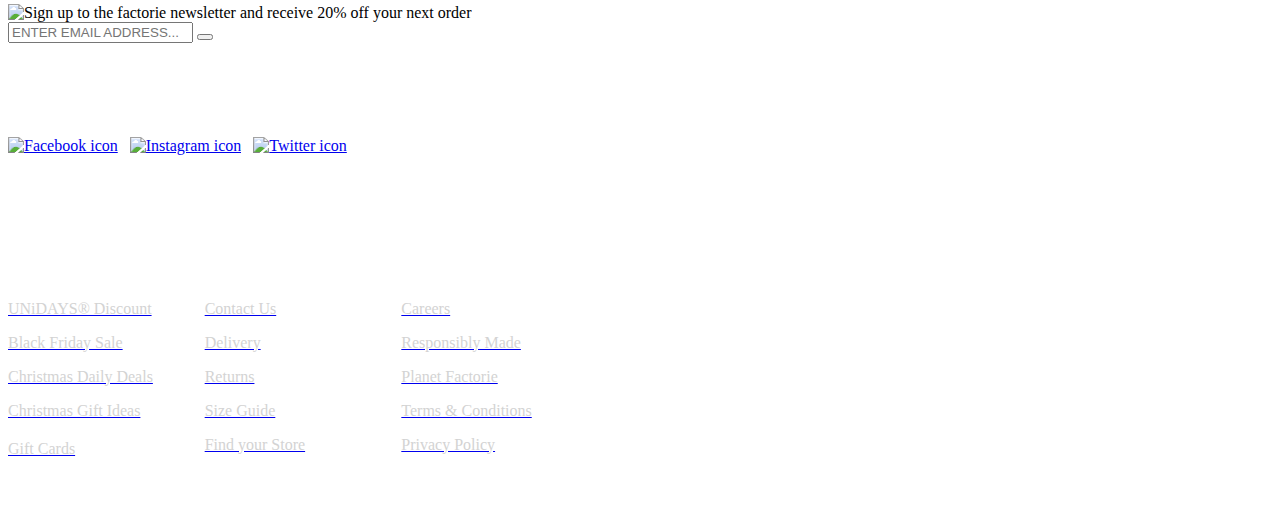
==== commit 53054b70: "Updated with sale icon" ====
--- a/listing-flags/index.html
+++ b/listing-flags/index.html
@@ -6075,7 +6075,7 @@
                                                 <a class="thumb-link" href="http://www.factorie.com.au/p/palms-springs-halter/9350486128806.html?region=AU" title="PALMS SPRINGS HALTER">
                                                     <img src="http://demandware.edgesuite.net/sits_pod43/dw/image/v2/AATD_PRD/on/demandware.static/-/Sites-factorie-master/default/dw8e48c16b/517339/517339-04-2.jpg?sw=174&amp;sh=261&amp;sm=fit" alt="PALMS SPRINGS HALTER" title="PALMS SPRINGS HALTER" />
 
-                                                    <img class="product-badge" src="new.png" alt="NEW" title="NEW" />
+                                                    <img class="product-badge" src="sale.png" alt="NEW" title="NEW" />
 
                                                 </a>
 
